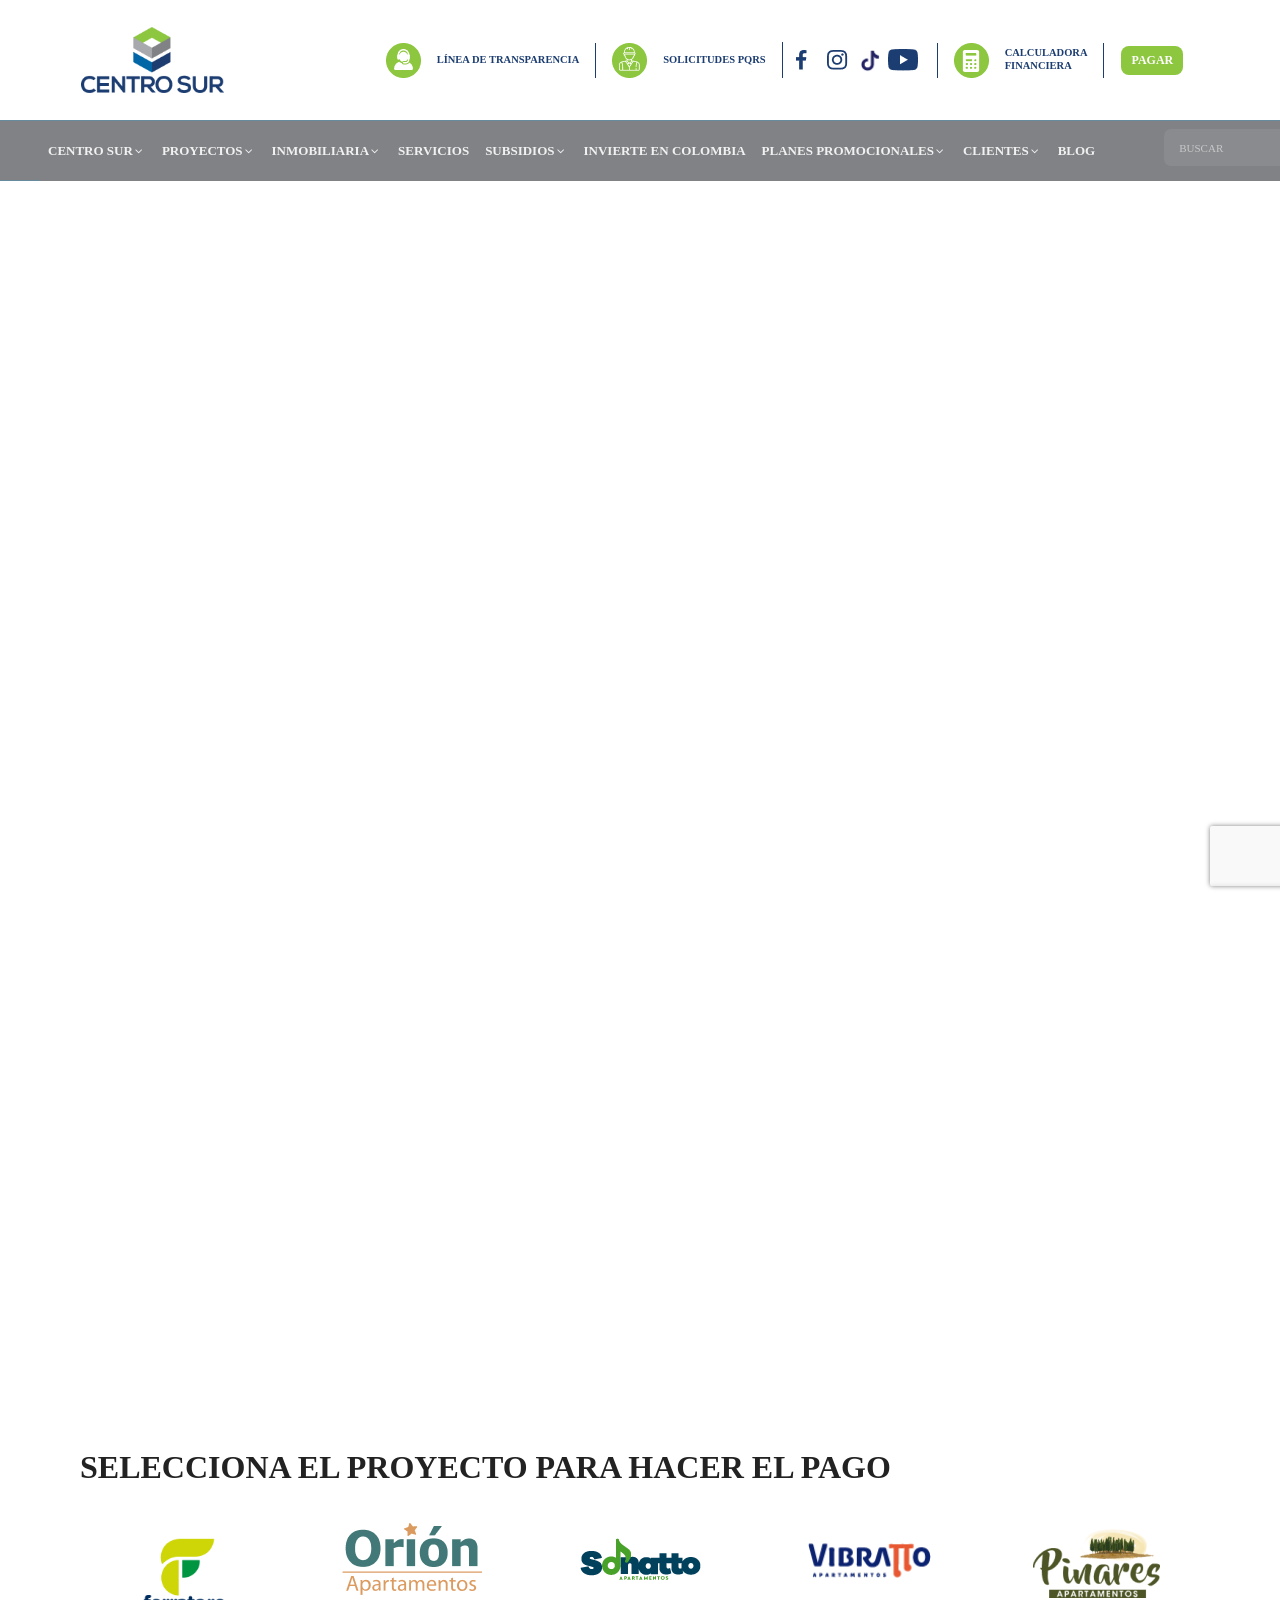
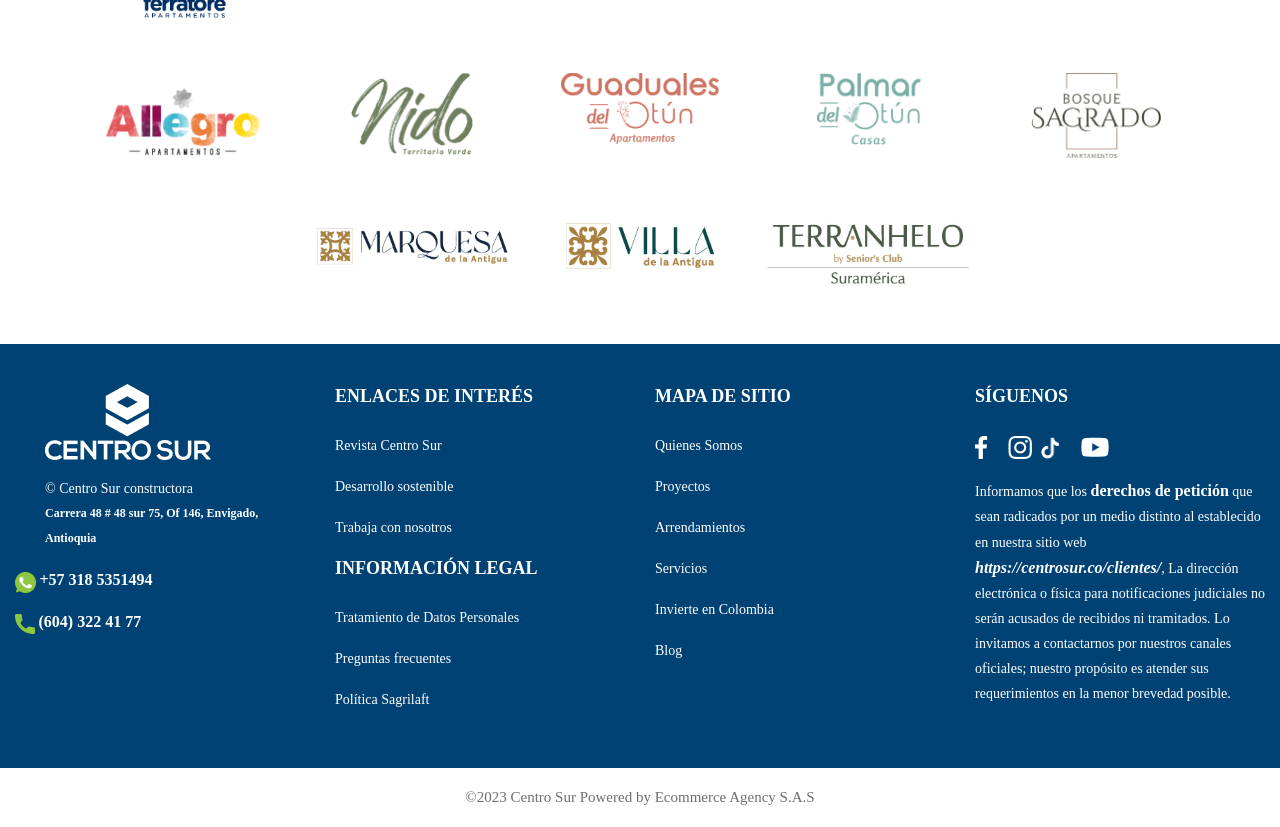
==== el_inicio_de_un_gran_sueno.html @ 5457655a "Creacion del formulario de pagos 'Otros Pagos'" ====
<!DOCTYPE html>
<!-- saved from url=(0048)https://centrosur.co/el-inicio-de-un-gran-sueno/ -->
<html lang="es" class=" target webanimations no-multiplebgs supports subpixelfont cssvalid cssvmaxunit cssvwunit textshadow requestanimationframe raf cssanimations csspseudoanimations ellipsis cssmask no-overflowscrolling cssresize csstransforms3d csstransitions webpanimation"><head><meta http-equiv="Content-Type" content="text/html; charset=UTF-8"><meta http-equiv="origin-trial" content="A7vZI3v+Gz7JfuRolKNM4Aff6zaGuT7X0mf3wtoZTnKv6497cVMnhy03KDqX7kBz/q/[base64]">

<meta name="viewport" content="width=device-width, initial-scale=1.0">
<link rel="profile" href="https://gmpg.org/xfn/11">
<meta name="format-detection" content="telephone=no">
<style>.houzez-library-modal-btn {margin-left: 5px;background: #35AAE1;vertical-align: top;font-size: 0 !important;}.houzez-library-modal-btn:before {content: '';width: 16px;height: 16px;background-image: url('https://centrosur.co/wp-content/themes/houzez/img/studio-icon.png');background-position: center;background-size: contain;background-repeat: no-repeat;}#houzez-library-modal .houzez-elementor-template-library-template-name {text-align: right;flex: 1 0 0%;}</style>
<meta name="robots" content="index, follow, max-image-preview:large, max-snippet:-1, max-video-preview:-1">
<!-- Google Tag Manager for WordPress by gtm4wp.com -->
<script type="text/javascript" async="" charset="utf-8" src="./el_inicio_de_un_gran_sueño_files/recaptcha__es.js.descarga" crossorigin="anonymous" integrity="sha384-KmlGI4eTmZRNceSo7Iw34CIfEYtaqpffdqofwtH1eeB3Kw1sgZ+hGl8/RAN6g6q2"></script><script type="text/javascript" async="" src="./el_inicio_de_un_gran_sueño_files/identify_5cff1caf.js.descarga"></script><script type="text/javascript" async="" src="./el_inicio_de_un_gran_sueño_files/main.MWJkOTJmOWRkMA.js.descarga" data-id="D87HB9JC77UE5M22PF10"></script><script type="text/javascript" async="" src="./el_inicio_de_un_gran_sueño_files/events.js.descarga"></script><script src="./el_inicio_de_un_gran_sueño_files/942080111896371" async=""></script><script src="./el_inicio_de_un_gran_sueño_files/2456277817779142" async=""></script><script async="" src="./el_inicio_de_un_gran_sueño_files/fbevents.js.descarga"></script><script type="text/javascript" async="" src="./el_inicio_de_un_gran_sueño_files/js"></script><script async="" src="./el_inicio_de_un_gran_sueño_files/gtm.js.descarga"></script><script async="" src="./el_inicio_de_un_gran_sueño_files/gtm.js.descarga"></script><script data-cfasync="false" data-pagespeed-no-defer="">
var gtm4wp_datalayer_name = "dataLayer";
var dataLayer = dataLayer || [];
const gtm4wp_scrollerscript_debugmode         = false;
const gtm4wp_scrollerscript_callbacktime      = 100;
const gtm4wp_scrollerscript_readerlocation    = 150;
const gtm4wp_scrollerscript_contentelementid  = "content";
const gtm4wp_scrollerscript_scannertime       = 60;
</script>
<!-- End Google Tag Manager for WordPress by gtm4wp.com -->
<!-- This site is optimized with the Yoast SEO plugin v26.8 - https://yoast.com/product/yoast-seo-wordpress/ -->
<title>El inicio de un gran sueño | Constructora Centro Sur</title>
<link rel="canonical" href="https://centrosur.co/el-inicio-de-un-gran-sueno/">
<meta property="og:locale" content="es_ES">
<meta property="og:type" content="article">
<meta property="og:title" content="El inicio de un gran sueño | Constructora Centro Sur">
<meta property="og:description" content="SELECCIONA EL PROYECTO PARA HACER EL PAGO">
<meta property="og:url" content="https://centrosur.co/el-inicio-de-un-gran-sueno/">
<meta property="og:site_name" content="Constructora Centro Sur">
<meta property="article:publisher" content="https://www.facebook.com/centrosurconstructora/">
<meta property="article:modified_time" content="2026-05-23T10:37:59+00:00">
<meta property="og:image" content="https://centrosur.co/wp-content/uploads/2023/01/logo-ferratore-plan-referidos.png">
<meta name="twitter:card" content="summary_large_image">
<script type="application/ld+json" class="yoast-schema-graph">{"@context":"https://schema.org","@graph":[{"@type":"WebPage","@id":"https://centrosur.co/el-inicio-de-un-gran-sueno/","url":"https://centrosur.co/el-inicio-de-un-gran-sueno/","name":"El inicio de un gran sueño | Constructora Centro Sur","isPartOf":{"@id":"https://centrosur.co/#website"},"primaryImageOfPage":{"@id":"https://centrosur.co/el-inicio-de-un-gran-sueno/#primaryimage"},"image":{"@id":"https://centrosur.co/el-inicio-de-un-gran-sueno/#primaryimage"},"thumbnailUrl":"https://centrosur.co/wp-content/uploads/2023/01/logo-ferratore-plan-referidos.png","datePublished":"2021-08-30T01:48:56+00:00","dateModified":"2026-05-23T10:37:59+00:00","inLanguage":"es","potentialAction":[{"@type":"ReadAction","target":["https://centrosur.co/el-inicio-de-un-gran-sueno/"]}]},{"@type":"ImageObject","inLanguage":"es","@id":"https://centrosur.co/el-inicio-de-un-gran-sueno/#primaryimage","url":"https://centrosur.co/wp-content/uploads/2023/01/logo-ferratore-plan-referidos.png","contentUrl":"https://centrosur.co/wp-content/uploads/2023/01/logo-ferratore-plan-referidos.png","width":277,"height":147,"caption":"apartamentos-en-venta-la-estrella-antioquia"},{"@type":"WebSite","@id":"https://centrosur.co/#website","url":"https://centrosur.co/","name":"Constructora Centro Sur","description":"En Centro Sur nos encargamos de la construcción de proyectos de vivienda, comercial e industrial. Hacemos realidad el sueño de tener casa propia.","potentialAction":[{"@type":"SearchAction","target":{"@type":"EntryPoint","urlTemplate":"https://centrosur.co/?s={search_term_string}"},"query-input":{"@type":"PropertyValueSpecification","valueRequired":true,"valueName":"search_term_string"}}],"inLanguage":"es"}]}</script>
<!-- / Yoast SEO plugin. -->
<link rel="dns-prefetch" href="https://unpkg.com/">
<link rel="dns-prefetch" href="https://fonts.googleapis.com/">
<link rel="preconnect" href="https://fonts.gstatic.com/" crossorigin="">
<link rel="alternate" type="application/rss+xml" title="Constructora Centro Sur » Feed" href="https://centrosur.co/feed/">
<link rel="alternate" type="application/rss+xml" title="Constructora Centro Sur » Feed de los comentarios" href="https://centrosur.co/comments/feed/">
<link rel="alternate" title="oEmbed (JSON)" type="application/json+oembed" href="https://centrosur.co/wp-json/oembed/1.0/embed?url=https%3A%2F%2Fcentrosur.co%2Fel-inicio-de-un-gran-sueno%2F">
<link rel="alternate" title="oEmbed (XML)" type="text/xml+oembed" href="https://centrosur.co/wp-json/oembed/1.0/embed?url=https%3A%2F%2Fcentrosur.co%2Fel-inicio-de-un-gran-sueno%2F&amp;format=xml">
<style>.calculatorContainer{visibility: hidden;}.showCalculator{visibility: visible !important;display:block;}</style>
<script async="" src="./el_inicio_de_un_gran_sueño_files/hotjar-2729280.js.descarga"></script><script type="text/javascript" src="./el_inicio_de_un_gran_sueño_files/be.js.descarga"></script><script async="" src="./el_inicio_de_un_gran_sueño_files/modules.6a0f3932cb1341a35c18.js.descarga" charset="utf-8"></script></head><body class="wp-singular page-template page-template-elementor_header_footer page page-id-20889 wp-theme-houzez wp-child-theme-houzez-child mega-menu-main-menu metaslider-plugin houzez-theme houzez-footer-position transparent-no houzez-header-none elementor-default elementor-template-full-width elementor-kit-3172 elementor-page elementor-page-20889 e--ua-blink e--ua-chrome e--ua-webkit rs-safari cmplz-functional cmplz-eu cmplz-optin" data-elementor-device-mode="desktop"><div id="divWpVue" class="container"><div id="calculatorModal" tabindex="-1" aria-labelledby="exampleModalLabel" aria-hidden="true" data-bs-backdrop="static" data-bs-keyboard="false" class="modal calculatorContainer"><div class="modal-dialog"><div class="modal-content"><div class="modal-header headerOptions"><button type="button" data-bs-dismiss="modal" aria-label="Close" class="btn_close pull-right">X Cerrar</button></div> <div class="col-md-12 headerCalc"><div class="row"><div class="mx-auto col-md-9"><div class="img-thumbnail iconCalc"><img src="./el_inicio_de_un_gran_sueño_files/ico-calc.png" alt="" class="calculatorIcon mr-1"></div> <div class="titleCalc"><p class="extrabold">Calculadora Financiera</p> <p class="subTexts text-center"></p></div></div></div></div> <div class="mx-auto modal-body bodyCalc"><div class="row"><div role="alert" class="col-md-12 col-xs-12 alert alert-danger text-center" style="display: none;">

</div></div> <div class="row"><div class="mb-3 pl-3 pr-3 col-12 col-md-9 formInput"><label for="tpAmortizacion" class="form-label">Tipos de financiación</label> <select id="tpAmortizacion" required="required" class="form-control"><option value="[object Object]">Crédito Vivienda en UVR - VIS</option><option value="[object Object]">Crédito Vivienda en UVR - NO VIS</option><option value="[object Object]">Crédito Vivienda en PESOS - VIS</option><option value="[object Object]">Crédito Vivienda en PESOS - NO VIS</option><option value="[object Object]">Leasing Habitacional</option></select></div> <div class="mb-3 col-6 col-md-3 formInput"><label for="ctdAnos" class="form-label">Años</label> <input placeholder="1" type="tel" id="ctdAnos" class="form-control"> <p class="subHelp">Min: 1 / Max: 1</p></div> <div class="mb-3 col-6 col-md-12 formInput"><label for="vlrInmueble" class="form-label">Valor del inmueble</label> <input placeholder="" type="tel" id="vlrInmueble" required="required" class="form-control"> <p class="subHelp" style="display: none;">Valor minimo inmueble 0 SMLMV </p></div></div> <div class="row"><div class="mb-3 col-6 col-md-3 formInput"><label for="prctgInicial" class="form-label">% de inicial</label> <select id="prctgInicial" required="required" class="form-control"><option value="20">20%</option><option value="25">25%</option><option value="30">30%</option><option value="35">35%</option><option value="40">40%</option><option value="45">45%</option><option value="50">50%</option><option value="55">55%</option><option value="60">60%</option></select></div> <div class="mb-3 col-6 col-md-4 formInput"><label for="vlrInicial" class="form-label">Cuota inicial (20%)</label> <input placeholder="$00.000.000" disabled="disabled" type="tel" id="vlrInicial" class="form-control"></div> <div class="mb-3 col-12 col-md-5 formInput"><label for="vlrFinanciar" class="form-label">Valor a financiar (MAX. 80%)</label> <input placeholder="$ Valor a financiar" disabled="disabled" type="tel" id="vlrFinanciar" class="form-control"> <p class="subHelp">Max: 80%</p></div> <div class="mx-auto col-md-8"><button class="btn btn-block btn-green center calculateButton">Calcular</button></div></div></div> <div class="modal-footer calculatorFooter container-fluid"><div class="row mb-2 pb-2"><div class="col-md-5 col-12 resultContainer"><span>Valor del inmueble</span> <input placeholder="" type="tel" id="vlrInmueble" class="form-control"></div> <div class="col-md-5 col-6 mb-3 resultContainer"><span>Cuota inicial (20%)</span> <input placeholder="$00.000.000" disabled="disabled" type="tel" id="vlrInicial" class="form-control"></div> <div class="col-md-2 col-6 mb-3 resultContainer"><span>Años</span> <p>1</p></div></div> <div class="row mb-2 pb-2"><div class="col-md-6 col-6 resultContainer"><span>Tipo de amortización</span> <p>Seleccione una opción</p></div> <div class="col-md-6 col-6 resultContainer"><span>Valor a financiar (MAX. 80%)</span> <input placeholder="$ Valor a financiar" disabled="disabled" type="tel" id="vlrFinanciar" class="form-control"></div></div> <div class="row mb-2 pb-2"><div class="col-md-6 col-6 resultContainer"><span>Seguro de vida</span> <input placeholder="$ Seguro de vida" disabled="disabled" type="tel" id="seguroVida" class="form-control"></div> <div class="col-md-6 col-6 resultContainer"><span>Seguro incendio y terremoto </span> <input placeholder="$ Seguro Indendio y terremoto" disabled="disabled" type="tel" id="seguroIncendioTerremoto" class="form-control"></div></div> <div class="row calculateResults mt-2 mb-2 pt-2 pb-3" style="display: none;"><div class="col-md-7 col-7 resultContainer"><span>Valor cuota mensual </span> <input placeholder="$ Cuota mensual" disabled="disabled" type="tel" id="cuotaMensual" class="form-control"></div> <div class="col-md-5 col-5 resultContainer"><span>Tasa de interés</span> <p> 0 % E.A.</p></div></div> <div class="row disclaimerFooter"><div class="mx-auto col-md-10"><p class="disclaimerTexts text-center">
*Los datos de tasa de interes de los bancos utilizados por la calculadora corresponden a los suministrados por la superfinanciera. Para más detalles consulte con el banco
</p> <p class="disclaimerTexts text-center">
*Los valores de seguros de vida, incendio y terremotos son estimados, esto depende de cada cliente o entidad bancaria.                            
</p></div></div></div></div></div></div></div><style id="wp-img-auto-sizes-contain-inline-css" type="text/css">
img:is([sizes=auto i],[sizes^="auto," i]){contain-intrinsic-size:3000px 1500px}
/*# sourceURL=wp-img-auto-sizes-contain-inline-css */
</style>
<!-- <link rel='stylesheet' id='acy_front_messages_css-css' href='https://centrosur.co/wp-content/plugins/acymailing/media/css/front/messages.min.css?v=1769552247&#038;ver=6.9.4' type='text/css' media='all' /> -->
<link rel="stylesheet" type="text/css" href="./el_inicio_de_un_gran_sueño_files/fr45w.css" media="all">
<style id="classic-theme-styles-inline-css" type="text/css">
/*! This file is auto-generated */
.wp-block-button__link{color:#fff;background-color:#32373c;border-radius:9999px;box-shadow:none;text-decoration:none;padding:calc(.667em + 2px) calc(1.333em + 2px);font-size:1.125em}.wp-block-file__button{background:#32373c;color:#fff;text-decoration:none}
/*# sourceURL=/wp-includes/css/classic-themes.min.css */
</style>
<style id="joinchat-button-style-inline-css" type="text/css">
.wp-block-joinchat-button{border:none!important;text-align:center}.wp-block-joinchat-button figure{display:table;margin:0 auto;padding:0}.wp-block-joinchat-button figcaption{font:normal normal 400 .6em/2em var(--wp--preset--font-family--system-font,sans-serif);margin:0;padding:0}.wp-block-joinchat-button .joinchat-button__qr{background-color:#fff;border:6px solid #25d366;border-radius:30px;box-sizing:content-box;display:block;height:200px;margin:auto;overflow:hidden;padding:10px;width:200px}.wp-block-joinchat-button .joinchat-button__qr canvas,.wp-block-joinchat-button .joinchat-button__qr img{display:block;margin:auto}.wp-block-joinchat-button .joinchat-button__link{align-items:center;background-color:#25d366;border:6px solid #25d366;border-radius:30px;display:inline-flex;flex-flow:row nowrap;justify-content:center;line-height:1.25em;margin:0 auto;text-decoration:none}.wp-block-joinchat-button .joinchat-button__link:before{background:transparent var(--joinchat-ico) no-repeat center;background-size:100%;content:"";display:block;height:1.5em;margin:-.75em .75em -.75em 0;width:1.5em}.wp-block-joinchat-button figure+.joinchat-button__link{margin-top:10px}@media (orientation:landscape)and (min-height:481px),(orientation:portrait)and (min-width:481px){.wp-block-joinchat-button.joinchat-button--qr-only figure+.joinchat-button__link{display:none}}@media (max-width:480px),(orientation:landscape)and (max-height:480px){.wp-block-joinchat-button figure{display:none}}
/*# sourceURL=https://centrosur.co/wp-content/plugins/creame-whatsapp-me/gutenberg/build/style-index.css */
</style>
<style id="global-styles-inline-css" type="text/css">
:root{--wp--preset--aspect-ratio--square: 1;--wp--preset--aspect-ratio--4-3: 4/3;--wp--preset--aspect-ratio--3-4: 3/4;--wp--preset--aspect-ratio--3-2: 3/2;--wp--preset--aspect-ratio--2-3: 2/3;--wp--preset--aspect-ratio--16-9: 16/9;--wp--preset--aspect-ratio--9-16: 9/16;--wp--preset--color--black: #000000;--wp--preset--color--cyan-bluish-gray: #abb8c3;--wp--preset--color--white: #ffffff;--wp--preset--color--pale-pink: #f78da7;--wp--preset--color--vivid-red: #cf2e2e;--wp--preset--color--luminous-vivid-orange: #ff6900;--wp--preset--color--luminous-vivid-amber: #fcb900;--wp--preset--color--light-green-cyan: #7bdcb5;--wp--preset--color--vivid-green-cyan: #00d084;--wp--preset--color--pale-cyan-blue: #8ed1fc;--wp--preset--color--vivid-cyan-blue: #0693e3;--wp--preset--color--vivid-purple: #9b51e0;--wp--preset--gradient--vivid-cyan-blue-to-vivid-purple: linear-gradient(135deg,rgb(6,147,227) 0%,rgb(155,81,224) 100%);--wp--preset--gradient--light-green-cyan-to-vivid-green-cyan: linear-gradient(135deg,rgb(122,220,180) 0%,rgb(0,208,130) 100%);--wp--preset--gradient--luminous-vivid-amber-to-luminous-vivid-orange: linear-gradient(135deg,rgb(252,185,0) 0%,rgb(255,105,0) 100%);--wp--preset--gradient--luminous-vivid-orange-to-vivid-red: linear-gradient(135deg,rgb(255,105,0) 0%,rgb(207,46,46) 100%);--wp--preset--gradient--very-light-gray-to-cyan-bluish-gray: linear-gradient(135deg,rgb(238,238,238) 0%,rgb(169,184,195) 100%);--wp--preset--gradient--cool-to-warm-spectrum: linear-gradient(135deg,rgb(74,234,220) 0%,rgb(151,120,209) 20%,rgb(207,42,186) 40%,rgb(238,44,130) 60%,rgb(251,105,98) 80%,rgb(254,248,76) 100%);--wp--preset--gradient--blush-light-purple: linear-gradient(135deg,rgb(255,206,236) 0%,rgb(152,150,240) 100%);--wp--preset--gradient--blush-bordeaux: linear-gradient(135deg,rgb(254,205,165) 0%,rgb(254,45,45) 50%,rgb(107,0,62) 100%);--wp--preset--gradient--luminous-dusk: linear-gradient(135deg,rgb(255,203,112) 0%,rgb(199,81,192) 50%,rgb(65,88,208) 100%);--wp--preset--gradient--pale-ocean: linear-gradient(135deg,rgb(255,245,203) 0%,rgb(182,227,212) 50%,rgb(51,167,181) 100%);--wp--preset--gradient--electric-grass: linear-gradient(135deg,rgb(202,248,128) 0%,rgb(113,206,126) 100%);--wp--preset--gradient--midnight: linear-gradient(135deg,rgb(2,3,129) 0%,rgb(40,116,252) 100%);--wp--preset--font-size--small: 13px;--wp--preset--font-size--medium: 20px;--wp--preset--font-size--large: 36px;--wp--preset--font-size--x-large: 42px;--wp--preset--spacing--20: 0.44rem;--wp--preset--spacing--30: 0.67rem;--wp--preset--spacing--40: 1rem;--wp--preset--spacing--50: 1.5rem;--wp--preset--spacing--60: 2.25rem;--wp--preset--spacing--70: 3.38rem;--wp--preset--spacing--80: 5.06rem;--wp--preset--shadow--natural: 6px 6px 9px rgba(0, 0, 0, 0.2);--wp--preset--shadow--deep: 12px 12px 50px rgba(0, 0, 0, 0.4);--wp--preset--shadow--sharp: 6px 6px 0px rgba(0, 0, 0, 0.2);--wp--preset--shadow--outlined: 6px 6px 0px -3px rgb(255, 255, 255), 6px 6px rgb(0, 0, 0);--wp--preset--shadow--crisp: 6px 6px 0px rgb(0, 0, 0);}:where(.is-layout-flex){gap: 0.5em;}:where(.is-layout-grid){gap: 0.5em;}body .is-layout-flex{display: flex;}.is-layout-flex{flex-wrap: wrap;align-items: center;}.is-layout-flex > :is(*, div){margin: 0;}body .is-layout-grid{display: grid;}.is-layout-grid > :is(*, div){margin: 0;}:where(.wp-block-columns.is-layout-flex){gap: 2em;}:where(.wp-block-columns.is-layout-grid){gap: 2em;}:where(.wp-block-post-template.is-layout-flex){gap: 1.25em;}:where(.wp-block-post-template.is-layout-grid){gap: 1.25em;}.has-black-color{color: var(--wp--preset--color--black) !important;}.has-cyan-bluish-gray-color{color: var(--wp--preset--color--cyan-bluish-gray) !important;}.has-white-color{color: var(--wp--preset--color--white) !important;}.has-pale-pink-color{color: var(--wp--preset--color--pale-pink) !important;}.has-vivid-red-color{color: var(--wp--preset--color--vivid-red) !important;}.has-luminous-vivid-orange-color{color: var(--wp--preset--color--luminous-vivid-orange) !important;}.has-luminous-vivid-amber-color{color: var(--wp--preset--color--luminous-vivid-amber) !important;}.has-light-green-cyan-color{color: var(--wp--preset--color--light-green-cyan) !important;}.has-vivid-green-cyan-color{color: var(--wp--preset--color--vivid-green-cyan) !important;}.has-pale-cyan-blue-color{color: var(--wp--preset--color--pale-cyan-blue) !important;}.has-vivid-cyan-blue-color{color: var(--wp--preset--color--vivid-cyan-blue) !important;}.has-vivid-purple-color{color: var(--wp--preset--color--vivid-purple) !important;}.has-black-background-color{background-color: var(--wp--preset--color--black) !important;}.has-cyan-bluish-gray-background-color{background-color: var(--wp--preset--color--cyan-bluish-gray) !important;}.has-white-background-color{background-color: var(--wp--preset--color--white) !important;}.has-pale-pink-background-color{background-color: var(--wp--preset--color--pale-pink) !important;}.has-vivid-red-background-color{background-color: var(--wp--preset--color--vivid-red) !important;}.has-luminous-vivid-orange-background-color{background-color: var(--wp--preset--color--luminous-vivid-orange) !important;}.has-luminous-vivid-amber-background-color{background-color: var(--wp--preset--color--luminous-vivid-amber) !important;}.has-light-green-cyan-background-color{background-color: var(--wp--preset--color--light-green-cyan) !important;}.has-vivid-green-cyan-background-color{background-color: var(--wp--preset--color--vivid-green-cyan) !important;}.has-pale-cyan-blue-background-color{background-color: var(--wp--preset--color--pale-cyan-blue) !important;}.has-vivid-cyan-blue-background-color{background-color: var(--wp--preset--color--vivid-cyan-blue) !important;}.has-vivid-purple-background-color{background-color: var(--wp--preset--color--vivid-purple) !important;}.has-black-border-color{border-color: var(--wp--preset--color--black) !important;}.has-cyan-bluish-gray-border-color{border-color: var(--wp--preset--color--cyan-bluish-gray) !important;}.has-white-border-color{border-color: var(--wp--preset--color--white) !important;}.has-pale-pink-border-color{border-color: var(--wp--preset--color--pale-pink) !important;}.has-vivid-red-border-color{border-color: var(--wp--preset--color--vivid-red) !important;}.has-luminous-vivid-orange-border-color{border-color: var(--wp--preset--color--luminous-vivid-orange) !important;}.has-luminous-vivid-amber-border-color{border-color: var(--wp--preset--color--luminous-vivid-amber) !important;}.has-light-green-cyan-border-color{border-color: var(--wp--preset--color--light-green-cyan) !important;}.has-vivid-green-cyan-border-color{border-color: var(--wp--preset--color--vivid-green-cyan) !important;}.has-pale-cyan-blue-border-color{border-color: var(--wp--preset--color--pale-cyan-blue) !important;}.has-vivid-cyan-blue-border-color{border-color: var(--wp--preset--color--vivid-cyan-blue) !important;}.has-vivid-purple-border-color{border-color: var(--wp--preset--color--vivid-purple) !important;}.has-vivid-cyan-blue-to-vivid-purple-gradient-background{background: var(--wp--preset--gradient--vivid-cyan-blue-to-vivid-purple) !important;}.has-light-green-cyan-to-vivid-green-cyan-gradient-background{background: var(--wp--preset--gradient--light-green-cyan-to-vivid-green-cyan) !important;}.has-luminous-vivid-amber-to-luminous-vivid-orange-gradient-background{background: var(--wp--preset--gradient--luminous-vivid-amber-to-luminous-vivid-orange) !important;}.has-luminous-vivid-orange-to-vivid-red-gradient-background{background: var(--wp--preset--gradient--luminous-vivid-orange-to-vivid-red) !important;}.has-very-light-gray-to-cyan-bluish-gray-gradient-background{background: var(--wp--preset--gradient--very-light-gray-to-cyan-bluish-gray) !important;}.has-cool-to-warm-spectrum-gradient-background{background: var(--wp--preset--gradient--cool-to-warm-spectrum) !important;}.has-blush-light-purple-gradient-background{background: var(--wp--preset--gradient--blush-light-purple) !important;}.has-blush-bordeaux-gradient-background{background: var(--wp--preset--gradient--blush-bordeaux) !important;}.has-luminous-dusk-gradient-background{background: var(--wp--preset--gradient--luminous-dusk) !important;}.has-pale-ocean-gradient-background{background: var(--wp--preset--gradient--pale-ocean) !important;}.has-electric-grass-gradient-background{background: var(--wp--preset--gradient--electric-grass) !important;}.has-midnight-gradient-background{background: var(--wp--preset--gradient--midnight) !important;}.has-small-font-size{font-size: var(--wp--preset--font-size--small) !important;}.has-medium-font-size{font-size: var(--wp--preset--font-size--medium) !important;}.has-large-font-size{font-size: var(--wp--preset--font-size--large) !important;}.has-x-large-font-size{font-size: var(--wp--preset--font-size--x-large) !important;}
:where(.wp-block-post-template.is-layout-flex){gap: 1.25em;}:where(.wp-block-post-template.is-layout-grid){gap: 1.25em;}
:where(.wp-block-term-template.is-layout-flex){gap: 1.25em;}:where(.wp-block-term-template.is-layout-grid){gap: 1.25em;}
:where(.wp-block-columns.is-layout-flex){gap: 2em;}:where(.wp-block-columns.is-layout-grid){gap: 2em;}
:root :where(.wp-block-pullquote){font-size: 1.5em;line-height: 1.6;}
/*# sourceURL=global-styles-inline-css */
</style>
<!-- <link rel='stylesheet' id='contact-form-7-css' href='https://centrosur.co/wp-content/plugins/contact-form-7/includes/css/styles.css?ver=6.1.4' type='text/css' media='all' /> -->
<!-- <link rel='stylesheet' id='owlcss-css' href='https://centrosur.co/wp-content/plugins/lgx-owl-carousel/public/assets/lib/owl.carousel2/owl.carousel.css?ver=2.0.0' type='text/css' media='all' /> -->
<!-- <link rel='stylesheet' id='owltheme-css' href='https://centrosur.co/wp-content/plugins/lgx-owl-carousel/public/assets/lib/owl.carousel2/owl.theme.default.min.css?ver=2.0.0' type='text/css' media='all' /> -->
<!-- <link rel='stylesheet' id='lgx-owl-carousel-css' href='https://centrosur.co/wp-content/plugins/lgx-owl-carousel/public/assets/css/lgx-owl-carousel-public.css?ver=2.0.0' type='text/css' media='all' /> -->
<!-- <link rel='stylesheet' id='modal-window-css' href='https://centrosur.co/wp-content/plugins/modal-window/public/assets/css/modal.min.css?ver=6.2.3' type='text/css' media='all' /> -->
<!-- <link rel='stylesheet' id='social_share_button_style-css' href='https://centrosur.co/wp-content/plugins/social-share-button/assets/front/css/style.css?ver=1.0.0' type='text/css' media='all' /> -->
<!-- <link rel='stylesheet' id='fontawesome-5-css' href='https://centrosur.co/wp-content/plugins/social-share-button/assets/global/css/fontawesome-5.min.css?ver=5.0.0' type='text/css' media='all' /> -->
<!-- <link rel='stylesheet' id='wpcf7-redirect-script-frontend-css' href='https://centrosur.co/wp-content/plugins/wpcf7-redirect/build/assets/frontend-script.css?ver=2c532d7e2be36f6af233' type='text/css' media='all' /> -->
<!-- <link rel='stylesheet' id='simplelightbox-0-css' href='https://centrosur.co/wp-content/plugins/nextgen-gallery/static/Lightbox/simplelightbox/simple-lightbox.css?ver=4.0.4' type='text/css' media='all' /> -->
<!-- <link rel='stylesheet' id='cmplz-general-css' href='https://centrosur.co/wp-content/plugins/complianz-gdpr/assets/css/cookieblocker.min.css?ver=1766962030' type='text/css' media='all' /> -->
<!-- <link rel='stylesheet' id='megamenu-css' href='https://centrosur.co/wp-content/uploads/maxmegamenu/style.css?ver=412c00' type='text/css' media='all' /> -->
<!-- <link rel='stylesheet' id='dashicons-css' href='https://centrosur.co/wp-includes/css/dashicons.min.css?ver=6.9.4' type='text/css' media='all' /> -->
<!-- <link rel='stylesheet' id='bootstrap-css' href='https://centrosur.co/wp-content/themes/houzez/css/bootstrap.min.css?ver=4.5.0' type='text/css' media='all' /> -->
<!-- <link rel='stylesheet' id='bootstrap-select-css' href='https://centrosur.co/wp-content/themes/houzez/css/bootstrap-select.min.css?ver=1.13.18' type='text/css' media='all' /> -->
<!-- <link rel='stylesheet' id='font-awesome-5-all-css' href='https://centrosur.co/wp-content/themes/houzez/css/font-awesome/css/all.min.css?ver=5.14.0' type='text/css' media='all' /> -->
<!-- <link rel='stylesheet' id='houzez-icons-css' href='https://centrosur.co/wp-content/themes/houzez/css/icons.css?ver=3.1.0' type='text/css' media='all' /> -->
<!-- <link rel='stylesheet' id='slick-min-css' href='https://centrosur.co/wp-content/themes/houzez/css/slick-min.css?ver=3.1.0' type='text/css' media='all' /> -->
<!-- <link rel='stylesheet' id='slick-theme-min-css' href='https://centrosur.co/wp-content/themes/houzez/css/slick-theme-min.css?ver=3.1.0' type='text/css' media='all' /> -->
<!-- <link rel='stylesheet' id='jquery-ui-css' href='https://centrosur.co/wp-content/themes/houzez/css/jquery-ui.min.css?ver=1.12.1' type='text/css' media='all' /> -->
<!-- <link rel='stylesheet' id='bootstrap-datepicker-css' href='https://centrosur.co/wp-content/themes/houzez/css/bootstrap-datepicker.min.css?ver=1.8.0' type='text/css' media='all' /> -->
<!-- <link rel='stylesheet' id='houzez-main-css' href='https://centrosur.co/wp-content/themes/houzez/css/main.css?ver=3.1.0' type='text/css' media='all' /> -->
<!-- <link rel='stylesheet' id='houzez-styling-options-css' href='https://centrosur.co/wp-content/themes/houzez/css/styling-options.css?ver=3.1.0' type='text/css' media='all' /> -->
<!-- <link rel='stylesheet' id='houzez-style-css' href='https://centrosur.co/wp-content/themes/houzez-child/style.css?ver=1778811904' type='text/css' media='all' /> -->
<link rel="stylesheet" type="text/css" href="./el_inicio_de_un_gran_sueño_files/fr4dl.css" media="all">
<style id="houzez-style-inline-css" type="text/css">
@media (min-width: 1200px) {
.container {
max-width: 1210px;
}
}
body {
font-family: Open Sans;
font-size: 15px;
font-weight: 300;
line-height: 25px;
text-transform: ;
}
.main-nav,
.dropdown-menu,
.login-register,
.btn.btn-create-listing,
.logged-in-nav,
.btn-phone-number {
font-family: Open Sans;
font-size: 14px;
font-weight: ;
text-align: ;
text-transform: ;
}
.btn,
.houzez-search-button,
.houzez-submit-button,
.form-control,
.bootstrap-select .text,
.sort-by-title,
.woocommerce ul.products li.product .button {
font-family: Open Sans;
font-size: 15px; 
}
h1, h2, h3, h4, h5, h6, .item-title {
font-family: Open Sans;
font-weight: ;
text-transform: ;
}
.post-content-wrap h1, .post-content-wrap h2, .post-content-wrap h3, .post-content-wrap h4, .post-content-wrap h5, .post-content-wrap h6 {
font-weight: ;
text-transform: ;
text-align: ; 
}
.top-bar-wrap {
font-family: Open Sans;
font-size: 15px;
font-weight: 300;
line-height: 25px;
text-align: ;
text-transform: ;   
}
.footer-wrap {
font-family: Open Sans;
font-size: 14px;
font-weight: 300;
line-height: 25px;
text-align: ;
text-transform: ;
}
.header-v1 .header-inner-wrap,
.header-v1 .navbar-logged-in-wrap {
line-height: 60px;
height: 60px; 
}
.header-v2 .header-top .navbar {
height: 110px; 
}
.header-v2 .header-bottom .header-inner-wrap,
.header-v2 .header-bottom .navbar-logged-in-wrap {
line-height: 54px;
height: 54px; 
}
.header-v3 .header-top .header-inner-wrap,
.header-v3 .header-top .header-contact-wrap {
height: 80px;
line-height: 80px; 
}
.header-v3 .header-bottom .header-inner-wrap,
.header-v3 .header-bottom .navbar-logged-in-wrap {
line-height: 54px;
height: 54px; 
}
.header-v4 .header-inner-wrap,
.header-v4 .navbar-logged-in-wrap {
line-height: 90px;
height: 90px; 
}
.header-v5 .header-top .header-inner-wrap,
.header-v5 .header-top .navbar-logged-in-wrap {
line-height: 110px;
height: 110px; 
}
.header-v5 .header-bottom .header-inner-wrap {
line-height: 54px;
height: 54px; 
}
.header-v6 .header-inner-wrap,
.header-v6 .navbar-logged-in-wrap {
height: 60px;
line-height: 60px; 
}
@media (min-width: 1200px) {
.header-v5 .header-top .container {
max-width: 1170px;
}
}
body,
.main-wrap,
.fw-property-documents-wrap h3 span, 
.fw-property-details-wrap h3 span {
background-color: #ffffff; 
}
.houzez-main-wrap-v2, .main-wrap.agent-detail-page-v2 {
background-color: #ffffff;
}
body,
.form-control,
.bootstrap-select .text,
.item-title a,
.listing-tabs .nav-tabs .nav-link,
.item-wrap-v2 .item-amenities li span,
.item-wrap-v2 .item-amenities li:before,
.item-parallax-wrap .item-price-wrap,
.list-view .item-body .item-price-wrap,
.property-slider-item .item-price-wrap,
.page-title-wrap .item-price-wrap,
.agent-information .agent-phone span a,
.property-overview-wrap ul li strong,
.mobile-property-title .item-price-wrap .item-price,
.fw-property-features-left li a,
.lightbox-content-wrap .item-price-wrap,
.blog-post-item-v1 .blog-post-title h3 a,
.blog-post-content-widget h4 a,
.property-item-widget .right-property-item-widget-wrap .item-price-wrap,
.login-register-form .modal-header .login-register-tabs .nav-link.active,
.agent-list-wrap .agent-list-content h2 a,
.agent-list-wrap .agent-list-contact li a,
.agent-contacts-wrap li a,
.menu-edit-property li a,
.statistic-referrals-list li a,
.chart-nav .nav-pills .nav-link,
.dashboard-table-properties td .property-payment-status,
.dashboard-mobile-edit-menu-wrap .bootstrap-select > .dropdown-toggle.bs-placeholder,
.payment-method-block .radio-tab .control-text,
.post-title-wrap h2 a,
.lead-nav-tab.nav-pills .nav-link,
.deals-nav-tab.nav-pills .nav-link,
.btn-light-grey-outlined:hover,
button:not(.bs-placeholder) .filter-option-inner-inner,
.fw-property-floor-plans-wrap .floor-plans-tabs a,
.products > .product > .item-body > a,
.woocommerce ul.products li.product .price,
.woocommerce div.product p.price, 
.woocommerce div.product span.price,
.woocommerce #reviews #comments ol.commentlist li .meta,
.woocommerce-MyAccount-navigation ul li a,
.activitiy-item-close-button a,
.property-section-wrap li a {
color: #222222; 
}
a,
a:hover,
a:active,
a:focus,
.primary-text,
.btn-clear,
.btn-apply,
.btn-primary-outlined,
.btn-primary-outlined:before,
.item-title a:hover,
.sort-by .bootstrap-select .bs-placeholder,
.sort-by .bootstrap-select > .btn,
.sort-by .bootstrap-select > .btn:active,
.page-link,
.page-link:hover,
.accordion-title:before,
.blog-post-content-widget h4 a:hover,
.agent-list-wrap .agent-list-content h2 a:hover,
.agent-list-wrap .agent-list-contact li a:hover,
.agent-contacts-wrap li a:hover,
.agent-nav-wrap .nav-pills .nav-link,
.dashboard-side-menu-wrap .side-menu-dropdown a.active,
.menu-edit-property li a.active,
.menu-edit-property li a:hover,
.dashboard-statistic-block h3 .fa,
.statistic-referrals-list li a:hover,
.chart-nav .nav-pills .nav-link.active,
.board-message-icon-wrap.active,
.post-title-wrap h2 a:hover,
.listing-switch-view .switch-btn.active,
.item-wrap-v6 .item-price-wrap,
.listing-v6 .list-view .item-body .item-price-wrap,
.woocommerce nav.woocommerce-pagination ul li a, 
.woocommerce nav.woocommerce-pagination ul li span,
.woocommerce-MyAccount-navigation ul li a:hover,
.property-schedule-tour-form-wrap .control input:checked ~ .control__indicator,
.property-schedule-tour-form-wrap .control:hover,
.property-walkscore-wrap-v2 .score-details .houzez-icon,
.login-register .btn-icon-login-register + .dropdown-menu a,
.activitiy-item-close-button a:hover,
.property-section-wrap li a:hover,
.agent-detail-page-v2 .agent-nav-wrap .nav-link.active,
.property-lightbox-v2-sections-navigation .slick-prev, 
.property-lightbox-v2-sections-navigation .slick-next,
.property-lightbox-v2-sections-navigation .slick-slide.current-section,
.property-lightbox-v2-sections-navigation .nav-link.active,
.agent-detail-page-v2 .listing-tabs .nav-link.active {
color: #00aeff; 
}
.agent-list-position a {
color: #00aeff; 
}
.control input:checked ~ .control__indicator,
.top-banner-wrap .nav-pills .nav-link,
.btn-primary-outlined:hover,
.page-item.active .page-link,
.slick-prev:hover,
.slick-prev:focus,
.slick-next:hover,
.slick-next:focus,
.mobile-property-tools .nav-pills .nav-link.active,
.login-register-form .modal-header,
.agent-nav-wrap .nav-pills .nav-link.active,
.board-message-icon-wrap .notification-circle,
.primary-label,
.fc-event, .fc-event-dot,
.compare-table .table-hover > tbody > tr:hover,
.post-tag,
.datepicker table tr td.active.active,
.datepicker table tr td.active.disabled,
.datepicker table tr td.active.disabled.active,
.datepicker table tr td.active.disabled.disabled,
.datepicker table tr td.active.disabled:active,
.datepicker table tr td.active.disabled:hover,
.datepicker table tr td.active.disabled:hover.active,
.datepicker table tr td.active.disabled:hover.disabled,
.datepicker table tr td.active.disabled:hover:active,
.datepicker table tr td.active.disabled:hover:hover,
.datepicker table tr td.active.disabled:hover[disabled],
.datepicker table tr td.active.disabled[disabled],
.datepicker table tr td.active:active,
.datepicker table tr td.active:hover,
.datepicker table tr td.active:hover.active,
.datepicker table tr td.active:hover.disabled,
.datepicker table tr td.active:hover:active,
.datepicker table tr td.active:hover:hover,
.datepicker table tr td.active:hover[disabled],
.datepicker table tr td.active[disabled],
.ui-slider-horizontal .ui-slider-range,
.btn-bubble {
background-color: #00aeff; 
}
.control input:checked ~ .control__indicator,
.btn-primary-outlined,
.page-item.active .page-link,
.mobile-property-tools .nav-pills .nav-link.active,
.agent-nav-wrap .nav-pills .nav-link,
.agent-nav-wrap .nav-pills .nav-link.active,
.chart-nav .nav-pills .nav-link.active,
.dashaboard-snake-nav .step-block.active,
.fc-event,
.fc-event-dot,
.property-schedule-tour-form-wrap .control input:checked ~ .control__indicator,
.agent-detail-page-v2 .agent-nav-wrap .nav-link.active {
border-color: #00aeff; 
}
.slick-arrow:hover {
background-color: rgba(0, 174, 255, 0.65); 
}
.slick-arrow {
background-color: #00aeff; 
}
.property-banner .nav-pills .nav-link.active {
background-color: rgba(0, 174, 255, 0.65) !important; 
}
.property-navigation-wrap a.active {
color: #00aeff;
-webkit-box-shadow: inset 0 -3px #00aeff;
box-shadow: inset 0 -3px #00aeff; 
}
.btn-primary,
.fc-button-primary,
.woocommerce nav.woocommerce-pagination ul li a:focus, 
.woocommerce nav.woocommerce-pagination ul li a:hover, 
.woocommerce nav.woocommerce-pagination ul li span.current {
color: #fff;
background-color: #00aeff;
border-color: #00aeff; 
}
.btn-primary:focus, .btn-primary:focus:active,
.fc-button-primary:focus,
.fc-button-primary:focus:active {
color: #fff;
background-color: #00aeff;
border-color: #00aeff; 
}
.btn-primary:hover,
.fc-button-primary:hover {
color: #fff;
background-color: #33beff;
border-color: #33beff; 
}
.btn-primary:active, 
.btn-primary:not(:disabled):not(:disabled):active,
.fc-button-primary:active,
.fc-button-primary:not(:disabled):not(:disabled):active {
color: #fff;
background-color: #33beff;
border-color: #33beff; 
}
.btn-secondary,
.woocommerce span.onsale,
.woocommerce ul.products li.product .button,
.woocommerce #respond input#submit.alt, 
.woocommerce a.button.alt, 
.woocommerce button.button.alt, 
.woocommerce input.button.alt,
.woocommerce #review_form #respond .form-submit input,
.woocommerce #respond input#submit, 
.woocommerce a.button, 
.woocommerce button.button, 
.woocommerce input.button {
color: #fff;
background-color: #28a745;
border-color: #28a745; 
}
.woocommerce ul.products li.product .button:focus,
.woocommerce ul.products li.product .button:active,
.woocommerce #respond input#submit.alt:focus, 
.woocommerce a.button.alt:focus, 
.woocommerce button.button.alt:focus, 
.woocommerce input.button.alt:focus,
.woocommerce #respond input#submit.alt:active, 
.woocommerce a.button.alt:active, 
.woocommerce button.button.alt:active, 
.woocommerce input.button.alt:active,
.woocommerce #review_form #respond .form-submit input:focus,
.woocommerce #review_form #respond .form-submit input:active,
.woocommerce #respond input#submit:active, 
.woocommerce a.button:active, 
.woocommerce button.button:active, 
.woocommerce input.button:active,
.woocommerce #respond input#submit:focus, 
.woocommerce a.button:focus, 
.woocommerce button.button:focus, 
.woocommerce input.button:focus {
color: #fff;
background-color: #28a745;
border-color: #28a745; 
}
.btn-secondary:hover,
.woocommerce ul.products li.product .button:hover,
.woocommerce #respond input#submit.alt:hover, 
.woocommerce a.button.alt:hover, 
.woocommerce button.button.alt:hover, 
.woocommerce input.button.alt:hover,
.woocommerce #review_form #respond .form-submit input:hover,
.woocommerce #respond input#submit:hover, 
.woocommerce a.button:hover, 
.woocommerce button.button:hover, 
.woocommerce input.button:hover {
color: #fff;
background-color: #34ce57;
border-color: #34ce57; 
}
.btn-secondary:active, 
.btn-secondary:not(:disabled):not(:disabled):active {
color: #fff;
background-color: #34ce57;
border-color: #34ce57; 
}
.btn-primary-outlined {
color: #00aeff;
background-color: transparent;
border-color: #00aeff; 
}
.btn-primary-outlined:focus, .btn-primary-outlined:focus:active {
color: #00aeff;
background-color: transparent;
border-color: #00aeff; 
}
.btn-primary-outlined:hover {
color: #fff;
background-color: #33beff;
border-color: #33beff; 
}
.btn-primary-outlined:active, .btn-primary-outlined:not(:disabled):not(:disabled):active {
color: #00aeff;
background-color: rgba(26, 26, 26, 0);
border-color: #33beff; 
}
.btn-secondary-outlined {
color: #28a745;
background-color: transparent;
border-color: #28a745; 
}
.btn-secondary-outlined:focus, .btn-secondary-outlined:focus:active {
color: #28a745;
background-color: transparent;
border-color: #28a745; 
}
.btn-secondary-outlined:hover {
color: #fff;
background-color: #34ce57;
border-color: #34ce57; 
}
.btn-secondary-outlined:active, .btn-secondary-outlined:not(:disabled):not(:disabled):active {
color: #28a745;
background-color: rgba(26, 26, 26, 0);
border-color: #34ce57; 
}
.btn-call {
color: #28a745;
background-color: transparent;
border-color: #28a745; 
}
.btn-call:focus, .btn-call:focus:active {
color: #28a745;
background-color: transparent;
border-color: #28a745; 
}
.btn-call:hover {
color: #28a745;
background-color: rgba(26, 26, 26, 0);
border-color: #34ce57; 
}
.btn-call:active, .btn-call:not(:disabled):not(:disabled):active {
color: #28a745;
background-color: rgba(26, 26, 26, 0);
border-color: #34ce57; 
}
.icon-delete .btn-loader:after{
border-color: #00aeff transparent #00aeff transparent
}
.header-v1 {
background-color: #004274;
border-bottom: 1px solid #004274; 
}
.header-v1 a.nav-link {
color: #FFFFFF; 
}
.header-v1 a.nav-link:hover,
.header-v1 a.nav-link:active {
color: #00aeff;
background-color: rgba(0, 174, 255, 0.1); 
}
.header-desktop .main-nav .nav-link {
letter-spacing: 0px;
}
.header-v2 .header-top,
.header-v5 .header-top,
.header-v2 .header-contact-wrap {
background-color: #ffffff; 
}
.header-v2 .header-bottom, 
.header-v5 .header-bottom {
background-color: #004274;
}
.header-v2 .header-contact-wrap .header-contact-right, .header-v2 .header-contact-wrap .header-contact-right a, .header-contact-right a:hover, header-contact-right a:active {
color: #004274; 
}
.header-v2 .header-contact-left {
color: #004274; 
}
.header-v2 .header-bottom,
.header-v2 .navbar-nav > li,
.header-v2 .navbar-nav > li:first-of-type,
.header-v5 .header-bottom,
.header-v5 .navbar-nav > li,
.header-v5 .navbar-nav > li:first-of-type {
border-color: rgba(0, 174, 255, 0.2);
}
.header-v2 a.nav-link,
.header-v5 a.nav-link {
color: #ffffff; 
}
.header-v2 a.nav-link:hover,
.header-v2 a.nav-link:active,
.header-v5 a.nav-link:hover,
.header-v5 a.nav-link:active {
color: #00aeff;
background-color: rgba(0, 174, 255, 0.1); 
}
.header-v2 .header-contact-right a:hover, 
.header-v2 .header-contact-right a:active,
.header-v3 .header-contact-right a:hover, 
.header-v3 .header-contact-right a:active {
background-color: transparent;
}
.header-v2 .header-social-icons a,
.header-v5 .header-social-icons a {
color: #004274; 
}
.header-v3 .header-top {
background-color: #004274; 
}
.header-v3 .header-bottom {
background-color: #004274; 
}
.header-v3 .header-contact,
.header-v3-mobile {
background-color: #00aeff;
color: #ffffff; 
}
.header-v3 .header-bottom,
.header-v3 .login-register,
.header-v3 .navbar-nav > li,
.header-v3 .navbar-nav > li:first-of-type {
border-color: rgba(0, 174, 239, 0.2); 
}
.header-v3 a.nav-link, 
.header-v3 .header-contact-right a:hover, .header-v3 .header-contact-right a:active {
color: #FFFFFF; 
}
.header-v3 a.nav-link:hover,
.header-v3 a.nav-link:active {
color: #00aeff;
background-color: rgba(0, 174, 255, 0.1); 
}
.header-v3 .header-social-icons a {
color: #004274; 
}
.header-v4 {
background-color: #ffffff; 
}
.header-v4 a.nav-link {
color: #004274; 
}
.header-v4 a.nav-link:hover,
.header-v4 a.nav-link:active {
color: #00aeef;
background-color: rgba(0, 174, 255, 0.1); 
}
.header-v6 .header-top {
background-color: #004274; 
}
.header-v6 a.nav-link {
color: #FFFFFF; 
}
.header-v6 a.nav-link:hover,
.header-v6 a.nav-link:active {
color: #00aeff;
background-color: rgba(0, 174, 255, 0.1); 
}
.header-v6 .header-social-icons a {
color: #FFFFFF; 
}
.header-mobile {
background-color: #004274; 
}
.header-mobile .toggle-button-left,
.header-mobile .toggle-button-right {
color: #FFFFFF; 
}
.nav-mobile .logged-in-nav a,
.nav-mobile .main-nav,
.nav-mobile .navi-login-register {
background-color: #ffffff; 
}
.nav-mobile .logged-in-nav a,
.nav-mobile .main-nav .nav-item .nav-item a,
.nav-mobile .main-nav .nav-item a,
.navi-login-register .main-nav .nav-item a {
color: #004274;
border-bottom: 1px solid #dce0e0;
background-color: #ffffff;
}
.nav-mobile .btn-create-listing,
.navi-login-register .btn-create-listing {
color: #fff;
border: 1px solid #00aeff;
background-color: #00aeff; 
}
.nav-mobile .btn-create-listing:hover, .nav-mobile .btn-create-listing:active,
.navi-login-register .btn-create-listing:hover,
.navi-login-register .btn-create-listing:active {
color: #fff;
border: 1px solid #00aeff;
background-color: rgba(0, 174, 255, 0.65); 
}
.header-transparent-wrap .header-v4 {
background-color: transparent;
border-bottom: 1px solid rgba(255, 255, 255, 0.3); 
}
.header-transparent-wrap .header-v4 a {
color: #ffffff; 
}
.header-transparent-wrap .header-v4 a:hover,
.header-transparent-wrap .header-v4 a:active {
color: #00aeef;
background-color: rgba(255, 255, 255, 0.1); 
}
.main-nav .navbar-nav .nav-item .dropdown-menu,
.login-register .login-register-nav li .dropdown-menu {
background-color: rgba(255, 255, 255, 0.95); 
}
.login-register .login-register-nav li .dropdown-menu:before {
border-left-color: rgba(255, 255, 255, 0.95);
border-top-color: rgba(255, 255, 255, 0.95);
}
.main-nav .navbar-nav .nav-item .nav-item a,
.login-register .login-register-nav li .dropdown-menu .nav-item a {
color: #004274;
border-bottom: 1px solid #dce0e0; 
}
.main-nav .navbar-nav .nav-item .nav-item a:hover,
.main-nav .navbar-nav .nav-item .nav-item a:active,
.login-register .login-register-nav li .dropdown-menu .nav-item a:hover {
color: #00aeff; 
}
.main-nav .navbar-nav .nav-item .nav-item a:hover,
.main-nav .navbar-nav .nav-item .nav-item a:active,
.login-register .login-register-nav li .dropdown-menu .nav-item a:hover {
background-color: rgba(0, 174, 255, 0.1);
}
.header-main-wrap .btn-create-listing {
color: #ffffff;
border: 1px solid #00aeff;
background-color: #00aeff; 
}
.header-main-wrap .btn-create-listing:hover,
.header-main-wrap .btn-create-listing:active {
color: rgba(255, 255, 255, 0.99);
border: 1px solid #00aeff;
background-color: rgba(0, 174, 255, 0.65); 
}
.header-transparent-wrap .header-v4 .btn-create-listing {
color: #ffffff;
border: 1px solid #ffffff;
background-color: rgba(255, 255, 255, 0.2); 
}
.header-transparent-wrap .header-v4 .btn-create-listing:hover,
.header-transparent-wrap .header-v4 .btn-create-listing:active {
color: rgba(255,255,255,1);
border: 1px solid #00AEEF;
background-color: rgba(0, 174, 255, 0.65); 
}
.header-transparent-wrap .logged-in-nav a,
.logged-in-nav a {
color: #004274;
border-color: #dce0e0;
background-color: #FFFFFF; 
}
.header-transparent-wrap .logged-in-nav a:hover,
.header-transparent-wrap .logged-in-nav a:active,
.logged-in-nav a:hover,
.logged-in-nav a:active {
color: #00aeff;
background-color: rgba(0, 174, 255, 0.1);
border-color: #dce0e0; 
}
.form-control::-webkit-input-placeholder,
.search-banner-wrap ::-webkit-input-placeholder,
.advanced-search ::-webkit-input-placeholder,
.advanced-search-banner-wrap ::-webkit-input-placeholder,
.overlay-search-advanced-module ::-webkit-input-placeholder {
color: #a1a7a8; 
}
.bootstrap-select > .dropdown-toggle.bs-placeholder, 
.bootstrap-select > .dropdown-toggle.bs-placeholder:active, 
.bootstrap-select > .dropdown-toggle.bs-placeholder:focus, 
.bootstrap-select > .dropdown-toggle.bs-placeholder:hover {
color: #a1a7a8; 
}
.form-control::placeholder,
.search-banner-wrap ::-webkit-input-placeholder,
.advanced-search ::-webkit-input-placeholder,
.advanced-search-banner-wrap ::-webkit-input-placeholder,
.overlay-search-advanced-module ::-webkit-input-placeholder {
color: #a1a7a8; 
}
.search-banner-wrap ::-moz-placeholder,
.advanced-search ::-moz-placeholder,
.advanced-search-banner-wrap ::-moz-placeholder,
.overlay-search-advanced-module ::-moz-placeholder {
color: #a1a7a8; 
}
.search-banner-wrap :-ms-input-placeholder,
.advanced-search :-ms-input-placeholder,
.advanced-search-banner-wrap ::-ms-input-placeholder,
.overlay-search-advanced-module ::-ms-input-placeholder {
color: #a1a7a8; 
}
.search-banner-wrap :-moz-placeholder,
.advanced-search :-moz-placeholder,
.advanced-search-banner-wrap :-moz-placeholder,
.overlay-search-advanced-module :-moz-placeholder {
color: #a1a7a8; 
}
.advanced-search .form-control,
.advanced-search .bootstrap-select > .btn,
.location-trigger,
.vertical-search-wrap .form-control,
.vertical-search-wrap .bootstrap-select > .btn,
.step-search-wrap .form-control,
.step-search-wrap .bootstrap-select > .btn,
.advanced-search-banner-wrap .form-control,
.advanced-search-banner-wrap .bootstrap-select > .btn,
.search-banner-wrap .form-control,
.search-banner-wrap .bootstrap-select > .btn,
.overlay-search-advanced-module .form-control,
.overlay-search-advanced-module .bootstrap-select > .btn,
.advanced-search-v2 .advanced-search-btn,
.advanced-search-v2 .advanced-search-btn:hover {
border-color: #dce0e0; 
}
.advanced-search-nav,
.search-expandable,
.overlay-search-advanced-module {
background-color: #FFFFFF; 
}
.btn-search {
color: #ffffff;
background-color: #28a745;
border-color: #28a745;
}
.btn-search:hover, .btn-search:active  {
color: #ffffff;
background-color: #34ce57;
border-color: #34ce57;
}
.advanced-search-btn {
color: #00aeff;
background-color: #ffffff;
border-color: #dce0e0; 
}
.advanced-search-btn:hover, .advanced-search-btn:active {
color: #ffffff;
background-color: #00aeff;
border-color: #00aeff; 
}
.advanced-search-btn:focus {
color: #00aeff;
background-color: #ffffff;
border-color: #dce0e0; 
}
.search-expandable-label {
color: #ffffff;
background-color: #00aeff;
}
.advanced-search-nav {
padding-top: 10px;
padding-bottom: 10px;
}
.features-list-wrap .control--checkbox,
.features-list-wrap .control--radio,
.range-text, 
.features-list-wrap .control--checkbox, 
.features-list-wrap .btn-features-list, 
.overlay-search-advanced-module .search-title, 
.overlay-search-advanced-module .overlay-search-module-close {
color: #222222;
}
.advanced-search-half-map {
background-color: #FFFFFF; 
}
.advanced-search-half-map .range-text, 
.advanced-search-half-map .features-list-wrap .control--checkbox, 
.advanced-search-half-map .features-list-wrap .btn-features-list {
color: #222222;
}
.save-search-btn {
border-color: #28a745 ;
background-color: #28a745 ;
color: #ffffff ;
}
.save-search-btn:hover,
.save-search-btn:active {
border-color: #28a745;
background-color: #28a745 ;
color: #ffffff ;
}
.label-featured {
background-color: #77c720;
color: #ffffff; 
}
.dashboard-side-wrap {
background-color: #002B4B; 
}
.side-menu a {
color: #839EB2; 
}
.side-menu a.active,
.side-menu .side-menu-parent-selected > a,
.side-menu-dropdown a,
.side-menu a:hover {
color: #ffffff; 
}
.dashboard-side-menu-wrap .side-menu-dropdown a.active {
color: #00aeff
}
.detail-wrap {
background-color: rgba(0,174,255,0.1);
border-color: #00aeff; 
}
.top-bar-wrap,
.top-bar-wrap .dropdown-menu,
.switcher-wrap .dropdown-menu {
background-color: #000000;
}
.top-bar-wrap a,
.top-bar-contact,
.top-bar-slogan,
.top-bar-wrap .btn,
.top-bar-wrap .dropdown-menu,
.switcher-wrap .dropdown-menu,
.top-bar-wrap .navbar-toggler {
color: #ffffff;
}
.top-bar-wrap a:hover,
.top-bar-wrap a:active,
.top-bar-wrap .btn:hover,
.top-bar-wrap .btn:active,
.top-bar-wrap .dropdown-menu li:hover,
.top-bar-wrap .dropdown-menu li:active,
.switcher-wrap .dropdown-menu li:hover,
.switcher-wrap .dropdown-menu li:active {
color: rgba(0,174,239,0.75);
}
.class-energy-indicator:nth-child(1) {
background-color: #33a357;
}
.class-energy-indicator:nth-child(2) {
background-color: #79b752;
}
.class-energy-indicator:nth-child(3) {
background-color: #c3d545;
}
.class-energy-indicator:nth-child(4) {
background-color: #fff12c;
}
.class-energy-indicator:nth-child(5) {
background-color: #edb731;
}
.class-energy-indicator:nth-child(6) {
background-color: #d66f2c;
}
.class-energy-indicator:nth-child(7) {
background-color: #cc232a;
}
.class-energy-indicator:nth-child(8) {
background-color: #cc232a;
}
.class-energy-indicator:nth-child(9) {
background-color: #cc232a;
}
.class-energy-indicator:nth-child(10) {
background-color: #cc232a;
}
.agent-detail-page-v2 .agent-profile-wrap { background-color:#0e4c7b }
.agent-detail-page-v2 .agent-list-position a, .agent-detail-page-v2 .agent-profile-header h1, .agent-detail-page-v2 .rating-score-text, .agent-detail-page-v2 .agent-profile-address address, .agent-detail-page-v2 .badge-success { color:#ffffff }
.agent-detail-page-v2 .all-reviews, .agent-detail-page-v2 .agent-profile-cta a { color:#00aeff }
.footer-top-wrap {
background-color: #004274; 
}
.footer-bottom-wrap {
background-color: #00335A; 
}
.footer-top-wrap,
.footer-top-wrap a,
.footer-bottom-wrap,
.footer-bottom-wrap a,
.footer-top-wrap .property-item-widget .right-property-item-widget-wrap .item-amenities,
.footer-top-wrap .property-item-widget .right-property-item-widget-wrap .item-price-wrap,
.footer-top-wrap .blog-post-content-widget h4 a,
.footer-top-wrap .blog-post-content-widget,
.footer-top-wrap .form-tools .control,
.footer-top-wrap .slick-dots li.slick-active button:before,
.footer-top-wrap .slick-dots li button::before,
.footer-top-wrap .widget ul:not(.item-amenities):not(.item-price-wrap):not(.contact-list):not(.dropdown-menu):not(.nav-tabs) li span {
color: #ffffff; 
}
.footer-top-wrap a:hover,
.footer-bottom-wrap a:hover,
.footer-top-wrap .blog-post-content-widget h4 a:hover {
color: rgba(0,174,255,1); 
}
.houzez-osm-cluster {
background-image: url(https://centrosur.co/wp-content/themes/houzez/img/map/cluster-icon.png);
text-align: center;
color: #fff;
width: 48px;
height: 48px;
line-height: 48px;
}
.quitarespaciomenospy5 {
margin: -5rem auto;
}				
.contenedoddd{
margin-bottom: -40px;
}
.desaparecerformulario + #asesor_info{
display: none;
}
@media(max-width: 575px){
.contenedoddd{
margin-bottom: 0px;
}
}
/*# sourceURL=houzez-style-inline-css */
</style>
<!-- <link rel='stylesheet' id='pscrollbar-css' href='https://centrosur.co/wp-content/plugins/quadmenu/assets/frontend/pscrollbar/perfect-scrollbar.min.css?ver=3.3.2' type='text/css' media='all' /> -->
<!-- <link rel='stylesheet' id='owlcarousel-css' href='https://centrosur.co/wp-content/plugins/quadmenu/assets/frontend/owlcarousel/owl.carousel.min.css?ver=3.3.2' type='text/css' media='all' /> -->
<!-- <link rel='stylesheet' id='quadmenu-normalize-css' href='https://centrosur.co/wp-content/plugins/quadmenu/assets/frontend/css/quadmenu-normalize.css?ver=3.3.2' type='text/css' media='all' /> -->
<!-- <link rel='stylesheet' id='quadmenu-widgets-css' href='https://centrosur.co/wp-content/uploads/houzez-child/quadmenu-widgets.css?ver=1744258041' type='text/css' media='all' /> -->
<!-- <link rel='stylesheet' id='quadmenu-css' href='https://centrosur.co/wp-content/plugins/quadmenu/build/frontend/style.css?ver=3.3.2' type='text/css' media='all' /> -->
<!-- <link rel='stylesheet' id='quadmenu-locations-css' href='https://centrosur.co/wp-content/uploads/houzez-child/quadmenu-locations.css?ver=1744258040' type='text/css' media='all' /> -->
<!-- <link rel='stylesheet' id='heateor_sss_frontend_css-css' href='https://centrosur.co/wp-content/plugins/sassy-social-share/public/css/sassy-social-share-public.css?ver=3.3.79' type='text/css' media='all' /> -->
<link rel="stylesheet" type="text/css" href="./el_inicio_de_un_gran_sueño_files/fr45w(1).css" media="all">
<style id="heateor_sss_frontend_css-inline-css" type="text/css">
.heateor_sss_button_instagram span.heateor_sss_svg,a.heateor_sss_instagram span.heateor_sss_svg{background:radial-gradient(circle at 30% 107%,#fdf497 0,#fdf497 5%,#fd5949 45%,#d6249f 60%,#285aeb 90%)}.heateor_sss_horizontal_sharing .heateor_sss_svg,.heateor_sss_standard_follow_icons_container .heateor_sss_svg{color:#fff;border-width:0px;border-style:solid;border-color:transparent}.heateor_sss_horizontal_sharing .heateorSssTCBackground{color:#666}.heateor_sss_horizontal_sharing span.heateor_sss_svg:hover,.heateor_sss_standard_follow_icons_container span.heateor_sss_svg:hover{border-color:transparent;}.heateor_sss_vertical_sharing span.heateor_sss_svg,.heateor_sss_floating_follow_icons_container span.heateor_sss_svg{color:#fff;border-width:0px;border-style:solid;border-color:transparent;}.heateor_sss_vertical_sharing .heateorSssTCBackground{color:#666;}.heateor_sss_vertical_sharing span.heateor_sss_svg:hover,.heateor_sss_floating_follow_icons_container span.heateor_sss_svg:hover{border-color:transparent;}@media screen and (max-width:783px) {.heateor_sss_vertical_sharing{display:none!important}}div.heateor_sss_mobile_footer{display:none;}@media screen and (max-width:783px){div.heateor_sss_bottom_sharing .heateorSssTCBackground{background-color:white}div.heateor_sss_bottom_sharing{width:100%!important;left:0!important;}div.heateor_sss_bottom_sharing a{width:11.111111111111% !important;}div.heateor_sss_bottom_sharing .heateor_sss_svg{width: 100% !important;}div.heateor_sss_bottom_sharing div.heateorSssTotalShareCount{font-size:1em!important;line-height:28px!important}div.heateor_sss_bottom_sharing div.heateorSssTotalShareText{font-size:.7em!important;line-height:0px!important}div.heateor_sss_mobile_footer{display:block;height:40px;}.heateor_sss_bottom_sharing{padding:0!important;display:block!important;width:auto!important;bottom:-2px!important;top: auto!important;}.heateor_sss_bottom_sharing .heateor_sss_square_count{line-height:inherit;}.heateor_sss_bottom_sharing .heateorSssSharingArrow{display:none;}.heateor_sss_bottom_sharing .heateorSssTCBackground{margin-right:1.1em!important}}
/*# sourceURL=heateor_sss_frontend_css-inline-css */
</style>
<!-- <link rel='stylesheet' id='elementor-icons-css' href='https://centrosur.co/wp-content/plugins/elementor/assets/lib/eicons/css/elementor-icons.min.css?ver=5.46.0' type='text/css' media='all' /> -->
<!-- <link rel='stylesheet' id='elementor-frontend-css' href='https://centrosur.co/wp-content/plugins/elementor/assets/css/frontend.min.css?ver=3.34.3' type='text/css' media='all' /> -->
<link rel="stylesheet" type="text/css" href="./el_inicio_de_un_gran_sueño_files/fr4e3.css" media="all">
<link rel="stylesheet" id="elementor-post-3172-css" href="./el_inicio_de_un_gran_sueño_files/post-3172.css" type="text/css" media="all">
<!-- <link rel='stylesheet' id='elementor-pro-css' href='https://centrosur.co/wp-content/plugins/elementor-pro/assets/css/frontend.min.css?ver=3.16.1' type='text/css' media='all' /> -->
<!-- <link rel='stylesheet' id='font-awesome-4-shim-css' href='https://centrosur.co/wp-content/plugins/elementor/assets/lib/font-awesome/css/v4-shims.min.css?ver=3.34.3' type='text/css' media='all' /> -->
<!-- <link rel='stylesheet' id='widget-spacer-css' href='https://centrosur.co/wp-content/plugins/elementor/assets/css/widget-spacer.min.css?ver=3.34.3' type='text/css' media='all' /> -->
<!-- <link rel='stylesheet' id='widget-heading-css' href='https://centrosur.co/wp-content/plugins/elementor/assets/css/widget-heading.min.css?ver=3.34.3' type='text/css' media='all' /> -->
<!-- <link rel='stylesheet' id='widget-image-css' href='https://centrosur.co/wp-content/plugins/elementor/assets/css/widget-image.min.css?ver=3.34.3' type='text/css' media='all' /> -->
<link rel="stylesheet" type="text/css" href="./el_inicio_de_un_gran_sueño_files/ftavq.css" media="all">
<link rel="stylesheet" id="elementor-post-20889-css" href="./el_inicio_de_un_gran_sueño_files/post-20889.css" type="text/css" media="all">
<!-- <link rel='stylesheet' id='ekit-widget-styles-css' href='https://centrosur.co/wp-content/plugins/elementskit-lite/widgets/init/assets/css/widget-styles.css?ver=3.7.8' type='text/css' media='all' /> -->
<!-- <link rel='stylesheet' id='ekit-responsive-css' href='https://centrosur.co/wp-content/plugins/elementskit-lite/widgets/init/assets/css/responsive.css?ver=3.7.8' type='text/css' media='all' /> -->
<!-- <link rel='stylesheet' id='eael-general-css' href='https://centrosur.co/wp-content/plugins/essential-addons-for-elementor-lite/assets/front-end/css/view/general.min.css?ver=6.5.9' type='text/css' media='all' /> -->
<link rel="stylesheet" type="text/css" href="./el_inicio_de_un_gran_sueño_files/fr4e3(1).css" media="all">
<link rel="preload" as="style" href="./el_inicio_de_un_gran_sueño_files/css"><link rel="stylesheet" href="./el_inicio_de_un_gran_sueño_files/css" media="all" onload="this.media=&#39;all&#39;"><noscript><link rel="stylesheet" href="https://fonts.googleapis.com/css?family=Open%20Sans&#038;ver=6.9.4" /></noscript><link rel="preload" as="style" href="./el_inicio_de_un_gran_sueño_files/css(1)"><link rel="stylesheet" href="./el_inicio_de_un_gran_sueño_files/css(1)" media="all" onload="this.media=&#39;all&#39;"><noscript><link rel="stylesheet" href="https://fonts.googleapis.com/css?family=Open%20Sans:300,400,600,700,800,300italic,400italic,600italic,700italic,800italic&#038;display=swap&#038;ver=6.9.4" /></noscript><!-- <link rel='stylesheet' id='elementor-gf-local-roboto-css' href='https://centrosur.co/wp-content/uploads/elementor/google-fonts/css/roboto.css?ver=1743193825' type='text/css' media='all' /> -->
<!-- <link rel='stylesheet' id='elementor-gf-local-robotoslab-css' href='https://centrosur.co/wp-content/uploads/elementor/google-fonts/css/robotoslab.css?ver=1743193829' type='text/css' media='all' /> -->
<!-- <link rel='stylesheet' id='elementor-gf-local-opensans-css' href='https://centrosur.co/wp-content/uploads/elementor/google-fonts/css/opensans.css?ver=1743193845' type='text/css' media='all' /> -->
<link rel="stylesheet" type="text/css" href="./el_inicio_de_un_gran_sueño_files/fr4dn.css" media="all">
<script type="text/javascript" id="acy_front_messages_js-js-before">
/* <![CDATA[ */
var ACYM_AJAX_START = "https://centrosur.co/wp-admin/admin-ajax.php";
var ACYM_AJAX_PARAMS = "?action=acymailing_router&noheader=1&nocache=1779543056";
var ACYM_AJAX = ACYM_AJAX_START + ACYM_AJAX_PARAMS;
//# sourceURL=acy_front_messages_js-js-before
/* ]]> */
</script>
<script src="./el_inicio_de_un_gran_sueño_files/fr45w.js.descarga" type="text/javascript"></script>
<!-- <script type="text/javascript" src="https://centrosur.co/wp-content/plugins/acymailing/media/js/front/messages.min.js?v=1769552247&amp;ver=6.9.4" id="acy_front_messages_js-js"></script> -->
<!-- <script type="text/javascript" src="https://centrosur.co/wp-includes/js/jquery/jquery.min.js?ver=3.7.1" id="jquery-core-js"></script> -->
<!-- <script type="text/javascript" src="https://centrosur.co/wp-includes/js/jquery/jquery-migrate.min.js?ver=3.4.1" id="jquery-migrate-js"></script> -->
<script type="text/javascript" id="calculator_js-js-extra">
/* <![CDATA[ */
var directory_uri = {"plugin_dir":"https://centrosur.co/wp-content/plugins/centrosur-calculator/"};
//# sourceURL=calculator_js-js-extra
/* ]]> */
</script>
<script src="./el_inicio_de_un_gran_sueño_files/fr45w(1).js.descarga" type="text/javascript"></script>
<!-- <script type="text/javascript" src="https://centrosur.co/wp-content/plugins/centrosur-calculator/calculator-front.js?ver=6.9.4" id="calculator_js-js"></script> -->
<script type="text/javascript" src="./el_inicio_de_un_gran_sueño_files/accounting.umd.js.descarga" id="wpvue_lib_accounting-js"></script>
<script type="text/javascript" src="./el_inicio_de_un_gran_sueño_files/vue-numeric" id="wpvue_vue_numeric-js"></script>
<script type="text/javascript" id="cf7rl-redirect_method-js-extra">
/* <![CDATA[ */
var cf7rl_ajax_object = {"cf7rl_ajax_url":"https://centrosur.co/wp-admin/admin-ajax.php","cf7rl_forms":"[\"|21064|url|https:\\/\\/centrosur.co\\/gracias\\/|0|\"]","cf7rl_nonce":"f0004c3008"};
//# sourceURL=cf7rl-redirect_method-js-extra
/* ]]> */
</script>
<script src="./el_inicio_de_un_gran_sueño_files/fr45w(2).js.descarga" type="text/javascript"></script>
<!-- <script type="text/javascript" src="https://centrosur.co/wp-content/plugins/cf7-redirect-thank-you-page/assets/js/redirect_method.js" id="cf7rl-redirect_method-js"></script> -->
<!-- <script type="text/javascript" src="//centrosur.co/wp-content/plugins/revslider/sr6/assets/js/rbtools.min.js?ver=6.7.20" async id="tp-tools-js"></script> -->
<!-- <script type="text/javascript" src="//centrosur.co/wp-content/plugins/revslider/sr6/assets/js/rs6.min.js?ver=6.7.20" async id="revmin-js"></script> -->
<script type="text/javascript" id="social_share_button_front_js-js-extra">
/* <![CDATA[ */
var social_share_button_ajax = {"social_share_button_ajaxurl":"https://centrosur.co/wp-admin/admin-ajax.php"};
//# sourceURL=social_share_button_front_js-js-extra
/* ]]> */
</script>
<script src="./el_inicio_de_un_gran_sueño_files/fr45w(3).js.descarga" type="text/javascript"></script>
<!-- <script type="text/javascript" src="https://centrosur.co/wp-content/plugins/social-share-button/assets/front/js/scripts.js?ver=1.0.0" id="social_share_button_front_js-js"></script> -->
<script type="text/javascript" id="photocrati_ajax-js-extra">
/* <![CDATA[ */
var photocrati_ajax = {"url":"https://centrosur.co/index.php?photocrati_ajax=1","rest_url":"https://centrosur.co/wp-json/","wp_home_url":"https://centrosur.co","wp_site_url":"https://centrosur.co","wp_root_url":"https://centrosur.co","wp_plugins_url":"https://centrosur.co/wp-content/plugins","wp_content_url":"https://centrosur.co/wp-content","wp_includes_url":"https://centrosur.co/wp-includes/","ngg_param_slug":"nggallery","rest_nonce":"a868e6ab60"};
//# sourceURL=photocrati_ajax-js-extra
/* ]]> */
</script>
<script src="./el_inicio_de_un_gran_sueño_files/fr45w(4).js.descarga" type="text/javascript"></script>
<!-- <script type="text/javascript" src="https://centrosur.co/wp-content/plugins/nextgen-gallery/static/Legacy/ajax.min.js?ver=4.0.4" id="photocrati_ajax-js"></script> -->
<!-- <script type="text/javascript" src="https://centrosur.co/wp-content/plugins/duracelltomi-google-tag-manager/dist/js/analytics-talk-content-tracking.js?ver=1.22.3" id="gtm4wp-scroll-tracking-js"></script> -->
<!-- <script type="text/javascript" src="https://centrosur.co/wp-content/plugins/lgx-owl-carousel/public/assets/lib/owl.carousel2/owl.carousel.js?ver=2.0.0" id="lgxowljs-js"></script> -->
<script type="text/javascript" id="lgx-owl-carousel-js-extra">
/* <![CDATA[ */
var lgxcarousel = {"owl_navigationTextL":"https://centrosur.co/wp-content/plugins/lgx-owl-carousel/public/assets/img/arrow-left.png","owl_navigationTextR":"https://centrosur.co/wp-content/plugins/lgx-owl-carousel/public/assets/img/arrow-right.png"};
//# sourceURL=lgx-owl-carousel-js-extra
/* ]]> */
</script>
<script src="./el_inicio_de_un_gran_sueño_files/fr4dn.js.descarga" type="text/javascript"></script>
<!-- <script type="text/javascript" src="https://centrosur.co/wp-content/plugins/lgx-owl-carousel/public/assets/js/lgx-owl-carousel-public.js?ver=2.0.0" id="lgx-owl-carousel-js"></script> -->
<!-- <script type="text/javascript" src="https://centrosur.co/wp-content/plugins/elementor/assets/lib/font-awesome/js/v4-shims.min.js?ver=3.34.3" id="font-awesome-4-shim-js"></script> -->
<link rel="https://api.w.org/" href="https://centrosur.co/wp-json/"><link rel="alternate" title="JSON" type="application/json" href="https://centrosur.co/wp-json/wp/v2/pages/20889"><link rel="EditURI" type="application/rsd+xml" title="RSD" href="https://centrosur.co/xmlrpc.php?rsd">
<link rel="shortlink" href="https://centrosur.co/?p=20889">
<meta name="generator" content="Redux 4.5.10"><style> .lgx-carousel-section .lgx-carousel .owl-video-tn{height: 350px; width: 100%;} </style>			<style>.cmplz-hidden {
display: none !important;
}</style>
<!-- Google Tag Manager for WordPress by gtm4wp.com -->
<!-- GTM Container placement set to automatic -->
<script data-cfasync="false" data-pagespeed-no-defer="">
var dataLayer_content = {"pagePostType":"page","pagePostType2":"single-page","pagePostAuthor":"Admin","pagePostTerms":{"meta":{"fave_listing_page_content_area":0,"fave_prop_no":9,"fave_properties_sort":"d_date","fave_listings_tabs":"disable","fave_properties_min_beds":0,"fave_properties_min_baths":0,"fave_agency_orderby":"none","fave_agency_order":"ASC","fave_agent_orderby":"none","fave_agent_order":"ASC","fave_header_type":"none","fave_page_header_image_opacity":0.35,"fave_page_header_search":0,"fave_header_full_screen":0,"fave_adv_search_enable":"global","fave_adv_search":"hide","fave_adv_search_pos":"under_menu","fave_page_title":"show","fave_page_breadcrumb":"show","fave_page_sidebar":"right_sidebar","fave_page_background":"yes","fave_main_menu_trans":"no"}},"postFormat":"standard"};
dataLayer.push( dataLayer_content );
</script>
<script data-cfasync="false" data-pagespeed-no-defer="">
(function(w,d,s,l,i){w[l]=w[l]||[];w[l].push({'gtm.start':
new Date().getTime(),event:'gtm.js'});var f=d.getElementsByTagName(s)[0],
j=d.createElement(s),dl=l!='dataLayer'?'&l='+l:'';j.async=true;j.src=
'//www.googletagmanager.com/gtm.js?id='+i+dl;f.parentNode.insertBefore(j,f);
})(window,document,'script','dataLayer','GTM-NR3S8RJ');
</script>
<!-- End Google Tag Manager for WordPress by gtm4wp.com --><!-- Favicon --><link rel="shortcut icon" href="https://centrosur.co/wp-content/uploads/2021/06/favico.png"><!-- Hotjar Tracking Code for https://centrosur.co/ -->
<script>
(function(h,o,t,j,a,r){
h.hj=h.hj||function(){(h.hj.q=h.hj.q||[]).push(arguments)};
h._hjSettings={hjid:2729280,hjsv:6};
a=o.getElementsByTagName('head')[0];
r=o.createElement('script');r.async=1;
r.src=t+h._hjSettings.hjid+j+h._hjSettings.hjsv;
a.appendChild(r);
})(window,document,'https://static.hotjar.com/c/hotjar-','.js?sv=');
</script>
<script type="application/ld+json">
{
"@context": "https://schema.org",
"@type": "RealEstateAgent",
"address": {
"@type": "PostalAddress",
"addressCountry": "Colombia",
"addressLocality": "Envigado",
"addressRegion": "Antioquia",
"streetAddress": "Carrera 48 # 48 sur 75, Of 1468"
},
"brand": {
"@type": "Organization",
"url": "https://centrosur.co/",
"name": "Centro Sur"
},
"serviceArea": "Colombia",
"description": "En Centro Sur S.A. estamos comprometidos con el desarrollo, construcción, gerencia, promoción y comercialización de servicios y proyectos inmobiliarios y de infraestructura.",
"name": "Centro Sur",
"telephone": "+57 318 5351494"
}
</script>
<meta name="viewport" content="width=device-width, initial-scale=1.0">
<meta name="generator" content="Elementor 3.34.3; features: additional_custom_breakpoints; settings: css_print_method-external, google_font-enabled, font_display-auto">
<style>
.e-con.e-parent:nth-of-type(n+4):not(.e-lazyloaded):not(.e-no-lazyload),
.e-con.e-parent:nth-of-type(n+4):not(.e-lazyloaded):not(.e-no-lazyload) * {
background-image: none !important;
}
@media screen and (max-height: 1024px) {
.e-con.e-parent:nth-of-type(n+3):not(.e-lazyloaded):not(.e-no-lazyload),
.e-con.e-parent:nth-of-type(n+3):not(.e-lazyloaded):not(.e-no-lazyload) * {
background-image: none !important;
}
}
@media screen and (max-height: 640px) {
.e-con.e-parent:nth-of-type(n+2):not(.e-lazyloaded):not(.e-no-lazyload),
.e-con.e-parent:nth-of-type(n+2):not(.e-lazyloaded):not(.e-no-lazyload) * {
background-image: none !important;
}
}
</style>
<style class="wpcode-css-snippet">/* General Styles */
.custom-accordion, .nav-tabs {
width: 100%;
font-family: Arial, sans-serif;
}
.custom-accordion-item, .tab-content {
border: 1px solid #d5d8dc;
border-radius: 5px;
margin-bottom: 10px;
background: #fff;
transition: all 0.3s ease;
}
.custom-tab-title {
padding: 15px 20px;
font-weight: 700;
cursor: pointer;
display: flex;
align-items: center;
gap: 5px;
color: #fff;
background: #8ec641;
transition: background 0.3s ease;
}
.custom-tab-title:hover {
background: #1B2C66;
}
/* Icon Styles */
.custom-accordion-icon::before {
content: '+';
font-size: 1.2em;
color: inherit;
transition: content 0.3s ease;
}
.custom-tab-title.active .custom-accordion-icon::before {
content: '-';
}
/* Accordion Content */
.custom-tab-content {
max-height: 0;
padding: 0 20px;
overflow: hidden;
color: #333;
transition: max-height 0.5s ease, padding 0.5s ease;
}
.custom-tab-content.show {
max-height: 500px; /* Ajustar según necesidad */
padding: 15px 20px;
}
/* Tabs Styles */
.nav-tabs {
border-right: 2px solid #e5e5e5;
padding: 0;
}
.nav-tabs .nav-link {
font-size: 16px;
font-weight: 500;
padding: 12px 20px;
background: #f9f9f9;
color: #333;
border: none;
border-bottom: 1px solid #e5e5e5;
transition: all 0.3s ease;
text-transform: capitalize;
}
.nav-tabs .nav-link.active {
background: #1b2c66;
color: #fff;
font-weight: bold;
border-left: 4px solid #8dc63f;
}
.nav-tabs .nav-link:hover {
background: #f0f0f0;
color: #1b2c66;
}
/* Tab Content */
.tab-content {
padding: 20px;
border-left: none;
border-radius: 0 5px 5px 0;
box-shadow: 0 3px 6px rgba(0, 0, 0, 0.1);
}
.tab-content h3 {
font-size: 24px;
font-weight: bold;
color: #1b2c66;
margin-bottom: 10px;
}
.tab-content p {
font-size: 16px;
color: #666;
line-height: 1.6;
}
/* Responsive Design */
@media (max-width: 768px) {
.nav-tabs {
border-right: none;
border-bottom: 2px solid #e5e5e5;
}
.tab-content {
border-radius: 5px;
box-shadow: none;
}
}
</style><style class="wpcode-css-snippet">/* Estilos del acordeón */
.custom-accordion {
width: 100%;
font-family: Arial, sans-serif;
}
.custom-accordion-item {
border: 1px solid #d5d8dc;
border-radius: 5px;
margin-bottom: 10px;
overflow: hidden;
}
.custom-tab-title {
padding: 15px 20px;
font-weight: 700;
cursor: pointer;
background: #1B2C66;
color: #333;
display: flex;
justify-content: flex-start;
gap: 5px;
align-items: center;
position: relative;
transition: background 0.3s ease;
}
.custom-accordion-title{
color: #fff;
}
.custom-accordion-title:hover{
color: #fff;
}
.custom-tab-title:hover {
background: #1B2C66;
}
.custom-accordion-icon::before {
content: '+';
font-size: 1.2em;
color: #fff; /* Color del icono */
transition: content 0.3s ease;
}
.custom-tab-title.active .custom-accordion-icon::before {
content: '-';
}
.custom-tab-content {
max-height: 0;
padding: 0 20px;
background: #fff;
overflow: hidden;
transition: max-height 0.5s ease, padding 0.5s ease;
color: #333;
}
.custom-tab-content.show {
max-height: 500px; /* Ajusta según sea necesario */
padding: 15px 20px;
}
</style><script>document.addEventListener('DOMContentLoaded', function() {
const titles = document.querySelectorAll('.custom-tab-title');
titles.forEach(title => {
title.addEventListener('click', function() {
const isActive = this.classList.contains('active');
const content = this.nextElementSibling;
// Ocultar otros ítems
document.querySelectorAll('.custom-accordion-item').forEach(item => {
if (item !== this.parentElement) {
item.querySelector('.custom-tab-title').classList.remove('active');
item.querySelector('.custom-tab-content').classList.remove('show');
}
});
// Alternar el ítem actual
if (isActive) {
this.classList.remove('active');
content.classList.remove('show');
} else {
this.classList.add('active');
content.classList.add('show');
}
});
});
});
</script><meta name="generator" content="Powered by Slider Revolution 6.7.20 - responsive, Mobile-Friendly Slider Plugin for WordPress with comfortable drag and drop interface.">
<link rel="icon" href="https://centrosur.co/wp-content/uploads/2021/06/cropped-favico-32x32.png" sizes="32x32">
<link rel="icon" href="https://centrosur.co/wp-content/uploads/2021/06/cropped-favico-192x192.png" sizes="192x192">
<link rel="apple-touch-icon" href="https://centrosur.co/wp-content/uploads/2021/06/cropped-favico-180x180.png">
<meta name="msapplication-TileImage" content="https://centrosur.co/wp-content/uploads/2021/06/cropped-favico-270x270.png">
<script>function setREVStartSize(e){
//window.requestAnimationFrame(function() {
window.RSIW = window.RSIW===undefined ? window.innerWidth : window.RSIW;
window.RSIH = window.RSIH===undefined ? window.innerHeight : window.RSIH;
try {
var pw = document.getElementById(e.c).parentNode.offsetWidth,
newh;
pw = pw===0 || isNaN(pw) || (e.l=="fullwidth" || e.layout=="fullwidth") ? window.RSIW : pw;
e.tabw = e.tabw===undefined ? 0 : parseInt(e.tabw);
e.thumbw = e.thumbw===undefined ? 0 : parseInt(e.thumbw);
e.tabh = e.tabh===undefined ? 0 : parseInt(e.tabh);
e.thumbh = e.thumbh===undefined ? 0 : parseInt(e.thumbh);
e.tabhide = e.tabhide===undefined ? 0 : parseInt(e.tabhide);
e.thumbhide = e.thumbhide===undefined ? 0 : parseInt(e.thumbhide);
e.mh = e.mh===undefined || e.mh=="" || e.mh==="auto" ? 0 : parseInt(e.mh,0);
if(e.layout==="fullscreen" || e.l==="fullscreen")
newh = Math.max(e.mh,window.RSIH);
else{
e.gw = Array.isArray(e.gw) ? e.gw : [e.gw];
for (var i in e.rl) if (e.gw[i]===undefined || e.gw[i]===0) e.gw[i] = e.gw[i-1];
e.gh = e.el===undefined || e.el==="" || (Array.isArray(e.el) && e.el.length==0)? e.gh : e.el;
e.gh = Array.isArray(e.gh) ? e.gh : [e.gh];
for (var i in e.rl) if (e.gh[i]===undefined || e.gh[i]===0) e.gh[i] = e.gh[i-1];
var nl = new Array(e.rl.length),
ix = 0,
sl;
e.tabw = e.tabhide>=pw ? 0 : e.tabw;
e.thumbw = e.thumbhide>=pw ? 0 : e.thumbw;
e.tabh = e.tabhide>=pw ? 0 : e.tabh;
e.thumbh = e.thumbhide>=pw ? 0 : e.thumbh;
for (var i in e.rl) nl[i] = e.rl[i]<window.RSIW ? 0 : e.rl[i];
sl = nl[0];
for (var i in nl) if (sl>nl[i] && nl[i]>0) { sl = nl[i]; ix=i;}
var m = pw>(e.gw[ix]+e.tabw+e.thumbw) ? 1 : (pw-(e.tabw+e.thumbw)) / (e.gw[ix]);
newh =  (e.gh[ix] * m) + (e.tabh + e.thumbh);
}
var el = document.getElementById(e.c);
if (el!==null && el) el.style.height = newh+"px";
el = document.getElementById(e.c+"_wrapper");
if (el!==null && el) {
el.style.height = newh+"px";
el.style.display = "block";
}
} catch(e){
console.log("Failure at Presize of Slider:" + e)
}
//});
};</script>
<style type="text/css" id="wp-custom-css">
.menuarriendos{
max-width:100% !important
}
.menuarriendos > ul.sub-menu {
display: none !important;
column-count: 2 !important;
column-gap: 50px !important;
position: absolute !important;
right: 0px !important;
left: 210px !important;
background-color: white !important;
padding: 15px !important;
z-index: 2 !important;
top: -38px !important;
width: 282px !important;
}
.menuarriendos > ul.sub-menu:hover {
display: block !important;;
}
.menuarriendos:hover > ul.sub-menu {
display: block !important;
margin-left: -100px !important;
width:400px !important
}
.menuarriendos p {
width: 100px;
padding: 0px;
margin: 0px;
font-weight: 500;
}
.menuventas{
max-width:100% !important
}
.menuventas > ul.sub-menu {
column-count: 2;
column-gap: 50px;
display:none !important;
column-count: 2 !important;
column-gap: 50px !important;
position: absolute !important;
right: 0px !important;
left: 210px !important;
background-color: white !important;
padding: 15px !important;
z-index: 2 !important;
top: -38px !important;
width: 282px !important;
}
.menuventas > ul.sub-menu:hover {
display: block !important;
}
.menuventas:hover > ul.sub-menu {
display: block !important;
margin-left: -100px !important;
width:400px !important
}
.menuventas p {
width: 100px;
padding: 0px;
margin: 0px;
font-weight: 500;
}
.menu-item-3240{
max-width:100% !important
}
.menu-item-3240 > ul.sub-menu {
column-count: 2;
column-gap: 50px;
display:none !important;
column-count: 2 !important;
column-gap: 50px !important;
position: absolute !important;
right: 0px !important;
left: 107px !important;
background-color: white !important;
padding: 15px !important;
z-index: 2 !important;
top: -35px !important;
width: 320px !important;
height: 260px !important;
}
.menu-item-3240 > ul.sub-menu:hover {
display: block !important;
}
.menu-item-3240:hover > ul.sub-menu {
display: block !important;
}
.menu-item-3240 p {
width: 100px;
padding: 0px;
margin: 0px;
font-weight: 500;
}		</style>
<style type="text/css">/** Mega Menu CSS: fs **/</style>
<!-- Google Tag Manager -->
<script>(function(w,d,s,l,i){w[l]=w[l]||[];w[l].push({'gtm.start':
new Date().getTime(),event:'gtm.js'});var f=d.getElementsByTagName(s)[0],
j=d.createElement(s),dl=l!='dataLayer'?'&l='+l:'';j.async=true;j.src=
'https://www.googletagmanager.com/gtm.js?id='+i+dl;f.parentNode.insertBefore(j,f);
})(window,document,'script','dataLayer','GTM-NR3S8RJ');</script>
<!-- End Google Tag Manager -->


<!-- Google Tag Manager (noscript) -->
<noscript><iframe src="https://www.googletagmanager.com/ns.html?id=GTM-NR3S8RJ"
height="0" width="0" style="display:none;visibility:hidden"></iframe></noscript>
<!-- End Google Tag Manager (noscript) -->
<!-- GTM Container placement set to automatic -->
<!-- Google Tag Manager (noscript) -->
<noscript><iframe src="https://www.googletagmanager.com/ns.html?id=GTM-NR3S8RJ" height="0" width="0" style="display:none;visibility:hidden" aria-hidden="true"></iframe></noscript>
<!-- End Google Tag Manager (noscript) -->
<div class="nav-mobile">
<div class="main-nav navbar slideout-menu slideout-menu-left" id="nav-mobile">
<nav id="quadmenu" class="quadmenu-default_theme quadmenu-v3.3.2 quadmenu-align-right quadmenu-divider-hide quadmenu-carets-show quadmenu-background-color quadmenu-mobile-shadow-show quadmenu-dropdown-shadow-show quadmenu-hover-ripple quadmenu-is-embed quadmenu-notouch quadmenu-is-horizontal js" data-template="embed" data-theme="default_theme" data-unwrap="0" data-breakpoint="768">
<div class="quadmenu-container">
<div id="quadmenu_0" class="quadmenu-navbar-collapse collapsed in">
<ul class="quadmenu-navbar-nav"><li id="menu-item-22034" class="quadmenu-item-22034 quadmenu-item quadmenu-item-object-mega quadmenu-item-has-children quadmenu-item-type-mega quadmenu-item-level-0 quadmenu-dropdown quadmenu-has-caret quadmenu-has-title quadmenu-has-link quadmenu-dropdown-right dropdown-maxheight">				<a href="https://centrosur.co/el-inicio-de-un-gran-sueno/#" class="quadmenu-dropdown-toggle hoverintent">
<span class="quadmenu-item-content">
<span class="quadmenu-caret"></span>
<span class="quadmenu-text  hover t_1000">Centro Sur</span>
</span>
</a>
<div id="dropdown-22034" class="quadmenu_btt t_300 quadmenu-dropdown-menu quadmenu-dropdown-stretch-boxed">
<ul class="quadmenu-row">
<li id="menu-item-548200" class="quadmenu-item-548200 quadmenu-item quadmenu-item-object-column quadmenu-item-has-children quadmenu-item-type-column col-xs-12 col-sm-6">		<div id="dropdown-548200" class="">
<ul>
<li id="menu-item-22043" class="quadmenu-item-22043 quadmenu-item quadmenu-item-object-widget quadmenu-item-type-widget">		<div class="quadmenu-item-widget widget widget_nav_menu">
<div class="menu-menu-centro-sur-container"><ul id="menu-menu-centro-sur" class="menu"><li id="menu-item-22037" class="menu-item menu-item-type-post_type menu-item-object-page menu-item-22037"><a href="https://centrosur.co/quienes-somos/">Quiénes somos</a></li>
<li id="menu-item-22038" class="menu-item menu-item-type-post_type menu-item-object-page menu-item-22038"><a href="https://centrosur.co/desarrollo-sostenible/">Desarrollo sostenible</a></li>
<li id="menu-item-548194" class="menu-item menu-item-type-custom menu-item-object-custom menu-item-548194"><a href="https://centrosur.co/trabaja-con-nosotros/">Trabaja con nosotros</a></li>
</ul></div>		</div>
</li>		</ul>
</div>
</li><li id="menu-item-548201" class="quadmenu-item-548201 quadmenu-item quadmenu-item-object-column quadmenu-item-has-children quadmenu-item-type-column col-xs-12 col-sm-6">		<div id="dropdown-548201" class="">
<ul>
<li id="menu-item-22044" class="quadmenu-item-22044 quadmenu-item quadmenu-item-object-widget quadmenu-item-type-widget">		<div class="quadmenu-item-widget widget widget_media_image">
<img width="300" height="230" src="./el_inicio_de_un_gran_sueño_files/megamenu-quienes-somos1-300x230.jpg" class="image wp-image-151995  attachment-medium size-medium" alt="" style="max-width: 100%; height: auto;" decoding="async" srcset="https://centrosur.co/wp-content/uploads/2022/07/megamenu-quienes-somos1-300x230.jpg 300w, https://centrosur.co/wp-content/uploads/2022/07/megamenu-quienes-somos1.jpg 422w" sizes="(max-width: 300px) 100vw, 300px">		</div>
</li>		</ul>
</div>
</li>		</ul>
</div>
</li><li id="menu-item-3255" class="quadmenu-item-3255 quadmenu-item quadmenu-item-object-mega quadmenu-item-has-children quadmenu-item-type-mega quadmenu-item-level-0 quadmenu-dropdown quadmenu-has-caret quadmenu-has-title quadmenu-has-link quadmenu-dropdown-right dropdown-maxheight">				<a href="https://centrosur.co/el-inicio-de-un-gran-sueno/#" class="quadmenu-dropdown-toggle hoverintent">
<span class="quadmenu-item-content">
<span class="quadmenu-caret"></span>
<span class="quadmenu-text  hover t_1000">Proyectos</span>
</span>
</a>
<div id="dropdown-3255" class="quadmenu_btt t_300 quadmenu-dropdown-menu quadmenu-dropdown-stretch-boxed">
<ul class="quadmenu-row">
<li id="menu-item-3256" class="quadmenu-item-3256 quadmenu-item quadmenu-item-object-column quadmenu-item-has-children quadmenu-item-type-column col-xs-12 col-sm-4">		<div id="dropdown-3256" class="">
<ul>
<li id="menu-item-3258" class="quadmenu-item-3258 quadmenu-item quadmenu-item-object-widget quadmenu-item-type-widget">		<div class="quadmenu-item-widget widget widget_nav_menu">
<div class="menu-proyectos-container"><ul id="menu-proyectos" class="menu"><li id="menu-item-3240" class="menu-item menu-item-type-custom menu-item-object-custom menu-item-has-children menu-item-3240"><a href="https://centrosur.co/proyectos/">En venta</a>
<ul class="sub-menu">
<li id="menu-item-510136" class="menu-item menu-item-type-custom menu-item-object-custom menu-item-has-children menu-item-510136"><a href="https://centrosur.co/sur-de-medellin"><p>Sur de Medellín</p></a>
<ul class="sub-menu">
<li id="menu-item-510155" class="menu-item menu-item-type-post_type menu-item-object-page menu-item-510155"><a href="https://centrosur.co/proyectos/sabaneta/">Sabaneta</a></li>
<li id="menu-item-510157" class="menu-item menu-item-type-post_type menu-item-object-page menu-item-510157"><a href="https://centrosur.co/proyectos/la-estrella/">La Estrella</a></li>
<li id="menu-item-510158" class="menu-item menu-item-type-post_type menu-item-object-page menu-item-510158"><a href="https://centrosur.co/proyectos/envigado/">Envigado</a></li>
<li id="menu-item-1546897" class="menu-item menu-item-type-post_type menu-item-object-page menu-item-1546897"><a href="https://centrosur.co/proyectos/itagui/">Itagüi</a></li>
</ul>
</li>
<li id="menu-item-510137" class="menu-item menu-item-type-custom menu-item-object-custom menu-item-has-children menu-item-510137"><a href="https://centrosur.co/norte"><p>Norte</p></a>
<ul class="sub-menu">
<li id="menu-item-510142" class="menu-item menu-item-type-post_type menu-item-object-page menu-item-510142"><a href="https://centrosur.co/proyectos/copacabana/">Copacabana</a></li>
</ul>
</li>
<li id="menu-item-510138" class="menu-item menu-item-type-custom menu-item-object-custom menu-item-has-children menu-item-510138"><a href="https://centrosur.co/oriente"><p>Oriente</p></a>
<ul class="sub-menu">
<li id="menu-item-510156" class="menu-item menu-item-type-post_type menu-item-object-page menu-item-510156"><a href="https://centrosur.co/proyectos/rionegro/">Rionegro</a></li>
</ul>
</li>
<li id="menu-item-510139" class="menu-item menu-item-type-custom menu-item-object-custom menu-item-has-children menu-item-510139"><a href="https://centrosur.co/eje-cafetero"><p>Eje Cafetero</p></a>
<ul class="sub-menu">
<li id="menu-item-510159" class="menu-item menu-item-type-post_type menu-item-object-page menu-item-510159"><a href="https://centrosur.co/proyectos/dosquebradas/">Dosquebradas</a></li>
</ul>
</li>
</ul>
</li>
<li id="menu-item-22743" class="hide-menu-option menu-item menu-item-type-post_type menu-item-object-page menu-item-22743"><a href="https://centrosur.co/proyectos-construidos/">Construidos</a></li>
<li id="menu-item-21352" class="hide-menu-option menu-item menu-item-type-post_type menu-item-object-page menu-item-21352"><a href="https://centrosur.co/proyectos-futuros/">Futuros</a></li>
</ul></div>		</div>
</li>		</ul>
</div>
</li><li id="menu-item-3257" class="quadmenu-item-3257 quadmenu-item quadmenu-item-object-column quadmenu-item-has-children quadmenu-item-type-column col-xs-12 col-sm-8">		<div id="dropdown-3257" class="">
<ul>
<li id="menu-item-3259" class="quadmenu-item-3259 quadmenu-item quadmenu-item-object-widget quadmenu-item-type-widget">		<div class="quadmenu-item-widget widget widget_media_image">
<img width="300" height="230" src="./el_inicio_de_un_gran_sueño_files/megamenu-proyectos-300x230.jpg" class="image wp-image-151996  attachment-medium size-medium" alt="" style="max-width: 100%; height: auto;" decoding="async" srcset="https://centrosur.co/wp-content/uploads/2022/07/megamenu-proyectos-300x230.jpg 300w, https://centrosur.co/wp-content/uploads/2022/07/megamenu-proyectos.jpg 422w" sizes="(max-width: 300px) 100vw, 300px">		</div>
</li>		</ul>
</div>
</li>		</ul>
</div>
</li><li id="menu-item-22045" class="quadmenu-item-22045 quadmenu-item quadmenu-item-object-mega quadmenu-item-has-children quadmenu-item-type-mega quadmenu-item-level-0 quadmenu-dropdown quadmenu-has-caret quadmenu-has-title quadmenu-has-link quadmenu-dropdown-right dropdown-maxheight">				<a href="https://centrosur.co/el-inicio-de-un-gran-sueno/#" class="quadmenu-dropdown-toggle hoverintent">
<span class="quadmenu-item-content">
<span class="quadmenu-caret"></span>
<span class="quadmenu-text  hover t_1000">Inmobiliaria</span>
</span>
</a>
<div id="dropdown-22045" class="quadmenu_btt t_300 quadmenu-dropdown-menu quadmenu-dropdown-stretch-boxed">
<ul class="quadmenu-row">
<li id="menu-item-22046" class="quadmenu-item-22046 quadmenu-item quadmenu-item-object-column quadmenu-item-has-children quadmenu-item-type-column col-xs-12 col-sm-4">		<div id="dropdown-22046" class="">
<ul>
<li id="menu-item-22048" class="quadmenu-item-22048 quadmenu-item quadmenu-item-object-widget quadmenu-item-type-widget">		<div class="quadmenu-item-widget widget widget_nav_menu">
<div class="menu-menu-arrendamientos-container"><ul id="menu-menu-arrendamientos" class="menu"><li id="menu-item-22050" class="menuarriendos menu-item menu-item-type-custom menu-item-object-custom menu-item-has-children menu-item-22050"><a href="https://centrosur.co/arrendamientos/">Arrienda</a>
<ul class="sub-menu">
<li id="menu-item-405441" class="menu-item menu-item-type-custom menu-item-object-custom menu-item-has-children menu-item-405441"><a href="https://centrosur.co/el-inicio-de-un-gran-sueno/#"><p>Sur de Medellín</p></a>
<ul class="sub-menu">
<li id="menu-item-405444" class="menu-item menu-item-type-post_type menu-item-object-page menu-item-405444"><a href="https://centrosur.co/arriendo/sabaneta/">Sabaneta</a></li>
<li id="menu-item-405443" class="menu-item menu-item-type-post_type menu-item-object-page menu-item-405443"><a href="https://centrosur.co/arriendo/la-estrella/">La Estrella</a></li>
<li id="menu-item-405442" class="menu-item menu-item-type-post_type menu-item-object-page menu-item-405442"><a href="https://centrosur.co/arriendo/envigado/">Envigado</a></li>
</ul>
</li>
<li id="menu-item-405445" class="menu-item menu-item-type-custom menu-item-object-custom menu-item-has-children menu-item-405445"><a href="https://centrosur.co/el-inicio-de-un-gran-sueno/#"><p>Norte</p></a>
<ul class="sub-menu">
<li id="menu-item-405525" class="menu-item menu-item-type-post_type menu-item-object-page menu-item-405525"><a href="https://centrosur.co/arriendo/copacabana/">Copacabana</a></li>
</ul>
</li>
<li id="menu-item-405447" class="menu-item menu-item-type-custom menu-item-object-custom menu-item-has-children menu-item-405447"><a href="https://centrosur.co/el-inicio-de-un-gran-sueno/#"><p>Oriente</p></a>
<ul class="sub-menu">
<li id="menu-item-676154" class="menu-item menu-item-type-post_type menu-item-object-page menu-item-676154"><a href="https://centrosur.co/arriendo/el-retiro/">El Retiro</a></li>
<li id="menu-item-674535" class="menu-item menu-item-type-post_type menu-item-object-page menu-item-674535"><a href="https://centrosur.co/arriendo/la-ceja/">La Ceja</a></li>
<li id="menu-item-405448" class="menu-item menu-item-type-post_type menu-item-object-page menu-item-405448"><a href="https://centrosur.co/arriendo/rionegro/">Rionegro</a></li>
</ul>
</li>
<li id="menu-item-405449" class="menu-item menu-item-type-custom menu-item-object-custom menu-item-has-children menu-item-405449"><a href="https://centrosur.co/el-inicio-de-un-gran-sueno/#"><p>Eje Cafetero</p></a>
<ul class="sub-menu">
<li id="menu-item-405522" class="menu-item menu-item-type-post_type menu-item-object-page menu-item-405522"><a href="https://centrosur.co/arriendo/dosquebradas/">Dosquebradas</a></li>
</ul>
</li>
</ul>
</li>
<li id="menu-item-22738" class="menuventas menu-item menu-item-type-post_type menu-item-object-page menu-item-has-children menu-item-22738"><a href="https://centrosur.co/propiedades-en-venta/">Casas y apartamentos usados en venta</a>
<ul class="sub-menu">
<li id="menu-item-405532" class="menu-item menu-item-type-custom menu-item-object-custom menu-item-has-children menu-item-405532"><a href="https://centrosur.co/el-inicio-de-un-gran-sueno/#"><p>Sur de Medellín</p></a>
<ul class="sub-menu">
<li id="menu-item-405531" class="menu-item menu-item-type-post_type menu-item-object-page menu-item-405531"><a href="https://centrosur.co/venta/sabaneta/">Sabaneta</a></li>
<li id="menu-item-405530" class="menu-item menu-item-type-post_type menu-item-object-page menu-item-405530"><a href="https://centrosur.co/venta/la-estrella/">La Estrella</a></li>
<li id="menu-item-405529" class="menu-item menu-item-type-post_type menu-item-object-page menu-item-405529"><a href="https://centrosur.co/venta/envigado/">Envigado</a></li>
</ul>
</li>
<li id="menu-item-405533" class="menu-item menu-item-type-custom menu-item-object-custom menu-item-has-children menu-item-405533"><a href="https://centrosur.co/el-inicio-de-un-gran-sueno/#"><p>Norte</p></a>
<ul class="sub-menu">
<li id="menu-item-405528" class="menu-item menu-item-type-post_type menu-item-object-page menu-item-405528"><a href="https://centrosur.co/venta/copacabana/">Copacabana</a></li>
</ul>
</li>
<li id="menu-item-405534" class="menu-item menu-item-type-custom menu-item-object-custom menu-item-has-children menu-item-405534"><a href="https://centrosur.co/el-inicio-de-un-gran-sueno/#"><p>Oriente</p></a>
<ul class="sub-menu">
<li id="menu-item-676155" class="menu-item menu-item-type-post_type menu-item-object-page menu-item-676155"><a href="https://centrosur.co/venta/el-retiro/">El Retiro</a></li>
<li id="menu-item-674536" class="menu-item menu-item-type-post_type menu-item-object-page menu-item-674536"><a href="https://centrosur.co/venta/la-ceja/">La Ceja</a></li>
<li id="menu-item-405526" class="menu-item menu-item-type-post_type menu-item-object-page menu-item-405526"><a href="https://centrosur.co/venta/rionegro/">Rionegro</a></li>
</ul>
</li>
<li id="menu-item-405535" class="menu-item menu-item-type-custom menu-item-object-custom menu-item-has-children menu-item-405535"><a href="https://centrosur.co/el-inicio-de-un-gran-sueno/#"><p>Eje Cafetero</p></a>
<ul class="sub-menu">
<li id="menu-item-405527" class="menu-item menu-item-type-post_type menu-item-object-page menu-item-405527"><a href="https://centrosur.co/venta/dosquebradas/">Dosquebradas</a></li>
</ul>
</li>
</ul>
</li>
<li id="menu-item-22053" class="menu-item menu-item-type-custom menu-item-object-custom menu-item-22053"><a href="https://centrosur.co/contactanos/">Consigna tu inmueble</a></li>
<li id="menu-item-22054" class="menu-item menu-item-type-custom menu-item-object-custom menu-item-22054"><a href="https://centrosur.co/portal-clientes/">Portal Clientes</a></li>
<li id="menu-item-447856" class="menu-item menu-item-type-custom menu-item-object-custom menu-item-447856"><a href="https://simidocs.siminmobiliarias.com/base/simired/simidocsapi1.0/index.php?inmo=893&amp;tipo=2" target="_blank">Arrendatario</a></li>
<li id="menu-item-447857" class="menu-item menu-item-type-custom menu-item-object-custom menu-item-447857"><a href="https://simidocs.siminmobiliarias.com/base/simired/simidocsapi1.0/index.php?inmo=893&amp;tipo=1" target="_blank">Propietario</a></li>
<li id="menu-item-624850" class="menu-item menu-item-type-custom menu-item-object-custom menu-item-624850"><a href="https://centrosur.co/tratamiento-de-datos-personales-centro-sur-inmobiliaria/">Tratamiento de datos personales</a></li>
</ul></div>		</div>
</li>		</ul>
</div>
</li><li id="menu-item-22047" class="quadmenu-item-22047 quadmenu-item quadmenu-item-object-column quadmenu-item-has-children quadmenu-item-type-column col-xs-12 col-sm-8">		<div id="dropdown-22047" class="">
<ul>
<li id="menu-item-22049" class="quadmenu-item-22049 quadmenu-item quadmenu-item-object-widget quadmenu-item-type-widget">		<div class="quadmenu-item-widget widget widget_media_image">
<img width="300" height="230" src="./el_inicio_de_un_gran_sueño_files/megamenu-arrendamietos-300x230.jpg" class="image wp-image-151993  attachment-medium size-medium" alt="" style="max-width: 100%; height: auto;" decoding="async" srcset="https://centrosur.co/wp-content/uploads/2022/07/megamenu-arrendamietos-300x230.jpg 300w, https://centrosur.co/wp-content/uploads/2022/07/megamenu-arrendamietos.jpg 422w" sizes="(max-width: 300px) 100vw, 300px">		</div>
</li>		</ul>
</div>
</li>		</ul>
</div>
</li><li id="menu-item-21402" class="quadmenu-item-21402 quadmenu-item quadmenu-item-object-page quadmenu-item-type-post_type quadmenu-item-type-post_type quadmenu-item-level-0 quadmenu-has-title quadmenu-has-link quadmenu-has-background quadmenu-dropdown-right">				<a href="https://centrosur.co/servicios-centro-sur/">
<span class="quadmenu-item-content">
<span class="quadmenu-text  hover t_1000">Servicios</span>
</span>
</a>
</li><li id="menu-item-22058" class="quadmenu-item-22058 quadmenu-item quadmenu-item-object-mega quadmenu-item-has-children quadmenu-item-type-mega quadmenu-item-level-0 quadmenu-dropdown quadmenu-has-caret quadmenu-has-title quadmenu-has-link quadmenu-dropdown-right dropdown-maxheight">				<a href="https://centrosur.co/el-inicio-de-un-gran-sueno/" class="quadmenu-dropdown-toggle hoverintent">
<span class="quadmenu-item-content">
<span class="quadmenu-caret"></span>
<span class="quadmenu-text  hover t_1000">Subsidios</span>
</span>
</a>
<div id="dropdown-22058" class="quadmenu_btt t_300 quadmenu-dropdown-menu quadmenu-dropdown-stretch-boxed">
<ul class="quadmenu-row">
<li id="menu-item-22063" class="quadmenu-item-22063 quadmenu-item quadmenu-item-object-column quadmenu-item-has-children quadmenu-item-type-column col-xs-12 col-sm-4">		<div id="dropdown-22063" class="">
<ul>
<li id="menu-item-22065" class="quadmenu-item-22065 quadmenu-item quadmenu-item-object-widget quadmenu-item-type-widget">		<div class="quadmenu-item-widget widget widget_nav_menu">
<div class="menu-menu-subsidios-container"><ul id="menu-menu-subsidios" class="menu"><li id="menu-item-22062" class="menu-item menu-item-type-post_type menu-item-object-page menu-item-22062"><a href="https://centrosur.co/subsidio-cajas-de-compensacion/">Cajas de compensación</a></li>
<li id="menu-item-520362" class="menu-item menu-item-type-custom menu-item-object-custom menu-item-520362"><a href="https://centrosur.co/subsidios-municipales/">Municipales</a></li>
</ul></div>		</div>
</li>		</ul>
</div>
</li><li id="menu-item-22064" class="quadmenu-item-22064 quadmenu-item quadmenu-item-object-column quadmenu-item-has-children quadmenu-item-type-column col-xs-12 col-sm-8">		<div id="dropdown-22064" class="">
<ul>
<li id="menu-item-22066" class="quadmenu-item-22066 quadmenu-item quadmenu-item-object-widget quadmenu-item-type-widget">		<div class="quadmenu-item-widget widget widget_media_image">
<img width="300" height="230" src="./el_inicio_de_un_gran_sueño_files/banner-mega-menu-subsidios-300x230.jpg" class="image wp-image-28318  attachment-medium size-medium" alt="" style="max-width: 100%; height: auto;" decoding="async" srcset="https://centrosur.co/wp-content/uploads/2021/10/banner-mega-menu-subsidios-300x230.jpg 300w, https://centrosur.co/wp-content/uploads/2021/10/banner-mega-menu-subsidios.jpg 422w" sizes="(max-width: 300px) 100vw, 300px">		</div>
</li>		</ul>
</div>
</li>		</ul>
</div>
</li><li id="menu-item-21389" class="quadmenu-item-21389 quadmenu-item quadmenu-item-object-page quadmenu-item-type-post_type quadmenu-item-type-post_type quadmenu-item-level-0 quadmenu-has-title quadmenu-has-link quadmenu-has-background quadmenu-dropdown-right">				<a href="https://centrosur.co/invertir-en-propiedad-raiz/">
<span class="quadmenu-item-content">
<span class="quadmenu-text  hover t_1000">Invierte en colombia</span>
</span>
</a>
</li><li id="menu-item-22067" class="quadmenu-item-22067 quadmenu-item quadmenu-item-object-mega quadmenu-item-has-children quadmenu-item-type-mega quadmenu-item-level-0 quadmenu-dropdown quadmenu-has-caret quadmenu-has-title quadmenu-has-link quadmenu-dropdown-right dropdown-maxheight">				<a href="https://centrosur.co/el-inicio-de-un-gran-sueno/" class="quadmenu-dropdown-toggle hoverintent">
<span class="quadmenu-item-content">
<span class="quadmenu-caret"></span>
<span class="quadmenu-text  hover t_1000">Planes promocionales</span>
</span>
</a>
<div id="dropdown-22067" class="quadmenu_btt t_300 quadmenu-dropdown-menu quadmenu-dropdown-stretch-boxed">
<ul class="quadmenu-row">
<li id="menu-item-22073" class="quadmenu-item-22073 quadmenu-item quadmenu-item-object-column quadmenu-item-has-children quadmenu-item-type-column col-xs-12 col-sm-4">		<div id="dropdown-22073" class="">
<ul>
<li id="menu-item-22076" class="quadmenu-item-22076 quadmenu-item quadmenu-item-object-widget quadmenu-item-type-widget">		<div class="quadmenu-item-widget widget widget_nav_menu">
<div class="menu-menu-planes-promocionales-container"><ul id="menu-menu-planes-promocionales" class="menu"><li id="menu-item-22068" class="menu-item menu-item-type-post_type menu-item-object-page menu-item-22068"><a href="https://centrosur.co/plan-referidos/">Referidos</a></li>
<li id="menu-item-211101" class="menu-item menu-item-type-post_type menu-item-object-page menu-item-211101"><a href="https://centrosur.co/cliente-fiel-2/">Cliente Fiel</a></li>
<li id="menu-item-22071" class="menu-item menu-item-type-post_type menu-item-object-page menu-item-22071"><a href="https://centrosur.co/empleado-grupo-bolivar/">Empleado Grupo Bolívar</a></li>
<li id="menu-item-22072" class="menu-item menu-item-type-post_type menu-item-object-page menu-item-22072"><a href="https://centrosur.co/empleado-banco-de-occidente/">Empleado Banco de Occidente</a></li>
<li id="menu-item-408961" class="menu-item menu-item-type-custom menu-item-object-custom menu-item-408961"><a href="https://centrosur.co/creer-para-crecer-comprar-vivienda-si-es-posible/">Creer para crecer</a></li>
<li id="menu-item-542687" class="menu-item menu-item-type-custom menu-item-object-custom menu-item-542687"><a href="https://centrosur.co/campanas/">Campañas</a></li>
</ul></div>		</div>
</li>		</ul>
</div>
</li><li id="menu-item-22074" class="quadmenu-item-22074 quadmenu-item quadmenu-item-object-column quadmenu-item-has-children quadmenu-item-type-column col-xs-12 col-sm-8">		<div id="dropdown-22074" class="">
<ul>
<li id="menu-item-22075" class="quadmenu-item-22075 quadmenu-item quadmenu-item-object-widget quadmenu-item-type-widget">		<div class="quadmenu-item-widget widget widget_media_image">
<img width="300" height="230" src="./el_inicio_de_un_gran_sueño_files/banner-mega-menu-planes-promocionales-300x230.jpg" class="image wp-image-28319  attachment-medium size-medium" alt="" style="max-width: 100%; height: auto;" decoding="async" srcset="https://centrosur.co/wp-content/uploads/2021/10/banner-mega-menu-planes-promocionales-300x230.jpg 300w, https://centrosur.co/wp-content/uploads/2021/10/banner-mega-menu-planes-promocionales.jpg 422w" sizes="(max-width: 300px) 100vw, 300px">		</div>
</li>		</ul>
</div>
</li>		</ul>
</div>
</li><li id="menu-item-23995" class="quadmenu-item-23995 quadmenu-item quadmenu-item-object-custom quadmenu-item-has-children quadmenu-item-type-default quadmenu-item-level-0 quadmenu-dropdown quadmenu-has-caret quadmenu-has-title quadmenu-has-link quadmenu-has-background quadmenu-dropdown-right">				<a href="https://centrosur.co/el-inicio-de-un-gran-sueno/#" class="quadmenu-dropdown-toggle hoverintent">
<span class="quadmenu-item-content">
<span class="quadmenu-caret"></span>
<span class="quadmenu-text  hover t_1000">Clientes</span>
</span>
</a>
<div id="dropdown-23995" class="quadmenu_btt t_300 quadmenu-dropdown-menu">
<ul>
<li id="menu-item-548198" class="quadmenu-item-548198 quadmenu-item quadmenu-item-object-custom quadmenu-item-type-default quadmenu-item-level-1 quadmenu-has-title quadmenu-has-link quadmenu-has-background quadmenu-dropdown-right">				<a href="https://centrosur.co/solicitudes-pqrs/">
<span class="quadmenu-item-content">
<span class="quadmenu-text  hover t_1000">Solicitudes PQRS</span>
</span>
</a>
</li><li id="menu-item-23955" class="quadmenu-item-23955 quadmenu-item quadmenu-item-object-page quadmenu-item-type-post_type quadmenu-item-type-post_type quadmenu-item-level-1 quadmenu-has-title quadmenu-has-link quadmenu-has-background quadmenu-dropdown-right">				<a href="https://centrosur.co/tratamiento-datos/">
<span class="quadmenu-item-content">
<span class="quadmenu-text  hover t_1000">Tratamiento de datos personales</span>
</span>
</a>
</li><li id="menu-item-23957" class="quadmenu-item-23957 quadmenu-item quadmenu-item-object-page quadmenu-item-type-post_type quadmenu-item-type-post_type quadmenu-item-level-1 quadmenu-has-title quadmenu-has-link quadmenu-has-background quadmenu-dropdown-right">				<a href="https://centrosur.co/preguntas-frecuentes/">
<span class="quadmenu-item-content">
<span class="quadmenu-text  hover t_1000">Preguntas frecuentes</span>
</span>
</a>
</li><li id="menu-item-329258" class="quadmenu-item-329258 quadmenu-item quadmenu-item-object-custom quadmenu-item-type-default quadmenu-item-level-1 quadmenu-has-title quadmenu-has-link quadmenu-has-background quadmenu-dropdown-right">				<a target="_blank" href="https://centrosur.co/wp-content/uploads/2024/05/Manual-de-garantias-Constructora-Centro-Sur.pdf">
<span class="quadmenu-item-content">
<span class="quadmenu-text  hover t_1000">Manual de garantías</span>
</span>
</a>
</li>		</ul>
</div>
</li><li id="menu-item-22739" class="quadmenu-item-22739 quadmenu-item quadmenu-item-object-page quadmenu-item-type-post_type quadmenu-item-type-post_type quadmenu-item-level-0 quadmenu-has-title quadmenu-has-link quadmenu-has-background quadmenu-dropdown-right">				<a href="https://centrosur.co/blog/">
<span class="quadmenu-item-content">
<span class="quadmenu-text  hover t_1000">Blog</span>
</span>
</a>
</li><li id="menu-item-3254" class="quadmenu-item-3254 quadmenu-item quadmenu-item-object-search quadmenu-item-type-search quadmenu-item-level-0 quadmenu-has-title quadmenu-has-background quadmenu-dropdown-right    ">		<form role="search" method="get" id="searchform_1869796647" action="https://centrosur.co/">
<span class="quadmenu-item-content">
<input type="text" id="s_1869796647" name="s" value="" placeholder="Buscar">

</span></form></li></ul>	</div>
</div>
</nav>	    </div><!-- main-nav -->
<nav class="navi-login-register slideout-menu slideout-menu-right" id="navi-user">
<a class="btn btn-create-listing" href="https://centrosur.co/el-inicio-de-un-gran-sueno/">Create a Listing</a>
</nav><!-- .navi -->
</div><!-- nav-mobile -->
<main id="main-wrap" class="main-wrap main-wrap-js slideout-panel slideout-panel-left slideout-panel-right">
<header class="header-main-wrap ">
<div class="toolbar">
<div class="preheader" id="divWpVue">
<a href="https://centrosur.co/">
<img src="./el_inicio_de_un_gran_sueño_files/logo.png" alt="Logo" class="logo">
</a>
<div class="sub">
<div class="services noborderleft">
<img src="./el_inicio_de_un_gran_sueño_files/ico-call.png" alt="Call Icon">
<a href="https://centrosur.co/linea-transparencia/">
<p>LÍNEA DE TRANSPARENCIA</p>
</a>
</div>
<div class="services borderLeft">
<img src="./el_inicio_de_un_gran_sueño_files/ico-job.png" alt="Job Icon">
<p>
<a href="https://centrosur.co/solicitudes-pqrs/" style="color:#1C3D71">SOLICITUDES PQRS</a>
</p>
</div>
<div class="social">
<a href="https://www.facebook.com/centrosurconstructora/" target="_blank">
<img src="./el_inicio_de_un_gran_sueño_files/face.png" alt="Facebook">
</a>
<a href="https://www.instagram.com/centrosurconstructora/" target="_blank">
<img src="./el_inicio_de_un_gran_sueño_files/insta.png" alt="Instagram">
</a>
<a href="https://www.tiktok.com/@centrosurconstructora" target="_blank">
<img src="./el_inicio_de_un_gran_sueño_files/icono-tiktok.png" width="20px" style="margin-left: 5px; margin-top: 7px" alt="TikTok">
</a>
<a href="https://www.youtube.com/channel/UCVus1im_hQjwNQsD8jQmIhg" target="_blank">
<img src="./el_inicio_de_un_gran_sueño_files/you.png" style="margin-left: 5px;" alt="YouTube">
</a>
</div><div class="services border-left borderright padright calcbtn" id="calculator " data-bs-toggle="modal" data-bs-target="#calculatorModal" style="display: inherit"><img src="./el_inicio_de_un_gran_sueño_files/ico-calc.png"> <p class="extrabold">CALCULADORA<br>FINANCIERA</p></div>
<div class="payment-button noborderleft">
<button id="paybutton-menu">PAGAR</button>
<div class="submenu" id="submenuPay">
<ul>
<li><a href="https://centrosur.co/el-inicio-de-un-gran-sueno/">Tu cuota</a></li>
<li><a href="https://centrosur.co/facil-comodo-y-seguro/">Separación de tu inmueble</a></li>
<li><a href="https://www.psepagos.co/PSEHostingUI/ShowTicketOffice.aspx?ID=9983" target="_blank">Otros pagos</a></li>
<li><a style="color: #1c3d71" href="https://pagos.palomma.com/centrosur" target="_blank">Arrendamientos</a></li>
</ul>
</div>
</div>
</div>
</div>
</div>
<div class="header-desktop header-v2">
<!--<div class="header-top">
<div class="container">
<div class="header-inner-wrap">
<div class="navbar d-flex align-items-center">
</div>
</div>
</div>
</div>-->
<div id="header-section" class="header-bottom" data-sticky="0">
<div class="container">
<div class="header-inner-wrap">
<div class="navbar d-flex align-items-center">
<nav class="main-nav on-hover-menu navbar-expand-lg flex-grow-1">
<nav id="quadmenu" class="quadmenu-default_theme quadmenu-v3.3.2 quadmenu-align-right quadmenu-divider-hide quadmenu-carets-show quadmenu-background-color quadmenu-mobile-shadow-show quadmenu-dropdown-shadow-show quadmenu-hover-ripple quadmenu-is-embed quadmenu-notouch quadmenu-is-horizontal js" data-template="embed" data-theme="default_theme" data-unwrap="0" data-breakpoint="768">
<div class="quadmenu-container">
<div id="quadmenu_1" class="quadmenu-navbar-collapse collapsed in">
<ul class="quadmenu-navbar-nav"><li id="menu-item-22034" class="quadmenu-item-22034 quadmenu-item quadmenu-item-object-mega quadmenu-item-has-children quadmenu-item-type-mega quadmenu-item-level-0 quadmenu-dropdown quadmenu-has-caret quadmenu-has-title quadmenu-has-link quadmenu-dropdown-right dropdown-maxheight">				<a href="https://centrosur.co/el-inicio-de-un-gran-sueno/#" class="quadmenu-dropdown-toggle hoverintent">
<span class="quadmenu-item-content">
<span class="quadmenu-caret"></span>
<span class="quadmenu-text  hover t_1000">Centro Sur</span>
</span>
</a>
<div id="dropdown-22034" class="quadmenu_btt t_300 quadmenu-dropdown-menu quadmenu-dropdown-stretch-boxed">
<ul class="quadmenu-row">
<li id="menu-item-548200" class="quadmenu-item-548200 quadmenu-item quadmenu-item-object-column quadmenu-item-has-children quadmenu-item-type-column col-xs-12 col-sm-6">		<div id="dropdown-548200" class="">
<ul>
<li id="menu-item-22043" class="quadmenu-item-22043 quadmenu-item quadmenu-item-object-widget quadmenu-item-type-widget">		<div class="quadmenu-item-widget widget widget_nav_menu">
<div class="menu-menu-centro-sur-container"><ul id="menu-menu-centro-sur-1" class="menu"><li class="menu-item menu-item-type-post_type menu-item-object-page menu-item-22037"><a href="https://centrosur.co/quienes-somos/">Quiénes somos</a></li>
<li class="menu-item menu-item-type-post_type menu-item-object-page menu-item-22038"><a href="https://centrosur.co/desarrollo-sostenible/">Desarrollo sostenible</a></li>
<li class="menu-item menu-item-type-custom menu-item-object-custom menu-item-548194"><a href="https://centrosur.co/trabaja-con-nosotros/">Trabaja con nosotros</a></li>
</ul></div>		</div>
</li>		</ul>
</div>
</li><li id="menu-item-548201" class="quadmenu-item-548201 quadmenu-item quadmenu-item-object-column quadmenu-item-has-children quadmenu-item-type-column col-xs-12 col-sm-6">		<div id="dropdown-548201" class="">
<ul>
<li id="menu-item-22044" class="quadmenu-item-22044 quadmenu-item quadmenu-item-object-widget quadmenu-item-type-widget">		<div class="quadmenu-item-widget widget widget_media_image">
<img width="300" height="230" src="./el_inicio_de_un_gran_sueño_files/megamenu-quienes-somos1-300x230.jpg" class="image wp-image-151995  attachment-medium size-medium" alt="" style="max-width: 100%; height: auto;" decoding="async" srcset="https://centrosur.co/wp-content/uploads/2022/07/megamenu-quienes-somos1-300x230.jpg 300w, https://centrosur.co/wp-content/uploads/2022/07/megamenu-quienes-somos1.jpg 422w" sizes="(max-width: 300px) 100vw, 300px">		</div>
</li>		</ul>
</div>
</li>		</ul>
</div>
</li><li id="menu-item-3255" class="quadmenu-item-3255 quadmenu-item quadmenu-item-object-mega quadmenu-item-has-children quadmenu-item-type-mega quadmenu-item-level-0 quadmenu-dropdown quadmenu-has-caret quadmenu-has-title quadmenu-has-link quadmenu-dropdown-right dropdown-maxheight">				<a href="https://centrosur.co/el-inicio-de-un-gran-sueno/#" class="quadmenu-dropdown-toggle hoverintent">
<span class="quadmenu-item-content">
<span class="quadmenu-caret"></span>
<span class="quadmenu-text  hover t_1000">Proyectos</span>
</span>
</a>
<div id="dropdown-3255" class="quadmenu_btt t_300 quadmenu-dropdown-menu quadmenu-dropdown-stretch-boxed">
<ul class="quadmenu-row">
<li id="menu-item-3256" class="quadmenu-item-3256 quadmenu-item quadmenu-item-object-column quadmenu-item-has-children quadmenu-item-type-column col-xs-12 col-sm-4">		<div id="dropdown-3256" class="">
<ul>
<li id="menu-item-3258" class="quadmenu-item-3258 quadmenu-item quadmenu-item-object-widget quadmenu-item-type-widget">		<div class="quadmenu-item-widget widget widget_nav_menu">
<div class="menu-proyectos-container"><ul id="menu-proyectos-1" class="menu"><li class="menu-item menu-item-type-custom menu-item-object-custom menu-item-has-children menu-item-3240"><a href="https://centrosur.co/proyectos/">En venta</a>
<ul class="sub-menu">
<li class="menu-item menu-item-type-custom menu-item-object-custom menu-item-has-children menu-item-510136"><a href="https://centrosur.co/sur-de-medellin"><p>Sur de Medellín</p></a>
<ul class="sub-menu">
<li class="menu-item menu-item-type-post_type menu-item-object-page menu-item-510155"><a href="https://centrosur.co/proyectos/sabaneta/">Sabaneta</a></li>
<li class="menu-item menu-item-type-post_type menu-item-object-page menu-item-510157"><a href="https://centrosur.co/proyectos/la-estrella/">La Estrella</a></li>
<li class="menu-item menu-item-type-post_type menu-item-object-page menu-item-510158"><a href="https://centrosur.co/proyectos/envigado/">Envigado</a></li>
<li class="menu-item menu-item-type-post_type menu-item-object-page menu-item-1546897"><a href="https://centrosur.co/proyectos/itagui/">Itagüi</a></li>
</ul>
</li>
<li class="menu-item menu-item-type-custom menu-item-object-custom menu-item-has-children menu-item-510137"><a href="https://centrosur.co/norte"><p>Norte</p></a>
<ul class="sub-menu">
<li class="menu-item menu-item-type-post_type menu-item-object-page menu-item-510142"><a href="https://centrosur.co/proyectos/copacabana/">Copacabana</a></li>
</ul>
</li>
<li class="menu-item menu-item-type-custom menu-item-object-custom menu-item-has-children menu-item-510138"><a href="https://centrosur.co/oriente"><p>Oriente</p></a>
<ul class="sub-menu">
<li class="menu-item menu-item-type-post_type menu-item-object-page menu-item-510156"><a href="https://centrosur.co/proyectos/rionegro/">Rionegro</a></li>
</ul>
</li>
<li class="menu-item menu-item-type-custom menu-item-object-custom menu-item-has-children menu-item-510139"><a href="https://centrosur.co/eje-cafetero"><p>Eje Cafetero</p></a>
<ul class="sub-menu">
<li class="menu-item menu-item-type-post_type menu-item-object-page menu-item-510159"><a href="https://centrosur.co/proyectos/dosquebradas/">Dosquebradas</a></li>
</ul>
</li>
</ul>
</li>
<li class="hide-menu-option menu-item menu-item-type-post_type menu-item-object-page menu-item-22743"><a href="https://centrosur.co/proyectos-construidos/">Construidos</a></li>
<li class="hide-menu-option menu-item menu-item-type-post_type menu-item-object-page menu-item-21352"><a href="https://centrosur.co/proyectos-futuros/">Futuros</a></li>
</ul></div>		</div>
</li>		</ul>
</div>
</li><li id="menu-item-3257" class="quadmenu-item-3257 quadmenu-item quadmenu-item-object-column quadmenu-item-has-children quadmenu-item-type-column col-xs-12 col-sm-8">		<div id="dropdown-3257" class="">
<ul>
<li id="menu-item-3259" class="quadmenu-item-3259 quadmenu-item quadmenu-item-object-widget quadmenu-item-type-widget">		<div class="quadmenu-item-widget widget widget_media_image">
<img width="300" height="230" src="./el_inicio_de_un_gran_sueño_files/megamenu-proyectos-300x230.jpg" class="image wp-image-151996  attachment-medium size-medium" alt="" style="max-width: 100%; height: auto;" decoding="async" srcset="https://centrosur.co/wp-content/uploads/2022/07/megamenu-proyectos-300x230.jpg 300w, https://centrosur.co/wp-content/uploads/2022/07/megamenu-proyectos.jpg 422w" sizes="(max-width: 300px) 100vw, 300px">		</div>
</li>		</ul>
</div>
</li>		</ul>
</div>
</li><li id="menu-item-22045" class="quadmenu-item-22045 quadmenu-item quadmenu-item-object-mega quadmenu-item-has-children quadmenu-item-type-mega quadmenu-item-level-0 quadmenu-dropdown quadmenu-has-caret quadmenu-has-title quadmenu-has-link quadmenu-dropdown-right dropdown-maxheight">				<a href="https://centrosur.co/el-inicio-de-un-gran-sueno/#" class="quadmenu-dropdown-toggle hoverintent">
<span class="quadmenu-item-content">
<span class="quadmenu-caret"></span>
<span class="quadmenu-text  hover t_1000">Inmobiliaria</span>
</span>
</a>
<div id="dropdown-22045" class="quadmenu_btt t_300 quadmenu-dropdown-menu quadmenu-dropdown-stretch-boxed">
<ul class="quadmenu-row">
<li id="menu-item-22046" class="quadmenu-item-22046 quadmenu-item quadmenu-item-object-column quadmenu-item-has-children quadmenu-item-type-column col-xs-12 col-sm-4">		<div id="dropdown-22046" class="">
<ul>
<li id="menu-item-22048" class="quadmenu-item-22048 quadmenu-item quadmenu-item-object-widget quadmenu-item-type-widget">		<div class="quadmenu-item-widget widget widget_nav_menu">
<div class="menu-menu-arrendamientos-container"><ul id="menu-menu-arrendamientos-1" class="menu"><li class="menuarriendos menu-item menu-item-type-custom menu-item-object-custom menu-item-has-children menu-item-22050"><a href="https://centrosur.co/arrendamientos/">Arrienda</a>
<ul class="sub-menu">
<li class="menu-item menu-item-type-custom menu-item-object-custom menu-item-has-children menu-item-405441"><a href="https://centrosur.co/el-inicio-de-un-gran-sueno/#"><p>Sur de Medellín</p></a>
<ul class="sub-menu">
<li class="menu-item menu-item-type-post_type menu-item-object-page menu-item-405444"><a href="https://centrosur.co/arriendo/sabaneta/">Sabaneta</a></li>
<li class="menu-item menu-item-type-post_type menu-item-object-page menu-item-405443"><a href="https://centrosur.co/arriendo/la-estrella/">La Estrella</a></li>
<li class="menu-item menu-item-type-post_type menu-item-object-page menu-item-405442"><a href="https://centrosur.co/arriendo/envigado/">Envigado</a></li>
</ul>
</li>
<li class="menu-item menu-item-type-custom menu-item-object-custom menu-item-has-children menu-item-405445"><a href="https://centrosur.co/el-inicio-de-un-gran-sueno/#"><p>Norte</p></a>
<ul class="sub-menu">
<li class="menu-item menu-item-type-post_type menu-item-object-page menu-item-405525"><a href="https://centrosur.co/arriendo/copacabana/">Copacabana</a></li>
</ul>
</li>
<li class="menu-item menu-item-type-custom menu-item-object-custom menu-item-has-children menu-item-405447"><a href="https://centrosur.co/el-inicio-de-un-gran-sueno/#"><p>Oriente</p></a>
<ul class="sub-menu">
<li class="menu-item menu-item-type-post_type menu-item-object-page menu-item-676154"><a href="https://centrosur.co/arriendo/el-retiro/">El Retiro</a></li>
<li class="menu-item menu-item-type-post_type menu-item-object-page menu-item-674535"><a href="https://centrosur.co/arriendo/la-ceja/">La Ceja</a></li>
<li class="menu-item menu-item-type-post_type menu-item-object-page menu-item-405448"><a href="https://centrosur.co/arriendo/rionegro/">Rionegro</a></li>
</ul>
</li>
<li class="menu-item menu-item-type-custom menu-item-object-custom menu-item-has-children menu-item-405449"><a href="https://centrosur.co/el-inicio-de-un-gran-sueno/#"><p>Eje Cafetero</p></a>
<ul class="sub-menu">
<li class="menu-item menu-item-type-post_type menu-item-object-page menu-item-405522"><a href="https://centrosur.co/arriendo/dosquebradas/">Dosquebradas</a></li>
</ul>
</li>
</ul>
</li>
<li class="menuventas menu-item menu-item-type-post_type menu-item-object-page menu-item-has-children menu-item-22738"><a href="https://centrosur.co/propiedades-en-venta/">Casas y apartamentos usados en venta</a>
<ul class="sub-menu">
<li class="menu-item menu-item-type-custom menu-item-object-custom menu-item-has-children menu-item-405532"><a href="https://centrosur.co/el-inicio-de-un-gran-sueno/#"><p>Sur de Medellín</p></a>
<ul class="sub-menu">
<li class="menu-item menu-item-type-post_type menu-item-object-page menu-item-405531"><a href="https://centrosur.co/venta/sabaneta/">Sabaneta</a></li>
<li class="menu-item menu-item-type-post_type menu-item-object-page menu-item-405530"><a href="https://centrosur.co/venta/la-estrella/">La Estrella</a></li>
<li class="menu-item menu-item-type-post_type menu-item-object-page menu-item-405529"><a href="https://centrosur.co/venta/envigado/">Envigado</a></li>
</ul>
</li>
<li class="menu-item menu-item-type-custom menu-item-object-custom menu-item-has-children menu-item-405533"><a href="https://centrosur.co/el-inicio-de-un-gran-sueno/#"><p>Norte</p></a>
<ul class="sub-menu">
<li class="menu-item menu-item-type-post_type menu-item-object-page menu-item-405528"><a href="https://centrosur.co/venta/copacabana/">Copacabana</a></li>
</ul>
</li>
<li class="menu-item menu-item-type-custom menu-item-object-custom menu-item-has-children menu-item-405534"><a href="https://centrosur.co/el-inicio-de-un-gran-sueno/#"><p>Oriente</p></a>
<ul class="sub-menu">
<li class="menu-item menu-item-type-post_type menu-item-object-page menu-item-676155"><a href="https://centrosur.co/venta/el-retiro/">El Retiro</a></li>
<li class="menu-item menu-item-type-post_type menu-item-object-page menu-item-674536"><a href="https://centrosur.co/venta/la-ceja/">La Ceja</a></li>
<li class="menu-item menu-item-type-post_type menu-item-object-page menu-item-405526"><a href="https://centrosur.co/venta/rionegro/">Rionegro</a></li>
</ul>
</li>
<li class="menu-item menu-item-type-custom menu-item-object-custom menu-item-has-children menu-item-405535"><a href="https://centrosur.co/el-inicio-de-un-gran-sueno/#"><p>Eje Cafetero</p></a>
<ul class="sub-menu">
<li class="menu-item menu-item-type-post_type menu-item-object-page menu-item-405527"><a href="https://centrosur.co/venta/dosquebradas/">Dosquebradas</a></li>
</ul>
</li>
</ul>
</li>
<li class="menu-item menu-item-type-custom menu-item-object-custom menu-item-22053"><a href="https://centrosur.co/contactanos/">Consigna tu inmueble</a></li>
<li class="menu-item menu-item-type-custom menu-item-object-custom menu-item-22054"><a href="https://centrosur.co/portal-clientes/">Portal Clientes</a></li>
<li class="menu-item menu-item-type-custom menu-item-object-custom menu-item-447856"><a href="https://simidocs.siminmobiliarias.com/base/simired/simidocsapi1.0/index.php?inmo=893&amp;tipo=2" target="_blank">Arrendatario</a></li>
<li class="menu-item menu-item-type-custom menu-item-object-custom menu-item-447857"><a href="https://simidocs.siminmobiliarias.com/base/simired/simidocsapi1.0/index.php?inmo=893&amp;tipo=1" target="_blank">Propietario</a></li>
<li class="menu-item menu-item-type-custom menu-item-object-custom menu-item-624850"><a href="https://centrosur.co/tratamiento-de-datos-personales-centro-sur-inmobiliaria/">Tratamiento de datos personales</a></li>
</ul></div>		</div>
</li>		</ul>
</div>
</li><li id="menu-item-22047" class="quadmenu-item-22047 quadmenu-item quadmenu-item-object-column quadmenu-item-has-children quadmenu-item-type-column col-xs-12 col-sm-8">		<div id="dropdown-22047" class="">
<ul>
<li id="menu-item-22049" class="quadmenu-item-22049 quadmenu-item quadmenu-item-object-widget quadmenu-item-type-widget">		<div class="quadmenu-item-widget widget widget_media_image">
<img width="300" height="230" src="./el_inicio_de_un_gran_sueño_files/megamenu-arrendamietos-300x230.jpg" class="image wp-image-151993  attachment-medium size-medium" alt="" style="max-width: 100%; height: auto;" decoding="async" srcset="https://centrosur.co/wp-content/uploads/2022/07/megamenu-arrendamietos-300x230.jpg 300w, https://centrosur.co/wp-content/uploads/2022/07/megamenu-arrendamietos.jpg 422w" sizes="(max-width: 300px) 100vw, 300px">		</div>
</li>		</ul>
</div>
</li>		</ul>
</div>
</li><li id="menu-item-21402" class="quadmenu-item-21402 quadmenu-item quadmenu-item-object-page quadmenu-item-type-post_type quadmenu-item-type-post_type quadmenu-item-level-0 quadmenu-has-title quadmenu-has-link quadmenu-has-background quadmenu-dropdown-right">				<a href="https://centrosur.co/servicios-centro-sur/">
<span class="quadmenu-item-content">
<span class="quadmenu-text  hover t_1000">Servicios</span>
</span>
</a>
</li><li id="menu-item-22058" class="quadmenu-item-22058 quadmenu-item quadmenu-item-object-mega quadmenu-item-has-children quadmenu-item-type-mega quadmenu-item-level-0 quadmenu-dropdown quadmenu-has-caret quadmenu-has-title quadmenu-has-link quadmenu-dropdown-right dropdown-maxheight">				<a href="https://centrosur.co/el-inicio-de-un-gran-sueno/" class="quadmenu-dropdown-toggle hoverintent">
<span class="quadmenu-item-content">
<span class="quadmenu-caret"></span>
<span class="quadmenu-text  hover t_1000">Subsidios</span>
</span>
</a>
<div id="dropdown-22058" class="quadmenu_btt t_300 quadmenu-dropdown-menu quadmenu-dropdown-stretch-boxed">
<ul class="quadmenu-row">
<li id="menu-item-22063" class="quadmenu-item-22063 quadmenu-item quadmenu-item-object-column quadmenu-item-has-children quadmenu-item-type-column col-xs-12 col-sm-4">		<div id="dropdown-22063" class="">
<ul>
<li id="menu-item-22065" class="quadmenu-item-22065 quadmenu-item quadmenu-item-object-widget quadmenu-item-type-widget">		<div class="quadmenu-item-widget widget widget_nav_menu">
<div class="menu-menu-subsidios-container"><ul id="menu-menu-subsidios-1" class="menu"><li class="menu-item menu-item-type-post_type menu-item-object-page menu-item-22062"><a href="https://centrosur.co/subsidio-cajas-de-compensacion/">Cajas de compensación</a></li>
<li class="menu-item menu-item-type-custom menu-item-object-custom menu-item-520362"><a href="https://centrosur.co/subsidios-municipales/">Municipales</a></li>
</ul></div>		</div>
</li>		</ul>
</div>
</li><li id="menu-item-22064" class="quadmenu-item-22064 quadmenu-item quadmenu-item-object-column quadmenu-item-has-children quadmenu-item-type-column col-xs-12 col-sm-8">		<div id="dropdown-22064" class="">
<ul>
<li id="menu-item-22066" class="quadmenu-item-22066 quadmenu-item quadmenu-item-object-widget quadmenu-item-type-widget">		<div class="quadmenu-item-widget widget widget_media_image">
<img width="300" height="230" src="./el_inicio_de_un_gran_sueño_files/banner-mega-menu-subsidios-300x230.jpg" class="image wp-image-28318  attachment-medium size-medium" alt="" style="max-width: 100%; height: auto;" decoding="async" srcset="https://centrosur.co/wp-content/uploads/2021/10/banner-mega-menu-subsidios-300x230.jpg 300w, https://centrosur.co/wp-content/uploads/2021/10/banner-mega-menu-subsidios.jpg 422w" sizes="(max-width: 300px) 100vw, 300px">		</div>
</li>		</ul>
</div>
</li>		</ul>
</div>
</li><li id="menu-item-21389" class="quadmenu-item-21389 quadmenu-item quadmenu-item-object-page quadmenu-item-type-post_type quadmenu-item-type-post_type quadmenu-item-level-0 quadmenu-has-title quadmenu-has-link quadmenu-has-background quadmenu-dropdown-right">				<a href="https://centrosur.co/invertir-en-propiedad-raiz/">
<span class="quadmenu-item-content">
<span class="quadmenu-text  hover t_1000">Invierte en colombia</span>
</span>
</a>
</li><li id="menu-item-22067" class="quadmenu-item-22067 quadmenu-item quadmenu-item-object-mega quadmenu-item-has-children quadmenu-item-type-mega quadmenu-item-level-0 quadmenu-dropdown quadmenu-has-caret quadmenu-has-title quadmenu-has-link quadmenu-dropdown-right dropdown-maxheight">				<a href="https://centrosur.co/el-inicio-de-un-gran-sueno/" class="quadmenu-dropdown-toggle hoverintent">
<span class="quadmenu-item-content">
<span class="quadmenu-caret"></span>
<span class="quadmenu-text  hover t_1000">Planes promocionales</span>
</span>
</a>
<div id="dropdown-22067" class="quadmenu_btt t_300 quadmenu-dropdown-menu quadmenu-dropdown-stretch-boxed">
<ul class="quadmenu-row ps-container ps-theme-default" data-ps-id="a677dbb2-94a4-4a4e-27f8-c8dc3ea2ed48" style="height: 292px; overflow-y: auto;">
<li id="menu-item-22073" class="quadmenu-item-22073 quadmenu-item quadmenu-item-object-column quadmenu-item-has-children quadmenu-item-type-column col-xs-12 col-sm-4">		<div id="dropdown-22073" class="">
<ul>
<li id="menu-item-22076" class="quadmenu-item-22076 quadmenu-item quadmenu-item-object-widget quadmenu-item-type-widget">		<div class="quadmenu-item-widget widget widget_nav_menu">
<div class="menu-menu-planes-promocionales-container"><ul id="menu-menu-planes-promocionales-1" class="menu"><li class="menu-item menu-item-type-post_type menu-item-object-page menu-item-22068"><a href="https://centrosur.co/plan-referidos/">Referidos</a></li>
<li class="menu-item menu-item-type-post_type menu-item-object-page menu-item-211101"><a href="https://centrosur.co/cliente-fiel-2/">Cliente Fiel</a></li>
<li class="menu-item menu-item-type-post_type menu-item-object-page menu-item-22071"><a href="https://centrosur.co/empleado-grupo-bolivar/">Empleado Grupo Bolívar</a></li>
<li class="menu-item menu-item-type-post_type menu-item-object-page menu-item-22072"><a href="https://centrosur.co/empleado-banco-de-occidente/">Empleado Banco de Occidente</a></li>
<li class="menu-item menu-item-type-custom menu-item-object-custom menu-item-408961"><a href="https://centrosur.co/creer-para-crecer-comprar-vivienda-si-es-posible/">Creer para crecer</a></li>
<li class="menu-item menu-item-type-custom menu-item-object-custom menu-item-542687"><a href="https://centrosur.co/campanas/">Campañas</a></li>
</ul></div>		</div>
</li>		</ul>
</div>
</li><li id="menu-item-22074" class="quadmenu-item-22074 quadmenu-item quadmenu-item-object-column quadmenu-item-has-children quadmenu-item-type-column col-xs-12 col-sm-8">		<div id="dropdown-22074" class="">
<ul>
<li id="menu-item-22075" class="quadmenu-item-22075 quadmenu-item quadmenu-item-object-widget quadmenu-item-type-widget">		<div class="quadmenu-item-widget widget widget_media_image">
<img width="300" height="230" src="./el_inicio_de_un_gran_sueño_files/banner-mega-menu-planes-promocionales-300x230.jpg" class="image wp-image-28319  attachment-medium size-medium" alt="" style="max-width: 100%; height: auto;" decoding="async" srcset="https://centrosur.co/wp-content/uploads/2021/10/banner-mega-menu-planes-promocionales-300x230.jpg 300w, https://centrosur.co/wp-content/uploads/2021/10/banner-mega-menu-planes-promocionales.jpg 422w" sizes="(max-width: 300px) 100vw, 300px">		</div>
</li>		</ul>
</div>
</li>		<div class="ps-scrollbar-x-rail" style="left: 0px; bottom: 3px;"><div class="ps-scrollbar-x" tabindex="0" style="left: 0px; width: 0px;"></div></div><div class="ps-scrollbar-y-rail" style="top: 0px; right: 3px;"><div class="ps-scrollbar-y" tabindex="0" style="top: 0px; height: 0px;"></div></div></ul>
</div>
</li><li id="menu-item-23995" class="quadmenu-item-23995 quadmenu-item quadmenu-item-object-custom quadmenu-item-has-children quadmenu-item-type-default quadmenu-item-level-0 quadmenu-dropdown quadmenu-has-caret quadmenu-has-title quadmenu-has-link quadmenu-has-background quadmenu-dropdown-right">				<a href="https://centrosur.co/el-inicio-de-un-gran-sueno/#" class="quadmenu-dropdown-toggle hoverintent">
<span class="quadmenu-item-content">
<span class="quadmenu-caret"></span>
<span class="quadmenu-text  hover t_1000">Clientes</span>
</span>
</a>
<div id="dropdown-23995" class="quadmenu_btt t_300 quadmenu-dropdown-menu">
<ul>
<li id="menu-item-548198" class="quadmenu-item-548198 quadmenu-item quadmenu-item-object-custom quadmenu-item-type-default quadmenu-item-level-1 quadmenu-has-title quadmenu-has-link quadmenu-has-background quadmenu-dropdown-right">				<a href="https://centrosur.co/solicitudes-pqrs/">
<span class="quadmenu-item-content">
<span class="quadmenu-text  hover t_1000">Solicitudes PQRS</span>
</span>
</a>
</li><li id="menu-item-23955" class="quadmenu-item-23955 quadmenu-item quadmenu-item-object-page quadmenu-item-type-post_type quadmenu-item-type-post_type quadmenu-item-level-1 quadmenu-has-title quadmenu-has-link quadmenu-has-background quadmenu-dropdown-right">				<a href="https://centrosur.co/tratamiento-datos/">
<span class="quadmenu-item-content">
<span class="quadmenu-text  hover t_1000">Tratamiento de datos personales</span>
</span>
</a>
</li><li id="menu-item-23957" class="quadmenu-item-23957 quadmenu-item quadmenu-item-object-page quadmenu-item-type-post_type quadmenu-item-type-post_type quadmenu-item-level-1 quadmenu-has-title quadmenu-has-link quadmenu-has-background quadmenu-dropdown-right">				<a href="https://centrosur.co/preguntas-frecuentes/">
<span class="quadmenu-item-content">
<span class="quadmenu-text  hover t_1000">Preguntas frecuentes</span>
</span>
</a>
</li><li id="menu-item-329258" class="quadmenu-item-329258 quadmenu-item quadmenu-item-object-custom quadmenu-item-type-default quadmenu-item-level-1 quadmenu-has-title quadmenu-has-link quadmenu-has-background quadmenu-dropdown-right">				<a target="_blank" href="https://centrosur.co/wp-content/uploads/2024/05/Manual-de-garantias-Constructora-Centro-Sur.pdf">
<span class="quadmenu-item-content">
<span class="quadmenu-text  hover t_1000">Manual de garantías</span>
</span>
</a>
</li>		</ul>
</div>
</li><li id="menu-item-22739" class="quadmenu-item-22739 quadmenu-item quadmenu-item-object-page quadmenu-item-type-post_type quadmenu-item-type-post_type quadmenu-item-level-0 quadmenu-has-title quadmenu-has-link quadmenu-has-background quadmenu-dropdown-right">				<a href="https://centrosur.co/blog/">
<span class="quadmenu-item-content">
<span class="quadmenu-text  hover t_1000">Blog</span>
</span>
</a>
</li><li id="menu-item-3254" class="quadmenu-item-3254 quadmenu-item quadmenu-item-object-search quadmenu-item-type-search quadmenu-item-level-0 quadmenu-has-title quadmenu-has-background quadmenu-dropdown-right    ">		<form role="search" method="get" id="searchform_1782439848" action="https://centrosur.co/">
<span class="quadmenu-item-content">
<input type="text" id="s_1782439848" name="s" value="" placeholder="Buscar">

</span></form></li></ul>	</div>
</div>
</nav>	                    </nav><!-- main-nav -->
<div class="login-register">
<ul class="login-register-nav">
<li>
</li>
</ul>
</div>
</div><!-- navbar -->
</div>
</div>
</div><!-- .header-bottom -->
</div><!-- .header-v2 -->
<div class="header-v2 header-v2-mobile">
<div class="header-contact-wrap navbar-expand-lg d-flex align-items-center justify-content-between">
<div class="header-contact header-contact-4 d-flex align-items-center">
</div><!-- .header-contact -->
</div><!-- .header-contact-wrap -->
</div><!-- header-v2-mobile -->
<div class="mobile-nav">
<img src="./el_inicio_de_un_gran_sueño_files/menu.png" alt="Menu" class="menu-mobile" id="leftMenu">
<a href="https://centrosur.co/"><img src="./el_inicio_de_un_gran_sueño_files/logo(1).png" alt="Centrosur" class="mobile-logo"></a>
<div class="payment-button">
<button id="paybuttonMenuMobile">PAGAR</button>
</div>
</div>
<div class="sideNavContainer" id="mySideNav">
<div class="sideMenu">
<div class="cabezote">
<p>MENÚ</p>
<img src="./el_inicio_de_un_gran_sueño_files/close.png" alt="close button" width="16" height="16" id="closeLeftMenuMobile">
</div>
<div class="sideNav">
<div class="demo_menu_mobile">
<input type="checkbox" id="group1">
<label for="group1">CENTRO SUR </label>
<div class="content">
<a href="https://centrosur.co/quienes-somos/"><p>Quiénes Somos</p></a>
<a href="https://centrosur.co/desarrollo-sostenible/"><p>Desarrollo Sostenible</p></a>
<a href="https://centrosur.co/gestion-social/"><p>Gestion Social</p></a>
<a href="https://centrosur.co/manos-a-la-obra/"><p>Manos a la Obra</p></a>
<a href="https://centrosur.co/plan-de-bienestar/"><p>Plan Bienestar</p></a>
<a href="https://centrosur.co/centro-sur-solidaria/"><p>Centro Sur Solidaria</p></a>
</div>
<input type="checkbox" id="group2">
<label for="group2">PROYECTOS </label>
<div class="content">
<a href="https://centrosur.co/proyectos/"><p>En venta</p></a>
<a href="https://centrosur.co/proyectos-construidos/"><p>Construidos</p></a>
<a href="https://centrosur.co/proyectos-futuros/"><p>Futuros</p></a>
</div>
<input type="checkbox" id="group3">
<label for="group3">Inmobiliaria </label>
<div class="content">
<a href="https://centrosur.co/apartamentos-para-arrendar/"><p>Arrienda</p></a>
<a href="https://centrosur.co/el-inicio-de-un-gran-sueno/propiedades-en-venta/"><p>Casas y apartamentos usados en venta</p></a>
<a href="https://centrosur.co/contactanos/"><p>Consigna tu inmueble</p></a>
<a href="https://centrosur.co/portal-clientes/"><p>Portal clientes</p></a>
<a href="https://simidocs.siminmobiliarias.com/base/simired/simidocsapi1.0/index.php?inmo=893&amp;tipo=2" target="_blank"><p>Arrendatario </p></a>
<a href="https://simidocs.siminmobiliarias.com/base/simired/simidocsapi1.0/index.php?inmo=893&amp;tipo=1"><p>Propietario</p></a>
<a href="https://centrosur.co/tratamiento-de-datos-personales-centro-sur-inmobiliaria/"><p>Tratamiento de datos personales</p></a>
</div>
<label class="noico"><a href="https://centrosur.co/servicios-centro-sur/">SERVICIOS </a></label>
<input type="checkbox" id="group4">
<label for="group4">SUBSIDIOS </label>
<div class="content">
<a href="https://centrosur.co/subsidio-mi-casa-ya/"><p>Mi Casa Ya</p></a>
<a href="https://centrosur.co/subsidio-cajas-de-compensacion/"><p>Cajas de compensación</p></a>
<a href="https://centrosur.co/subsidio-concurrente/"><p>Concurrente</p></a>
<a href="https://centrosur.co/subsidios-municipales/"><p>Municipales</p></a>
</div>
<label class="noico"><a href="https://centrosur.co/invertir-en-propiedad-raiz/">INVIERTE EN COLOMBIA </a></label>
<input type="checkbox" id="group5">
<label for="group5">PLANES PROMOCIONALES </label>
<div class="content">
<!-- <a href="/plan-estrena-ya/"><p>Estrena ya</p></a> -->
<a href="https://centrosur.co/plan-referidos/"><p>Referidos</p></a>
<a href="https://centrosur.co/plan-cliente-fiel/"><p>Cliente fiel</p></a>
<a href="https://centrosur.co/empleado-grupo-bolivar/"><p>Empleado grupo bolivar</p></a>
<a href="https://centrosur.co/empleado-banco-de-occidente/"><p>Empleado banco de occidente</p></a>
<a href="https://centrosur.co/creer-para-crecer-comprar-vivienda-si-es-posible/"><p>Creer para crecer</p></a>
<a href="https://centrosur.co/campanas/"><p>Campañas</p></a>
</div>
<input type="checkbox" id="group6">
<label for="group6">CLIENTES</label>
<div class="content">
<a href="https://centrosur.co/clientes/"><p>Portal clientes</p></a>
<a href="https://centrosur.co/tratamiento-datos/"><p>Tratamiento de datos personales</p></a>
<a href="https://centrosur.co/preguntas-frecuentes/"><p>Preguntas frecuentes</p></a>
<a href="https://centrosur.co/wp-content/uploads/2024/05/Manual-de-garantias-Constructora-Centro-Sur.pdf"><p>Manual de garantías</p></a>
</div>
<label class="noico"><a href="https://centrosur.co/blog/">BLOG </a></label>
</div>
<hr>
<div class="sub">
<div class="services">
<img src="./el_inicio_de_un_gran_sueño_files/ico-call(1).png">
<a href="https://centrosur.co/linea-transparencia/"><p>LÍNEA DE TRANSPARENCIA</p></a>
</div>
<div class="services">
<img src="./el_inicio_de_un_gran_sueño_files/ico-job(1).png">
<a href="https://centrosur.co/solicitudes-pqrs/"><p> SOLICITUDES PQRS</p></a>
</div><div class="services border-left borderright padright calcbtn" id="calculator " data-bs-toggle="modal" data-bs-target="#calculatorModal" style="display: inherit"><img src="./el_inicio_de_un_gran_sueño_files/ico-calc.png"> <p class="extrabold">CALCULADORA<br>FINANCIERA</p></div>
<div class="social">
<a href="https://www.facebook.com/centrosurconstructora/" target="_blank"><img src="./el_inicio_de_un_gran_sueño_files/face(1).png"></a>
<a href="https://www.instagram.com/centrosurconstructora/" target="_blank"><img src="./el_inicio_de_un_gran_sueño_files/insta(1).png"></a>
<a href="https://www.tiktok.com/@centrosurconstructora" target="_blank"><img src="./el_inicio_de_un_gran_sueño_files/icono-tiktok.png" width="17px" style="margin-left: 5px; margin-top: 7px"></a>
<a href="https://www.youtube.com/channel/UCVus1im_hQjwNQsD8jQmIhg" target="_blank"><img src="./el_inicio_de_un_gran_sueño_files/you(1).png"></a>
</div>
<br><br>
</div>
</div>
</div>
</div>
<div class="sideNavContainer-right" id="sideNavContainer-right">
<div class="sideMenu-right">
<div class="cabezote-right">
<p>PAGAR</p>
<img id="closePaymentMobile" src="./el_inicio_de_un_gran_sueño_files/close(1).png" alt="close button" width="16" height="16">
</div>
<div class="sideNav-right">
<ul>
<li>
<a href="https://centrosur.co/el-inicio-de-un-gran-sueno/"><p>PAGO CUOTA</p></a>
</li>
<li>
<a href="https://centrosur.co/facil-comodo-y-seguro/"><p>PAGO SEPARACIÓN INMUEBLE</p></a>
</li>
<li>
<a href="https://www.psepagos.co/PSEHostingUI/ShowTicketOffice.aspx?ID=9983" target="_blank"><p>OTROS PAGOS</p></a>
</li>
<li><a style="color: #1c3d71" href="https://pagos.palomma.com/centrosur" target="_blank">ARRENDAMIENTOS</a></li>
</ul>
</div>
</div>
</div>
</header><!-- .header-main-wrap -->
<div data-elementor-type="wp-page" data-elementor-id="20889" class="elementor elementor-20889" data-elementor-post-type="page">
<section class="elementor-section elementor-top-section elementor-element elementor-element-4a3d5f0 elementor-section-boxed elementor-section-height-default elementor-section-height-default" data-id="4a3d5f0" data-element_type="section">
<div class="elementor-container elementor-column-gap-default">
<div class="elementor-column elementor-col-100 elementor-top-column elementor-element elementor-element-0f91406" data-id="0f91406" data-element_type="column">
<div class="elementor-widget-wrap elementor-element-populated">
<div class="elementor-element elementor-element-285e4ad elementor-widget elementor-widget-slider_revolution" data-id="285e4ad" data-element_type="widget" data-widget_type="slider_revolution.default">
<div class="elementor-widget-container">
<div class="wp-block-themepunch-revslider">
<!-- START El inicio de un gran sueño REVOLUTION SLIDER 6.7.20 -->
<rs-fullwidth-wrap id="rev_slider_31_1_forcefullwidth" style="margin-top:0px;margin-bottom:0px;"><rs-module-wrap id="rev_slider_31_1_wrapper" data-source="gallery" style="visibility: visible; background: transparent; padding: 0px; margin: 0px auto; height: 610px; display: block; width: 1351px; position: absolute; overflow: visible; left: -116px; transform: translate(0px, 0px); top: 0px;"><rs-module id="rev_slider_31_1" style="height: 610px; width: 1351px; max-height: 610px;" data-version="6.7.20" data-idcheck="true" class="revslider-initialised rev_redraw_on_blurfocus" data-slideactive="rs-35">

<rs-progress style="visibility:hidden;"><rs-progress-bar style="background: rgba(255, 255, 255, 0.5);"></rs-progress-bar></rs-progress><rs-slides style="overflow: hidden; position: absolute; visibility: visible; max-height: none; height: 100%; width: 100%;">
<rs-slide style="position: absolute; display: block; overflow: hidden; height: 100%; width: 100%; z-index: 20; opacity: 1; visibility: inherit;" data-key="rs-35" data-title="Slide" data-anim="adpr:false;" data-in="o:0;" data-out="a:false;" data-originalindex="1" data-origindex="0" data-description="" data-sba="" data-scroll-based="false" data-owidth="1920" data-oheight="441" data-rspausetimeronce="0" data-isactiveslide="true"><rs-sbg-px><rs-sbg-wrap data-key="rs-35" data-owidth="1920" data-oheight="441"><!--Runtime Modification - Img tag is Still Available for SEO Goals in Source - <img fetchpriority="high" decoding="async" src="//centrosur.co/wp-content/plugins/revslider/sr6/assets/assets/dummy.png" alt="" title="pag_inicio" width="1920" height="441" class="rev-slidebg tp-rs-img rs-lazyload" data-lazyload="//centrosur.co/wp-content/uploads/2021/08/pag_inicio.png" data-no-retina="">--><rs-sbg data-lazyload="//centrosur.co/wp-content/uploads/2021/08/pag_inicio.png" class="" data-bgcolor="transparent" style="width: 100%; height: 100%;" data-src-rs-ref="//centrosur.co/wp-content/uploads/2021/08/pag_inicio.png"><canvas width="1351" height="610" style="width: 100%; height: 100%; background-color: transparent; opacity: 1; filter: none;"></canvas></rs-sbg></rs-sbg-wrap></rs-sbg-px>

<!--
--><rs-layer-wrap class="rs-parallax-wrap" style="position: absolute; display: block; pointer-events: auto; left: -252.5px; top: -14px; z-index: 8; visibility: visible; perspective: 601px;"><rs-layer id="slider-31-slide-35-layer-0" data-type="image" data-rsp_ch="on" data-xy="xo:-308px,-308px,-308px,-118px;yo:-14px,-14px,-14px,-4px;" data-text="w:normal;s:20,20,20,7;l:0,0,0,9;" data-dim="w:2203px,2203px,2203px,852px;h:631px,631px,631px,243px;" data-vbility="t,t,t,f" data-frame_999="o:0;st:w;" style="z-index: 8; color: rgb(255, 255, 255); width: 2203px; height: 631px; min-height: 0px; min-width: 0px; max-height: none; max-width: none; backdrop-filter: none; filter: none; transform-origin: 50% 50%; opacity: 1; transform: translate(0px, 0px); visibility: visible;" class="rs-layer" data-idcheck="true" data-stylerecorder="true" data-initialised="true"><img decoding="async" src="./el_inicio_de_un_gran_sueño_files/banner-paga-tu-cuota.jpg" alt="" class="tp-rs-img rs-lazyload" width="1920" height="550" data-lazyload="//centrosur.co/wp-content/uploads/2022/04/banner-paga-tu-cuota.jpg" data-no-retina="" data-src-rs-ref="//centrosur.co/wp-content/uploads/2022/04/banner-paga-tu-cuota.jpg" style="position: relative; height: 100%; width: 100%;"> 
</rs-layer></rs-layer-wrap><!--
--><rs-layer-wrap class="rs-parallax-wrap rs-layer-hidden" style="position: absolute; display: block; pointer-events: auto; left: 385.5px; top: 12px; z-index: 9; visibility: visible; perspective: 601px;"><rs-layer id="slider-31-slide-35-layer-1" data-type="image" data-rsp_ch="on" data-xy="xo:330px,330px,330px,-7px;yo:12px,12px,12px,-13px;" data-text="w:normal;s:20,20,20,7;l:0,0,0,9;" data-dim="w:416px,416px,416px,549px;h:366px,366px,366px,483px;" data-vbility="f,f,f,t" data-frame_999="o:0;st:w;" style="z-index: 9; color: rgb(255, 255, 255); width: 416px; height: 366px; min-height: 0px; min-width: 0px; max-height: none; max-width: none; backdrop-filter: none; filter: none; transform-origin: 50% 50%; opacity: 1; transform: translate(0px, 0px); visibility: visible;" class="rs-layer" data-idcheck="true" data-stylerecorder="true" data-initialised="true"><img decoding="async" src="./el_inicio_de_un_gran_sueño_files/banner-paga-tu-cuota-mobile.jpg" alt="" class="tp-rs-img rs-lazyload" width="416" height="366" data-lazyload="//centrosur.co/wp-content/uploads/2022/04/banner-paga-tu-cuota-mobile.jpg" data-no-retina="" data-src-rs-ref="//centrosur.co/wp-content/uploads/2022/04/banner-paga-tu-cuota-mobile.jpg" style="position: relative; height: 100%; width: 100%;"> 
</rs-layer></rs-layer-wrap><!--
-->					</rs-slide>
</rs-slides></rs-module>

<script>
setREVStartSize({c: 'rev_slider_31_1',rl:[1240,1240,1240,480],el:[610,610,610,453],gw:[1240,1240,1240,480],gh:[610,610,610,453],type:'hero',justify:'',layout:'fullwidth',mh:"0"});if (window.RS_MODULES!==undefined && window.RS_MODULES.modules!==undefined && window.RS_MODULES.modules["revslider311"]!==undefined) {window.RS_MODULES.modules["revslider311"].once = false;window.revapi31 = undefined;if (window.RS_MODULES.checkMinimal!==undefined) window.RS_MODULES.checkMinimal()}
</script>
</rs-module-wrap><rs-fw-forcer style="height:610px"></rs-fw-forcer></rs-fullwidth-wrap>
<!-- END REVOLUTION SLIDER -->
</div>
</div>
</div>
</div>
</div>
</div>
</section>
<section class="elementor-section elementor-top-section elementor-element elementor-element-2472263 elementor-section-boxed elementor-section-height-default elementor-section-height-default" data-id="2472263" data-element_type="section">
<div class="elementor-container elementor-column-gap-default">
<div class="elementor-column elementor-col-100 elementor-top-column elementor-element elementor-element-c60f0ff" data-id="c60f0ff" data-element_type="column">
<div class="elementor-widget-wrap elementor-element-populated">
<div class="elementor-element elementor-element-c960705 elementor-widget elementor-widget-spacer" data-id="c960705" data-element_type="widget" data-widget_type="spacer.default">
<div class="elementor-widget-container">
<div class="elementor-spacer">
<div class="elementor-spacer-inner"></div>
</div>
</div>
</div>
</div>
</div>
</div>
</section>
<section class="elementor-section elementor-top-section elementor-element elementor-element-433a21d elementor-section-boxed elementor-section-height-default elementor-section-height-default" data-id="433a21d" data-element_type="section">
<div class="elementor-container elementor-column-gap-default">
<div class="elementor-column elementor-col-100 elementor-top-column elementor-element elementor-element-8c7ffe6" data-id="8c7ffe6" data-element_type="column">
<div class="elementor-widget-wrap elementor-element-populated">
<div class="elementor-element elementor-element-3d5bd82 elementor-widget__width-initial elementor-widget elementor-widget-heading" data-id="3d5bd82" data-element_type="widget" data-widget_type="heading.default">
<div class="elementor-widget-container">
<h2 class="elementor-heading-title elementor-size-default">SELECCIONA EL PROYECTO PARA HACER EL PAGO</h2>				</div>
</div>
</div>
</div>
</div>
</section>
<section class="elementor-section elementor-top-section elementor-element elementor-element-540d77d elementor-section-boxed elementor-section-height-default elementor-section-height-default" data-id="540d77d" data-element_type="section">
<div class="elementor-container elementor-column-gap-default">
<div class="elementor-column elementor-col-100 elementor-top-column elementor-element elementor-element-86a8869" data-id="86a8869" data-element_type="column">
<div class="elementor-widget-wrap elementor-element-populated">
<div class="elementor-element elementor-element-94cb9e8 elementor-widget elementor-widget-spacer" data-id="94cb9e8" data-element_type="widget" data-widget_type="spacer.default">
<div class="elementor-widget-container">
<div class="elementor-spacer">
<div class="elementor-spacer-inner"></div>
</div>
</div>
</div>
</div>
</div>
</div>
</section>
<section class="elementor-section elementor-top-section elementor-element elementor-element-b2bb082 elementor-section-boxed elementor-section-height-default elementor-section-height-default" data-id="b2bb082" data-element_type="section">
<div class="elementor-container elementor-column-gap-default">
<div class="elementor-column elementor-col-20 elementor-top-column elementor-element elementor-element-2155d33" data-id="2155d33" data-element_type="column">
<div class="elementor-widget-wrap elementor-element-populated">
<div class="elementor-element elementor-element-31beb99 elementor-widget elementor-widget-image" data-id="31beb99" data-element_type="widget" data-widget_type="image.default">
<div class="elementor-widget-container">
<a href="https://micrositios.avalpaycenter.com/fiducredicorp-vista-mp/login?embtrk=8c2hr-R-268607508-R-bd3ek-R-8a:im84" target="_blank">
<img loading="lazy" decoding="async" width="277" height="147" src="./el_inicio_de_un_gran_sueño_files/logo-ferratore-plan-referidos.png" class="attachment-medium size-medium wp-image-259375" alt="apartamentos-en-venta-la-estrella-antioquia" srcset="">								</a>
</div>
</div>
</div>
</div>
<div class="elementor-column elementor-col-20 elementor-top-column elementor-element elementor-element-6931f13" data-id="6931f13" data-element_type="column">
<div class="elementor-widget-wrap elementor-element-populated">
<div class="elementor-element elementor-element-3bdfcdb elementor-widget elementor-widget-image" data-id="3bdfcdb" data-element_type="widget" data-widget_type="image.default">
<div class="elementor-widget-container">
<a href="https://www.fidubogota.com/home" target="_blank">
<img decoding="async" src="./el_inicio_de_un_gran_sueño_files/logo1-2-ql649ifptyeca80n44yzq0gdij8iopqsxsf6zqzljk.png" title="logo1" alt="logo1" loading="lazy">								</a>
</div>
</div>
</div>
</div>
<div class="elementor-column elementor-col-20 elementor-top-column elementor-element elementor-element-74db8f5" data-id="74db8f5" data-element_type="column">
<div class="elementor-widget-wrap elementor-element-populated">
<div class="elementor-element elementor-element-15be09b elementor-widget elementor-widget-image" data-id="15be09b" data-element_type="widget" data-widget_type="image.default">
<div class="elementor-widget-container">
<a href="https://micrositios.avalpaycenter.com/fiducredicorp-vista-mp/login?embtrk=8c2hr-R-268607508-R-bd3ek-R-8a:im84" target="_blank">
<img decoding="async" src="./el_inicio_de_un_gran_sueño_files/logo-sonatto-pagos-ql6486hxytrckmocd5p281m7q8i63l7mwx73513mzo.png" title="logo-sonatto-pagos" alt="logo-sonatto-pagos" loading="lazy">								</a>
</div>
</div>
</div>
</div>
<div class="elementor-column elementor-col-20 elementor-top-column elementor-element elementor-element-ae0ed7d" data-id="ae0ed7d" data-element_type="column">
<div class="elementor-widget-wrap elementor-element-populated">
<div class="elementor-element elementor-element-8b44477 elementor-widget elementor-widget-image" data-id="8b44477" data-element_type="widget" data-widget_type="image.default">
<div class="elementor-widget-container">
<a href="https://micrositios.avalpaycenter.com/fiducredicorp-vista-mp/login?embtrk=8c2hr-R-268607508-R-bd3ek-R-8a:im84" target="_blank">
<img decoding="async" src="./el_inicio_de_un_gran_sueño_files/logo-vibratto-pagos-ql6486hxzpc2lmgrwrxczamvquek5rk1emfm1j1msu.png" title="logo-vibratto-pagos" alt="logo-vibratto-pagos" loading="lazy">								</a>
</div>
</div>
</div>
</div>
<div class="elementor-column elementor-col-20 elementor-top-column elementor-element elementor-element-4e518c1" data-id="4e518c1" data-element_type="column">
<div class="elementor-widget-wrap elementor-element-populated">
<div class="elementor-element elementor-element-18d11eb elementor-widget elementor-widget-image" data-id="18d11eb" data-element_type="widget" data-widget_type="image.default">
<div class="elementor-widget-container">
<a href="https://www.fidubogota.com/home" target="_blank">
<img decoding="async" src="./el_inicio_de_un_gran_sueño_files/logo_pinares-ql649ifpo95p1qj54unc0gje1hua2bucl7pdin2jzi.png" title="logo_pinares" alt="logo_pinares" loading="lazy">								</a>
</div>
</div>
</div>
</div>
</div>
</section>
<section class="elementor-section elementor-top-section elementor-element elementor-element-fc70834 elementor-section-boxed elementor-section-height-default elementor-section-height-default" data-id="fc70834" data-element_type="section">
<div class="elementor-container elementor-column-gap-default">
<div class="elementor-column elementor-col-100 elementor-top-column elementor-element elementor-element-cac0620" data-id="cac0620" data-element_type="column">
<div class="elementor-widget-wrap elementor-element-populated">
<div class="elementor-element elementor-element-f44e803 elementor-hidden-tablet elementor-hidden-phone elementor-widget elementor-widget-spacer" data-id="f44e803" data-element_type="widget" data-widget_type="spacer.default">
<div class="elementor-widget-container">
<div class="elementor-spacer">
<div class="elementor-spacer-inner"></div>
</div>
</div>
</div>
</div>
</div>
</div>
</section>
<section class="elementor-section elementor-top-section elementor-element elementor-element-9e96ec9 elementor-section-boxed elementor-section-height-default elementor-section-height-default" data-id="9e96ec9" data-element_type="section">
<div class="elementor-container elementor-column-gap-default">
<div class="elementor-column elementor-col-20 elementor-top-column elementor-element elementor-element-3759002" data-id="3759002" data-element_type="column">
<div class="elementor-widget-wrap elementor-element-populated">
<div class="elementor-element elementor-element-20ec8b3 elementor-widget elementor-widget-image" data-id="20ec8b3" data-element_type="widget" data-widget_type="image.default">
<div class="elementor-widget-container">
<a href="https://micrositios.avalpaycenter.com/fiducredicorp-vista-mp/login?embtrk=8c2hr-R-268607508-R-bd3ek-R-8a:im84" target="_blank">
<img decoding="async" src="./el_inicio_de_un_gran_sueño_files/logo_allegro-ql649ifq4hb43dfyahbanmkhdsdbj144vozxdc12wi.png" title="logo_allegro" alt="logo_allegro" loading="lazy">								</a>
</div>
</div>
</div>
</div>
<div class="elementor-column elementor-col-20 elementor-top-column elementor-element elementor-element-16ea720" data-id="16ea720" data-element_type="column">
<div class="elementor-widget-wrap elementor-element-populated">
<div class="elementor-element elementor-element-e85d83b elementor-widget elementor-widget-image" data-id="e85d83b" data-element_type="widget" data-widget_type="image.default">
<div class="elementor-widget-container">
<a href="https://micrositios.avalpaycenter.com/fiducredicorp-vista-mp/login?embtrk=8c2hr-R-268607508-R-bd3ek-R-8a:im84" target="_blank">
<img decoding="async" src="./el_inicio_de_un_gran_sueño_files/logo6-ql649ifpm27xx87dc18vbwp2mw1lonbi7fxnnixho4.png" title="logo6" alt="logo6" loading="lazy">								</a>
</div>
</div>
</div>
</div>
<div class="elementor-column elementor-col-20 elementor-top-column elementor-element elementor-element-f7e5da1" data-id="f7e5da1" data-element_type="column">
<div class="elementor-widget-wrap elementor-element-populated">
<div class="elementor-element elementor-element-c75b4bb elementor-widget elementor-widget-image" data-id="c75b4bb" data-element_type="widget" data-widget_type="image.default">
<div class="elementor-widget-container">
<a href="https://portalpagos.davivienda.com/#/cargos/fiduciaria" target="_blank">
<img decoding="async" src="./el_inicio_de_un_gran_sueño_files/logo_guaduales-ql649hhvv0ji5wfgqkrt429x18m8w0jkrmcnfnvg3q.png" title="logo_guaduales" alt="logo_guaduales" loading="lazy">								</a>
</div>
</div>
</div>
</div>
<div class="elementor-column elementor-col-20 elementor-top-column elementor-element elementor-element-4af39af" data-id="4af39af" data-element_type="column">
<div class="elementor-widget-wrap elementor-element-populated">
<div class="elementor-element elementor-element-f5e58af elementor-widget elementor-widget-image" data-id="f5e58af" data-element_type="widget" data-widget_type="image.default">
<div class="elementor-widget-container">
<a href="https://www.alianzaenlinea.com.co/recaudos/login" target="_blank">
<img decoding="async" src="./el_inicio_de_un_gran_sueño_files/logo7-ql649ifpeltsdq8c357fyvegab7x3nt7sdqmjslt74.png" title="logo7" alt="logo7" loading="lazy">								</a>
</div>
</div>
</div>
</div>
<div class="elementor-column elementor-col-20 elementor-top-column elementor-element elementor-element-02d90cc" data-id="02d90cc" data-element_type="column">
<div class="elementor-widget-wrap elementor-element-populated">
<div class="elementor-element elementor-element-bb59be7 elementor-widget elementor-widget-image" data-id="bb59be7" data-element_type="widget" data-widget_type="image.default">
<div class="elementor-widget-container">
<a href="https://www.fidubogota.com/home" target="_blank">
<img decoding="async" src="./el_inicio_de_un_gran_sueño_files/logo10-ql649ifppkiu17d3ii62cwrqpbn5xcp468vr9ipgws.png" title="logo10" alt="logo10" loading="lazy">								</a>
</div>
</div>
</div>
</div>
</div>
</section>
<section class="elementor-section elementor-top-section elementor-element elementor-element-5029eab elementor-section-boxed elementor-section-height-default elementor-section-height-default" data-id="5029eab" data-element_type="section">
<div class="elementor-container elementor-column-gap-default">
<div class="elementor-column elementor-col-100 elementor-top-column elementor-element elementor-element-d576106" data-id="d576106" data-element_type="column">
<div class="elementor-widget-wrap elementor-element-populated">
<div class="elementor-element elementor-element-bec0387 elementor-hidden-tablet elementor-hidden-phone elementor-widget elementor-widget-spacer" data-id="bec0387" data-element_type="widget" data-widget_type="spacer.default">
<div class="elementor-widget-container">
<div class="elementor-spacer">
<div class="elementor-spacer-inner"></div>
</div>
</div>
</div>
</div>
</div>
</div>
</section>
<section class="elementor-section elementor-top-section elementor-element elementor-element-7fc64b0 elementor-section-boxed elementor-section-height-default elementor-section-height-default" data-id="7fc64b0" data-element_type="section">
<div class="elementor-container elementor-column-gap-default">
<div class="elementor-column elementor-col-20 elementor-top-column elementor-element elementor-element-ac01695" data-id="ac01695" data-element_type="column">
<div class="elementor-widget-wrap">
</div>
</div>
<div class="elementor-column elementor-col-20 elementor-top-column elementor-element elementor-element-ab244bf" data-id="ab244bf" data-element_type="column">
<div class="elementor-widget-wrap elementor-element-populated">
<div class="elementor-element elementor-element-afb744e elementor-widget elementor-widget-image" data-id="afb744e" data-element_type="widget" data-widget_type="image.default">
<div class="elementor-widget-container">
<a href="https://fidubogota.placetopay.com/business-lines/real-estate" target="_blank">
<img loading="lazy" decoding="async" width="300" height="90" src="./el_inicio_de_un_gran_sueño_files/logos-marquesa-de-la-antigua-constructora-centro-sur.jpg" class="attachment-full size-full wp-image-1562517" alt="Marquesa de La Antigua Constructora Centro Sur" srcset="">								</a>
</div>
</div>
</div>
</div>
<div class="elementor-column elementor-col-20 elementor-top-column elementor-element elementor-element-2a7b187" data-id="2a7b187" data-element_type="column">
<div class="elementor-widget-wrap elementor-element-populated">
<div class="elementor-element elementor-element-fc129f0 elementor-widget elementor-widget-image" data-id="fc129f0" data-element_type="widget" data-widget_type="image.default">
<div class="elementor-widget-container">
<a href="https://fidubogota.placetopay.com/business-lines/real-estate" target="_blank">
<img loading="lazy" decoding="async" width="300" height="90" src="./el_inicio_de_un_gran_sueño_files/logos-villa-de-la-antigua-constructora-centro-sur.jpg" class="attachment-full size-full wp-image-1562516" alt="Villa de La Antigua Constructora Centro Sur" srcset="">								</a>
</div>
</div>
</div>
</div>
<div class="elementor-column elementor-col-20 elementor-top-column elementor-element elementor-element-555582e" data-id="555582e" data-element_type="column">
<div class="elementor-widget-wrap elementor-element-populated">
<div class="elementor-element elementor-element-aa9634a elementor-widget elementor-widget-image" data-id="aa9634a" data-element_type="widget" data-widget_type="image.default">
<div class="elementor-widget-container">
<a href="https://pagos.palomma.com/centrosurconstructora/auth/login" target="_blank">
<img loading="lazy" decoding="async" width="300" height="114" src="./el_inicio_de_un_gran_sueño_files/Logo-Terranhelo-Seniors-Club-Constructora-Centro-Sur.jpg" class="attachment-full size-full wp-image-1562524" alt="" srcset="">								</a>
</div>
</div>
</div>
</div>
<div class="elementor-column elementor-col-20 elementor-top-column elementor-element elementor-element-bd2e43d" data-id="bd2e43d" data-element_type="column">
<div class="elementor-widget-wrap elementor-element-populated">
<div class="elementor-element elementor-element-16319c2 elementor-hidden-tablet elementor-hidden-phone elementor-widget elementor-widget-spacer" data-id="16319c2" data-element_type="widget" data-widget_type="spacer.default">
<div class="elementor-widget-container">
<div class="elementor-spacer">
<div class="elementor-spacer-inner"></div>
</div>
</div>
</div>
<div class="elementor-element elementor-element-7a60dda elementor-hidden-tablet elementor-hidden-phone elementor-widget elementor-widget-spacer" data-id="7a60dda" data-element_type="widget" data-widget_type="spacer.default">
<div class="elementor-widget-container">
<div class="elementor-spacer">
<div class="elementor-spacer-inner"></div>
</div>
</div>
</div>
</div>
</div>
</div>
</section>
<section class="elementor-section elementor-top-section elementor-element elementor-element-773f88f elementor-section-boxed elementor-section-height-default elementor-section-height-default" data-id="773f88f" data-element_type="section">
<div class="elementor-container elementor-column-gap-default">
<div class="elementor-column elementor-col-100 elementor-top-column elementor-element elementor-element-744e1da" data-id="744e1da" data-element_type="column">
<div class="elementor-widget-wrap">
</div>
</div>
</div>
</section>
<section class="elementor-section elementor-top-section elementor-element elementor-element-051216d elementor-section-boxed elementor-section-height-default elementor-section-height-default" data-id="051216d" data-element_type="section">
<div class="elementor-container elementor-column-gap-default">
<div class="elementor-column elementor-col-100 elementor-top-column elementor-element elementor-element-1b858be" data-id="1b858be" data-element_type="column">
<div class="elementor-widget-wrap elementor-element-populated">
<div class="elementor-element elementor-element-89135b2 elementor-hidden-tablet elementor-hidden-phone elementor-widget elementor-widget-spacer" data-id="89135b2" data-element_type="widget" data-widget_type="spacer.default">
<div class="elementor-widget-container">
<div class="elementor-spacer">
<div class="elementor-spacer-inner"></div>
</div>
</div>
</div>
</div>
</div>
</div>
</section>
<section class="elementor-section elementor-top-section elementor-element elementor-element-8338fda elementor-section-boxed elementor-section-height-default elementor-section-height-default" data-id="8338fda" data-element_type="section">
<div class="elementor-container elementor-column-gap-default">
<div class="elementor-column elementor-col-100 elementor-top-column elementor-element elementor-element-1a009e4" data-id="1a009e4" data-element_type="column">
<div class="elementor-widget-wrap elementor-element-populated">
<div class="elementor-element elementor-element-38cf994 elementor-hidden-tablet elementor-hidden-phone elementor-widget elementor-widget-spacer" data-id="38cf994" data-element_type="widget" data-widget_type="spacer.default">
<div class="elementor-widget-container">
<div class="elementor-spacer">
<div class="elementor-spacer-inner"></div>
</div>
</div>
</div>
</div>
</div>
</div>
</section>
</div>
</main><!-- .main-wrap start in header.php-->
<footer class="footer-wrap footer-wrap-v1">
<div class="footer-top-wrap">
<div class="container">
<div class="row">
<div class="col-md-3 col-sm-6"><div id="text-10" class="footer-widget widget widget-wrap widget_text">			<div class="textwidget"><div class="footer_fix_mobile">
<p><img loading="lazy" decoding="async" class="alignnone size-full wp-image-3178" src="./el_inicio_de_un_gran_sueño_files/logo-footer.png" alt="" width="166" height="76"></p>
<p>© Centro Sur constructora</p>
<p class="footerdireccion">Carrera 48 # 48 sur 75, Of 146, Envigado, Antioquia</p>
<div class="footer-icons">
<p><img loading="lazy" decoding="async" class="alignnone size-full wp-image-3181" src="./el_inicio_de_un_gran_sueño_files/whatsapp-2.png" alt="" width="21" height="21"> <a href="https://wa.me/573185351494" target="_blank" rel="noopener"><strong>+57 318 5351494</strong></a></p>
<p><img loading="lazy" decoding="async" class="alignnone size-full wp-image-3180" src="./el_inicio_de_un_gran_sueño_files/phone.png" alt="" width="20" height="20"> <a href="tel:6043224177" target="_blank" rel="noopener"><strong>(604) 322 41 77</strong></a></p>
<p><img loading="lazy" decoding="async" style="display: none;" class="alignnone size-full wp-image-3179" src="./el_inicio_de_un_gran_sueño_files/mail.png" alt="" width="22" height="22"> <a style="display: none;" href="mailto:canaldigital@centrosur.co" target="_blank" rel="noopener"><strong>canaldigital@centrosur.co</strong></a></p>
</div>
</div>
</div>
</div></div><div class="col-md-3 col-sm-6"><div id="custom_html-3" class="widget_text footer-widget widget widget-wrap widget_custom_html"><div class="textwidget custom-html-widget"><div class="demo">
<input type="checkbox" id="title1">
<label for="title1">ENLACES DE INTERÉS </label>
<div class="content">
<a href="https://centrosur.co/wp-content/uploads/2026/03/CS-Revista-corporativa-edicion-2026-1-Mar24-DIGITAL-1.pdf" target="_blank"><p>Revista Centro Sur</p></a>
<a href="https://centrosur.co/desarrollo-sostenible/" target="_blank"><p>Desarrollo sostenible</p></a>
<a href="https://centrosur.co/trabaja-con-nosotros/" target="_blank"><p>Trabaja con nosotros</p></a>
</div>
<input type="checkbox" id="title2">
<label for="title2">INFORMACIÓN LEGAL </label>
<div class="content">
<a href="https://centrosur.co/tratamiento-datos/" target="_blank"><p>Tratamiento de Datos Personales</p></a>
<a href="https://centrosur.co/preguntas-frecuentes/" target="_blank"><p>Preguntas frecuentes</p></a>
<a href="https://centrosur.co/wp-content/uploads/2025/06/6.Politica-Sagrilaft-V6-04-2025.pdf" target="_blank"><p>Política Sagrilaft</p></a>
</div>
<input type="checkbox" id="title3">
<label for="title3">MAPA DE SITIO </label>
<div class="content">
<a href="https://centrosur.co/quienes-somos/" target="_blank"><p>Quienes Somos</p></a>
<a href="https://centrosur.co/proyectos/" target="_blank"><p>Proyectos</p></a>
<a href="https://centrosur.co/arrendamientos/" target="_blank"><p>Arrendamientos</p></a>
<a href="https://centrosur.co/servicios-centro-sur/" target="_blank"><p>Servicios</p></a>
<!--<a href="/subsidio-nuevo-frech-no-vis/" target="_blank"><p>Subsidios</p></a>-->
<a href="https://centrosur.co/invertir-en-propiedad-raiz/" target="_blank"><p>Invierte en Colombia </p></a>
<!--<a href="/plan-estrena-ya/" target="_blank"><p>Planes promocionales</p></a>-->
<a href="https://centrosur.co/blog/" target="_blank"><p>Blog</p></a>
</div>
</div></div></div><div id="text-8" class="footer-widget widget widget-wrap widget_text"><div class="widget-header"><h3 class="widget-title">ENLACES DE INTERÉS</h3></div>			<div class="textwidget"><div class="hide-mobile">
<p><a href="https://centrosur.co/wp-content/uploads/2026/03/CS-Revista-corporativa-edicion-2026-1-Mar24-DIGITAL-1.pdf" target="_blank" rel="noopener">Revista Centro Sur</a></p>
<p><a href="https://centrosur.co/desarrollo-sostenible/" target="_blank" rel="noopener">Desarrollo sostenible</a></p>
<p><a href="https://centrosur.co/trabaja-con-nosotros/" target="_blank" rel="noopener">Trabaja con nosotros</a></p>
</div>
</div>
</div><div id="text-11" class="footer-widget widget widget-wrap widget_text"><div class="widget-header"><h3 class="widget-title">INFORMACIÓN LEGAL</h3></div>			<div class="textwidget"><div class="hide-mobile">
<p><a href="https://centrosur.co/tratamiento-datos/" target="_blank" rel="noopener">Tratamiento de Datos Personales</a></p>
<p><a href="https://centrosur.co/preguntas-frecuentes/" target="_blank" rel="noopener">Preguntas frecuentes</a></p>
<p><a href="https://centrosur.co/wp-content/uploads/2025/06/6.Politica-Sagrilaft-V6-04-2025.pdf" target="_blank" rel="noopener">Política Sagrilaft</a></p>
</div>
</div>
</div></div><div class="col-md-3 col-sm-6"><div id="text-7" class="footer-widget widget widget-wrap widget_text"><div class="widget-header"><h3 class="widget-title">MAPA DE SITIO</h3></div>			<div class="textwidget"><div class="hide-mobile">
<p><a href="https://centrosur.co/quienes-somos/" target="_blank" rel="noopener">Quienes Somos </a></p>
<p><a href="https://centrosur.co/proyectos/" target="_blank" rel="noopener">Proyectos</a></p>
<p><a href="https://centrosur.co/arrendamientos/" target="_blank" rel="noopener">Arrendamientos</a></p>
<p><a href="https://centrosur.co/servicios-centro-sur/" target="_blank" rel="noopener">Servicios</a></p>
<p><!--<a href="/subsidio-nuevo-frech-no-vis/" target="_blank" rel="noopener">Subsidios</a>--></p>
<p><a href="https://centrosur.co/invertir-en-propiedad-raiz/" target="_blank" rel="noopener">Invierte en Colombia</a></p>
<p><!--<a href="/plan-estrena-ya/" target="_blank" rel="noopener">Planes promocionales</a>--></p>
<p><a href="https://centrosur.co/blog/" target="_blank" rel="noopener">Blog</a></p>
<div></div>
</div>
</div>
</div></div><div class="col-md-3 col-sm-6"><div id="text-5" class="footer-widget widget widget-wrap widget_text"><div class="widget-header"><h3 class="widget-title">SÍGUENOS</h3></div>			<div class="textwidget"><p><a href="https://www.facebook.com/centrosurconstructora/" target="_blanck"><img loading="lazy" decoding="async" class="alignnone size-full wp-image-13" src="./el_inicio_de_un_gran_sueño_files/face(2).png" alt="" width="13" height="23"></a>  <a href="https://www.instagram.com/centrosurconstructora/" target="_blanck"> <img loading="lazy" decoding="async" class="alignnone size-full wp-image-14" style="margin-left: 16px;" src="./el_inicio_de_un_gran_sueño_files/insta(2).png" alt="" width="24" height="23"></a>  <a href="https://www.tiktok.com/@centrosurconstructora" target="_blank" rel="noopener"><img decoding="async" style="margin-left: 5px; margin-top: 0px;" src="./el_inicio_de_un_gran_sueño_files/icono-tiktok-blanco.png" width="20px"> </a><a href="https://www.youtube.com/channel/UCVus1im_hQjwNQsD8jQmIhg" target="_blanck"> <img loading="lazy" decoding="async" class="alignnone size-full wp-image-17" style="margin-left: 16px;" src="./el_inicio_de_un_gran_sueño_files/youtube.png" alt="" width="30" height="29"></a></p>
<p>Informamos que los <strong>derechos de petición</strong> que sean radicados por un medio distinto al establecido en nuestra sitio web<em><a id="m_-8605038600724656288LPlnk" href="https://centrosur.co/clientes/" target="_blank" rel="noopener" data-saferedirecturl="https://www.google.com/url?q=https://centrosur.co/clientes/&amp;source=gmail&amp;ust=1728490515679000&amp;usg=AOvVaw1KsobKxyYoZ4IeJ7Yf0PS9"><strong> https://centrosur.co/clientes/</strong></a><wbr>,</em> La dirección electrónica o física para notificaciones judiciales no serán acusados de recibidos ni tramitados. Lo invitamos a contactarnos por nuestros canales oficiales; nuestro propósito es atender sus requerimientos en la menor brevedad posible.</p>
</div>
</div></div>		</div><!-- row -->
</div><!-- container -->
</div><!-- footer-top-wrap -->
<div class="suport_footer">©2023 Centro Sur Powered by Ecommerce Agency S.A.S </div>
<div class="footer-bottom-wrap footer-bottom-wrap-v1">
<div class="container">
<div class="d-flex justify-content-between">
<div class="footer-copyright">
© Houzez - All rights reserved</div><!-- footer-copyright -->
<div class="footer-nav">
</div>
</div><!-- d-flex -->
</div><!-- container -->
</div><!-- footer-top-wrap --></footer><div id="compare-property-panel" class="compare-property-panel compare-property-panel-vertical compare-property-panel-right">
<button class="compare-property-label" style="display: none;">
<span class="compare-count compare-label"></span>
<i class="houzez-icon icon-move-left-right"></i>
</button>
<p><strong>Comparar listados</strong></p>
<div class="compare-wrap">
</div>
<a href="https://centrosur.co/el-inicio-de-un-gran-sueno/?ids=" class="compare-btn btn btn-primary btn-full-width mb-2">Comparar</a>
<button class="btn btn-grey-outlined btn-full-width close-compare-panel">Cerrar</button>
</div><div class="modal fade login-register-form" id="login-register-form" tabindex="-1" role="dialog">
<div class="modal-dialog" role="document">
<div class="modal-content">
<div class="modal-header">
<div class="login-register-tabs">
<ul class="nav nav-tabs">
<li class="nav-item">
<a class="modal-toggle-1 nav-link" data-toggle="tab" href="https://centrosur.co/el-inicio-de-un-gran-sueno/#login-form-tab" role="tab">Iniciar sesión</a>
</li>
</ul>    
</div><!-- login-register-tabs -->
<button type="button" class="close" data-dismiss="modal" aria-label="Close">
<span aria-hidden="true">×</span>
</button>
</div><!-- modal-header -->
<div class="modal-body">
<div class="tab-content">
<div class="tab-pane fade login-form-tab" id="login-form-tab" role="tabpanel">
<div id="hz-login-messages" class="hz-social-messages"></div>
<form>
<div class="login-form-wrap">
<div class="form-group">
<div class="form-group-field username-field">
<input class="form-control" name="username" placeholder="Nombre de usuario o correo electrónico" type="text">
</div><!-- input-group -->
</div><!-- form-group -->
<div class="form-group">
<div class="form-group-field password-field">
<input class="form-control" name="password" placeholder="Contraseña" type="password">
</div><!-- input-group -->
</div><!-- form-group -->
</div><!-- login-form-wrap -->
<div class="form-tools">
<div class="d-flex">
<label class="control control--checkbox flex-grow-1">
<input name="remember" type="checkbox">Recuérdame                <span class="control__indicator"></span>
</label>
<a href="https://centrosur.co/el-inicio-de-un-gran-sueno/#" data-toggle="modal" data-target="#reset-password-form" data-dismiss="modal">¿Perdiste tu contraseña?</a>
</div><!-- d-flex -->    
</div><!-- form-tools -->
<input type="hidden" id="houzez_login_security" name="houzez_login_security" value="38c4f2b2b6"><input type="hidden" name="_wp_http_referer" value="/el-inicio-de-un-gran-sueno/">    <input type="hidden" name="action" id="login_action" value="houzez_login">
<input type="hidden" name="redirect_to" value="https://centrosur.co/el-inicio-de-un-gran-sueno/?login=success">
<button id="houzez-login-btn" type="submit" class="btn btn-primary btn-full-width">
<span class="btn-loader houzez-loader-js"></span>        Iniciar sesión        
</button>
</form>
</div><!-- login-form-tab -->
<div class="tab-pane fade register-form-tab" id="register-form-tab" role="tabpanel">
<div id="hz-register-messages" class="hz-social-messages"></div>
El registro de usuarios está deshabilitado para fines de demostración.                    </div><!-- register-form-tab -->
</div><!-- tab-content -->
</div><!-- modal-body -->
</div><!-- modal-content -->
</div><!-- modal-dialog -->
</div><!-- login-register-form --><div class="modal fade reset-password-form" id="reset-password-form" tabindex="-1" role="dialog">
<div class="modal-dialog" role="document">
<div class="modal-content">
<div class="modal-header">
<h5 class="modal-title">Restablecer la contraseña</h5>
<button type="button" class="close" data-dismiss="modal" aria-label="Close">
<span aria-hidden="true">×</span>
</button>
</div><!-- modal-header -->
<div class="modal-body">
<div id="reset_pass_msg"></div>
<p>Por favor ingrese su nombre de usuario o dirección de correo electrónico. Recibirá un enlace para crear una nueva contraseña por correo electrónico.</p>
<form>
<div class="form-group">
<input type="text" class="form-control forgot-password" name="user_login_forgot" id="user_login_forgot" placeholder="Ingrese su nombre de usuario o correo electrónico">
</div>
<input type="hidden" id="fave_resetpassword_security" name="fave_resetpassword_security" value="7f3200b648"><input type="hidden" name="_wp_http_referer" value="/el-inicio-de-un-gran-sueno/">                    <button type="button" id="houzez_forgetpass" class="btn btn-primary btn-block">
<span class="btn-loader houzez-loader-js"></span>                        Obtener nueva contraseña                    </button>
</form>
</div><!-- modal-body -->
</div><!-- modal-content -->
</div><!-- modal-dialog -->
</div><!-- login-register-form --><div class="property-lightbox">
<div class="modal fade" id="houzez-listing-lightbox" tabindex="-1" role="dialog">
<div class="modal-dialog modal-dialog-centered" role="document">
<div id="hz-listing-model-content" class="modal-content">
</div><!-- modal-content -->
</div><!-- modal-dialog -->
</div><!-- modal -->
</div><!-- property-lightbox -->
<script>
window.RS_MODULES = window.RS_MODULES || {};
window.RS_MODULES.modules = window.RS_MODULES.modules || {};
window.RS_MODULES.waiting = window.RS_MODULES.waiting || [];
window.RS_MODULES.defered = false;
window.RS_MODULES.moduleWaiting = window.RS_MODULES.moduleWaiting || {};
window.RS_MODULES.type = 'compiled';
</script>
<script type="speculationrules">
{"prefetch":[{"source":"document","where":{"and":[{"href_matches":"/*"},{"not":{"href_matches":["/wp-*.php","/wp-admin/*","/wp-content/uploads/*","/wp-content/*","/wp-content/plugins/*","/wp-content/themes/houzez-child/*","/wp-content/themes/houzez/*","/*\\?(.+)"]}},{"not":{"selector_matches":"a[rel~=\"nofollow\"]"}},{"not":{"selector_matches":".no-prefetch, .no-prefetch a"}}]},"eagerness":"conservative"}]}
</script>
<!-- Consent Management powered by Complianz | GDPR/CCPA Cookie Consent https://wordpress.org/plugins/complianz-gdpr -->
<div id="cmplz-cookiebanner-container"><div class="cmplz-cookiebanner cmplz-hidden banner-1 bottom-right-view-preferences optin cmplz-bottom-right cmplz-categories-type-view-preferences" aria-modal="true" data-nosnippet="true" role="dialog" aria-live="polite" aria-labelledby="cmplz-header-1-optin" aria-describedby="cmplz-message-1-optin">
<div class="cmplz-header">
<div class="cmplz-logo"></div>
<div class="cmplz-title" id="cmplz-header-1-optin">Gestionar el consentimiento de las cookies</div>
<div class="cmplz-close" tabindex="0" role="button" aria-label="Cerrar ventana">
<svg aria-hidden="true" focusable="false" data-prefix="fas" data-icon="times" class="svg-inline--fa fa-times fa-w-11" role="img" xmlns="http://www.w3.org/2000/svg" viewBox="0 0 352 512"><path fill="currentColor" d="M242.72 256l100.07-100.07c12.28-12.28 12.28-32.19 0-44.48l-22.24-22.24c-12.28-12.28-32.19-12.28-44.48 0L176 189.28 75.93 89.21c-12.28-12.28-32.19-12.28-44.48 0L9.21 111.45c-12.28 12.28-12.28 32.19 0 44.48L109.28 256 9.21 356.07c-12.28 12.28-12.28 32.19 0 44.48l22.24 22.24c12.28 12.28 32.2 12.28 44.48 0L176 322.72l100.07 100.07c12.28 12.28 32.2 12.28 44.48 0l22.24-22.24c12.28-12.28 12.28-32.19 0-44.48L242.72 256z"></path></svg>
</div>
</div>
<div class="cmplz-divider cmplz-divider-header"></div>
<div class="cmplz-body">
<div class="cmplz-message" id="cmplz-message-1-optin">Para ofrecer las mejores experiencias, utilizamos tecnologías como las cookies para almacenar y/o acceder a la información del dispositivo. El consentimiento de estas tecnologías nos permitirá procesar datos como el comportamiento de navegación o las identificaciones únicas en este sitio. No consentir o retirar el consentimiento, puede afectar negativamente a ciertas características y funciones.</div>
<!-- categories start -->
<div class="cmplz-categories">
<details class="cmplz-category cmplz-functional">
<summary>
<span class="cmplz-category-header">
<span class="cmplz-category-title">Funcional</span>
<span class="cmplz-always-active">
<span class="cmplz-banner-checkbox">
<input type="checkbox" id="cmplz-functional-optin" data-category="cmplz_functional" class="cmplz-consent-checkbox cmplz-functional" size="40" value="1">
<label class="cmplz-label" for="cmplz-functional-optin"><span class="screen-reader-text">Funcional</span></label>
</span>
Siempre activo							</span>
<span class="cmplz-icon cmplz-open">
<svg xmlns="http://www.w3.org/2000/svg" viewBox="0 0 448 512" height="18"><path d="M224 416c-8.188 0-16.38-3.125-22.62-9.375l-192-192c-12.5-12.5-12.5-32.75 0-45.25s32.75-12.5 45.25 0L224 338.8l169.4-169.4c12.5-12.5 32.75-12.5 45.25 0s12.5 32.75 0 45.25l-192 192C240.4 412.9 232.2 416 224 416z"></path></svg>
</span>
</span>
</summary>
<div class="cmplz-description">
<span class="cmplz-description-functional">El almacenamiento o acceso técnico es estrictamente necesario para el propósito legítimo de permitir el uso de un servicio específico explícitamente solicitado por el abonado o usuario, o con el único propósito de llevar a cabo la transmisión de una comunicación a través de una red de comunicaciones electrónicas.</span>
</div>
</details>
<details class="cmplz-category cmplz-preferences">
<summary>
<span class="cmplz-category-header">
<span class="cmplz-category-title">Preferencias</span>
<span class="cmplz-banner-checkbox">
<input type="checkbox" id="cmplz-preferences-optin" data-category="cmplz_preferences" class="cmplz-consent-checkbox cmplz-preferences" size="40" value="1">
<label class="cmplz-label" for="cmplz-preferences-optin"><span class="screen-reader-text">Preferencias</span></label>
</span>
<span class="cmplz-icon cmplz-open">
<svg xmlns="http://www.w3.org/2000/svg" viewBox="0 0 448 512" height="18"><path d="M224 416c-8.188 0-16.38-3.125-22.62-9.375l-192-192c-12.5-12.5-12.5-32.75 0-45.25s32.75-12.5 45.25 0L224 338.8l169.4-169.4c12.5-12.5 32.75-12.5 45.25 0s12.5 32.75 0 45.25l-192 192C240.4 412.9 232.2 416 224 416z"></path></svg>
</span>
</span>
</summary>
<div class="cmplz-description">
<span class="cmplz-description-preferences">El almacenamiento o acceso técnico es necesario para la finalidad legítima de almacenar preferencias no solicitadas por el abonado o usuario.</span>
</div>
</details>
<details class="cmplz-category cmplz-statistics">
<summary>
<span class="cmplz-category-header">
<span class="cmplz-category-title">Estadísticas</span>
<span class="cmplz-banner-checkbox">
<input type="checkbox" id="cmplz-statistics-optin" data-category="cmplz_statistics" class="cmplz-consent-checkbox cmplz-statistics" size="40" value="1">
<label class="cmplz-label" for="cmplz-statistics-optin"><span class="screen-reader-text">Estadísticas</span></label>
</span>
<span class="cmplz-icon cmplz-open">
<svg xmlns="http://www.w3.org/2000/svg" viewBox="0 0 448 512" height="18"><path d="M224 416c-8.188 0-16.38-3.125-22.62-9.375l-192-192c-12.5-12.5-12.5-32.75 0-45.25s32.75-12.5 45.25 0L224 338.8l169.4-169.4c12.5-12.5 32.75-12.5 45.25 0s12.5 32.75 0 45.25l-192 192C240.4 412.9 232.2 416 224 416z"></path></svg>
</span>
</span>
</summary>
<div class="cmplz-description">
<span class="cmplz-description-statistics">El almacenamiento o acceso técnico que es utilizado exclusivamente con fines estadísticos.</span>
<span class="cmplz-description-statistics-anonymous">El almacenamiento o acceso técnico que se utiliza exclusivamente con fines estadísticos anónimos. Sin un requerimiento, el cumplimiento voluntario por parte de tu proveedor de servicios de Internet, o los registros adicionales de un tercero, la información almacenada o recuperada sólo para este propósito no se puede utilizar para identificarte.</span>
</div>
</details>
<details class="cmplz-category cmplz-marketing">
<summary>
<span class="cmplz-category-header">
<span class="cmplz-category-title">Marketing</span>
<span class="cmplz-banner-checkbox">
<input type="checkbox" id="cmplz-marketing-optin" data-category="cmplz_marketing" class="cmplz-consent-checkbox cmplz-marketing" size="40" value="1">
<label class="cmplz-label" for="cmplz-marketing-optin"><span class="screen-reader-text">Marketing</span></label>
</span>
<span class="cmplz-icon cmplz-open">
<svg xmlns="http://www.w3.org/2000/svg" viewBox="0 0 448 512" height="18"><path d="M224 416c-8.188 0-16.38-3.125-22.62-9.375l-192-192c-12.5-12.5-12.5-32.75 0-45.25s32.75-12.5 45.25 0L224 338.8l169.4-169.4c12.5-12.5 32.75-12.5 45.25 0s12.5 32.75 0 45.25l-192 192C240.4 412.9 232.2 416 224 416z"></path></svg>
</span>
</span>
</summary>
<div class="cmplz-description">
<span class="cmplz-description-marketing">El almacenamiento o acceso técnico es necesario para crear perfiles de usuario para enviar publicidad, o para rastrear al usuario en una web o en varias web con fines de marketing similares.</span>
</div>
</details>
</div><!-- categories end -->
</div>
<div class="cmplz-links cmplz-information">
<ul>
<li><a class="cmplz-link cmplz-manage-options cookie-statement" href="https://centrosur.co/el-inicio-de-un-gran-sueno/#" data-relative_url="#cmplz-manage-consent-container">Administrar opciones</a></li>
<li><a class="cmplz-link cmplz-manage-third-parties cookie-statement" href="https://centrosur.co/el-inicio-de-un-gran-sueno/#" data-relative_url="#cmplz-cookies-overview">Gestionar los servicios</a></li>
<li><a class="cmplz-link cmplz-manage-vendors tcf cookie-statement" href="https://centrosur.co/el-inicio-de-un-gran-sueno/#" data-relative_url="#cmplz-tcf-wrapper">Gestionar {vendor_count} proveedores</a></li>
<li><a class="cmplz-link cmplz-external cmplz-read-more-purposes tcf" target="_blank" rel="noopener noreferrer nofollow" href="https://cookiedatabase.org/tcf/purposes/" aria-label="Lee más acerca de los fines de TCF en la base de datos de cookies">Leer más sobre estos propósitos</a></li>
</ul>
</div>
<div class="cmplz-divider cmplz-footer"></div>
<div class="cmplz-buttons">
<button class="cmplz-btn cmplz-accept">Aceptar</button>
<button class="cmplz-btn cmplz-deny">Denegar</button>
<button class="cmplz-btn cmplz-view-preferences">Ver preferencias</button>
<button class="cmplz-btn cmplz-save-preferences">Guardar preferencias</button>
<a class="cmplz-btn cmplz-manage-options tcf cookie-statement" href="https://centrosur.co/el-inicio-de-un-gran-sueno/#" data-relative_url="#cmplz-manage-consent-container">Ver preferencias</a>
</div>
<div class="cmplz-documents cmplz-links">
<ul>
<li><a class="cmplz-link cookie-statement" href="https://centrosur.co/el-inicio-de-un-gran-sueno/#" data-relative_url="">{title}</a></li>
<li><a class="cmplz-link privacy-statement" href="https://centrosur.co/el-inicio-de-un-gran-sueno/#" data-relative_url="">{title}</a></li>
<li><a class="cmplz-link impressum" href="https://centrosur.co/el-inicio-de-un-gran-sueno/#" data-relative_url="">{title}</a></li>
</ul>
</div>
</div>
</div>
<div id="cmplz-manage-consent" data-nosnippet="true"><button class="cmplz-btn cmplz-hidden cmplz-manage-consent manage-consent-1">Gestionar consentimiento</button>
</div>			<script>
const lazyloadRunObserver = () => {
const lazyloadBackgrounds = document.querySelectorAll( `.e-con.e-parent:not(.e-lazyloaded)` );
const lazyloadBackgroundObserver = new IntersectionObserver( ( entries ) => {
entries.forEach( ( entry ) => {
if ( entry.isIntersecting ) {
let lazyloadBackground = entry.target;
if( lazyloadBackground ) {
lazyloadBackground.classList.add( 'e-lazyloaded' );
}
lazyloadBackgroundObserver.unobserve( entry.target );
}
});
}, { rootMargin: '200px 0px 200px 0px' } );
lazyloadBackgrounds.forEach( ( lazyloadBackground ) => {
lazyloadBackgroundObserver.observe( lazyloadBackground );
} );
};
const events = [
'DOMContentLoaded',
'elementor/lazyload/observe',
];
events.forEach( ( event ) => {
document.addEventListener( event, lazyloadRunObserver );
} );
</script>
<link href="./el_inicio_de_un_gran_sueño_files/css(2)" rel="stylesheet" property="stylesheet" media="all" type="text/css">
<script>
if(typeof revslider_showDoubleJqueryError === "undefined") {function revslider_showDoubleJqueryError(sliderID) {console.log("You have some jquery.js library include that comes after the Slider Revolution files js inclusion.");console.log("To fix this, you can:");console.log("1. Set 'Module General Options' -> 'Advanced' -> 'jQuery & OutPut Filters' -> 'Put JS to Body' to on");console.log("2. Find the double jQuery.js inclusion and remove it");return "Double Included jQuery Library";}}
</script>
<!-- <link rel='stylesheet' id='elementor-icons-ekiticons-css' href='https://centrosur.co/wp-content/plugins/elementskit-lite/modules/elementskit-icon-pack/assets/css/ekiticons.css?ver=3.7.8' type='text/css' media='all' /> -->
<!-- <link rel='stylesheet' id='rs-plugin-settings-css' href='//centrosur.co/wp-content/plugins/revslider/sr6/assets/css/rs6.css?ver=6.7.20' type='text/css' media='all' /> -->
<link rel="stylesheet" type="text/css" href="./el_inicio_de_un_gran_sueño_files/fr4eo.css" media="all">
<style id="rs-plugin-settings-inline-css" type="text/css">
#rs-demo-id {}
/*# sourceURL=rs-plugin-settings-inline-css */
</style>
<script type="text/javascript" src="./el_inicio_de_un_gran_sueño_files/hooks.min.js.descarga" id="wp-hooks-js"></script>
<script type="text/javascript" src="./el_inicio_de_un_gran_sueño_files/i18n.min.js.descarga" id="wp-i18n-js"></script>
<script type="text/javascript" id="wp-i18n-js-after">
/* <![CDATA[ */
wp.i18n.setLocaleData( { 'text direction\u0004ltr': [ 'ltr' ] } );
//# sourceURL=wp-i18n-js-after
/* ]]> */
</script>
<script type="text/javascript" src="./el_inicio_de_un_gran_sueño_files/index.js.descarga" id="swv-js"></script>
<script type="text/javascript" id="contact-form-7-js-translations">
/* <![CDATA[ */
( function( domain, translations ) {
var localeData = translations.locale_data[ domain ] || translations.locale_data.messages;
localeData[""].domain = domain;
wp.i18n.setLocaleData( localeData, domain );
} )( "contact-form-7", {"translation-revision-date":"2025-12-01 15:45:40+0000","generator":"GlotPress\/4.0.3","domain":"messages","locale_data":{"messages":{"":{"domain":"messages","plural-forms":"nplurals=2; plural=n != 1;","lang":"es"},"This contact form is placed in the wrong place.":["Este formulario de contacto est\u00e1 situado en el lugar incorrecto."],"Error:":["Error:"]}},"comment":{"reference":"includes\/js\/index.js"}} );
//# sourceURL=contact-form-7-js-translations
/* ]]> */
</script>
<script type="text/javascript" id="contact-form-7-js-before">
/* <![CDATA[ */
var wpcf7 = {
"api": {
"root": "https:\/\/centrosur.co\/wp-json\/",
"namespace": "contact-form-7\/v1"
}
};
//# sourceURL=contact-form-7-js-before
/* ]]> */
</script>
<script type="text/javascript" src="./el_inicio_de_un_gran_sueño_files/index(1).js.descarga" id="contact-form-7-js"></script>
<script type="text/javascript" id="wpcf7-redirect-script-js-extra">
/* <![CDATA[ */
var wpcf7r = {"ajax_url":"https://centrosur.co/wp-admin/admin-ajax.php"};
//# sourceURL=wpcf7-redirect-script-js-extra
/* ]]> */
</script>
<script type="text/javascript" src="./el_inicio_de_un_gran_sueño_files/frontend-script.js.descarga" id="wpcf7-redirect-script-js"></script>
<script type="text/javascript" id="ngg_common-js-extra">
/* <![CDATA[ */
var nextgen_lightbox_settings = {"static_path":"https:\/\/centrosur.co\/wp-content\/plugins\/nextgen-gallery\/static\/Lightbox\/{placeholder}","context":"nextgen_and_wp_images"};
//# sourceURL=ngg_common-js-extra
/* ]]> */
</script>
<script type="text/javascript" src="./el_inicio_de_un_gran_sueño_files/common.js.descarga" id="ngg_common-js"></script>
<script type="text/javascript" src="./el_inicio_de_un_gran_sueño_files/lightbox_context.js.descarga" id="ngg_lightbox_context-js"></script>
<script type="text/javascript" src="./el_inicio_de_un_gran_sueño_files/simple-lightbox.js.descarga" id="simplelightbox-0-js"></script>
<script type="text/javascript" src="./el_inicio_de_un_gran_sueño_files/nextgen_simple_lightbox_init.js.descarga" id="simplelightbox-1-js"></script>
<script type="text/javascript" src="./el_inicio_de_un_gran_sueño_files/gtm4wp-contact-form-7-tracker.js.descarga" id="gtm4wp-contact-form-7-tracker-js"></script>
<script type="text/javascript" src="./el_inicio_de_un_gran_sueño_files/gtm4wp-form-move-tracker.js.descarga" id="gtm4wp-form-move-tracker-js"></script>
<script type="text/javascript" id="custom-ajax-script-js-extra">
/* <![CDATA[ */
var ajaxurl = "https://centrosur.co/wp-admin/admin-ajax.php";
//# sourceURL=custom-ajax-script-js-extra
/* ]]> */
</script>
<script type="text/javascript" src="./el_inicio_de_un_gran_sueño_files/custom-ajax.js.descarga" id="custom-ajax-script-js"></script><script type="text/javascript" id="" charset="">function loadScript(b){var c=document.getElementsByTagName("head")[0],a=document.createElement("script");a.type="text/javascript";a.src="https://tracker.metricool.com/resources/be.js";a.onreadystatechange=b;a.onload=b;c.appendChild(a)}loadScript(function(){beTracker.t({hash:"85ef601e8545bbc5d5da35e7b4f03ef4"})});</script>
<script type="text/javascript" id="" charset="">document.addEventListener("wpcf7mailsent",function(a){var b=document.getElementById(a.detail.contactFormId).getAttribute("name");window.dataLayer.push({event:"cf7submission",formId:a.detail.contactFormId,formName:b});setTimeout(function(){location.replace(location.pathname+"?gracias-"+b)},1E3)});</script>

<script type="text/javascript" id="" charset="">!function(b,e,f,g,a,c,d){b.fbq||(a=b.fbq=function(){a.callMethod?a.callMethod.apply(a,arguments):a.queue.push(arguments)},b._fbq||(b._fbq=a),a.push=a,a.loaded=!0,a.version="2.0",a.queue=[],c=e.createElement(f),c.async=!0,c.src=g,d=e.getElementsByTagName(f)[0],d.parentNode.insertBefore(c,d))}(window,document,"script","https://connect.facebook.net/en_US/fbevents.js");fbq("init","2456277817779142");fbq("set","agent","tmgoogletagmanager","2456277817779142");fbq("track","PageView");</script>
<noscript><img height="1" width="1" style="display:none" src="https://www.facebook.com/tr?id=2456277817779142&amp;ev=PageView&amp;noscript=1"></noscript>

<script type="text/javascript" id="" charset="">!function(b,e,f,g,a,c,d){b.fbq||(a=b.fbq=function(){a.callMethod?a.callMethod.apply(a,arguments):a.queue.push(arguments)},b._fbq||(b._fbq=a),a.push=a,a.loaded=!0,a.version="2.0",a.queue=[],c=e.createElement(f),c.async=!0,c.src=g,d=e.getElementsByTagName(f)[0],d.parentNode.insertBefore(c,d))}(window,document,"script","https://connect.facebook.net/en_US/fbevents.js");fbq("init","942080111896371");fbq("track","PageView");</script>
<noscript><img height="1" width="1" style="display:none" src="https://www.facebook.com/tr?id=942080111896371&amp;ev=PageView&amp;noscript=1"></noscript>

<script type="text/javascript" id="" charset="">!function(d,g,e){d.TiktokAnalyticsObject=e;var a=d[e]=d[e]||[];a.methods="page track identify instances debug on off once ready alias group enableCookie disableCookie holdConsent revokeConsent grantConsent".split(" ");a.setAndDefer=function(b,c){b[c]=function(){b.push([c].concat(Array.prototype.slice.call(arguments,0)))}};for(d=0;d<a.methods.length;d++)a.setAndDefer(a,a.methods[d]);a.instance=function(b){b=a._i[b]||[];for(var c=0;c<a.methods.length;c++)a.setAndDefer(b,a.methods[c]);return b};a.load=
function(b,c){var f="https://analytics.tiktok.com/i18n/pixel/events.js";a._i=a._i||{};a._i[b]=[];a._i[b]._u=f;a._t=a._t||{};a._t[b]=+new Date;a._o=a._o||{};a._o[b]=c||{};c=document.createElement("script");c.type="text/javascript";c.async=!0;c.src=f+"?sdkid\x3d"+b+"\x26lib\x3d"+e;b=document.getElementsByTagName("script")[0];b.parentNode.insertBefore(c,b)};a.load("D87HB9JC77UE5M22PF10");a.page()}(window,document,"ttq");</script>

<script type="text/javascript" src="./el_inicio_de_un_gran_sueño_files/bootstrap.bundle.min.js.descarga" id="bootstrap-js"></script>
<script type="text/javascript" src="./el_inicio_de_un_gran_sueño_files/bootstrap-select.min.js.descarga" id="bootstrap-select-js"></script>
<script type="text/javascript" src="./el_inicio_de_un_gran_sueño_files/modernizr.custom.js.descarga" id="modernizr-js"></script>
<script type="text/javascript" src="./el_inicio_de_un_gran_sueño_files/slideout.min.js.descarga" id="slideout-js"></script>
<script type="text/javascript" src="./el_inicio_de_un_gran_sueño_files/theia-sticky-sidebar.min.js.descarga" id="theia-sticky-sidebar-js"></script>
<script type="text/javascript" src="./el_inicio_de_un_gran_sueño_files/slick.min.js.descarga" id="slick-js"></script>
<script type="text/javascript" src="./el_inicio_de_un_gran_sueño_files/core.min.js.descarga" id="jquery-ui-core-js"></script>
<script type="text/javascript" src="./el_inicio_de_un_gran_sueño_files/menu.min.js.descarga" id="jquery-ui-menu-js"></script>
<script type="text/javascript" src="./el_inicio_de_un_gran_sueño_files/dom-ready.min.js.descarga" id="wp-dom-ready-js"></script>
<script type="text/javascript" id="wp-a11y-js-translations">
/* <![CDATA[ */
( function( domain, translations ) {
var localeData = translations.locale_data[ domain ] || translations.locale_data.messages;
localeData[""].domain = domain;
wp.i18n.setLocaleData( localeData, domain );
} )( "default", {"translation-revision-date":"2026-03-28 00:00:14+0000","generator":"GlotPress\/4.0.3","domain":"messages","locale_data":{"messages":{"":{"domain":"messages","plural-forms":"nplurals=2; plural=n != 1;","lang":"es"},"Notifications":["Avisos"]}},"comment":{"reference":"wp-includes\/js\/dist\/a11y.js"}} );
//# sourceURL=wp-a11y-js-translations
/* ]]> */
</script>
<script type="text/javascript" src="./el_inicio_de_un_gran_sueño_files/a11y.min.js.descarga" id="wp-a11y-js"></script>
<script type="text/javascript" src="./el_inicio_de_un_gran_sueño_files/autocomplete.min.js.descarga" id="jquery-ui-autocomplete-js"></script>
<script type="text/javascript" src="./el_inicio_de_un_gran_sueño_files/mouse.min.js.descarga" id="jquery-ui-mouse-js"></script>
<script type="text/javascript" src="./el_inicio_de_un_gran_sueño_files/slider.min.js.descarga" id="jquery-ui-slider-js"></script>
<script type="text/javascript" id="houzez-custom-js-extra">
/* <![CDATA[ */
var houzez_vars = {"admin_url":"https://centrosur.co/wp-admin/","houzez_rtl":"no","user_id":"0","redirect_type":"same_page","login_redirect":"https://centrosur.co/el-inicio-de-un-gran-sueno/","property_gallery_popup_type":"houzez","wp_is_mobile":"","default_lat":"25.686540","default_long":"-80.431345","houzez_is_splash":"","prop_detail_nav":"no","add_to_favorite_login_required":"0","disable_property_gallery":"1","grid_gallery_behaviour":"on_hover","is_singular_property":"","search_position":"under_nav","login_loading":"Enviando informaci\u00f3n del usuario, espere ...","not_found":"No encontramos ning\u00fan resultado","houzez_map_system":"osm","for_rent":"","for_rent_price_slider":"arriendo","search_min_price_range":"0","search_max_price_range":"3500000000","search_min_price_range_for_rent":"0","search_max_price_range_for_rent":"90000000","get_min_price":"0","get_max_price":"0","currency_position":"before","currency_symbol":"$","decimals":"0","decimal_point_separator":".","thousands_separator":".","is_halfmap":"","houzez_date_language":"","houzez_default_radius":"50","houzez_reCaptcha":"","geo_country_limit":"1","geocomplete_country":"CO","is_edit_property":"","processing_text":"Procesando .. por favor espere...","halfmap_layout":"","prev_text":"Anterior","next_text":"Siguiente","keyword_search_field":"prop_address","keyword_autocomplete":"0","autosearch_text":"Buscando...","paypal_connecting":"Conectando a PayPal, por favor espere ... ","transparent_logo":"","is_transparent":"","is_top_header":"0","simple_logo":"https://centrosur.co/wp-content/uploads/2021/06/logo.png","retina_logo":"","mobile_logo":"","retina_logo_mobile":"","retina_logo_mobile_splash":"","custom_logo_splash":"","retina_logo_splash":"","monthly_payment":"Pago mensual","weekly_payment":"Pago semanal","bi_weekly_payment":"Pago quincenal","compare_url":"","favorite_url":"","template_thankyou":"https://centrosur.co/","compare_page_not_found":"Por favor crear una p\u00e1gina usando la plantilla de \"Comparar Propiedades\"","compare_limit":"La comparaci\u00f3n m\u00e1xima de art\u00edculos es de 4","compare_add_icon":"","compare_remove_icon":"","add_compare_text":"Agregar para comparar","remove_compare_text":"Remover para comparar","is_mapbox":"osm","api_mapbox":"","is_marker_cluster":"1","g_recaptha_version":"v2","s_country":"","s_state":"","s_city":"","s_areas":"","woo_checkout_url":"","agent_redirection":""};
//# sourceURL=houzez-custom-js-extra
/* ]]> */
</script>
<script type="text/javascript" src="./el_inicio_de_un_gran_sueño_files/custom.js.descarga" id="houzez-custom-js"></script>
<script type="text/javascript" src="./el_inicio_de_un_gran_sueño_files/perfect-scrollbar.jquery.min.js.descarga" id="pscrollbar-js"></script>
<script type="text/javascript" src="./el_inicio_de_un_gran_sueño_files/owl.carousel.min.js.descarga" id="owlcarousel-js"></script>
<script type="text/javascript" src="./el_inicio_de_un_gran_sueño_files/hoverIntent.min.js.descarga" id="hoverIntent-js"></script>
<script type="text/javascript" id="quadmenu-js-extra">
/* <![CDATA[ */
var quadmenu = {"ajaxurl":"https://centrosur.co/wp-admin/admin-ajax.php","gutter":"30"};
//# sourceURL=quadmenu-js-extra
/* ]]> */
</script>
<script type="text/javascript" src="./el_inicio_de_un_gran_sueño_files/index(2).js.descarga" id="quadmenu-js"></script>
<script type="text/javascript" src="./el_inicio_de_un_gran_sueño_files/frontend-script(1).js.descarga" id="elementskit-framework-js-frontend-js"></script>
<script type="text/javascript" id="elementskit-framework-js-frontend-js-after">
/* <![CDATA[ */
var elementskit = {
resturl: 'https://centrosur.co/wp-json/elementskit/v1/',
}
//# sourceURL=elementskit-framework-js-frontend-js-after
/* ]]> */
</script>
<script type="text/javascript" src="./el_inicio_de_un_gran_sueño_files/widget-scripts.js.descarga" id="ekit-widget-scripts-js"></script>
<script type="text/javascript" id="heateor_sss_sharing_js-js-before">
/* <![CDATA[ */
function heateorSssLoadEvent(e) {var t=window.onload;if (typeof window.onload!="function") {window.onload=e}else{window.onload=function() {t();e()}}};	var heateorSssSharingAjaxUrl = 'https://centrosur.co/wp-admin/admin-ajax.php', heateorSssCloseIconPath = 'https://centrosur.co/wp-content/plugins/sassy-social-share/public/../images/close.png', heateorSssPluginIconPath = 'https://centrosur.co/wp-content/plugins/sassy-social-share/public/../images/logo.png', heateorSssHorizontalSharingCountEnable = 0, heateorSssVerticalSharingCountEnable = 0, heateorSssSharingOffset = -10; var heateorSssMobileStickySharingEnabled = 1;var heateorSssCopyLinkMessage = "Enlace copiado.";var heateorSssUrlCountFetched = [], heateorSssSharesText = 'Compartidos', heateorSssShareText = 'Compartir';function heateorSssPopup(e) {window.open(e,"popUpWindow","height=400,width=600,left=400,top=100,resizable,scrollbars,toolbar=0,personalbar=0,menubar=no,location=no,directories=no,status")}
//# sourceURL=heateor_sss_sharing_js-js-before
/* ]]> */
</script>
<script type="text/javascript" src="./el_inicio_de_un_gran_sueño_files/sassy-social-share-public.js.descarga" id="heateor_sss_sharing_js-js"></script>
<script type="text/javascript" src="./el_inicio_de_un_gran_sueño_files/api.js.descarga" id="google-recaptcha-js"></script>
<script type="text/javascript" src="./el_inicio_de_un_gran_sueño_files/wp-polyfill.min.js.descarga" id="wp-polyfill-js"></script>
<script type="text/javascript" id="wpcf7-recaptcha-js-before">
/* <![CDATA[ */
var wpcf7_recaptcha = {
"sitekey": "6LdK_yAdAAAAAKTIlRFYwodIfp8l_OV1qdUoExlf",
"actions": {
"homepage": "homepage",
"contactform": "contactform"
}
};
//# sourceURL=wpcf7-recaptcha-js-before
/* ]]> */
</script>
<script type="text/javascript" src="./el_inicio_de_un_gran_sueño_files/index(3).js.descarga" id="wpcf7-recaptcha-js"></script>
<script type="text/javascript" src="./el_inicio_de_un_gran_sueño_files/webpack.runtime.min.js.descarga" id="elementor-webpack-runtime-js"></script>
<script type="text/javascript" src="./el_inicio_de_un_gran_sueño_files/frontend-modules.min.js.descarga" id="elementor-frontend-modules-js"></script>
<script type="text/javascript" id="elementor-frontend-js-extra">
/* <![CDATA[ */
var EAELImageMaskingConfig = {"svg_dir_url":"https://centrosur.co/wp-content/plugins/essential-addons-for-elementor-lite/assets/front-end/img/image-masking/svg-shapes/"};
//# sourceURL=elementor-frontend-js-extra
/* ]]> */
</script>
<script type="text/javascript" id="elementor-frontend-js-before">
/* <![CDATA[ */
var elementorFrontendConfig = {"environmentMode":{"edit":false,"wpPreview":false,"isScriptDebug":false},"i18n":{"shareOnFacebook":"Compartir en Facebook","shareOnTwitter":"Compartir en Twitter","pinIt":"Pinear","download":"Descargar","downloadImage":"Descargar imagen","fullscreen":"Pantalla completa","zoom":"Zoom","share":"Compartir","playVideo":"Reproducir v\u00eddeo","previous":"Anterior","next":"Siguiente","close":"Cerrar","a11yCarouselPrevSlideMessage":"Diapositiva anterior","a11yCarouselNextSlideMessage":"Diapositiva siguiente","a11yCarouselFirstSlideMessage":"Esta es la primera diapositiva","a11yCarouselLastSlideMessage":"Esta es la \u00faltima diapositiva","a11yCarouselPaginationBulletMessage":"Ir a la diapositiva"},"is_rtl":false,"breakpoints":{"xs":0,"sm":480,"md":768,"lg":1025,"xl":1440,"xxl":1600},"responsive":{"breakpoints":{"mobile":{"label":"M\u00f3vil vertical","value":767,"default_value":767,"direction":"max","is_enabled":true},"mobile_extra":{"label":"M\u00f3vil horizontal","value":880,"default_value":880,"direction":"max","is_enabled":false},"tablet":{"label":"Tableta vertical","value":1024,"default_value":1024,"direction":"max","is_enabled":true},"tablet_extra":{"label":"Tableta horizontal","value":1200,"default_value":1200,"direction":"max","is_enabled":false},"laptop":{"label":"Port\u00e1til","value":1366,"default_value":1366,"direction":"max","is_enabled":false},"widescreen":{"label":"Pantalla grande","value":2400,"default_value":2400,"direction":"min","is_enabled":false}},
"hasCustomBreakpoints":false},"version":"3.34.3","is_static":false,"experimentalFeatures":{"additional_custom_breakpoints":true,"theme_builder_v2":true,"home_screen":true,"global_classes_should_enforce_capabilities":true,"e_variables":true,"cloud-library":true,"e_opt_in_v4_page":true,"e_interactions":true,"e_editor_one":true,"import-export-customization":true,"page-transitions":true,"notes":true,"form-submissions":true,"e_scroll_snap":true},"urls":{"assets":"https:\/\/centrosur.co\/wp-content\/plugins\/elementor\/assets\/","ajaxurl":"https:\/\/centrosur.co\/wp-admin\/admin-ajax.php","uploadUrl":"https:\/\/centrosur.co\/wp-content\/uploads"},"nonces":{"floatingButtonsClickTracking":"96cd6d636f"},"swiperClass":"swiper","settings":{"page":[],"editorPreferences":[]},"kit":{"active_breakpoints":["viewport_mobile","viewport_tablet"],"global_image_lightbox":"yes","lightbox_enable_counter":"yes","lightbox_enable_fullscreen":"yes","lightbox_enable_zoom":"yes","lightbox_enable_share":"yes","lightbox_title_src":"title","lightbox_description_src":"description"},"post":{"id":20889,"title":"El%20inicio%20de%20un%20gran%20sue%C3%B1o%20%7C%20Constructora%20Centro%20Sur","excerpt":"","featuredImage":false}};
//# sourceURL=elementor-frontend-js-before
/* ]]> */
</script>
<script type="text/javascript" src="./el_inicio_de_un_gran_sueño_files/frontend.min.js.descarga" id="elementor-frontend-js"></script><span id="elementor-device-mode" class="elementor-screen-only"></span>
<script type="text/javascript" id="centrosur-dynamic-price-max-js-extra">
/* <![CDATA[ */
var CNSR_LISTING_CTX = {"status":[],"city":[],"type":[]};
//# sourceURL=centrosur-dynamic-price-max-js-extra
/* ]]> */
</script>
<script type="text/javascript" src="./el_inicio_de_un_gran_sueño_files/dynamic-price-max.js.descarga" id="centrosur-dynamic-price-max-js"></script>
<script type="text/javascript" id="eael-general-js-extra">
/* <![CDATA[ */
var localize = {"ajaxurl":"https://centrosur.co/wp-admin/admin-ajax.php","nonce":"1d9a65889f","i18n":{"added":"A\u00f1adido","compare":"Comparar","loading":"Cargando..."},"eael_translate_text":{"required_text":"es un campo obligatorio","invalid_text":"No v\u00e1lido","billing_text":"Facturaci\u00f3n","shipping_text":"Env\u00edo","fg_mfp_counter_text":"de"},"page_permalink":"https://centrosur.co/el-inicio-de-un-gran-sueno/","cart_redirectition":"","cart_page_url":"","el_breakpoints":{"mobile":{"label":"M\u00f3vil vertical","value":767,"default_value":767,"direction":"max","is_enabled":true},"mobile_extra":{"label":"M\u00f3vil horizontal","value":880,"default_value":880,"direction":"max","is_enabled":false},"tablet":{"label":"Tableta vertical","value":1024,"default_value":1024,"direction":"max","is_enabled":true},"tablet_extra":{"label":"Tableta horizontal","value":1200,"default_value":1200,"direction":"max","is_enabled":false},"laptop":{"label":"Port\u00e1til","value":1366,"default_value":1366,"direction":"max","is_enabled":false},"widescreen":{"label":"Pantalla grande","value":2400,"default_value":2400,"direction":"min","is_enabled":false}}};
//# sourceURL=eael-general-js-extra
/* ]]> */
</script>
<script type="text/javascript" src="./el_inicio_de_un_gran_sueño_files/general.min.js.descarga" id="eael-general-js"></script>
<script type="text/javascript" src="./el_inicio_de_un_gran_sueño_files/maxmegamenu.js.descarga" id="megamenu-js"></script>
<script type="text/javascript" id="cmplz-cookiebanner-js-extra">
/* <![CDATA[ */
var complianz = {"prefix":"cmplz_","user_banner_id":"1","set_cookies":[],"block_ajax_content":"","banner_version":"71150","version":"7.4.4.2","store_consent":"","do_not_track_enabled":"1","consenttype":"optin","region":"eu","geoip":"","dismiss_timeout":"","disable_cookiebanner":"","soft_cookiewall":"","dismiss_on_scroll":"","cookie_expiry":"365","url":"https://centrosur.co/wp-json/complianz/v1/","locale":"lang=es&locale=es_ES","set_cookies_on_root":"","cookie_domain":"","current_policy_id":"13","cookie_path":"/","categories":{"statistics":"estad\u00edsticas","marketing":"m\u00e1rketing"},"tcf_active":"","placeholdertext":"Haz clic para aceptar cookies de marketing y permitir este contenido","css_file":"https://centrosur.co/wp-content/uploads/complianz/css/banner-{banner_id}-{type}.css?v=71150","page_links":{"eu":{"cookie-statement":{"title":"","url":"https://centrosur.co/5-pasos-para-comprar-apartamento/"}}},"tm_categories":"1","forceEnableStats":"","preview":"","clean_cookies":"","aria_label":"Haz clic para aceptar cookies de marketing y permitir este contenido"};
//# sourceURL=cmplz-cookiebanner-js-extra
/* ]]> */
</script>
<script defer="" type="text/javascript" src="./el_inicio_de_un_gran_sueño_files/complianz.min.js.descarga" id="cmplz-cookiebanner-js"></script>
<script type="text/javascript" id="cmplz-cookiebanner-js-after">
/* <![CDATA[ */
if ('undefined' != typeof window.jQuery) {
jQuery(document).ready(function ($) {
$(document).on('elementor/popup/show', () => {
let rev_cats = cmplz_categories.reverse();
for (let key in rev_cats) {
if (rev_cats.hasOwnProperty(key)) {
let category = cmplz_categories[key];
if (cmplz_has_consent(category)) {
document.querySelectorAll('[data-category="' + category + '"]').forEach(obj => {
cmplz_remove_placeholder(obj);
});
}
}
}
let services = cmplz_get_services_on_page();
for (let key in services) {
if (services.hasOwnProperty(key)) {
let service = services[key].service;
let category = services[key].category;
if (cmplz_has_service_consent(service, category)) {
document.querySelectorAll('[data-service="' + service + '"]').forEach(obj => {
cmplz_remove_placeholder(obj);
});
}
}
}
});
});
}
document.addEventListener("cmplz_enable_category", function(consentData) {
var category = consentData.detail.category;
var services = consentData.detail.services;
var blockedContentContainers = [];
let selectorVideo = '.cmplz-elementor-widget-video-playlist[data-category="'+category+'"],.elementor-widget-video[data-category="'+category+'"]';
let selectorGeneric = '[data-cmplz-elementor-href][data-category="'+category+'"]';
for (var skey in services) {
if (services.hasOwnProperty(skey)) {
let service = skey;
selectorVideo +=',.cmplz-elementor-widget-video-playlist[data-service="'+service+'"],.elementor-widget-video[data-service="'+service+'"]';
selectorGeneric +=',[data-cmplz-elementor-href][data-service="'+service+'"]';
}
}
document.querySelectorAll(selectorVideo).forEach(obj => {
let elementService = obj.getAttribute('data-service');
if ( cmplz_is_service_denied(elementService) ) {
return;
}
if (obj.classList.contains('cmplz-elementor-activated')) return;
obj.classList.add('cmplz-elementor-activated');
if ( obj.hasAttribute('data-cmplz_elementor_widget_type') ){
let attr = obj.getAttribute('data-cmplz_elementor_widget_type');
obj.classList.removeAttribute('data-cmplz_elementor_widget_type');
obj.classList.setAttribute('data-widget_type', attr);
}
if (obj.classList.contains('cmplz-elementor-widget-video-playlist')) {
obj.classList.remove('cmplz-elementor-widget-video-playlist');
obj.classList.add('elementor-widget-video-playlist');
}
obj.setAttribute('data-settings', obj.getAttribute('data-cmplz-elementor-settings'));
blockedContentContainers.push(obj);
});
document.querySelectorAll(selectorGeneric).forEach(obj => {
let elementService = obj.getAttribute('data-service');
if ( cmplz_is_service_denied(elementService) ) {
return;
}
if (obj.classList.contains('cmplz-elementor-activated')) return;
if (obj.classList.contains('cmplz-fb-video')) {
obj.classList.remove('cmplz-fb-video');
obj.classList.add('fb-video');
}
obj.classList.add('cmplz-elementor-activated');
obj.setAttribute('data-href', obj.getAttribute('data-cmplz-elementor-href'));
blockedContentContainers.push(obj.closest('.elementor-widget'));
});
/**
* Trigger the widgets in Elementor
*/
for (var key in blockedContentContainers) {
if (blockedContentContainers.hasOwnProperty(key) && blockedContentContainers[key] !== undefined) {
let blockedContentContainer = blockedContentContainers[key];
if (elementorFrontend.elementsHandler) {
elementorFrontend.elementsHandler.runReadyTrigger(blockedContentContainer)
}
var cssIndex = blockedContentContainer.getAttribute('data-placeholder_class_index');
blockedContentContainer.classList.remove('cmplz-blocked-content-container');
blockedContentContainer.classList.remove('cmplz-placeholder-' + cssIndex);
}
}
});
//# sourceURL=cmplz-cookiebanner-js-after
/* ]]> */
</script>
<script type="text/javascript" src="./el_inicio_de_un_gran_sueño_files/bootstrap.bundle.min(1).js.descarga" id="wp_bootstrapjs-js"></script>
<script type="text/javascript" src="./el_inicio_de_un_gran_sueño_files/vue.js.descarga" id="wpvue_vuejs-js"></script>
<script type="text/javascript" id="vue_calculator-js-extra">
/* <![CDATA[ */
var directory_uri = {"plugin_dir":"https://centrosur.co/wp-content/plugins/centrosur-calculator/","plugin_path":"/mnt/bkp-vol/html/cntrsr/wp-content/plugins/centrosur-calculator/"};
//# sourceURL=vue_calculator-js-extra
/* ]]> */
</script>
<script type="text/javascript" src="./el_inicio_de_un_gran_sueño_files/vue-calculator.js.descarga" id="vue_calculator-js"></script>
<script type="text/javascript" src="./el_inicio_de_un_gran_sueño_files/webpack-pro.runtime.min.js.descarga" id="elementor-pro-webpack-runtime-js"></script>
<script type="text/javascript" id="elementor-pro-frontend-js-before">
/* <![CDATA[ */
var ElementorProFrontendConfig = {"ajaxurl":"https:\/\/centrosur.co\/wp-admin\/admin-ajax.php","nonce":"d96cf5c089","urls":{"assets":"https:\/\/centrosur.co\/wp-content\/plugins\/elementor-pro\/assets\/","rest":"https:\/\/centrosur.co\/wp-json\/"},"shareButtonsNetworks":{"facebook":{"title":"Facebook","has_counter":true},"twitter":{"title":"Twitter"},"linkedin":{"title":"LinkedIn","has_counter":true},"pinterest":{"title":"Pinterest","has_counter":true},"reddit":{"title":"Reddit","has_counter":true},"vk":{"title":"VK","has_counter":true},"odnoklassniki":{"title":"OK","has_counter":true},"tumblr":{"title":"Tumblr"},"digg":{"title":"Digg"},"skype":{"title":"Skype"},"stumbleupon":{"title":"StumbleUpon","has_counter":true},"mix":{"title":"Mix"},"telegram":{"title":"Telegram"},"pocket":{"title":"Pocket","has_counter":true},"xing":{"title":"XING","has_counter":true},"whatsapp":{"title":"WhatsApp"},"email":{"title":"Email"},"print":{"title":"Print"}},
"facebook_sdk":{"lang":"es_ES","app_id":""},"lottie":{"defaultAnimationUrl":"https:\/\/centrosur.co\/wp-content\/plugins\/elementor-pro\/modules\/lottie\/assets\/animations\/default.json"}};
//# sourceURL=elementor-pro-frontend-js-before
/* ]]> */
</script>
<script type="text/javascript" src="./el_inicio_de_un_gran_sueño_files/frontend.min(1).js.descarga" id="elementor-pro-frontend-js"></script>
<script type="text/javascript" src="./el_inicio_de_un_gran_sueño_files/preloaded-elements-handlers.min.js.descarga" id="pro-preloaded-elements-handlers-js"></script><svg style="display: none;" class="e-font-icon-svg-symbols"></svg>
<script type="text/javascript" src="./el_inicio_de_un_gran_sueño_files/animate-circle.min.js.descarga" id="animate-circle-js"></script>
<script type="text/javascript" id="elementskit-elementor-js-extra">
/* <![CDATA[ */
var ekit_config = {"ajaxurl":"https://centrosur.co/wp-admin/admin-ajax.php","nonce":"3fe16a0f68"};
//# sourceURL=elementskit-elementor-js-extra
/* ]]> */
</script>
<script type="text/javascript" src="./el_inicio_de_un_gran_sueño_files/elementor.js.descarga" id="elementskit-elementor-js"></script>
<script id="rs-initialisation-scripts">
var	tpj = jQuery;
var	revapi31;
if(window.RS_MODULES === undefined) window.RS_MODULES = {};
if(RS_MODULES.modules === undefined) RS_MODULES.modules = {};
RS_MODULES.modules["revslider311"] = {once: RS_MODULES.modules["revslider311"]!==undefined ? RS_MODULES.modules["revslider311"].once : undefined, init:function() {
window.revapi31 = window.revapi31===undefined || window.revapi31===null || window.revapi31.length===0  ? document.getElementById("rev_slider_31_1") : window.revapi31;
if(window.revapi31 === null || window.revapi31 === undefined || window.revapi31.length==0) { window.revapi31initTry = window.revapi31initTry ===undefined ? 0 : window.revapi31initTry+1; if (window.revapi31initTry<20) requestAnimationFrame(function() {RS_MODULES.modules["revslider311"].init()}); return;}
window.revapi31 = jQuery(window.revapi31);
if(window.revapi31.revolution==undefined){ revslider_showDoubleJqueryError("rev_slider_31_1"); return;}
revapi31.revolutionInit({
revapi:"revapi31",
sliderType:"hero",
DPR:"dpr",
sliderLayout:"fullwidth",
visibilityLevels:"1240,1240,1240,480",
gridwidth:"1240,1240,1240,480",
gridheight:"610,610,610,453",
lazyType:"smart",
perspective:600,
perspectiveType:"global",
editorheight:"610,768,960,453",
responsiveLevels:"1240,1240,1240,480",
progressBar:{disableProgressBar:true},
navigation: {
onHoverStop:false
},
viewPort: {
global:true,
globalDist:"-200px",
enable:false
},
fallbacks: {
allowHTML5AutoPlayOnAndroid:true
},
});
}} // End of RevInitScript
if (window.RS_MODULES.checkMinimal!==undefined) { window.RS_MODULES.checkMinimal();};
</script>
<!-- This site uses the Google Analytics by MonsterInsights plugin v9.11.1 - Using Analytics tracking - https://www.monsterinsights.com/ -->
<!-- Nota: MonsterInsights no está actualmente configurado en este sitio. El dueño del sitio necesita identificarse usando su cuenta de Google Analytics en el panel de ajustes de MonsterInsights. -->
<!-- No tracking code set -->
<!-- / Google Analytics by MonsterInsights -->

<p id="a11y-speak-intro-text" class="a11y-speak-intro-text" style="position:absolute;margin:-1px;padding:0;height:1px;width:1px;overflow:hidden;clip-path:inset(50%);border:0;word-wrap:normal !important;" hidden="">Avisos</p><div id="a11y-speak-assertive" class="a11y-speak-region" style="position:absolute;margin:-1px;padding:0;height:1px;width:1px;overflow:hidden;clip-path:inset(50%);border:0;word-wrap:normal !important;" aria-live="assertive" aria-relevant="additions text" aria-atomic="true"></div><div id="a11y-speak-polite" class="a11y-speak-region" style="position:absolute;margin:-1px;padding:0;height:1px;width:1px;overflow:hidden;clip-path:inset(50%);border:0;word-wrap:normal !important;" aria-live="polite" aria-relevant="additions text" aria-atomic="true"></div><div><div class="grecaptcha-badge" data-style="bottomright" style="width: 256px; height: 60px; display: block; transition: right 0.3s; position: fixed; bottom: 14px; right: -186px; box-shadow: gray 0px 0px 5px; border-radius: 2px; overflow: hidden;"><div class="grecaptcha-logo"><iframe title="reCAPTCHA" width="256" height="60" role="presentation" name="a-casihshvoir8" frameborder="0" scrolling="no" sandbox="allow-forms allow-popups allow-same-origin allow-scripts allow-top-navigation allow-modals allow-popups-to-escape-sandbox allow-storage-access-by-user-activation" src="./el_inicio_de_un_gran_sueño_files/anchor.html"></iframe></div><div class="grecaptcha-error"></div><textarea id="g-recaptcha-response-100000" name="g-recaptcha-response" class="g-recaptcha-response" style="width: 250px; height: 40px; border: 1px solid rgb(193, 193, 193); margin: 10px 25px; padding: 0px; resize: none; display: none;"></textarea></div><iframe style="display: none;" src="./el_inicio_de_un_gran_sueño_files/saved_resource(1).html"></iframe></div><iframe id="_hjSafeContext_34845189" title="_hjSafeContext" tabindex="-1" aria-hidden="true" src="./el_inicio_de_un_gran_sueño_files/saved_resource(2).html" style="display: none !important; width: 1px !important; height: 1px !important; opacity: 0 !important; pointer-events: none !important;"></iframe></body></html>
---- el_inicio_de_un_gran_sueño_files/fr45w.css ----
@media screen and (max-width:639px){#acym__callout__container{width:100%;top:0}#acym__callout__container .acym_callout{margin-bottom:0;width:100%}}#acym__callout__container{right:0;top:45px;position:fixed;width:400px;max-width:100%;z-index:1000000}#acym__callout__container .acym_callout_close{width:17px;height:18px;cursor:pointer;display:inline;margin-left:auto;background-color:transparent;color:#6d6d6d;padding:0}#acym__callout__container .acym_callout{padding:15px;margin-left:640px;margin-right:-640px;margin-bottom:1rem;max-width:100%;-moz-transition-property:margin-left,margin-right;-o-transition-property:margin-left,margin-right;-webkit-transition-property:margin-left,margin-right;transition-property:margin-left,margin-right;-moz-transition-duration:1s;-o-transition-duration:1s;-webkit-transition-duration:1s;transition-duration:1s;width:400px;overflow:hidden;border-radius:4px 0 0 4px;border:none;box-shadow:2px 2px 15px 2px #ebebeb;float:right;display:flex;opacity:1;word-wrap:break-word;word-break:break-word}#acym__callout__container .acym_callout i{margin:auto!important;border-radius:50px;height:50px;width:50px;line-height:50px;text-align:center;font-size:16px}#acym__callout__container .acym_callout p{float:right;font-size:14px;width:calc(100% - 120px);margin:1rem 0 1rem 1rem}.acym__callout__front__success{background-color:#ebfcf4}.acym__callout__front__warning{background-color:#fff6e9}.acym__callout__front__error{background-color:#ffedef}.acym__callout__front__info{background-color:#eef1ff}.acym_front_message,.acym_front_message_error,.acym_front_message_success,.acym_front_message_warning{padding:1em!important;margin-bottom:10px;z-index:10}.acym_front_message_success{color:#130;background-color:#dfc}.acym_front_message_warning{color:#3c3200;background-color:#fff8d4}.acym_front_message_error{color:#400;background-color:#fdd}
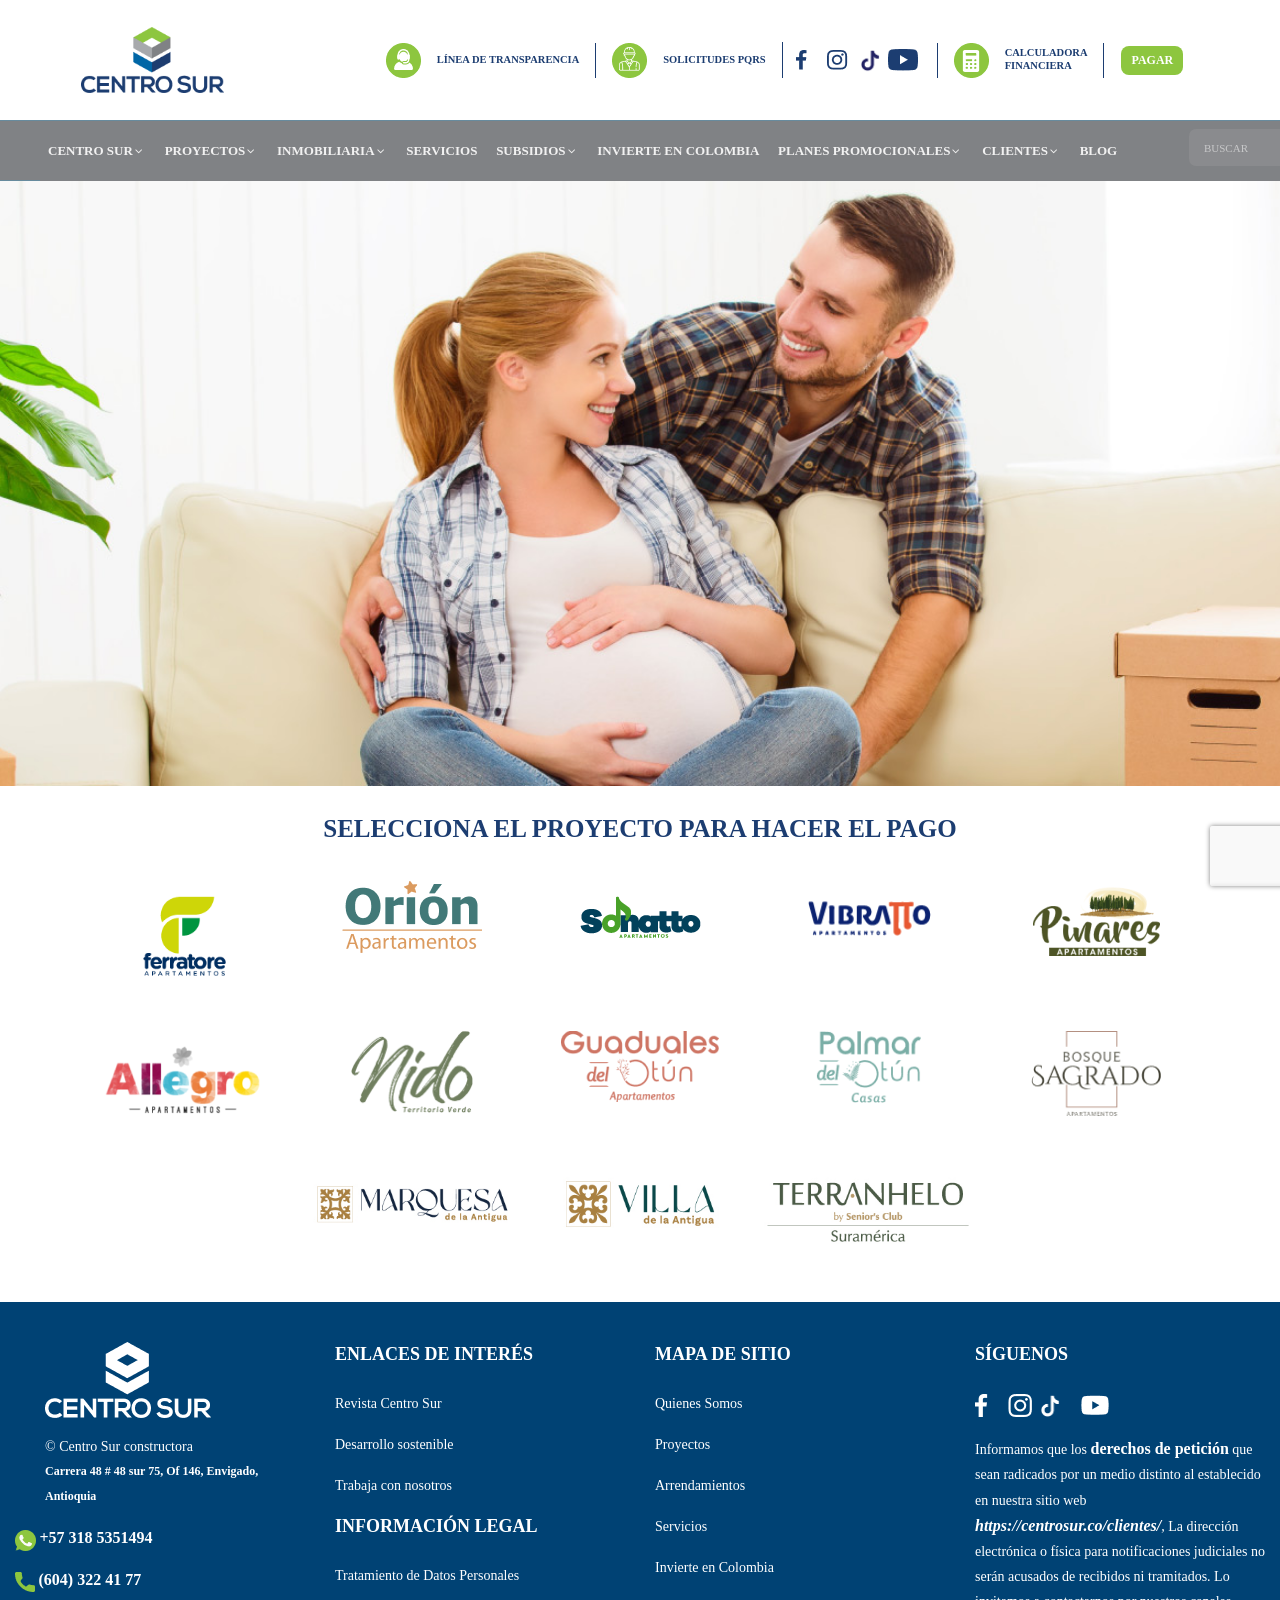
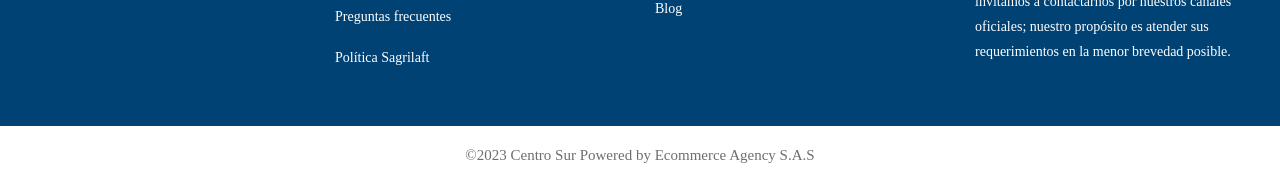
==== commit 864bd2ac: "Modificacion del responsive del banner de la pagina de 'inicio de un granc sueño'" ====
--- a/el_inicio_de_un_gran_sueno.html
+++ b/el_inicio_de_un_gran_sueno.html
@@ -1,1122 +1,2048 @@
 <!DOCTYPE html>
 <!-- saved from url=(0048)https://centrosur.co/el-inicio-de-un-gran-sueno/ -->
-<html lang="es" class=" target webanimations no-multiplebgs supports subpixelfont cssvalid cssvmaxunit cssvwunit textshadow requestanimationframe raf cssanimations csspseudoanimations ellipsis cssmask no-overflowscrolling cssresize csstransforms3d csstransitions webpanimation"><head><meta http-equiv="Content-Type" content="text/html; charset=UTF-8"><meta http-equiv="origin-trial" content="A7vZI3v+Gz7JfuRolKNM4Aff6zaGuT7X0mf3wtoZTnKv6497cVMnhy03KDqX7kBz/q/[base64]">
-
-<meta name="viewport" content="width=device-width, initial-scale=1.0">
-<link rel="profile" href="https://gmpg.org/xfn/11">
-<meta name="format-detection" content="telephone=no">
-<style>.houzez-library-modal-btn {margin-left: 5px;background: #35AAE1;vertical-align: top;font-size: 0 !important;}.houzez-library-modal-btn:before {content: '';width: 16px;height: 16px;background-image: url('https://centrosur.co/wp-content/themes/houzez/img/studio-icon.png');background-position: center;background-size: contain;background-repeat: no-repeat;}#houzez-library-modal .houzez-elementor-template-library-template-name {text-align: right;flex: 1 0 0%;}</style>
-<meta name="robots" content="index, follow, max-image-preview:large, max-snippet:-1, max-video-preview:-1">
-<!-- Google Tag Manager for WordPress by gtm4wp.com -->
-<script type="text/javascript" async="" charset="utf-8" src="./el_inicio_de_un_gran_sueño_files/recaptcha__es.js.descarga" crossorigin="anonymous" integrity="sha384-KmlGI4eTmZRNceSo7Iw34CIfEYtaqpffdqofwtH1eeB3Kw1sgZ+hGl8/RAN6g6q2"></script><script type="text/javascript" async="" src="./el_inicio_de_un_gran_sueño_files/identify_5cff1caf.js.descarga"></script><script type="text/javascript" async="" src="./el_inicio_de_un_gran_sueño_files/main.MWJkOTJmOWRkMA.js.descarga" data-id="D87HB9JC77UE5M22PF10"></script><script type="text/javascript" async="" src="./el_inicio_de_un_gran_sueño_files/events.js.descarga"></script><script src="./el_inicio_de_un_gran_sueño_files/942080111896371" async=""></script><script src="./el_inicio_de_un_gran_sueño_files/2456277817779142" async=""></script><script async="" src="./el_inicio_de_un_gran_sueño_files/fbevents.js.descarga"></script><script type="text/javascript" async="" src="./el_inicio_de_un_gran_sueño_files/js"></script><script async="" src="./el_inicio_de_un_gran_sueño_files/gtm.js.descarga"></script><script async="" src="./el_inicio_de_un_gran_sueño_files/gtm.js.descarga"></script><script data-cfasync="false" data-pagespeed-no-defer="">
-var gtm4wp_datalayer_name = "dataLayer";
-var dataLayer = dataLayer || [];
-const gtm4wp_scrollerscript_debugmode         = false;
-const gtm4wp_scrollerscript_callbacktime      = 100;
-const gtm4wp_scrollerscript_readerlocation    = 150;
-const gtm4wp_scrollerscript_contentelementid  = "content";
-const gtm4wp_scrollerscript_scannertime       = 60;
-</script>
-<!-- End Google Tag Manager for WordPress by gtm4wp.com -->
-<!-- This site is optimized with the Yoast SEO plugin v26.8 - https://yoast.com/product/yoast-seo-wordpress/ -->
-<title>El inicio de un gran sueño | Constructora Centro Sur</title>
-<link rel="canonical" href="https://centrosur.co/el-inicio-de-un-gran-sueno/">
-<meta property="og:locale" content="es_ES">
-<meta property="og:type" content="article">
-<meta property="og:title" content="El inicio de un gran sueño | Constructora Centro Sur">
-<meta property="og:description" content="SELECCIONA EL PROYECTO PARA HACER EL PAGO">
-<meta property="og:url" content="https://centrosur.co/el-inicio-de-un-gran-sueno/">
-<meta property="og:site_name" content="Constructora Centro Sur">
-<meta property="article:publisher" content="https://www.facebook.com/centrosurconstructora/">
-<meta property="article:modified_time" content="2026-05-23T10:37:59+00:00">
-<meta property="og:image" content="https://centrosur.co/wp-content/uploads/2023/01/logo-ferratore-plan-referidos.png">
-<meta name="twitter:card" content="summary_large_image">
-<script type="application/ld+json" class="yoast-schema-graph">{"@context":"https://schema.org","@graph":[{"@type":"WebPage","@id":"https://centrosur.co/el-inicio-de-un-gran-sueno/","url":"https://centrosur.co/el-inicio-de-un-gran-sueno/","name":"El inicio de un gran sueño | Constructora Centro Sur","isPartOf":{"@id":"https://centrosur.co/#website"},"primaryImageOfPage":{"@id":"https://centrosur.co/el-inicio-de-un-gran-sueno/#primaryimage"},"image":{"@id":"https://centrosur.co/el-inicio-de-un-gran-sueno/#primaryimage"},"thumbnailUrl":"https://centrosur.co/wp-content/uploads/2023/01/logo-ferratore-plan-referidos.png","datePublished":"2021-08-30T01:48:56+00:00","dateModified":"2026-05-23T10:37:59+00:00","inLanguage":"es","potentialAction":[{"@type":"ReadAction","target":["https://centrosur.co/el-inicio-de-un-gran-sueno/"]}]},{"@type":"ImageObject","inLanguage":"es","@id":"https://centrosur.co/el-inicio-de-un-gran-sueno/#primaryimage","url":"https://centrosur.co/wp-content/uploads/2023/01/logo-ferratore-plan-referidos.png","contentUrl":"https://centrosur.co/wp-content/uploads/2023/01/logo-ferratore-plan-referidos.png","width":277,"height":147,"caption":"apartamentos-en-venta-la-estrella-antioquia"},{"@type":"WebSite","@id":"https://centrosur.co/#website","url":"https://centrosur.co/","name":"Constructora Centro Sur","description":"En Centro Sur nos encargamos de la construcción de proyectos de vivienda, comercial e industrial. Hacemos realidad el sueño de tener casa propia.","potentialAction":[{"@type":"SearchAction","target":{"@type":"EntryPoint","urlTemplate":"https://centrosur.co/?s={search_term_string}"},"query-input":{"@type":"PropertyValueSpecification","valueRequired":true,"valueName":"search_term_string"}}],"inLanguage":"es"}]}</script>
-<!-- / Yoast SEO plugin. -->
-<link rel="dns-prefetch" href="https://unpkg.com/">
-<link rel="dns-prefetch" href="https://fonts.googleapis.com/">
-<link rel="preconnect" href="https://fonts.gstatic.com/" crossorigin="">
-<link rel="alternate" type="application/rss+xml" title="Constructora Centro Sur » Feed" href="https://centrosur.co/feed/">
-<link rel="alternate" type="application/rss+xml" title="Constructora Centro Sur » Feed de los comentarios" href="https://centrosur.co/comments/feed/">
-<link rel="alternate" title="oEmbed (JSON)" type="application/json+oembed" href="https://centrosur.co/wp-json/oembed/1.0/embed?url=https%3A%2F%2Fcentrosur.co%2Fel-inicio-de-un-gran-sueno%2F">
-<link rel="alternate" title="oEmbed (XML)" type="text/xml+oembed" href="https://centrosur.co/wp-json/oembed/1.0/embed?url=https%3A%2F%2Fcentrosur.co%2Fel-inicio-de-un-gran-sueno%2F&amp;format=xml">
-<style>.calculatorContainer{visibility: hidden;}.showCalculator{visibility: visible !important;display:block;}</style>
-<script async="" src="./el_inicio_de_un_gran_sueño_files/hotjar-2729280.js.descarga"></script><script type="text/javascript" src="./el_inicio_de_un_gran_sueño_files/be.js.descarga"></script><script async="" src="./el_inicio_de_un_gran_sueño_files/modules.6a0f3932cb1341a35c18.js.descarga" charset="utf-8"></script></head><body class="wp-singular page-template page-template-elementor_header_footer page page-id-20889 wp-theme-houzez wp-child-theme-houzez-child mega-menu-main-menu metaslider-plugin houzez-theme houzez-footer-position transparent-no houzez-header-none elementor-default elementor-template-full-width elementor-kit-3172 elementor-page elementor-page-20889 e--ua-blink e--ua-chrome e--ua-webkit rs-safari cmplz-functional cmplz-eu cmplz-optin" data-elementor-device-mode="desktop"><div id="divWpVue" class="container"><div id="calculatorModal" tabindex="-1" aria-labelledby="exampleModalLabel" aria-hidden="true" data-bs-backdrop="static" data-bs-keyboard="false" class="modal calculatorContainer"><div class="modal-dialog"><div class="modal-content"><div class="modal-header headerOptions"><button type="button" data-bs-dismiss="modal" aria-label="Close" class="btn_close pull-right">X Cerrar</button></div> <div class="col-md-12 headerCalc"><div class="row"><div class="mx-auto col-md-9"><div class="img-thumbnail iconCalc"><img src="./el_inicio_de_un_gran_sueño_files/ico-calc.png" alt="" class="calculatorIcon mr-1"></div> <div class="titleCalc"><p class="extrabold">Calculadora Financiera</p> <p class="subTexts text-center"></p></div></div></div></div> <div class="mx-auto modal-body bodyCalc"><div class="row"><div role="alert" class="col-md-12 col-xs-12 alert alert-danger text-center" style="display: none;">
-
-</div></div> <div class="row"><div class="mb-3 pl-3 pr-3 col-12 col-md-9 formInput"><label for="tpAmortizacion" class="form-label">Tipos de financiación</label> <select id="tpAmortizacion" required="required" class="form-control"><option value="[object Object]">Crédito Vivienda en UVR - VIS</option><option value="[object Object]">Crédito Vivienda en UVR - NO VIS</option><option value="[object Object]">Crédito Vivienda en PESOS - VIS</option><option value="[object Object]">Crédito Vivienda en PESOS - NO VIS</option><option value="[object Object]">Leasing Habitacional</option></select></div> <div class="mb-3 col-6 col-md-3 formInput"><label for="ctdAnos" class="form-label">Años</label> <input placeholder="1" type="tel" id="ctdAnos" class="form-control"> <p class="subHelp">Min: 1 / Max: 1</p></div> <div class="mb-3 col-6 col-md-12 formInput"><label for="vlrInmueble" class="form-label">Valor del inmueble</label> <input placeholder="" type="tel" id="vlrInmueble" required="required" class="form-control"> <p class="subHelp" style="display: none;">Valor minimo inmueble 0 SMLMV </p></div></div> <div class="row"><div class="mb-3 col-6 col-md-3 formInput"><label for="prctgInicial" class="form-label">% de inicial</label> <select id="prctgInicial" required="required" class="form-control"><option value="20">20%</option><option value="25">25%</option><option value="30">30%</option><option value="35">35%</option><option value="40">40%</option><option value="45">45%</option><option value="50">50%</option><option value="55">55%</option><option value="60">60%</option></select></div> <div class="mb-3 col-6 col-md-4 formInput"><label for="vlrInicial" class="form-label">Cuota inicial (20%)</label> <input placeholder="$00.000.000" disabled="disabled" type="tel" id="vlrInicial" class="form-control"></div> <div class="mb-3 col-12 col-md-5 formInput"><label for="vlrFinanciar" class="form-label">Valor a financiar (MAX. 80%)</label> <input placeholder="$ Valor a financiar" disabled="disabled" type="tel" id="vlrFinanciar" class="form-control"> <p class="subHelp">Max: 80%</p></div> <div class="mx-auto col-md-8"><button class="btn btn-block btn-green center calculateButton">Calcular</button></div></div></div> <div class="modal-footer calculatorFooter container-fluid"><div class="row mb-2 pb-2"><div class="col-md-5 col-12 resultContainer"><span>Valor del inmueble</span> <input placeholder="" type="tel" id="vlrInmueble" class="form-control"></div> <div class="col-md-5 col-6 mb-3 resultContainer"><span>Cuota inicial (20%)</span> <input placeholder="$00.000.000" disabled="disabled" type="tel" id="vlrInicial" class="form-control"></div> <div class="col-md-2 col-6 mb-3 resultContainer"><span>Años</span> <p>1</p></div></div> <div class="row mb-2 pb-2"><div class="col-md-6 col-6 resultContainer"><span>Tipo de amortización</span> <p>Seleccione una opción</p></div> <div class="col-md-6 col-6 resultContainer"><span>Valor a financiar (MAX. 80%)</span> <input placeholder="$ Valor a financiar" disabled="disabled" type="tel" id="vlrFinanciar" class="form-control"></div></div> <div class="row mb-2 pb-2"><div class="col-md-6 col-6 resultContainer"><span>Seguro de vida</span> <input placeholder="$ Seguro de vida" disabled="disabled" type="tel" id="seguroVida" class="form-control"></div> <div class="col-md-6 col-6 resultContainer"><span>Seguro incendio y terremoto </span> <input placeholder="$ Seguro Indendio y terremoto" disabled="disabled" type="tel" id="seguroIncendioTerremoto" class="form-control"></div></div> <div class="row calculateResults mt-2 mb-2 pt-2 pb-3" style="display: none;"><div class="col-md-7 col-7 resultContainer"><span>Valor cuota mensual </span> <input placeholder="$ Cuota mensual" disabled="disabled" type="tel" id="cuotaMensual" class="form-control"></div> <div class="col-md-5 col-5 resultContainer"><span>Tasa de interés</span> <p> 0 % E.A.</p></div></div> <div class="row disclaimerFooter"><div class="mx-auto col-md-10"><p class="disclaimerTexts text-center">
-*Los datos de tasa de interes de los bancos utilizados por la calculadora corresponden a los suministrados por la superfinanciera. Para más detalles consulte con el banco
-</p> <p class="disclaimerTexts text-center">
-*Los valores de seguros de vida, incendio y terremotos son estimados, esto depende de cada cliente o entidad bancaria.                            
-</p></div></div></div></div></div></div></div><style id="wp-img-auto-sizes-contain-inline-css" type="text/css">
-img:is([sizes=auto i],[sizes^="auto," i]){contain-intrinsic-size:3000px 1500px}
-/*# sourceURL=wp-img-auto-sizes-contain-inline-css */
-</style>
-<!-- <link rel='stylesheet' id='acy_front_messages_css-css' href='https://centrosur.co/wp-content/plugins/acymailing/media/css/front/messages.min.css?v=1769552247&#038;ver=6.9.4' type='text/css' media='all' /> -->
-<link rel="stylesheet" type="text/css" href="./el_inicio_de_un_gran_sueño_files/fr45w.css" media="all">
-<style id="classic-theme-styles-inline-css" type="text/css">
-/*! This file is auto-generated */
-.wp-block-button__link{color:#fff;background-color:#32373c;border-radius:9999px;box-shadow:none;text-decoration:none;padding:calc(.667em + 2px) calc(1.333em + 2px);font-size:1.125em}.wp-block-file__button{background:#32373c;color:#fff;text-decoration:none}
-/*# sourceURL=/wp-includes/css/classic-themes.min.css */
-</style>
-<style id="joinchat-button-style-inline-css" type="text/css">
-.wp-block-joinchat-button{border:none!important;text-align:center}.wp-block-joinchat-button figure{display:table;margin:0 auto;padding:0}.wp-block-joinchat-button figcaption{font:normal normal 400 .6em/2em var(--wp--preset--font-family--system-font,sans-serif);margin:0;padding:0}.wp-block-joinchat-button .joinchat-button__qr{background-color:#fff;border:6px solid #25d366;border-radius:30px;box-sizing:content-box;display:block;height:200px;margin:auto;overflow:hidden;padding:10px;width:200px}.wp-block-joinchat-button .joinchat-button__qr canvas,.wp-block-joinchat-button .joinchat-button__qr img{display:block;margin:auto}.wp-block-joinchat-button .joinchat-button__link{align-items:center;background-color:#25d366;border:6px solid #25d366;border-radius:30px;display:inline-flex;flex-flow:row nowrap;justify-content:center;line-height:1.25em;margin:0 auto;text-decoration:none}.wp-block-joinchat-button .joinchat-button__link:before{background:transparent var(--joinchat-ico) no-repeat center;background-size:100%;content:"";display:block;height:1.5em;margin:-.75em .75em -.75em 0;width:1.5em}.wp-block-joinchat-button figure+.joinchat-button__link{margin-top:10px}@media (orientation:landscape)and (min-height:481px),(orientation:portrait)and (min-width:481px){.wp-block-joinchat-button.joinchat-button--qr-only figure+.joinchat-button__link{display:none}}@media (max-width:480px),(orientation:landscape)and (max-height:480px){.wp-block-joinchat-button figure{display:none}}
-/*# sourceURL=https://centrosur.co/wp-content/plugins/creame-whatsapp-me/gutenberg/build/style-index.css */
-</style>
-<style id="global-styles-inline-css" type="text/css">
-:root{--wp--preset--aspect-ratio--square: 1;--wp--preset--aspect-ratio--4-3: 4/3;--wp--preset--aspect-ratio--3-4: 3/4;--wp--preset--aspect-ratio--3-2: 3/2;--wp--preset--aspect-ratio--2-3: 2/3;--wp--preset--aspect-ratio--16-9: 16/9;--wp--preset--aspect-ratio--9-16: 9/16;--wp--preset--color--black: #000000;--wp--preset--color--cyan-bluish-gray: #abb8c3;--wp--preset--color--white: #ffffff;--wp--preset--color--pale-pink: #f78da7;--wp--preset--color--vivid-red: #cf2e2e;--wp--preset--color--luminous-vivid-orange: #ff6900;--wp--preset--color--luminous-vivid-amber: #fcb900;--wp--preset--color--light-green-cyan: #7bdcb5;--wp--preset--color--vivid-green-cyan: #00d084;--wp--preset--color--pale-cyan-blue: #8ed1fc;--wp--preset--color--vivid-cyan-blue: #0693e3;--wp--preset--color--vivid-purple: #9b51e0;--wp--preset--gradient--vivid-cyan-blue-to-vivid-purple: linear-gradient(135deg,rgb(6,147,227) 0%,rgb(155,81,224) 100%);--wp--preset--gradient--light-green-cyan-to-vivid-green-cyan: linear-gradient(135deg,rgb(122,220,180) 0%,rgb(0,208,130) 100%);--wp--preset--gradient--luminous-vivid-amber-to-luminous-vivid-orange: linear-gradient(135deg,rgb(252,185,0) 0%,rgb(255,105,0) 100%);--wp--preset--gradient--luminous-vivid-orange-to-vivid-red: linear-gradient(135deg,rgb(255,105,0) 0%,rgb(207,46,46) 100%);--wp--preset--gradient--very-light-gray-to-cyan-bluish-gray: linear-gradient(135deg,rgb(238,238,238) 0%,rgb(169,184,195) 100%);--wp--preset--gradient--cool-to-warm-spectrum: linear-gradient(135deg,rgb(74,234,220) 0%,rgb(151,120,209) 20%,rgb(207,42,186) 40%,rgb(238,44,130) 60%,rgb(251,105,98) 80%,rgb(254,248,76) 100%);--wp--preset--gradient--blush-light-purple: linear-gradient(135deg,rgb(255,206,236) 0%,rgb(152,150,240) 100%);--wp--preset--gradient--blush-bordeaux: linear-gradient(135deg,rgb(254,205,165) 0%,rgb(254,45,45) 50%,rgb(107,0,62) 100%);--wp--preset--gradient--luminous-dusk: linear-gradient(135deg,rgb(255,203,112) 0%,rgb(199,81,192) 50%,rgb(65,88,208) 100%);--wp--preset--gradient--pale-ocean: linear-gradient(135deg,rgb(255,245,203) 0%,rgb(182,227,212) 50%,rgb(51,167,181) 100%);--wp--preset--gradient--electric-grass: linear-gradient(135deg,rgb(202,248,128) 0%,rgb(113,206,126) 100%);--wp--preset--gradient--midnight: linear-gradient(135deg,rgb(2,3,129) 0%,rgb(40,116,252) 100%);--wp--preset--font-size--small: 13px;--wp--preset--font-size--medium: 20px;--wp--preset--font-size--large: 36px;--wp--preset--font-size--x-large: 42px;--wp--preset--spacing--20: 0.44rem;--wp--preset--spacing--30: 0.67rem;--wp--preset--spacing--40: 1rem;--wp--preset--spacing--50: 1.5rem;--wp--preset--spacing--60: 2.25rem;--wp--preset--spacing--70: 3.38rem;--wp--preset--spacing--80: 5.06rem;--wp--preset--shadow--natural: 6px 6px 9px rgba(0, 0, 0, 0.2);--wp--preset--shadow--deep: 12px 12px 50px rgba(0, 0, 0, 0.4);--wp--preset--shadow--sharp: 6px 6px 0px rgba(0, 0, 0, 0.2);--wp--preset--shadow--outlined: 6px 6px 0px -3px rgb(255, 255, 255), 6px 6px rgb(0, 0, 0);--wp--preset--shadow--crisp: 6px 6px 0px rgb(0, 0, 0);}:where(.is-layout-flex){gap: 0.5em;}:where(.is-layout-grid){gap: 0.5em;}body .is-layout-flex{display: flex;}.is-layout-flex{flex-wrap: wrap;align-items: center;}.is-layout-flex > :is(*, div){margin: 0;}body .is-layout-grid{display: grid;}.is-layout-grid > :is(*, div){margin: 0;}:where(.wp-block-columns.is-layout-flex){gap: 2em;}:where(.wp-block-columns.is-layout-grid){gap: 2em;}:where(.wp-block-post-template.is-layout-flex){gap: 1.25em;}:where(.wp-block-post-template.is-layout-grid){gap: 1.25em;}.has-black-color{color: var(--wp--preset--color--black) !important;}.has-cyan-bluish-gray-color{color: var(--wp--preset--color--cyan-bluish-gray) !important;}.has-white-color{color: var(--wp--preset--color--white) !important;}.has-pale-pink-color{color: var(--wp--preset--color--pale-pink) !important;}.has-vivid-red-color{color: var(--wp--preset--color--vivid-red) !important;}.has-luminous-vivid-orange-color{color: var(--wp--preset--color--luminous-vivid-orange) !important;}.has-luminous-vivid-amber-color{color: var(--wp--preset--color--luminous-vivid-amber) !important;}.has-light-green-cyan-color{color: var(--wp--preset--color--light-green-cyan) !important;}.has-vivid-green-cyan-color{color: var(--wp--preset--color--vivid-green-cyan) !important;}.has-pale-cyan-blue-color{color: var(--wp--preset--color--pale-cyan-blue) !important;}.has-vivid-cyan-blue-color{color: var(--wp--preset--color--vivid-cyan-blue) !important;}.has-vivid-purple-color{color: var(--wp--preset--color--vivid-purple) !important;}.has-black-background-color{background-color: var(--wp--preset--color--black) !important;}.has-cyan-bluish-gray-background-color{background-color: var(--wp--preset--color--cyan-bluish-gray) !important;}.has-white-background-color{background-color: var(--wp--preset--color--white) !important;}.has-pale-pink-background-color{background-color: var(--wp--preset--color--pale-pink) !important;}.has-vivid-red-background-color{background-color: var(--wp--preset--color--vivid-red) !important;}.has-luminous-vivid-orange-background-color{background-color: var(--wp--preset--color--luminous-vivid-orange) !important;}.has-luminous-vivid-amber-background-color{background-color: var(--wp--preset--color--luminous-vivid-amber) !important;}.has-light-green-cyan-background-color{background-color: var(--wp--preset--color--light-green-cyan) !important;}.has-vivid-green-cyan-background-color{background-color: var(--wp--preset--color--vivid-green-cyan) !important;}.has-pale-cyan-blue-background-color{background-color: var(--wp--preset--color--pale-cyan-blue) !important;}.has-vivid-cyan-blue-background-color{background-color: var(--wp--preset--color--vivid-cyan-blue) !important;}.has-vivid-purple-background-color{background-color: var(--wp--preset--color--vivid-purple) !important;}.has-black-border-color{border-color: var(--wp--preset--color--black) !important;}.has-cyan-bluish-gray-border-color{border-color: var(--wp--preset--color--cyan-bluish-gray) !important;}.has-white-border-color{border-color: var(--wp--preset--color--white) !important;}.has-pale-pink-border-color{border-color: var(--wp--preset--color--pale-pink) !important;}.has-vivid-red-border-color{border-color: var(--wp--preset--color--vivid-red) !important;}.has-luminous-vivid-orange-border-color{border-color: var(--wp--preset--color--luminous-vivid-orange) !important;}.has-luminous-vivid-amber-border-color{border-color: var(--wp--preset--color--luminous-vivid-amber) !important;}.has-light-green-cyan-border-color{border-color: var(--wp--preset--color--light-green-cyan) !important;}.has-vivid-green-cyan-border-color{border-color: var(--wp--preset--color--vivid-green-cyan) !important;}.has-pale-cyan-blue-border-color{border-color: var(--wp--preset--color--pale-cyan-blue) !important;}.has-vivid-cyan-blue-border-color{border-color: var(--wp--preset--color--vivid-cyan-blue) !important;}.has-vivid-purple-border-color{border-color: var(--wp--preset--color--vivid-purple) !important;}.has-vivid-cyan-blue-to-vivid-purple-gradient-background{background: var(--wp--preset--gradient--vivid-cyan-blue-to-vivid-purple) !important;}.has-light-green-cyan-to-vivid-green-cyan-gradient-background{background: var(--wp--preset--gradient--light-green-cyan-to-vivid-green-cyan) !important;}.has-luminous-vivid-amber-to-luminous-vivid-orange-gradient-background{background: var(--wp--preset--gradient--luminous-vivid-amber-to-luminous-vivid-orange) !important;}.has-luminous-vivid-orange-to-vivid-red-gradient-background{background: var(--wp--preset--gradient--luminous-vivid-orange-to-vivid-red) !important;}.has-very-light-gray-to-cyan-bluish-gray-gradient-background{background: var(--wp--preset--gradient--very-light-gray-to-cyan-bluish-gray) !important;}.has-cool-to-warm-spectrum-gradient-background{background: var(--wp--preset--gradient--cool-to-warm-spectrum) !important;}.has-blush-light-purple-gradient-background{background: var(--wp--preset--gradient--blush-light-purple) !important;}.has-blush-bordeaux-gradient-background{background: var(--wp--preset--gradient--blush-bordeaux) !important;}.has-luminous-dusk-gradient-background{background: var(--wp--preset--gradient--luminous-dusk) !important;}.has-pale-ocean-gradient-background{background: var(--wp--preset--gradient--pale-ocean) !important;}.has-electric-grass-gradient-background{background: var(--wp--preset--gradient--electric-grass) !important;}.has-midnight-gradient-background{background: var(--wp--preset--gradient--midnight) !important;}.has-small-font-size{font-size: var(--wp--preset--font-size--small) !important;}.has-medium-font-size{font-size: var(--wp--preset--font-size--medium) !important;}.has-large-font-size{font-size: var(--wp--preset--font-size--large) !important;}.has-x-large-font-size{font-size: var(--wp--preset--font-size--x-large) !important;}
-:where(.wp-block-post-template.is-layout-flex){gap: 1.25em;}:where(.wp-block-post-template.is-layout-grid){gap: 1.25em;}
-:where(.wp-block-term-template.is-layout-flex){gap: 1.25em;}:where(.wp-block-term-template.is-layout-grid){gap: 1.25em;}
-:where(.wp-block-columns.is-layout-flex){gap: 2em;}:where(.wp-block-columns.is-layout-grid){gap: 2em;}
-:root :where(.wp-block-pullquote){font-size: 1.5em;line-height: 1.6;}
-/*# sourceURL=global-styles-inline-css */
-</style>
-<!-- <link rel='stylesheet' id='contact-form-7-css' href='https://centrosur.co/wp-content/plugins/contact-form-7/includes/css/styles.css?ver=6.1.4' type='text/css' media='all' /> -->
-<!-- <link rel='stylesheet' id='owlcss-css' href='https://centrosur.co/wp-content/plugins/lgx-owl-carousel/public/assets/lib/owl.carousel2/owl.carousel.css?ver=2.0.0' type='text/css' media='all' /> -->
-<!-- <link rel='stylesheet' id='owltheme-css' href='https://centrosur.co/wp-content/plugins/lgx-owl-carousel/public/assets/lib/owl.carousel2/owl.theme.default.min.css?ver=2.0.0' type='text/css' media='all' /> -->
-<!-- <link rel='stylesheet' id='lgx-owl-carousel-css' href='https://centrosur.co/wp-content/plugins/lgx-owl-carousel/public/assets/css/lgx-owl-carousel-public.css?ver=2.0.0' type='text/css' media='all' /> -->
-<!-- <link rel='stylesheet' id='modal-window-css' href='https://centrosur.co/wp-content/plugins/modal-window/public/assets/css/modal.min.css?ver=6.2.3' type='text/css' media='all' /> -->
-<!-- <link rel='stylesheet' id='social_share_button_style-css' href='https://centrosur.co/wp-content/plugins/social-share-button/assets/front/css/style.css?ver=1.0.0' type='text/css' media='all' /> -->
-<!-- <link rel='stylesheet' id='fontawesome-5-css' href='https://centrosur.co/wp-content/plugins/social-share-button/assets/global/css/fontawesome-5.min.css?ver=5.0.0' type='text/css' media='all' /> -->
-<!-- <link rel='stylesheet' id='wpcf7-redirect-script-frontend-css' href='https://centrosur.co/wp-content/plugins/wpcf7-redirect/build/assets/frontend-script.css?ver=2c532d7e2be36f6af233' type='text/css' media='all' /> -->
-<!-- <link rel='stylesheet' id='simplelightbox-0-css' href='https://centrosur.co/wp-content/plugins/nextgen-gallery/static/Lightbox/simplelightbox/simple-lightbox.css?ver=4.0.4' type='text/css' media='all' /> -->
-<!-- <link rel='stylesheet' id='cmplz-general-css' href='https://centrosur.co/wp-content/plugins/complianz-gdpr/assets/css/cookieblocker.min.css?ver=1766962030' type='text/css' media='all' /> -->
-<!-- <link rel='stylesheet' id='megamenu-css' href='https://centrosur.co/wp-content/uploads/maxmegamenu/style.css?ver=412c00' type='text/css' media='all' /> -->
-<!-- <link rel='stylesheet' id='dashicons-css' href='https://centrosur.co/wp-includes/css/dashicons.min.css?ver=6.9.4' type='text/css' media='all' /> -->
-<!-- <link rel='stylesheet' id='bootstrap-css' href='https://centrosur.co/wp-content/themes/houzez/css/bootstrap.min.css?ver=4.5.0' type='text/css' media='all' /> -->
-<!-- <link rel='stylesheet' id='bootstrap-select-css' href='https://centrosur.co/wp-content/themes/houzez/css/bootstrap-select.min.css?ver=1.13.18' type='text/css' media='all' /> -->
-<!-- <link rel='stylesheet' id='font-awesome-5-all-css' href='https://centrosur.co/wp-content/themes/houzez/css/font-awesome/css/all.min.css?ver=5.14.0' type='text/css' media='all' /> -->
-<!-- <link rel='stylesheet' id='houzez-icons-css' href='https://centrosur.co/wp-content/themes/houzez/css/icons.css?ver=3.1.0' type='text/css' media='all' /> -->
-<!-- <link rel='stylesheet' id='slick-min-css' href='https://centrosur.co/wp-content/themes/houzez/css/slick-min.css?ver=3.1.0' type='text/css' media='all' /> -->
-<!-- <link rel='stylesheet' id='slick-theme-min-css' href='https://centrosur.co/wp-content/themes/houzez/css/slick-theme-min.css?ver=3.1.0' type='text/css' media='all' /> -->
-<!-- <link rel='stylesheet' id='jquery-ui-css' href='https://centrosur.co/wp-content/themes/houzez/css/jquery-ui.min.css?ver=1.12.1' type='text/css' media='all' /> -->
-<!-- <link rel='stylesheet' id='bootstrap-datepicker-css' href='https://centrosur.co/wp-content/themes/houzez/css/bootstrap-datepicker.min.css?ver=1.8.0' type='text/css' media='all' /> -->
-<!-- <link rel='stylesheet' id='houzez-main-css' href='https://centrosur.co/wp-content/themes/houzez/css/main.css?ver=3.1.0' type='text/css' media='all' /> -->
-<!-- <link rel='stylesheet' id='houzez-styling-options-css' href='https://centrosur.co/wp-content/themes/houzez/css/styling-options.css?ver=3.1.0' type='text/css' media='all' /> -->
-<!-- <link rel='stylesheet' id='houzez-style-css' href='https://centrosur.co/wp-content/themes/houzez-child/style.css?ver=1778811904' type='text/css' media='all' /> -->
-<link rel="stylesheet" type="text/css" href="./el_inicio_de_un_gran_sueño_files/fr4dl.css" media="all">
-<style id="houzez-style-inline-css" type="text/css">
-@media (min-width: 1200px) {
-.container {
-max-width: 1210px;
-}
-}
-body {
-font-family: Open Sans;
-font-size: 15px;
-font-weight: 300;
-line-height: 25px;
-text-transform: ;
-}
-.main-nav,
-.dropdown-menu,
-.login-register,
-.btn.btn-create-listing,
-.logged-in-nav,
-.btn-phone-number {
-font-family: Open Sans;
-font-size: 14px;
-font-weight: ;
-text-align: ;
-text-transform: ;
-}
-.btn,
-.houzez-search-button,
-.houzez-submit-button,
-.form-control,
-.bootstrap-select .text,
-.sort-by-title,
-.woocommerce ul.products li.product .button {
-font-family: Open Sans;
-font-size: 15px; 
-}
-h1, h2, h3, h4, h5, h6, .item-title {
-font-family: Open Sans;
-font-weight: ;
-text-transform: ;
-}
-.post-content-wrap h1, .post-content-wrap h2, .post-content-wrap h3, .post-content-wrap h4, .post-content-wrap h5, .post-content-wrap h6 {
-font-weight: ;
-text-transform: ;
-text-align: ; 
-}
-.top-bar-wrap {
-font-family: Open Sans;
-font-size: 15px;
-font-weight: 300;
-line-height: 25px;
-text-align: ;
-text-transform: ;   
-}
-.footer-wrap {
-font-family: Open Sans;
-font-size: 14px;
-font-weight: 300;
-line-height: 25px;
-text-align: ;
-text-transform: ;
-}
-.header-v1 .header-inner-wrap,
-.header-v1 .navbar-logged-in-wrap {
-line-height: 60px;
-height: 60px; 
-}
-.header-v2 .header-top .navbar {
-height: 110px; 
-}
-.header-v2 .header-bottom .header-inner-wrap,
-.header-v2 .header-bottom .navbar-logged-in-wrap {
-line-height: 54px;
-height: 54px; 
-}
-.header-v3 .header-top .header-inner-wrap,
-.header-v3 .header-top .header-contact-wrap {
-height: 80px;
-line-height: 80px; 
-}
-.header-v3 .header-bottom .header-inner-wrap,
-.header-v3 .header-bottom .navbar-logged-in-wrap {
-line-height: 54px;
-height: 54px; 
-}
-.header-v4 .header-inner-wrap,
-.header-v4 .navbar-logged-in-wrap {
-line-height: 90px;
-height: 90px; 
-}
-.header-v5 .header-top .header-inner-wrap,
-.header-v5 .header-top .navbar-logged-in-wrap {
-line-height: 110px;
-height: 110px; 
-}
-.header-v5 .header-bottom .header-inner-wrap {
-line-height: 54px;
-height: 54px; 
-}
-.header-v6 .header-inner-wrap,
-.header-v6 .navbar-logged-in-wrap {
-height: 60px;
-line-height: 60px; 
-}
-@media (min-width: 1200px) {
-.header-v5 .header-top .container {
-max-width: 1170px;
-}
-}
-body,
-.main-wrap,
-.fw-property-documents-wrap h3 span, 
-.fw-property-details-wrap h3 span {
-background-color: #ffffff; 
-}
-.houzez-main-wrap-v2, .main-wrap.agent-detail-page-v2 {
-background-color: #ffffff;
-}
-body,
-.form-control,
-.bootstrap-select .text,
-.item-title a,
-.listing-tabs .nav-tabs .nav-link,
-.item-wrap-v2 .item-amenities li span,
-.item-wrap-v2 .item-amenities li:before,
-.item-parallax-wrap .item-price-wrap,
-.list-view .item-body .item-price-wrap,
-.property-slider-item .item-price-wrap,
-.page-title-wrap .item-price-wrap,
-.agent-information .agent-phone span a,
-.property-overview-wrap ul li strong,
-.mobile-property-title .item-price-wrap .item-price,
-.fw-property-features-left li a,
-.lightbox-content-wrap .item-price-wrap,
-.blog-post-item-v1 .blog-post-title h3 a,
-.blog-post-content-widget h4 a,
-.property-item-widget .right-property-item-widget-wrap .item-price-wrap,
-.login-register-form .modal-header .login-register-tabs .nav-link.active,
-.agent-list-wrap .agent-list-content h2 a,
-.agent-list-wrap .agent-list-contact li a,
-.agent-contacts-wrap li a,
-.menu-edit-property li a,
-.statistic-referrals-list li a,
-.chart-nav .nav-pills .nav-link,
-.dashboard-table-properties td .property-payment-status,
-.dashboard-mobile-edit-menu-wrap .bootstrap-select > .dropdown-toggle.bs-placeholder,
-.payment-method-block .radio-tab .control-text,
-.post-title-wrap h2 a,
-.lead-nav-tab.nav-pills .nav-link,
-.deals-nav-tab.nav-pills .nav-link,
-.btn-light-grey-outlined:hover,
-button:not(.bs-placeholder) .filter-option-inner-inner,
-.fw-property-floor-plans-wrap .floor-plans-tabs a,
-.products > .product > .item-body > a,
-.woocommerce ul.products li.product .price,
-.woocommerce div.product p.price, 
-.woocommerce div.product span.price,
-.woocommerce #reviews #comments ol.commentlist li .meta,
-.woocommerce-MyAccount-navigation ul li a,
-.activitiy-item-close-button a,
-.property-section-wrap li a {
-color: #222222; 
-}
-a,
-a:hover,
-a:active,
-a:focus,
-.primary-text,
-.btn-clear,
-.btn-apply,
-.btn-primary-outlined,
-.btn-primary-outlined:before,
-.item-title a:hover,
-.sort-by .bootstrap-select .bs-placeholder,
-.sort-by .bootstrap-select > .btn,
-.sort-by .bootstrap-select > .btn:active,
-.page-link,
-.page-link:hover,
-.accordion-title:before,
-.blog-post-content-widget h4 a:hover,
-.agent-list-wrap .agent-list-content h2 a:hover,
-.agent-list-wrap .agent-list-contact li a:hover,
-.agent-contacts-wrap li a:hover,
-.agent-nav-wrap .nav-pills .nav-link,
-.dashboard-side-menu-wrap .side-menu-dropdown a.active,
-.menu-edit-property li a.active,
-.menu-edit-property li a:hover,
-.dashboard-statistic-block h3 .fa,
-.statistic-referrals-list li a:hover,
-.chart-nav .nav-pills .nav-link.active,
-.board-message-icon-wrap.active,
-.post-title-wrap h2 a:hover,
-.listing-switch-view .switch-btn.active,
-.item-wrap-v6 .item-price-wrap,
-.listing-v6 .list-view .item-body .item-price-wrap,
-.woocommerce nav.woocommerce-pagination ul li a, 
-.woocommerce nav.woocommerce-pagination ul li span,
-.woocommerce-MyAccount-navigation ul li a:hover,
-.property-schedule-tour-form-wrap .control input:checked ~ .control__indicator,
-.property-schedule-tour-form-wrap .control:hover,
-.property-walkscore-wrap-v2 .score-details .houzez-icon,
-.login-register .btn-icon-login-register + .dropdown-menu a,
-.activitiy-item-close-button a:hover,
-.property-section-wrap li a:hover,
-.agent-detail-page-v2 .agent-nav-wrap .nav-link.active,
-.property-lightbox-v2-sections-navigation .slick-prev, 
-.property-lightbox-v2-sections-navigation .slick-next,
-.property-lightbox-v2-sections-navigation .slick-slide.current-section,
-.property-lightbox-v2-sections-navigation .nav-link.active,
-.agent-detail-page-v2 .listing-tabs .nav-link.active {
-color: #00aeff; 
-}
-.agent-list-position a {
-color: #00aeff; 
-}
-.control input:checked ~ .control__indicator,
-.top-banner-wrap .nav-pills .nav-link,
-.btn-primary-outlined:hover,
-.page-item.active .page-link,
-.slick-prev:hover,
-.slick-prev:focus,
-.slick-next:hover,
-.slick-next:focus,
-.mobile-property-tools .nav-pills .nav-link.active,
-.login-register-form .modal-header,
-.agent-nav-wrap .nav-pills .nav-link.active,
-.board-message-icon-wrap .notification-circle,
-.primary-label,
-.fc-event, .fc-event-dot,
-.compare-table .table-hover > tbody > tr:hover,
-.post-tag,
-.datepicker table tr td.active.active,
-.datepicker table tr td.active.disabled,
-.datepicker table tr td.active.disabled.active,
-.datepicker table tr td.active.disabled.disabled,
-.datepicker table tr td.active.disabled:active,
-.datepicker table tr td.active.disabled:hover,
-.datepicker table tr td.active.disabled:hover.active,
-.datepicker table tr td.active.disabled:hover.disabled,
-.datepicker table tr td.active.disabled:hover:active,
-.datepicker table tr td.active.disabled:hover:hover,
-.datepicker table tr td.active.disabled:hover[disabled],
-.datepicker table tr td.active.disabled[disabled],
-.datepicker table tr td.active:active,
-.datepicker table tr td.active:hover,
-.datepicker table tr td.active:hover.active,
-.datepicker table tr td.active:hover.disabled,
-.datepicker table tr td.active:hover:active,
-.datepicker table tr td.active:hover:hover,
-.datepicker table tr td.active:hover[disabled],
-.datepicker table tr td.active[disabled],
-.ui-slider-horizontal .ui-slider-range,
-.btn-bubble {
-background-color: #00aeff; 
-}
-.control input:checked ~ .control__indicator,
-.btn-primary-outlined,
-.page-item.active .page-link,
-.mobile-property-tools .nav-pills .nav-link.active,
-.agent-nav-wrap .nav-pills .nav-link,
-.agent-nav-wrap .nav-pills .nav-link.active,
-.chart-nav .nav-pills .nav-link.active,
-.dashaboard-snake-nav .step-block.active,
-.fc-event,
-.fc-event-dot,
-.property-schedule-tour-form-wrap .control input:checked ~ .control__indicator,
-.agent-detail-page-v2 .agent-nav-wrap .nav-link.active {
-border-color: #00aeff; 
-}
-.slick-arrow:hover {
-background-color: rgba(0, 174, 255, 0.65); 
-}
-.slick-arrow {
-background-color: #00aeff; 
-}
-.property-banner .nav-pills .nav-link.active {
-background-color: rgba(0, 174, 255, 0.65) !important; 
-}
-.property-navigation-wrap a.active {
-color: #00aeff;
--webkit-box-shadow: inset 0 -3px #00aeff;
-box-shadow: inset 0 -3px #00aeff; 
-}
-.btn-primary,
-.fc-button-primary,
-.woocommerce nav.woocommerce-pagination ul li a:focus, 
-.woocommerce nav.woocommerce-pagination ul li a:hover, 
-.woocommerce nav.woocommerce-pagination ul li span.current {
-color: #fff;
-background-color: #00aeff;
-border-color: #00aeff; 
-}
-.btn-primary:focus, .btn-primary:focus:active,
-.fc-button-primary:focus,
-.fc-button-primary:focus:active {
-color: #fff;
-background-color: #00aeff;
-border-color: #00aeff; 
-}
-.btn-primary:hover,
-.fc-button-primary:hover {
-color: #fff;
-background-color: #33beff;
-border-color: #33beff; 
-}
-.btn-primary:active, 
-.btn-primary:not(:disabled):not(:disabled):active,
-.fc-button-primary:active,
-.fc-button-primary:not(:disabled):not(:disabled):active {
-color: #fff;
-background-color: #33beff;
-border-color: #33beff; 
-}
-.btn-secondary,
-.woocommerce span.onsale,
-.woocommerce ul.products li.product .button,
-.woocommerce #respond input#submit.alt, 
-.woocommerce a.button.alt, 
-.woocommerce button.button.alt, 
-.woocommerce input.button.alt,
-.woocommerce #review_form #respond .form-submit input,
-.woocommerce #respond input#submit, 
-.woocommerce a.button, 
-.woocommerce button.button, 
-.woocommerce input.button {
-color: #fff;
-background-color: #28a745;
-border-color: #28a745; 
-}
-.woocommerce ul.products li.product .button:focus,
-.woocommerce ul.products li.product .button:active,
-.woocommerce #respond input#submit.alt:focus, 
-.woocommerce a.button.alt:focus, 
-.woocommerce button.button.alt:focus, 
-.woocommerce input.button.alt:focus,
-.woocommerce #respond input#submit.alt:active, 
-.woocommerce a.button.alt:active, 
-.woocommerce button.button.alt:active, 
-.woocommerce input.button.alt:active,
-.woocommerce #review_form #respond .form-submit input:focus,
-.woocommerce #review_form #respond .form-submit input:active,
-.woocommerce #respond input#submit:active, 
-.woocommerce a.button:active, 
-.woocommerce button.button:active, 
-.woocommerce input.button:active,
-.woocommerce #respond input#submit:focus, 
-.woocommerce a.button:focus, 
-.woocommerce button.button:focus, 
-.woocommerce input.button:focus {
-color: #fff;
-background-color: #28a745;
-border-color: #28a745; 
-}
-.btn-secondary:hover,
-.woocommerce ul.products li.product .button:hover,
-.woocommerce #respond input#submit.alt:hover, 
-.woocommerce a.button.alt:hover, 
-.woocommerce button.button.alt:hover, 
-.woocommerce input.button.alt:hover,
-.woocommerce #review_form #respond .form-submit input:hover,
-.woocommerce #respond input#submit:hover, 
-.woocommerce a.button:hover, 
-.woocommerce button.button:hover, 
-.woocommerce input.button:hover {
-color: #fff;
-background-color: #34ce57;
-border-color: #34ce57; 
-}
-.btn-secondary:active, 
-.btn-secondary:not(:disabled):not(:disabled):active {
-color: #fff;
-background-color: #34ce57;
-border-color: #34ce57; 
-}
-.btn-primary-outlined {
-color: #00aeff;
-background-color: transparent;
-border-color: #00aeff; 
-}
-.btn-primary-outlined:focus, .btn-primary-outlined:focus:active {
-color: #00aeff;
-background-color: transparent;
-border-color: #00aeff; 
-}
-.btn-primary-outlined:hover {
-color: #fff;
-background-color: #33beff;
-border-color: #33beff; 
-}
-.btn-primary-outlined:active, .btn-primary-outlined:not(:disabled):not(:disabled):active {
-color: #00aeff;
-background-color: rgba(26, 26, 26, 0);
-border-color: #33beff; 
-}
-.btn-secondary-outlined {
-color: #28a745;
-background-color: transparent;
-border-color: #28a745; 
-}
-.btn-secondary-outlined:focus, .btn-secondary-outlined:focus:active {
-color: #28a745;
-background-color: transparent;
-border-color: #28a745; 
-}
-.btn-secondary-outlined:hover {
-color: #fff;
-background-color: #34ce57;
-border-color: #34ce57; 
-}
-.btn-secondary-outlined:active, .btn-secondary-outlined:not(:disabled):not(:disabled):active {
-color: #28a745;
-background-color: rgba(26, 26, 26, 0);
-border-color: #34ce57; 
-}
-.btn-call {
-color: #28a745;
-background-color: transparent;
-border-color: #28a745; 
-}
-.btn-call:focus, .btn-call:focus:active {
-color: #28a745;
-background-color: transparent;
-border-color: #28a745; 
-}
-.btn-call:hover {
-color: #28a745;
-background-color: rgba(26, 26, 26, 0);
-border-color: #34ce57; 
-}
-.btn-call:active, .btn-call:not(:disabled):not(:disabled):active {
-color: #28a745;
-background-color: rgba(26, 26, 26, 0);
-border-color: #34ce57; 
-}
-.icon-delete .btn-loader:after{
-border-color: #00aeff transparent #00aeff transparent
-}
-.header-v1 {
-background-color: #004274;
-border-bottom: 1px solid #004274; 
-}
-.header-v1 a.nav-link {
-color: #FFFFFF; 
-}
-.header-v1 a.nav-link:hover,
-.header-v1 a.nav-link:active {
-color: #00aeff;
-background-color: rgba(0, 174, 255, 0.1); 
-}
-.header-desktop .main-nav .nav-link {
-letter-spacing: 0px;
-}
-.header-v2 .header-top,
-.header-v5 .header-top,
-.header-v2 .header-contact-wrap {
-background-color: #ffffff; 
-}
-.header-v2 .header-bottom, 
-.header-v5 .header-bottom {
-background-color: #004274;
-}
-.header-v2 .header-contact-wrap .header-contact-right, .header-v2 .header-contact-wrap .header-contact-right a, .header-contact-right a:hover, header-contact-right a:active {
-color: #004274; 
-}
-.header-v2 .header-contact-left {
-color: #004274; 
-}
-.header-v2 .header-bottom,
-.header-v2 .navbar-nav > li,
-.header-v2 .navbar-nav > li:first-of-type,
-.header-v5 .header-bottom,
-.header-v5 .navbar-nav > li,
-.header-v5 .navbar-nav > li:first-of-type {
-border-color: rgba(0, 174, 255, 0.2);
-}
-.header-v2 a.nav-link,
-.header-v5 a.nav-link {
-color: #ffffff; 
-}
-.header-v2 a.nav-link:hover,
-.header-v2 a.nav-link:active,
-.header-v5 a.nav-link:hover,
-.header-v5 a.nav-link:active {
-color: #00aeff;
-background-color: rgba(0, 174, 255, 0.1); 
-}
-.header-v2 .header-contact-right a:hover, 
-.header-v2 .header-contact-right a:active,
-.header-v3 .header-contact-right a:hover, 
-.header-v3 .header-contact-right a:active {
-background-color: transparent;
-}
-.header-v2 .header-social-icons a,
-.header-v5 .header-social-icons a {
-color: #004274; 
-}
-.header-v3 .header-top {
-background-color: #004274; 
-}
-.header-v3 .header-bottom {
-background-color: #004274; 
-}
-.header-v3 .header-contact,
-.header-v3-mobile {
-background-color: #00aeff;
-color: #ffffff; 
-}
-.header-v3 .header-bottom,
-.header-v3 .login-register,
-.header-v3 .navbar-nav > li,
-.header-v3 .navbar-nav > li:first-of-type {
-border-color: rgba(0, 174, 239, 0.2); 
-}
-.header-v3 a.nav-link, 
-.header-v3 .header-contact-right a:hover, .header-v3 .header-contact-right a:active {
-color: #FFFFFF; 
-}
-.header-v3 a.nav-link:hover,
-.header-v3 a.nav-link:active {
-color: #00aeff;
-background-color: rgba(0, 174, 255, 0.1); 
-}
-.header-v3 .header-social-icons a {
-color: #004274; 
-}
-.header-v4 {
-background-color: #ffffff; 
-}
-.header-v4 a.nav-link {
-color: #004274; 
-}
-.header-v4 a.nav-link:hover,
-.header-v4 a.nav-link:active {
-color: #00aeef;
-background-color: rgba(0, 174, 255, 0.1); 
-}
-.header-v6 .header-top {
-background-color: #004274; 
-}
-.header-v6 a.nav-link {
-color: #FFFFFF; 
-}
-.header-v6 a.nav-link:hover,
-.header-v6 a.nav-link:active {
-color: #00aeff;
-background-color: rgba(0, 174, 255, 0.1); 
-}
-.header-v6 .header-social-icons a {
-color: #FFFFFF; 
-}
-.header-mobile {
-background-color: #004274; 
-}
-.header-mobile .toggle-button-left,
-.header-mobile .toggle-button-right {
-color: #FFFFFF; 
-}
-.nav-mobile .logged-in-nav a,
-.nav-mobile .main-nav,
-.nav-mobile .navi-login-register {
-background-color: #ffffff; 
-}
-.nav-mobile .logged-in-nav a,
-.nav-mobile .main-nav .nav-item .nav-item a,
-.nav-mobile .main-nav .nav-item a,
-.navi-login-register .main-nav .nav-item a {
-color: #004274;
-border-bottom: 1px solid #dce0e0;
-background-color: #ffffff;
-}
-.nav-mobile .btn-create-listing,
-.navi-login-register .btn-create-listing {
-color: #fff;
-border: 1px solid #00aeff;
-background-color: #00aeff; 
-}
-.nav-mobile .btn-create-listing:hover, .nav-mobile .btn-create-listing:active,
-.navi-login-register .btn-create-listing:hover,
-.navi-login-register .btn-create-listing:active {
-color: #fff;
-border: 1px solid #00aeff;
-background-color: rgba(0, 174, 255, 0.65); 
-}
-.header-transparent-wrap .header-v4 {
-background-color: transparent;
-border-bottom: 1px solid rgba(255, 255, 255, 0.3); 
-}
-.header-transparent-wrap .header-v4 a {
-color: #ffffff; 
-}
-.header-transparent-wrap .header-v4 a:hover,
-.header-transparent-wrap .header-v4 a:active {
-color: #00aeef;
-background-color: rgba(255, 255, 255, 0.1); 
-}
-.main-nav .navbar-nav .nav-item .dropdown-menu,
-.login-register .login-register-nav li .dropdown-menu {
-background-color: rgba(255, 255, 255, 0.95); 
-}
-.login-register .login-register-nav li .dropdown-menu:before {
-border-left-color: rgba(255, 255, 255, 0.95);
-border-top-color: rgba(255, 255, 255, 0.95);
-}
-.main-nav .navbar-nav .nav-item .nav-item a,
-.login-register .login-register-nav li .dropdown-menu .nav-item a {
-color: #004274;
-border-bottom: 1px solid #dce0e0; 
-}
-.main-nav .navbar-nav .nav-item .nav-item a:hover,
-.main-nav .navbar-nav .nav-item .nav-item a:active,
-.login-register .login-register-nav li .dropdown-menu .nav-item a:hover {
-color: #00aeff; 
-}
-.main-nav .navbar-nav .nav-item .nav-item a:hover,
-.main-nav .navbar-nav .nav-item .nav-item a:active,
-.login-register .login-register-nav li .dropdown-menu .nav-item a:hover {
-background-color: rgba(0, 174, 255, 0.1);
-}
-.header-main-wrap .btn-create-listing {
-color: #ffffff;
-border: 1px solid #00aeff;
-background-color: #00aeff; 
-}
-.header-main-wrap .btn-create-listing:hover,
-.header-main-wrap .btn-create-listing:active {
-color: rgba(255, 255, 255, 0.99);
-border: 1px solid #00aeff;
-background-color: rgba(0, 174, 255, 0.65); 
-}
-.header-transparent-wrap .header-v4 .btn-create-listing {
-color: #ffffff;
-border: 1px solid #ffffff;
-background-color: rgba(255, 255, 255, 0.2); 
-}
-.header-transparent-wrap .header-v4 .btn-create-listing:hover,
-.header-transparent-wrap .header-v4 .btn-create-listing:active {
-color: rgba(255,255,255,1);
-border: 1px solid #00AEEF;
-background-color: rgba(0, 174, 255, 0.65); 
-}
-.header-transparent-wrap .logged-in-nav a,
-.logged-in-nav a {
-color: #004274;
-border-color: #dce0e0;
-background-color: #FFFFFF; 
-}
-.header-transparent-wrap .logged-in-nav a:hover,
-.header-transparent-wrap .logged-in-nav a:active,
-.logged-in-nav a:hover,
-.logged-in-nav a:active {
-color: #00aeff;
-background-color: rgba(0, 174, 255, 0.1);
-border-color: #dce0e0; 
-}
-.form-control::-webkit-input-placeholder,
-.search-banner-wrap ::-webkit-input-placeholder,
-.advanced-search ::-webkit-input-placeholder,
-.advanced-search-banner-wrap ::-webkit-input-placeholder,
-.overlay-search-advanced-module ::-webkit-input-placeholder {
-color: #a1a7a8; 
-}
-.bootstrap-select > .dropdown-toggle.bs-placeholder, 
-.bootstrap-select > .dropdown-toggle.bs-placeholder:active, 
-.bootstrap-select > .dropdown-toggle.bs-placeholder:focus, 
-.bootstrap-select > .dropdown-toggle.bs-placeholder:hover {
-color: #a1a7a8; 
-}
-.form-control::placeholder,
-.search-banner-wrap ::-webkit-input-placeholder,
-.advanced-search ::-webkit-input-placeholder,
-.advanced-search-banner-wrap ::-webkit-input-placeholder,
-.overlay-search-advanced-module ::-webkit-input-placeholder {
-color: #a1a7a8; 
-}
-.search-banner-wrap ::-moz-placeholder,
-.advanced-search ::-moz-placeholder,
-.advanced-search-banner-wrap ::-moz-placeholder,
-.overlay-search-advanced-module ::-moz-placeholder {
-color: #a1a7a8; 
-}
-.search-banner-wrap :-ms-input-placeholder,
-.advanced-search :-ms-input-placeholder,
-.advanced-search-banner-wrap ::-ms-input-placeholder,
-.overlay-search-advanced-module ::-ms-input-placeholder {
-color: #a1a7a8; 
-}
-.search-banner-wrap :-moz-placeholder,
-.advanced-search :-moz-placeholder,
-.advanced-search-banner-wrap :-moz-placeholder,
-.overlay-search-advanced-module :-moz-placeholder {
-color: #a1a7a8; 
-}
-.advanced-search .form-control,
-.advanced-search .bootstrap-select > .btn,
-.location-trigger,
-.vertical-search-wrap .form-control,
-.vertical-search-wrap .bootstrap-select > .btn,
-.step-search-wrap .form-control,
-.step-search-wrap .bootstrap-select > .btn,
-.advanced-search-banner-wrap .form-control,
-.advanced-search-banner-wrap .bootstrap-select > .btn,
-.search-banner-wrap .form-control,
-.search-banner-wrap .bootstrap-select > .btn,
-.overlay-search-advanced-module .form-control,
-.overlay-search-advanced-module .bootstrap-select > .btn,
-.advanced-search-v2 .advanced-search-btn,
-.advanced-search-v2 .advanced-search-btn:hover {
-border-color: #dce0e0; 
-}
-.advanced-search-nav,
-.search-expandable,
-.overlay-search-advanced-module {
-background-color: #FFFFFF; 
-}
-.btn-search {
-color: #ffffff;
-background-color: #28a745;
-border-color: #28a745;
-}
-.btn-search:hover, .btn-search:active  {
-color: #ffffff;
-background-color: #34ce57;
-border-color: #34ce57;
-}
-.advanced-search-btn {
-color: #00aeff;
-background-color: #ffffff;
-border-color: #dce0e0; 
-}
-.advanced-search-btn:hover, .advanced-search-btn:active {
-color: #ffffff;
-background-color: #00aeff;
-border-color: #00aeff; 
-}
-.advanced-search-btn:focus {
-color: #00aeff;
-background-color: #ffffff;
-border-color: #dce0e0; 
-}
-.search-expandable-label {
-color: #ffffff;
-background-color: #00aeff;
-}
-.advanced-search-nav {
-padding-top: 10px;
-padding-bottom: 10px;
-}
-.features-list-wrap .control--checkbox,
-.features-list-wrap .control--radio,
-.range-text, 
-.features-list-wrap .control--checkbox, 
-.features-list-wrap .btn-features-list, 
-.overlay-search-advanced-module .search-title, 
-.overlay-search-advanced-module .overlay-search-module-close {
-color: #222222;
-}
-.advanced-search-half-map {
-background-color: #FFFFFF; 
-}
-.advanced-search-half-map .range-text, 
-.advanced-search-half-map .features-list-wrap .control--checkbox, 
-.advanced-search-half-map .features-list-wrap .btn-features-list {
-color: #222222;
-}
-.save-search-btn {
-border-color: #28a745 ;
-background-color: #28a745 ;
-color: #ffffff ;
-}
-.save-search-btn:hover,
-.save-search-btn:active {
-border-color: #28a745;
-background-color: #28a745 ;
-color: #ffffff ;
-}
-.label-featured {
-background-color: #77c720;
-color: #ffffff; 
-}
-.dashboard-side-wrap {
-background-color: #002B4B; 
-}
-.side-menu a {
-color: #839EB2; 
-}
-.side-menu a.active,
-.side-menu .side-menu-parent-selected > a,
-.side-menu-dropdown a,
-.side-menu a:hover {
-color: #ffffff; 
-}
-.dashboard-side-menu-wrap .side-menu-dropdown a.active {
-color: #00aeff
-}
-.detail-wrap {
-background-color: rgba(0,174,255,0.1);
-border-color: #00aeff; 
-}
-.top-bar-wrap,
-.top-bar-wrap .dropdown-menu,
-.switcher-wrap .dropdown-menu {
-background-color: #000000;
-}
-.top-bar-wrap a,
-.top-bar-contact,
-.top-bar-slogan,
-.top-bar-wrap .btn,
-.top-bar-wrap .dropdown-menu,
-.switcher-wrap .dropdown-menu,
-.top-bar-wrap .navbar-toggler {
-color: #ffffff;
-}
-.top-bar-wrap a:hover,
-.top-bar-wrap a:active,
-.top-bar-wrap .btn:hover,
-.top-bar-wrap .btn:active,
-.top-bar-wrap .dropdown-menu li:hover,
-.top-bar-wrap .dropdown-menu li:active,
-.switcher-wrap .dropdown-menu li:hover,
-.switcher-wrap .dropdown-menu li:active {
-color: rgba(0,174,239,0.75);
-}
-.class-energy-indicator:nth-child(1) {
-background-color: #33a357;
-}
-.class-energy-indicator:nth-child(2) {
-background-color: #79b752;
-}
-.class-energy-indicator:nth-child(3) {
-background-color: #c3d545;
-}
-.class-energy-indicator:nth-child(4) {
-background-color: #fff12c;
-}
-.class-energy-indicator:nth-child(5) {
-background-color: #edb731;
-}
-.class-energy-indicator:nth-child(6) {
-background-color: #d66f2c;
-}
-.class-energy-indicator:nth-child(7) {
-background-color: #cc232a;
-}
-.class-energy-indicator:nth-child(8) {
-background-color: #cc232a;
-}
-.class-energy-indicator:nth-child(9) {
-background-color: #cc232a;
-}
-.class-energy-indicator:nth-child(10) {
-background-color: #cc232a;
-}
-.agent-detail-page-v2 .agent-profile-wrap { background-color:#0e4c7b }
-.agent-detail-page-v2 .agent-list-position a, .agent-detail-page-v2 .agent-profile-header h1, .agent-detail-page-v2 .rating-score-text, .agent-detail-page-v2 .agent-profile-address address, .agent-detail-page-v2 .badge-success { color:#ffffff }
-.agent-detail-page-v2 .all-reviews, .agent-detail-page-v2 .agent-profile-cta a { color:#00aeff }
-.footer-top-wrap {
-background-color: #004274; 
-}
-.footer-bottom-wrap {
-background-color: #00335A; 
-}
-.footer-top-wrap,
-.footer-top-wrap a,
-.footer-bottom-wrap,
-.footer-bottom-wrap a,
-.footer-top-wrap .property-item-widget .right-property-item-widget-wrap .item-amenities,
-.footer-top-wrap .property-item-widget .right-property-item-widget-wrap .item-price-wrap,
-.footer-top-wrap .blog-post-content-widget h4 a,
-.footer-top-wrap .blog-post-content-widget,
-.footer-top-wrap .form-tools .control,
-.footer-top-wrap .slick-dots li.slick-active button:before,
-.footer-top-wrap .slick-dots li button::before,
-.footer-top-wrap .widget ul:not(.item-amenities):not(.item-price-wrap):not(.contact-list):not(.dropdown-menu):not(.nav-tabs) li span {
-color: #ffffff; 
-}
-.footer-top-wrap a:hover,
-.footer-bottom-wrap a:hover,
-.footer-top-wrap .blog-post-content-widget h4 a:hover {
-color: rgba(0,174,255,1); 
-}
-.houzez-osm-cluster {
-background-image: url(https://centrosur.co/wp-content/themes/houzez/img/map/cluster-icon.png);
-text-align: center;
-color: #fff;
-width: 48px;
-height: 48px;
-line-height: 48px;
-}
-.quitarespaciomenospy5 {
-margin: -5rem auto;
-}				
-.contenedoddd{
-margin-bottom: -40px;
-}
-.desaparecerformulario + #asesor_info{
-display: none;
-}
-@media(max-width: 575px){
-.contenedoddd{
-margin-bottom: 0px;
-}
-}
-/*# sourceURL=houzez-style-inline-css */
-</style>
-<!-- <link rel='stylesheet' id='pscrollbar-css' href='https://centrosur.co/wp-content/plugins/quadmenu/assets/frontend/pscrollbar/perfect-scrollbar.min.css?ver=3.3.2' type='text/css' media='all' /> -->
-<!-- <link rel='stylesheet' id='owlcarousel-css' href='https://centrosur.co/wp-content/plugins/quadmenu/assets/frontend/owlcarousel/owl.carousel.min.css?ver=3.3.2' type='text/css' media='all' /> -->
-<!-- <link rel='stylesheet' id='quadmenu-normalize-css' href='https://centrosur.co/wp-content/plugins/quadmenu/assets/frontend/css/quadmenu-normalize.css?ver=3.3.2' type='text/css' media='all' /> -->
-<!-- <link rel='stylesheet' id='quadmenu-widgets-css' href='https://centrosur.co/wp-content/uploads/houzez-child/quadmenu-widgets.css?ver=1744258041' type='text/css' media='all' /> -->
-<!-- <link rel='stylesheet' id='quadmenu-css' href='https://centrosur.co/wp-content/plugins/quadmenu/build/frontend/style.css?ver=3.3.2' type='text/css' media='all' /> -->
-<!-- <link rel='stylesheet' id='quadmenu-locations-css' href='https://centrosur.co/wp-content/uploads/houzez-child/quadmenu-locations.css?ver=1744258040' type='text/css' media='all' /> -->
-<!-- <link rel='stylesheet' id='heateor_sss_frontend_css-css' href='https://centrosur.co/wp-content/plugins/sassy-social-share/public/css/sassy-social-share-public.css?ver=3.3.79' type='text/css' media='all' /> -->
-<link rel="stylesheet" type="text/css" href="./el_inicio_de_un_gran_sueño_files/fr45w(1).css" media="all">
-<style id="heateor_sss_frontend_css-inline-css" type="text/css">
-.heateor_sss_button_instagram span.heateor_sss_svg,a.heateor_sss_instagram span.heateor_sss_svg{background:radial-gradient(circle at 30% 107%,#fdf497 0,#fdf497 5%,#fd5949 45%,#d6249f 60%,#285aeb 90%)}.heateor_sss_horizontal_sharing .heateor_sss_svg,.heateor_sss_standard_follow_icons_container .heateor_sss_svg{color:#fff;border-width:0px;border-style:solid;border-color:transparent}.heateor_sss_horizontal_sharing .heateorSssTCBackground{color:#666}.heateor_sss_horizontal_sharing span.heateor_sss_svg:hover,.heateor_sss_standard_follow_icons_container span.heateor_sss_svg:hover{border-color:transparent;}.heateor_sss_vertical_sharing span.heateor_sss_svg,.heateor_sss_floating_follow_icons_container span.heateor_sss_svg{color:#fff;border-width:0px;border-style:solid;border-color:transparent;}.heateor_sss_vertical_sharing .heateorSssTCBackground{color:#666;}.heateor_sss_vertical_sharing span.heateor_sss_svg:hover,.heateor_sss_floating_follow_icons_container span.heateor_sss_svg:hover{border-color:transparent;}@media screen and (max-width:783px) {.heateor_sss_vertical_sharing{display:none!important}}div.heateor_sss_mobile_footer{display:none;}@media screen and (max-width:783px){div.heateor_sss_bottom_sharing .heateorSssTCBackground{background-color:white}div.heateor_sss_bottom_sharing{width:100%!important;left:0!important;}div.heateor_sss_bottom_sharing a{width:11.111111111111% !important;}div.heateor_sss_bottom_sharing .heateor_sss_svg{width: 100% !important;}div.heateor_sss_bottom_sharing div.heateorSssTotalShareCount{font-size:1em!important;line-height:28px!important}div.heateor_sss_bottom_sharing div.heateorSssTotalShareText{font-size:.7em!important;line-height:0px!important}div.heateor_sss_mobile_footer{display:block;height:40px;}.heateor_sss_bottom_sharing{padding:0!important;display:block!important;width:auto!important;bottom:-2px!important;top: auto!important;}.heateor_sss_bottom_sharing .heateor_sss_square_count{line-height:inherit;}.heateor_sss_bottom_sharing .heateorSssSharingArrow{display:none;}.heateor_sss_bottom_sharing .heateorSssTCBackground{margin-right:1.1em!important}}
-/*# sourceURL=heateor_sss_frontend_css-inline-css */
-</style>
-<!-- <link rel='stylesheet' id='elementor-icons-css' href='https://centrosur.co/wp-content/plugins/elementor/assets/lib/eicons/css/elementor-icons.min.css?ver=5.46.0' type='text/css' media='all' /> -->
-<!-- <link rel='stylesheet' id='elementor-frontend-css' href='https://centrosur.co/wp-content/plugins/elementor/assets/css/frontend.min.css?ver=3.34.3' type='text/css' media='all' /> -->
-<link rel="stylesheet" type="text/css" href="./el_inicio_de_un_gran_sueño_files/fr4e3.css" media="all">
-<link rel="stylesheet" id="elementor-post-3172-css" href="./el_inicio_de_un_gran_sueño_files/post-3172.css" type="text/css" media="all">
-<!-- <link rel='stylesheet' id='elementor-pro-css' href='https://centrosur.co/wp-content/plugins/elementor-pro/assets/css/frontend.min.css?ver=3.16.1' type='text/css' media='all' /> -->
-<!-- <link rel='stylesheet' id='font-awesome-4-shim-css' href='https://centrosur.co/wp-content/plugins/elementor/assets/lib/font-awesome/css/v4-shims.min.css?ver=3.34.3' type='text/css' media='all' /> -->
-<!-- <link rel='stylesheet' id='widget-spacer-css' href='https://centrosur.co/wp-content/plugins/elementor/assets/css/widget-spacer.min.css?ver=3.34.3' type='text/css' media='all' /> -->
-<!-- <link rel='stylesheet' id='widget-heading-css' href='https://centrosur.co/wp-content/plugins/elementor/assets/css/widget-heading.min.css?ver=3.34.3' type='text/css' media='all' /> -->
-<!-- <link rel='stylesheet' id='widget-image-css' href='https://centrosur.co/wp-content/plugins/elementor/assets/css/widget-image.min.css?ver=3.34.3' type='text/css' media='all' /> -->
-<link rel="stylesheet" type="text/css" href="./el_inicio_de_un_gran_sueño_files/ftavq.css" media="all">
-<link rel="stylesheet" id="elementor-post-20889-css" href="./el_inicio_de_un_gran_sueño_files/post-20889.css" type="text/css" media="all">
-<!-- <link rel='stylesheet' id='ekit-widget-styles-css' href='https://centrosur.co/wp-content/plugins/elementskit-lite/widgets/init/assets/css/widget-styles.css?ver=3.7.8' type='text/css' media='all' /> -->
-<!-- <link rel='stylesheet' id='ekit-responsive-css' href='https://centrosur.co/wp-content/plugins/elementskit-lite/widgets/init/assets/css/responsive.css?ver=3.7.8' type='text/css' media='all' /> -->
-<!-- <link rel='stylesheet' id='eael-general-css' href='https://centrosur.co/wp-content/plugins/essential-addons-for-elementor-lite/assets/front-end/css/view/general.min.css?ver=6.5.9' type='text/css' media='all' /> -->
-<link rel="stylesheet" type="text/css" href="./el_inicio_de_un_gran_sueño_files/fr4e3(1).css" media="all">
-<link rel="preload" as="style" href="./el_inicio_de_un_gran_sueño_files/css"><link rel="stylesheet" href="./el_inicio_de_un_gran_sueño_files/css" media="all" onload="this.media=&#39;all&#39;"><noscript><link rel="stylesheet" href="https://fonts.googleapis.com/css?family=Open%20Sans&#038;ver=6.9.4" /></noscript><link rel="preload" as="style" href="./el_inicio_de_un_gran_sueño_files/css(1)"><link rel="stylesheet" href="./el_inicio_de_un_gran_sueño_files/css(1)" media="all" onload="this.media=&#39;all&#39;"><noscript><link rel="stylesheet" href="https://fonts.googleapis.com/css?family=Open%20Sans:300,400,600,700,800,300italic,400italic,600italic,700italic,800italic&#038;display=swap&#038;ver=6.9.4" /></noscript><!-- <link rel='stylesheet' id='elementor-gf-local-roboto-css' href='https://centrosur.co/wp-content/uploads/elementor/google-fonts/css/roboto.css?ver=1743193825' type='text/css' media='all' /> -->
-<!-- <link rel='stylesheet' id='elementor-gf-local-robotoslab-css' href='https://centrosur.co/wp-content/uploads/elementor/google-fonts/css/robotoslab.css?ver=1743193829' type='text/css' media='all' /> -->
-<!-- <link rel='stylesheet' id='elementor-gf-local-opensans-css' href='https://centrosur.co/wp-content/uploads/elementor/google-fonts/css/opensans.css?ver=1743193845' type='text/css' media='all' /> -->
-<link rel="stylesheet" type="text/css" href="./el_inicio_de_un_gran_sueño_files/fr4dn.css" media="all">
-<script type="text/javascript" id="acy_front_messages_js-js-before">
-/* <![CDATA[ */
-var ACYM_AJAX_START = "https://centrosur.co/wp-admin/admin-ajax.php";
-var ACYM_AJAX_PARAMS = "?action=acymailing_router&noheader=1&nocache=1779543056";
-var ACYM_AJAX = ACYM_AJAX_START + ACYM_AJAX_PARAMS;
-//# sourceURL=acy_front_messages_js-js-before
-/* ]]> */
-</script>
-<script src="./el_inicio_de_un_gran_sueño_files/fr45w.js.descarga" type="text/javascript"></script>
-<!-- <script type="text/javascript" src="https://centrosur.co/wp-content/plugins/acymailing/media/js/front/messages.min.js?v=1769552247&amp;ver=6.9.4" id="acy_front_messages_js-js"></script> -->
-<!-- <script type="text/javascript" src="https://centrosur.co/wp-includes/js/jquery/jquery.min.js?ver=3.7.1" id="jquery-core-js"></script> -->
-<!-- <script type="text/javascript" src="https://centrosur.co/wp-includes/js/jquery/jquery-migrate.min.js?ver=3.4.1" id="jquery-migrate-js"></script> -->
-<script type="text/javascript" id="calculator_js-js-extra">
-/* <![CDATA[ */
-var directory_uri = {"plugin_dir":"https://centrosur.co/wp-content/plugins/centrosur-calculator/"};
-//# sourceURL=calculator_js-js-extra
-/* ]]> */
-</script>
-<script src="./el_inicio_de_un_gran_sueño_files/fr45w(1).js.descarga" type="text/javascript"></script>
-<!-- <script type="text/javascript" src="https://centrosur.co/wp-content/plugins/centrosur-calculator/calculator-front.js?ver=6.9.4" id="calculator_js-js"></script> -->
-<script type="text/javascript" src="./el_inicio_de_un_gran_sueño_files/accounting.umd.js.descarga" id="wpvue_lib_accounting-js"></script>
-<script type="text/javascript" src="./el_inicio_de_un_gran_sueño_files/vue-numeric" id="wpvue_vue_numeric-js"></script>
-<script type="text/javascript" id="cf7rl-redirect_method-js-extra">
-/* <![CDATA[ */
-var cf7rl_ajax_object = {"cf7rl_ajax_url":"https://centrosur.co/wp-admin/admin-ajax.php","cf7rl_forms":"[\"|21064|url|https:\\/\\/centrosur.co\\/gracias\\/|0|\"]","cf7rl_nonce":"f0004c3008"};
-//# sourceURL=cf7rl-redirect_method-js-extra
-/* ]]> */
-</script>
-<script src="./el_inicio_de_un_gran_sueño_files/fr45w(2).js.descarga" type="text/javascript"></script>
-<!-- <script type="text/javascript" src="https://centrosur.co/wp-content/plugins/cf7-redirect-thank-you-page/assets/js/redirect_method.js" id="cf7rl-redirect_method-js"></script> -->
-<!-- <script type="text/javascript" src="//centrosur.co/wp-content/plugins/revslider/sr6/assets/js/rbtools.min.js?ver=6.7.20" async id="tp-tools-js"></script> -->
-<!-- <script type="text/javascript" src="//centrosur.co/wp-content/plugins/revslider/sr6/assets/js/rs6.min.js?ver=6.7.20" async id="revmin-js"></script> -->
-<script type="text/javascript" id="social_share_button_front_js-js-extra">
-/* <![CDATA[ */
-var social_share_button_ajax = {"social_share_button_ajaxurl":"https://centrosur.co/wp-admin/admin-ajax.php"};
-//# sourceURL=social_share_button_front_js-js-extra
-/* ]]> */
-</script>
-<script src="./el_inicio_de_un_gran_sueño_files/fr45w(3).js.descarga" type="text/javascript"></script>
-<!-- <script type="text/javascript" src="https://centrosur.co/wp-content/plugins/social-share-button/assets/front/js/scripts.js?ver=1.0.0" id="social_share_button_front_js-js"></script> -->
-<script type="text/javascript" id="photocrati_ajax-js-extra">
-/* <![CDATA[ */
-var photocrati_ajax = {"url":"https://centrosur.co/index.php?photocrati_ajax=1","rest_url":"https://centrosur.co/wp-json/","wp_home_url":"https://centrosur.co","wp_site_url":"https://centrosur.co","wp_root_url":"https://centrosur.co","wp_plugins_url":"https://centrosur.co/wp-content/plugins","wp_content_url":"https://centrosur.co/wp-content","wp_includes_url":"https://centrosur.co/wp-includes/","ngg_param_slug":"nggallery","rest_nonce":"a868e6ab60"};
-//# sourceURL=photocrati_ajax-js-extra
-/* ]]> */
-</script>
-<script src="./el_inicio_de_un_gran_sueño_files/fr45w(4).js.descarga" type="text/javascript"></script>
-<!-- <script type="text/javascript" src="https://centrosur.co/wp-content/plugins/nextgen-gallery/static/Legacy/ajax.min.js?ver=4.0.4" id="photocrati_ajax-js"></script> -->
-<!-- <script type="text/javascript" src="https://centrosur.co/wp-content/plugins/duracelltomi-google-tag-manager/dist/js/analytics-talk-content-tracking.js?ver=1.22.3" id="gtm4wp-scroll-tracking-js"></script> -->
-<!-- <script type="text/javascript" src="https://centrosur.co/wp-content/plugins/lgx-owl-carousel/public/assets/lib/owl.carousel2/owl.carousel.js?ver=2.0.0" id="lgxowljs-js"></script> -->
-<script type="text/javascript" id="lgx-owl-carousel-js-extra">
-/* <![CDATA[ */
-var lgxcarousel = {"owl_navigationTextL":"https://centrosur.co/wp-content/plugins/lgx-owl-carousel/public/assets/img/arrow-left.png","owl_navigationTextR":"https://centrosur.co/wp-content/plugins/lgx-owl-carousel/public/assets/img/arrow-right.png"};
-//# sourceURL=lgx-owl-carousel-js-extra
-/* ]]> */
-</script>
-<script src="./el_inicio_de_un_gran_sueño_files/fr4dn.js.descarga" type="text/javascript"></script>
-<!-- <script type="text/javascript" src="https://centrosur.co/wp-content/plugins/lgx-owl-carousel/public/assets/js/lgx-owl-carousel-public.js?ver=2.0.0" id="lgx-owl-carousel-js"></script> -->
-<!-- <script type="text/javascript" src="https://centrosur.co/wp-content/plugins/elementor/assets/lib/font-awesome/js/v4-shims.min.js?ver=3.34.3" id="font-awesome-4-shim-js"></script> -->
-<link rel="https://api.w.org/" href="https://centrosur.co/wp-json/"><link rel="alternate" title="JSON" type="application/json" href="https://centrosur.co/wp-json/wp/v2/pages/20889"><link rel="EditURI" type="application/rsd+xml" title="RSD" href="https://centrosur.co/xmlrpc.php?rsd">
-<link rel="shortlink" href="https://centrosur.co/?p=20889">
-<meta name="generator" content="Redux 4.5.10"><style> .lgx-carousel-section .lgx-carousel .owl-video-tn{height: 350px; width: 100%;} </style>			<style>.cmplz-hidden {
-display: none !important;
-}</style>
-<!-- Google Tag Manager for WordPress by gtm4wp.com -->
-<!-- GTM Container placement set to automatic -->
-<script data-cfasync="false" data-pagespeed-no-defer="">
-var dataLayer_content = {"pagePostType":"page","pagePostType2":"single-page","pagePostAuthor":"Admin","pagePostTerms":{"meta":{"fave_listing_page_content_area":0,"fave_prop_no":9,"fave_properties_sort":"d_date","fave_listings_tabs":"disable","fave_properties_min_beds":0,"fave_properties_min_baths":0,"fave_agency_orderby":"none","fave_agency_order":"ASC","fave_agent_orderby":"none","fave_agent_order":"ASC","fave_header_type":"none","fave_page_header_image_opacity":0.35,"fave_page_header_search":0,"fave_header_full_screen":0,"fave_adv_search_enable":"global","fave_adv_search":"hide","fave_adv_search_pos":"under_menu","fave_page_title":"show","fave_page_breadcrumb":"show","fave_page_sidebar":"right_sidebar","fave_page_background":"yes","fave_main_menu_trans":"no"}},"postFormat":"standard"};
-dataLayer.push( dataLayer_content );
-</script>
-<script data-cfasync="false" data-pagespeed-no-defer="">
-(function(w,d,s,l,i){w[l]=w[l]||[];w[l].push({'gtm.start':
-new Date().getTime(),event:'gtm.js'});var f=d.getElementsByTagName(s)[0],
-j=d.createElement(s),dl=l!='dataLayer'?'&l='+l:'';j.async=true;j.src=
-'//www.googletagmanager.com/gtm.js?id='+i+dl;f.parentNode.insertBefore(j,f);
-})(window,document,'script','dataLayer','GTM-NR3S8RJ');
-</script>
-<!-- End Google Tag Manager for WordPress by gtm4wp.com --><!-- Favicon --><link rel="shortcut icon" href="https://centrosur.co/wp-content/uploads/2021/06/favico.png"><!-- Hotjar Tracking Code for https://centrosur.co/ -->
-<script>
-(function(h,o,t,j,a,r){
-h.hj=h.hj||function(){(h.hj.q=h.hj.q||[]).push(arguments)};
-h._hjSettings={hjid:2729280,hjsv:6};
-a=o.getElementsByTagName('head')[0];
-r=o.createElement('script');r.async=1;
-r.src=t+h._hjSettings.hjid+j+h._hjSettings.hjsv;
-a.appendChild(r);
-})(window,document,'https://static.hotjar.com/c/hotjar-','.js?sv=');
-</script>
-<script type="application/ld+json">
+<html lang="es"
+    class=" target webanimations no-multiplebgs supports subpixelfont cssvalid cssvmaxunit cssvwunit textshadow requestanimationframe raf cssanimations csspseudoanimations ellipsis cssmask no-overflowscrolling cssresize csstransforms3d csstransitions webpanimation">
+
+<head>
+    <meta http-equiv="Content-Type" content="text/html; charset=UTF-8">
+    <meta http-equiv="origin-trial"
+        content="A7vZI3v+Gz7JfuRolKNM4Aff6zaGuT7X0mf3wtoZTnKv6497cVMnhy03KDqX7kBz/q/[base64]">
+
+    <meta name="viewport" content="width=device-width, initial-scale=1.0">
+    <link rel="profile" href="https://gmpg.org/xfn/11">
+    <meta name="format-detection" content="telephone=no">
+    <style>
+        .houzez-library-modal-btn {
+            margin-left: 5px;
+            background: #35AAE1;
+            vertical-align: top;
+            font-size: 0 !important;
+        }
+
+        .houzez-library-modal-btn:before {
+            content: '';
+            width: 16px;
+            height: 16px;
+            background-image: url('https://centrosur.co/wp-content/themes/houzez/img/studio-icon.png');
+            background-position: center;
+            background-size: contain;
+            background-repeat: no-repeat;
+        }
+
+        #houzez-library-modal .houzez-elementor-template-library-template-name {
+            text-align: right;
+            flex: 1 0 0%;
+        }
+    </style>
+    <meta name="robots" content="index, follow, max-image-preview:large, max-snippet:-1, max-video-preview:-1">
+    <!-- Google Tag Manager for WordPress by gtm4wp.com -->
+    <script type="text/javascript" async="" charset="utf-8"
+        src="./el_inicio_de_un_gran_sueño_files/recaptcha__es.js.descarga" crossorigin="anonymous"
+        integrity="sha384-KmlGI4eTmZRNceSo7Iw34CIfEYtaqpffdqofwtH1eeB3Kw1sgZ+hGl8/RAN6g6q2"></script>
+    <script type="text/javascript" async=""
+        src="./el_inicio_de_un_gran_sueño_files/identify_5cff1caf.js.descarga"></script>
+    <script type="text/javascript" async="" src="./el_inicio_de_un_gran_sueño_files/main.MWJkOTJmOWRkMA.js.descarga"
+        data-id="D87HB9JC77UE5M22PF10"></script>
+    <script type="text/javascript" async="" src="./el_inicio_de_un_gran_sueño_files/events.js.descarga"></script>
+    <script src="./el_inicio_de_un_gran_sueño_files/942080111896371" async=""></script>
+    <script src="./el_inicio_de_un_gran_sueño_files/2456277817779142" async=""></script>
+    <script async="" src="./el_inicio_de_un_gran_sueño_files/fbevents.js.descarga"></script>
+    <script type="text/javascript" async="" src="./el_inicio_de_un_gran_sueño_files/js"></script>
+    <script async="" src="./el_inicio_de_un_gran_sueño_files/gtm.js.descarga"></script>
+    <script async="" src="./el_inicio_de_un_gran_sueño_files/gtm.js.descarga"></script>
+    <script data-cfasync="false" data-pagespeed-no-defer="">
+        var gtm4wp_datalayer_name = "dataLayer";
+        var dataLayer = dataLayer || [];
+        const gtm4wp_scrollerscript_debugmode = false;
+        const gtm4wp_scrollerscript_callbacktime = 100;
+        const gtm4wp_scrollerscript_readerlocation = 150;
+        const gtm4wp_scrollerscript_contentelementid = "content";
+        const gtm4wp_scrollerscript_scannertime = 60;
+    </script>
+    <!-- End Google Tag Manager for WordPress by gtm4wp.com -->
+    <!-- This site is optimized with the Yoast SEO plugin v26.8 - https://yoast.com/product/yoast-seo-wordpress/ -->
+    <title>El inicio de un gran sueño | Constructora Centro Sur</title>
+    <link rel="canonical" href="https://centrosur.co/el-inicio-de-un-gran-sueno/">
+    <meta property="og:locale" content="es_ES">
+    <meta property="og:type" content="article">
+    <meta property="og:title" content="El inicio de un gran sueño | Constructora Centro Sur">
+    <meta property="og:description" content="SELECCIONA EL PROYECTO PARA HACER EL PAGO">
+    <meta property="og:url" content="https://centrosur.co/el-inicio-de-un-gran-sueno/">
+    <meta property="og:site_name" content="Constructora Centro Sur">
+    <meta property="article:publisher" content="https://www.facebook.com/centrosurconstructora/">
+    <meta property="article:modified_time" content="2026-05-23T10:37:59+00:00">
+    <meta property="og:image"
+        content="https://centrosur.co/wp-content/uploads/2023/01/logo-ferratore-plan-referidos.png">
+    <meta name="twitter:card" content="summary_large_image">
+    <script type="application/ld+json"
+        class="yoast-schema-graph">{"@context":"https://schema.org","@graph":[{"@type":"WebPage","@id":"https://centrosur.co/el-inicio-de-un-gran-sueno/","url":"https://centrosur.co/el-inicio-de-un-gran-sueno/","name":"El inicio de un gran sueño | Constructora Centro Sur","isPartOf":{"@id":"https://centrosur.co/#website"},"primaryImageOfPage":{"@id":"https://centrosur.co/el-inicio-de-un-gran-sueno/#primaryimage"},"image":{"@id":"https://centrosur.co/el-inicio-de-un-gran-sueno/#primaryimage"},"thumbnailUrl":"https://centrosur.co/wp-content/uploads/2023/01/logo-ferratore-plan-referidos.png","datePublished":"2021-08-30T01:48:56+00:00","dateModified":"2026-05-23T10:37:59+00:00","inLanguage":"es","potentialAction":[{"@type":"ReadAction","target":["https://centrosur.co/el-inicio-de-un-gran-sueno/"]}]},{"@type":"ImageObject","inLanguage":"es","@id":"https://centrosur.co/el-inicio-de-un-gran-sueno/#primaryimage","url":"https://centrosur.co/wp-content/uploads/2023/01/logo-ferratore-plan-referidos.png","contentUrl":"https://centrosur.co/wp-content/uploads/2023/01/logo-ferratore-plan-referidos.png","width":277,"height":147,"caption":"apartamentos-en-venta-la-estrella-antioquia"},{"@type":"WebSite","@id":"https://centrosur.co/#website","url":"https://centrosur.co/","name":"Constructora Centro Sur","description":"En Centro Sur nos encargamos de la construcción de proyectos de vivienda, comercial e industrial. Hacemos realidad el sueño de tener casa propia.","potentialAction":[{"@type":"SearchAction","target":{"@type":"EntryPoint","urlTemplate":"https://centrosur.co/?s={search_term_string}"},"query-input":{"@type":"PropertyValueSpecification","valueRequired":true,"valueName":"search_term_string"}}],"inLanguage":"es"}]}</script>
+    <!-- / Yoast SEO plugin. -->
+    <link rel="dns-prefetch" href="https://unpkg.com/">
+    <link rel="dns-prefetch" href="https://fonts.googleapis.com/">
+    <link rel="preconnect" href="https://fonts.gstatic.com/" crossorigin="">
+    <link rel="alternate" type="application/rss+xml" title="Constructora Centro Sur » Feed"
+        href="https://centrosur.co/feed/">
+    <link rel="alternate" type="application/rss+xml" title="Constructora Centro Sur » Feed de los comentarios"
+        href="https://centrosur.co/comments/feed/">
+    <link rel="alternate" title="oEmbed (JSON)" type="application/json+oembed"
+        href="https://centrosur.co/wp-json/oembed/1.0/embed?url=https%3A%2F%2Fcentrosur.co%2Fel-inicio-de-un-gran-sueno%2F">
+    <link rel="alternate" title="oEmbed (XML)" type="text/xml+oembed"
+        href="https://centrosur.co/wp-json/oembed/1.0/embed?url=https%3A%2F%2Fcentrosur.co%2Fel-inicio-de-un-gran-sueno%2F&amp;format=xml">
+    <style>
+        .calculatorContainer {
+            visibility: hidden;
+        }
+
+        .showCalculator {
+            visibility: visible !important;
+            display: block;
+        }
+    </style>
+    <script async="" src="./el_inicio_de_un_gran_sueño_files/hotjar-2729280.js.descarga"></script>
+    <script type="text/javascript" src="./el_inicio_de_un_gran_sueño_files/be.js.descarga"></script>
+    <script async="" src="./el_inicio_de_un_gran_sueño_files/modules.6a0f3932cb1341a35c18.js.descarga"
+        charset="utf-8"></script>
+</head>
+
+<body
+    class="wp-singular page-template page-template-elementor_header_footer page page-id-20889 wp-theme-houzez wp-child-theme-houzez-child mega-menu-main-menu metaslider-plugin houzez-theme houzez-footer-position transparent-no houzez-header-none elementor-default elementor-template-full-width elementor-kit-3172 elementor-page elementor-page-20889 e--ua-blink e--ua-chrome e--ua-webkit rs-safari cmplz-functional cmplz-eu cmplz-optin"
+    data-elementor-device-mode="desktop">
+    <div id="divWpVue" class="container">
+        <div id="calculatorModal" tabindex="-1" aria-labelledby="exampleModalLabel" aria-hidden="true"
+            data-bs-backdrop="static" data-bs-keyboard="false" class="modal calculatorContainer">
+            <div class="modal-dialog">
+                <div class="modal-content">
+                    <div class="modal-header headerOptions"><button type="button" data-bs-dismiss="modal"
+                            aria-label="Close" class="btn_close pull-right">X Cerrar</button></div>
+                    <div class="col-md-12 headerCalc">
+                        <div class="row">
+                            <div class="mx-auto col-md-9">
+                                <div class="img-thumbnail iconCalc"><img
+                                        src="./el_inicio_de_un_gran_sueño_files/ico-calc.png" alt=""
+                                        class="calculatorIcon mr-1"></div>
+                                <div class="titleCalc">
+                                    <p class="extrabold">Calculadora Financiera</p>
+                                    <p class="subTexts text-center"></p>
+                                </div>
+                            </div>
+                        </div>
+                    </div>
+                    <div class="mx-auto modal-body bodyCalc">
+                        <div class="row">
+                            <div role="alert" class="col-md-12 col-xs-12 alert alert-danger text-center"
+                                style="display: none;">
+
+                            </div>
+                        </div>
+                        <div class="row">
+                            <div class="mb-3 pl-3 pr-3 col-12 col-md-9 formInput"><label for="tpAmortizacion"
+                                    class="form-label">Tipos de financiación</label> <select id="tpAmortizacion"
+                                    required="required" class="form-control">
+                                    <option value="[object Object]">Crédito Vivienda en UVR - VIS</option>
+                                    <option value="[object Object]">Crédito Vivienda en UVR - NO VIS</option>
+                                    <option value="[object Object]">Crédito Vivienda en PESOS - VIS</option>
+                                    <option value="[object Object]">Crédito Vivienda en PESOS - NO VIS</option>
+                                    <option value="[object Object]">Leasing Habitacional</option>
+                                </select></div>
+                            <div class="mb-3 col-6 col-md-3 formInput"><label for="ctdAnos"
+                                    class="form-label">Años</label> <input placeholder="1" type="tel" id="ctdAnos"
+                                    class="form-control">
+                                <p class="subHelp">Min: 1 / Max: 1</p>
+                            </div>
+                            <div class="mb-3 col-6 col-md-12 formInput"><label for="vlrInmueble"
+                                    class="form-label">Valor del inmueble</label> <input placeholder="" type="tel"
+                                    id="vlrInmueble" required="required" class="form-control">
+                                <p class="subHelp" style="display: none;">Valor minimo inmueble 0 SMLMV </p>
+                            </div>
+                        </div>
+                        <div class="row">
+                            <div class="mb-3 col-6 col-md-3 formInput"><label for="prctgInicial" class="form-label">% de
+                                    inicial</label> <select id="prctgInicial" required="required" class="form-control">
+                                    <option value="20">20%</option>
+                                    <option value="25">25%</option>
+                                    <option value="30">30%</option>
+                                    <option value="35">35%</option>
+                                    <option value="40">40%</option>
+                                    <option value="45">45%</option>
+                                    <option value="50">50%</option>
+                                    <option value="55">55%</option>
+                                    <option value="60">60%</option>
+                                </select></div>
+                            <div class="mb-3 col-6 col-md-4 formInput"><label for="vlrInicial" class="form-label">Cuota
+                                    inicial (20%)</label> <input placeholder="$00.000.000" disabled="disabled"
+                                    type="tel" id="vlrInicial" class="form-control"></div>
+                            <div class="mb-3 col-12 col-md-5 formInput"><label for="vlrFinanciar"
+                                    class="form-label">Valor a financiar (MAX. 80%)</label> <input
+                                    placeholder="$ Valor a financiar" disabled="disabled" type="tel" id="vlrFinanciar"
+                                    class="form-control">
+                                <p class="subHelp">Max: 80%</p>
+                            </div>
+                            <div class="mx-auto col-md-8"><button
+                                    class="btn btn-block btn-green center calculateButton">Calcular</button></div>
+                        </div>
+                    </div>
+                    <div class="modal-footer calculatorFooter container-fluid">
+                        <div class="row mb-2 pb-2">
+                            <div class="col-md-5 col-12 resultContainer"><span>Valor del inmueble</span> <input
+                                    placeholder="" type="tel" id="vlrInmueble" class="form-control"></div>
+                            <div class="col-md-5 col-6 mb-3 resultContainer"><span>Cuota inicial (20%)</span> <input
+                                    placeholder="$00.000.000" disabled="disabled" type="tel" id="vlrInicial"
+                                    class="form-control"></div>
+                            <div class="col-md-2 col-6 mb-3 resultContainer"><span>Años</span>
+                                <p>1</p>
+                            </div>
+                        </div>
+                        <div class="row mb-2 pb-2">
+                            <div class="col-md-6 col-6 resultContainer"><span>Tipo de amortización</span>
+                                <p>Seleccione una opción</p>
+                            </div>
+                            <div class="col-md-6 col-6 resultContainer"><span>Valor a financiar (MAX. 80%)</span> <input
+                                    placeholder="$ Valor a financiar" disabled="disabled" type="tel" id="vlrFinanciar"
+                                    class="form-control"></div>
+                        </div>
+                        <div class="row mb-2 pb-2">
+                            <div class="col-md-6 col-6 resultContainer"><span>Seguro de vida</span> <input
+                                    placeholder="$ Seguro de vida" disabled="disabled" type="tel" id="seguroVida"
+                                    class="form-control"></div>
+                            <div class="col-md-6 col-6 resultContainer"><span>Seguro incendio y terremoto </span> <input
+                                    placeholder="$ Seguro Indendio y terremoto" disabled="disabled" type="tel"
+                                    id="seguroIncendioTerremoto" class="form-control"></div>
+                        </div>
+                        <div class="row calculateResults mt-2 mb-2 pt-2 pb-3" style="display: none;">
+                            <div class="col-md-7 col-7 resultContainer"><span>Valor cuota mensual </span> <input
+                                    placeholder="$ Cuota mensual" disabled="disabled" type="tel" id="cuotaMensual"
+                                    class="form-control"></div>
+                            <div class="col-md-5 col-5 resultContainer"><span>Tasa de interés</span>
+                                <p> 0 % E.A.</p>
+                            </div>
+                        </div>
+                        <div class="row disclaimerFooter">
+                            <div class="mx-auto col-md-10">
+                                <p class="disclaimerTexts text-center">
+                                    *Los datos de tasa de interes de los bancos utilizados por la calculadora
+                                    corresponden a los suministrados por la superfinanciera. Para más detalles consulte
+                                    con el banco
+                                </p>
+                                <p class="disclaimerTexts text-center">
+                                    *Los valores de seguros de vida, incendio y terremotos son estimados, esto depende
+                                    de cada cliente o entidad bancaria.
+                                </p>
+                            </div>
+                        </div>
+                    </div>
+                </div>
+            </div>
+        </div>
+    </div>
+    <style id="wp-img-auto-sizes-contain-inline-css" type="text/css">
+        img:is([sizes=auto i], [sizes^="auto," i]) {
+            contain-intrinsic-size: 3000px 1500px
+        }
+
+        /*# sourceURL=wp-img-auto-sizes-contain-inline-css */
+    </style>
+    <!-- <link rel='stylesheet' id='acy_front_messages_css-css' href='https://centrosur.co/wp-content/plugins/acymailing/media/css/front/messages.min.css?v=1769552247&#038;ver=6.9.4' type='text/css' media='all' /> -->
+    <link rel="stylesheet" type="text/css" href="./el_inicio_de_un_gran_sueño_files/fr45w.css" media="all">
+    <style id="classic-theme-styles-inline-css" type="text/css">
+        /*! This file is auto-generated */
+        .wp-block-button__link {
+            color: #fff;
+            background-color: #32373c;
+            border-radius: 9999px;
+            box-shadow: none;
+            text-decoration: none;
+            padding: calc(.667em + 2px) calc(1.333em + 2px);
+            font-size: 1.125em
+        }
+
+        .wp-block-file__button {
+            background: #32373c;
+            color: #fff;
+            text-decoration: none
+        }
+
+        /*# sourceURL=/wp-includes/css/classic-themes.min.css */
+    </style>
+    <style id="joinchat-button-style-inline-css" type="text/css">
+        .wp-block-joinchat-button {
+            border: none !important;
+            text-align: center
+        }
+
+        .wp-block-joinchat-button figure {
+            display: table;
+            margin: 0 auto;
+            padding: 0
+        }
+
+        .wp-block-joinchat-button figcaption {
+            font: normal normal 400 .6em/2em var(--wp--preset--font-family--system-font, sans-serif);
+            margin: 0;
+            padding: 0
+        }
+
+        .wp-block-joinchat-button .joinchat-button__qr {
+            background-color: #fff;
+            border: 6px solid #25d366;
+            border-radius: 30px;
+            box-sizing: content-box;
+            display: block;
+            height: 200px;
+            margin: auto;
+            overflow: hidden;
+            padding: 10px;
+            width: 200px
+        }
+
+        .wp-block-joinchat-button .joinchat-button__qr canvas,
+        .wp-block-joinchat-button .joinchat-button__qr img {
+            display: block;
+            margin: auto
+        }
+
+        .wp-block-joinchat-button .joinchat-button__link {
+            align-items: center;
+            background-color: #25d366;
+            border: 6px solid #25d366;
+            border-radius: 30px;
+            display: inline-flex;
+            flex-flow: row nowrap;
+            justify-content: center;
+            line-height: 1.25em;
+            margin: 0 auto;
+            text-decoration: none
+        }
+
+        .wp-block-joinchat-button .joinchat-button__link:before {
+            background: transparent var(--joinchat-ico) no-repeat center;
+            background-size: 100%;
+            content: "";
+            display: block;
+            height: 1.5em;
+            margin: -.75em .75em -.75em 0;
+            width: 1.5em
+        }
+
+        .wp-block-joinchat-button figure+.joinchat-button__link {
+            margin-top: 10px
+        }
+
+        @media (orientation:landscape)and (min-height:481px),
+        (orientation:portrait)and (min-width:481px) {
+            .wp-block-joinchat-button.joinchat-button--qr-only figure+.joinchat-button__link {
+                display: none
+            }
+        }
+
+        @media (max-width:480px),
+        (orientation:landscape)and (max-height:480px) {
+            .wp-block-joinchat-button figure {
+                display: none
+            }
+        }
+
+        /*# sourceURL=https://centrosur.co/wp-content/plugins/creame-whatsapp-me/gutenberg/build/style-index.css */
+    </style>
+    <style id="global-styles-inline-css" type="text/css">
+        :root {
+            --wp--preset--aspect-ratio--square: 1;
+            --wp--preset--aspect-ratio--4-3: 4/3;
+            --wp--preset--aspect-ratio--3-4: 3/4;
+            --wp--preset--aspect-ratio--3-2: 3/2;
+            --wp--preset--aspect-ratio--2-3: 2/3;
+            --wp--preset--aspect-ratio--16-9: 16/9;
+            --wp--preset--aspect-ratio--9-16: 9/16;
+            --wp--preset--color--black: #000000;
+            --wp--preset--color--cyan-bluish-gray: #abb8c3;
+            --wp--preset--color--white: #ffffff;
+            --wp--preset--color--pale-pink: #f78da7;
+            --wp--preset--color--vivid-red: #cf2e2e;
+            --wp--preset--color--luminous-vivid-orange: #ff6900;
+            --wp--preset--color--luminous-vivid-amber: #fcb900;
+            --wp--preset--color--light-green-cyan: #7bdcb5;
+            --wp--preset--color--vivid-green-cyan: #00d084;
+            --wp--preset--color--pale-cyan-blue: #8ed1fc;
+            --wp--preset--color--vivid-cyan-blue: #0693e3;
+            --wp--preset--color--vivid-purple: #9b51e0;
+            --wp--preset--gradient--vivid-cyan-blue-to-vivid-purple: linear-gradient(135deg, rgb(6, 147, 227) 0%, rgb(155, 81, 224) 100%);
+            --wp--preset--gradient--light-green-cyan-to-vivid-green-cyan: linear-gradient(135deg, rgb(122, 220, 180) 0%, rgb(0, 208, 130) 100%);
+            --wp--preset--gradient--luminous-vivid-amber-to-luminous-vivid-orange: linear-gradient(135deg, rgb(252, 185, 0) 0%, rgb(255, 105, 0) 100%);
+            --wp--preset--gradient--luminous-vivid-orange-to-vivid-red: linear-gradient(135deg, rgb(255, 105, 0) 0%, rgb(207, 46, 46) 100%);
+            --wp--preset--gradient--very-light-gray-to-cyan-bluish-gray: linear-gradient(135deg, rgb(238, 238, 238) 0%, rgb(169, 184, 195) 100%);
+            --wp--preset--gradient--cool-to-warm-spectrum: linear-gradient(135deg, rgb(74, 234, 220) 0%, rgb(151, 120, 209) 20%, rgb(207, 42, 186) 40%, rgb(238, 44, 130) 60%, rgb(251, 105, 98) 80%, rgb(254, 248, 76) 100%);
+            --wp--preset--gradient--blush-light-purple: linear-gradient(135deg, rgb(255, 206, 236) 0%, rgb(152, 150, 240) 100%);
+            --wp--preset--gradient--blush-bordeaux: linear-gradient(135deg, rgb(254, 205, 165) 0%, rgb(254, 45, 45) 50%, rgb(107, 0, 62) 100%);
+            --wp--preset--gradient--luminous-dusk: linear-gradient(135deg, rgb(255, 203, 112) 0%, rgb(199, 81, 192) 50%, rgb(65, 88, 208) 100%);
+            --wp--preset--gradient--pale-ocean: linear-gradient(135deg, rgb(255, 245, 203) 0%, rgb(182, 227, 212) 50%, rgb(51, 167, 181) 100%);
+            --wp--preset--gradient--electric-grass: linear-gradient(135deg, rgb(202, 248, 128) 0%, rgb(113, 206, 126) 100%);
+            --wp--preset--gradient--midnight: linear-gradient(135deg, rgb(2, 3, 129) 0%, rgb(40, 116, 252) 100%);
+            --wp--preset--font-size--small: 13px;
+            --wp--preset--font-size--medium: 20px;
+            --wp--preset--font-size--large: 36px;
+            --wp--preset--font-size--x-large: 42px;
+            --wp--preset--spacing--20: 0.44rem;
+            --wp--preset--spacing--30: 0.67rem;
+            --wp--preset--spacing--40: 1rem;
+            --wp--preset--spacing--50: 1.5rem;
+            --wp--preset--spacing--60: 2.25rem;
+            --wp--preset--spacing--70: 3.38rem;
+            --wp--preset--spacing--80: 5.06rem;
+            --wp--preset--shadow--natural: 6px 6px 9px rgba(0, 0, 0, 0.2);
+            --wp--preset--shadow--deep: 12px 12px 50px rgba(0, 0, 0, 0.4);
+            --wp--preset--shadow--sharp: 6px 6px 0px rgba(0, 0, 0, 0.2);
+            --wp--preset--shadow--outlined: 6px 6px 0px -3px rgb(255, 255, 255), 6px 6px rgb(0, 0, 0);
+            --wp--preset--shadow--crisp: 6px 6px 0px rgb(0, 0, 0);
+        }
+
+        :where(.is-layout-flex) {
+            gap: 0.5em;
+        }
+
+        :where(.is-layout-grid) {
+            gap: 0.5em;
+        }
+
+        body .is-layout-flex {
+            display: flex;
+        }
+
+        .is-layout-flex {
+            flex-wrap: wrap;
+            align-items: center;
+        }
+
+        .is-layout-flex> :is(*, div) {
+            margin: 0;
+        }
+
+        body .is-layout-grid {
+            display: grid;
+        }
+
+        .is-layout-grid> :is(*, div) {
+            margin: 0;
+        }
+
+        :where(.wp-block-columns.is-layout-flex) {
+            gap: 2em;
+        }
+
+        :where(.wp-block-columns.is-layout-grid) {
+            gap: 2em;
+        }
+
+        :where(.wp-block-post-template.is-layout-flex) {
+            gap: 1.25em;
+        }
+
+        :where(.wp-block-post-template.is-layout-grid) {
+            gap: 1.25em;
+        }
+
+        .has-black-color {
+            color: var(--wp--preset--color--black) !important;
+        }
+
+        .has-cyan-bluish-gray-color {
+            color: var(--wp--preset--color--cyan-bluish-gray) !important;
+        }
+
+        .has-white-color {
+            color: var(--wp--preset--color--white) !important;
+        }
+
+        .has-pale-pink-color {
+            color: var(--wp--preset--color--pale-pink) !important;
+        }
+
+        .has-vivid-red-color {
+            color: var(--wp--preset--color--vivid-red) !important;
+        }
+
+        .has-luminous-vivid-orange-color {
+            color: var(--wp--preset--color--luminous-vivid-orange) !important;
+        }
+
+        .has-luminous-vivid-amber-color {
+            color: var(--wp--preset--color--luminous-vivid-amber) !important;
+        }
+
+        .has-light-green-cyan-color {
+            color: var(--wp--preset--color--light-green-cyan) !important;
+        }
+
+        .has-vivid-green-cyan-color {
+            color: var(--wp--preset--color--vivid-green-cyan) !important;
+        }
+
+        .has-pale-cyan-blue-color {
+            color: var(--wp--preset--color--pale-cyan-blue) !important;
+        }
+
+        .has-vivid-cyan-blue-color {
+            color: var(--wp--preset--color--vivid-cyan-blue) !important;
+        }
+
+        .has-vivid-purple-color {
+            color: var(--wp--preset--color--vivid-purple) !important;
+        }
+
+        .has-black-background-color {
+            background-color: var(--wp--preset--color--black) !important;
+        }
+
+        .has-cyan-bluish-gray-background-color {
+            background-color: var(--wp--preset--color--cyan-bluish-gray) !important;
+        }
+
+        .has-white-background-color {
+            background-color: var(--wp--preset--color--white) !important;
+        }
+
+        .has-pale-pink-background-color {
+            background-color: var(--wp--preset--color--pale-pink) !important;
+        }
+
+        .has-vivid-red-background-color {
+            background-color: var(--wp--preset--color--vivid-red) !important;
+        }
+
+        .has-luminous-vivid-orange-background-color {
+            background-color: var(--wp--preset--color--luminous-vivid-orange) !important;
+        }
+
+        .has-luminous-vivid-amber-background-color {
+            background-color: var(--wp--preset--color--luminous-vivid-amber) !important;
+        }
+
+        .has-light-green-cyan-background-color {
+            background-color: var(--wp--preset--color--light-green-cyan) !important;
+        }
+
+        .has-vivid-green-cyan-background-color {
+            background-color: var(--wp--preset--color--vivid-green-cyan) !important;
+        }
+
+        .has-pale-cyan-blue-background-color {
+            background-color: var(--wp--preset--color--pale-cyan-blue) !important;
+        }
+
+        .has-vivid-cyan-blue-background-color {
+            background-color: var(--wp--preset--color--vivid-cyan-blue) !important;
+        }
+
+        .has-vivid-purple-background-color {
+            background-color: var(--wp--preset--color--vivid-purple) !important;
+        }
+
+        .has-black-border-color {
+            border-color: var(--wp--preset--color--black) !important;
+        }
+
+        .has-cyan-bluish-gray-border-color {
+            border-color: var(--wp--preset--color--cyan-bluish-gray) !important;
+        }
+
+        .has-white-border-color {
+            border-color: var(--wp--preset--color--white) !important;
+        }
+
+        .has-pale-pink-border-color {
+            border-color: var(--wp--preset--color--pale-pink) !important;
+        }
+
+        .has-vivid-red-border-color {
+            border-color: var(--wp--preset--color--vivid-red) !important;
+        }
+
+        .has-luminous-vivid-orange-border-color {
+            border-color: var(--wp--preset--color--luminous-vivid-orange) !important;
+        }
+
+        .has-luminous-vivid-amber-border-color {
+            border-color: var(--wp--preset--color--luminous-vivid-amber) !important;
+        }
+
+        .has-light-green-cyan-border-color {
+            border-color: var(--wp--preset--color--light-green-cyan) !important;
+        }
+
+        .has-vivid-green-cyan-border-color {
+            border-color: var(--wp--preset--color--vivid-green-cyan) !important;
+        }
+
+        .has-pale-cyan-blue-border-color {
+            border-color: var(--wp--preset--color--pale-cyan-blue) !important;
+        }
+
+        .has-vivid-cyan-blue-border-color {
+            border-color: var(--wp--preset--color--vivid-cyan-blue) !important;
+        }
+
+        .has-vivid-purple-border-color {
+            border-color: var(--wp--preset--color--vivid-purple) !important;
+        }
+
+        .has-vivid-cyan-blue-to-vivid-purple-gradient-background {
+            background: var(--wp--preset--gradient--vivid-cyan-blue-to-vivid-purple) !important;
+        }
+
+        .has-light-green-cyan-to-vivid-green-cyan-gradient-background {
+            background: var(--wp--preset--gradient--light-green-cyan-to-vivid-green-cyan) !important;
+        }
+
+        .has-luminous-vivid-amber-to-luminous-vivid-orange-gradient-background {
+            background: var(--wp--preset--gradient--luminous-vivid-amber-to-luminous-vivid-orange) !important;
+        }
+
+        .has-luminous-vivid-orange-to-vivid-red-gradient-background {
+            background: var(--wp--preset--gradient--luminous-vivid-orange-to-vivid-red) !important;
+        }
+
+        .has-very-light-gray-to-cyan-bluish-gray-gradient-background {
+            background: var(--wp--preset--gradient--very-light-gray-to-cyan-bluish-gray) !important;
+        }
+
+        .has-cool-to-warm-spectrum-gradient-background {
+            background: var(--wp--preset--gradient--cool-to-warm-spectrum) !important;
+        }
+
+        .has-blush-light-purple-gradient-background {
+            background: var(--wp--preset--gradient--blush-light-purple) !important;
+        }
+
+        .has-blush-bordeaux-gradient-background {
+            background: var(--wp--preset--gradient--blush-bordeaux) !important;
+        }
+
+        .has-luminous-dusk-gradient-background {
+            background: var(--wp--preset--gradient--luminous-dusk) !important;
+        }
+
+        .has-pale-ocean-gradient-background {
+            background: var(--wp--preset--gradient--pale-ocean) !important;
+        }
+
+        .has-electric-grass-gradient-background {
+            background: var(--wp--preset--gradient--electric-grass) !important;
+        }
+
+        .has-midnight-gradient-background {
+            background: var(--wp--preset--gradient--midnight) !important;
+        }
+
+        .has-small-font-size {
+            font-size: var(--wp--preset--font-size--small) !important;
+        }
+
+        .has-medium-font-size {
+            font-size: var(--wp--preset--font-size--medium) !important;
+        }
+
+        .has-large-font-size {
+            font-size: var(--wp--preset--font-size--large) !important;
+        }
+
+        .has-x-large-font-size {
+            font-size: var(--wp--preset--font-size--x-large) !important;
+        }
+
+        :where(.wp-block-post-template.is-layout-flex) {
+            gap: 1.25em;
+        }
+
+        :where(.wp-block-post-template.is-layout-grid) {
+            gap: 1.25em;
+        }
+
+        :where(.wp-block-term-template.is-layout-flex) {
+            gap: 1.25em;
+        }
+
+        :where(.wp-block-term-template.is-layout-grid) {
+            gap: 1.25em;
+        }
+
+        :where(.wp-block-columns.is-layout-flex) {
+            gap: 2em;
+        }
+
+        :where(.wp-block-columns.is-layout-grid) {
+            gap: 2em;
+        }
+
+        :root :where(.wp-block-pullquote) {
+            font-size: 1.5em;
+            line-height: 1.6;
+        }
+
+        /*# sourceURL=global-styles-inline-css */
+    </style>
+    <!-- <link rel='stylesheet' id='contact-form-7-css' href='https://centrosur.co/wp-content/plugins/contact-form-7/includes/css/styles.css?ver=6.1.4' type='text/css' media='all' /> -->
+    <!-- <link rel='stylesheet' id='owlcss-css' href='https://centrosur.co/wp-content/plugins/lgx-owl-carousel/public/assets/lib/owl.carousel2/owl.carousel.css?ver=2.0.0' type='text/css' media='all' /> -->
+    <!-- <link rel='stylesheet' id='owltheme-css' href='https://centrosur.co/wp-content/plugins/lgx-owl-carousel/public/assets/lib/owl.carousel2/owl.theme.default.min.css?ver=2.0.0' type='text/css' media='all' /> -->
+    <!-- <link rel='stylesheet' id='lgx-owl-carousel-css' href='https://centrosur.co/wp-content/plugins/lgx-owl-carousel/public/assets/css/lgx-owl-carousel-public.css?ver=2.0.0' type='text/css' media='all' /> -->
+    <!-- <link rel='stylesheet' id='modal-window-css' href='https://centrosur.co/wp-content/plugins/modal-window/public/assets/css/modal.min.css?ver=6.2.3' type='text/css' media='all' /> -->
+    <!-- <link rel='stylesheet' id='social_share_button_style-css' href='https://centrosur.co/wp-content/plugins/social-share-button/assets/front/css/style.css?ver=1.0.0' type='text/css' media='all' /> -->
+    <!-- <link rel='stylesheet' id='fontawesome-5-css' href='https://centrosur.co/wp-content/plugins/social-share-button/assets/global/css/fontawesome-5.min.css?ver=5.0.0' type='text/css' media='all' /> -->
+    <!-- <link rel='stylesheet' id='wpcf7-redirect-script-frontend-css' href='https://centrosur.co/wp-content/plugins/wpcf7-redirect/build/assets/frontend-script.css?ver=2c532d7e2be36f6af233' type='text/css' media='all' /> -->
+    <!-- <link rel='stylesheet' id='simplelightbox-0-css' href='https://centrosur.co/wp-content/plugins/nextgen-gallery/static/Lightbox/simplelightbox/simple-lightbox.css?ver=4.0.4' type='text/css' media='all' /> -->
+    <!-- <link rel='stylesheet' id='cmplz-general-css' href='https://centrosur.co/wp-content/plugins/complianz-gdpr/assets/css/cookieblocker.min.css?ver=1766962030' type='text/css' media='all' /> -->
+    <!-- <link rel='stylesheet' id='megamenu-css' href='https://centrosur.co/wp-content/uploads/maxmegamenu/style.css?ver=412c00' type='text/css' media='all' /> -->
+    <!-- <link rel='stylesheet' id='dashicons-css' href='https://centrosur.co/wp-includes/css/dashicons.min.css?ver=6.9.4' type='text/css' media='all' /> -->
+    <!-- <link rel='stylesheet' id='bootstrap-css' href='https://centrosur.co/wp-content/themes/houzez/css/bootstrap.min.css?ver=4.5.0' type='text/css' media='all' /> -->
+    <!-- <link rel='stylesheet' id='bootstrap-select-css' href='https://centrosur.co/wp-content/themes/houzez/css/bootstrap-select.min.css?ver=1.13.18' type='text/css' media='all' /> -->
+    <!-- <link rel='stylesheet' id='font-awesome-5-all-css' href='https://centrosur.co/wp-content/themes/houzez/css/font-awesome/css/all.min.css?ver=5.14.0' type='text/css' media='all' /> -->
+    <!-- <link rel='stylesheet' id='houzez-icons-css' href='https://centrosur.co/wp-content/themes/houzez/css/icons.css?ver=3.1.0' type='text/css' media='all' /> -->
+    <!-- <link rel='stylesheet' id='slick-min-css' href='https://centrosur.co/wp-content/themes/houzez/css/slick-min.css?ver=3.1.0' type='text/css' media='all' /> -->
+    <!-- <link rel='stylesheet' id='slick-theme-min-css' href='https://centrosur.co/wp-content/themes/houzez/css/slick-theme-min.css?ver=3.1.0' type='text/css' media='all' /> -->
+    <!-- <link rel='stylesheet' id='jquery-ui-css' href='https://centrosur.co/wp-content/themes/houzez/css/jquery-ui.min.css?ver=1.12.1' type='text/css' media='all' /> -->
+    <!-- <link rel='stylesheet' id='bootstrap-datepicker-css' href='https://centrosur.co/wp-content/themes/houzez/css/bootstrap-datepicker.min.css?ver=1.8.0' type='text/css' media='all' /> -->
+    <!-- <link rel='stylesheet' id='houzez-main-css' href='https://centrosur.co/wp-content/themes/houzez/css/main.css?ver=3.1.0' type='text/css' media='all' /> -->
+    <!-- <link rel='stylesheet' id='houzez-styling-options-css' href='https://centrosur.co/wp-content/themes/houzez/css/styling-options.css?ver=3.1.0' type='text/css' media='all' /> -->
+    <!-- <link rel='stylesheet' id='houzez-style-css' href='https://centrosur.co/wp-content/themes/houzez-child/style.css?ver=1778811904' type='text/css' media='all' /> -->
+    <link rel="stylesheet" type="text/css" href="./el_inicio_de_un_gran_sueño_files/fr4dl.css" media="all">
+    <style id="houzez-style-inline-css" type="text/css">
+        @media (min-width: 1200px) {
+            .container {
+                max-width: 1210px;
+            }
+        }
+
+        body {
+            font-family: Open Sans;
+            font-size: 15px;
+            font-weight: 300;
+            line-height: 25px;
+            text-transform: ;
+        }
+
+        .main-nav,
+        .dropdown-menu,
+        .login-register,
+        .btn.btn-create-listing,
+        .logged-in-nav,
+        .btn-phone-number {
+            font-family: Open Sans;
+            font-size: 14px;
+            font-weight: ;
+            text-align: ;
+            text-transform: ;
+        }
+
+        .btn,
+        .houzez-search-button,
+        .houzez-submit-button,
+        .form-control,
+        .bootstrap-select .text,
+        .sort-by-title,
+        .woocommerce ul.products li.product .button {
+            font-family: Open Sans;
+            font-size: 15px;
+        }
+
+        h1,
+        h2,
+        h3,
+        h4,
+        h5,
+        h6,
+        .item-title {
+            font-family: Open Sans;
+            font-weight: ;
+            text-transform: ;
+        }
+
+        .post-content-wrap h1,
+        .post-content-wrap h2,
+        .post-content-wrap h3,
+        .post-content-wrap h4,
+        .post-content-wrap h5,
+        .post-content-wrap h6 {
+            font-weight: ;
+            text-transform: ;
+            text-align: ;
+        }
+
+        .top-bar-wrap {
+            font-family: Open Sans;
+            font-size: 15px;
+            font-weight: 300;
+            line-height: 25px;
+            text-align: ;
+            text-transform: ;
+        }
+
+        .footer-wrap {
+            font-family: Open Sans;
+            font-size: 14px;
+            font-weight: 300;
+            line-height: 25px;
+            text-align: ;
+            text-transform: ;
+        }
+
+        .header-v1 .header-inner-wrap,
+        .header-v1 .navbar-logged-in-wrap {
+            line-height: 60px;
+            height: 60px;
+        }
+
+        .header-v2 .header-top .navbar {
+            height: 110px;
+        }
+
+        .header-v2 .header-bottom .header-inner-wrap,
+        .header-v2 .header-bottom .navbar-logged-in-wrap {
+            line-height: 54px;
+            height: 54px;
+        }
+
+        .header-v3 .header-top .header-inner-wrap,
+        .header-v3 .header-top .header-contact-wrap {
+            height: 80px;
+            line-height: 80px;
+        }
+
+        .header-v3 .header-bottom .header-inner-wrap,
+        .header-v3 .header-bottom .navbar-logged-in-wrap {
+            line-height: 54px;
+            height: 54px;
+        }
+
+        .header-v4 .header-inner-wrap,
+        .header-v4 .navbar-logged-in-wrap {
+            line-height: 90px;
+            height: 90px;
+        }
+
+        .header-v5 .header-top .header-inner-wrap,
+        .header-v5 .header-top .navbar-logged-in-wrap {
+            line-height: 110px;
+            height: 110px;
+        }
+
+        .header-v5 .header-bottom .header-inner-wrap {
+            line-height: 54px;
+            height: 54px;
+        }
+
+        .header-v6 .header-inner-wrap,
+        .header-v6 .navbar-logged-in-wrap {
+            height: 60px;
+            line-height: 60px;
+        }
+
+        @media (min-width: 1200px) {
+            .header-v5 .header-top .container {
+                max-width: 1170px;
+            }
+        }
+
+        body,
+        .main-wrap,
+        .fw-property-documents-wrap h3 span,
+        .fw-property-details-wrap h3 span {
+            background-color: #ffffff;
+        }
+
+        .houzez-main-wrap-v2,
+        .main-wrap.agent-detail-page-v2 {
+            background-color: #ffffff;
+        }
+
+        body,
+        .form-control,
+        .bootstrap-select .text,
+        .item-title a,
+        .listing-tabs .nav-tabs .nav-link,
+        .item-wrap-v2 .item-amenities li span,
+        .item-wrap-v2 .item-amenities li:before,
+        .item-parallax-wrap .item-price-wrap,
+        .list-view .item-body .item-price-wrap,
+        .property-slider-item .item-price-wrap,
+        .page-title-wrap .item-price-wrap,
+        .agent-information .agent-phone span a,
+        .property-overview-wrap ul li strong,
+        .mobile-property-title .item-price-wrap .item-price,
+        .fw-property-features-left li a,
+        .lightbox-content-wrap .item-price-wrap,
+        .blog-post-item-v1 .blog-post-title h3 a,
+        .blog-post-content-widget h4 a,
+        .property-item-widget .right-property-item-widget-wrap .item-price-wrap,
+        .login-register-form .modal-header .login-register-tabs .nav-link.active,
+        .agent-list-wrap .agent-list-content h2 a,
+        .agent-list-wrap .agent-list-contact li a,
+        .agent-contacts-wrap li a,
+        .menu-edit-property li a,
+        .statistic-referrals-list li a,
+        .chart-nav .nav-pills .nav-link,
+        .dashboard-table-properties td .property-payment-status,
+        .dashboard-mobile-edit-menu-wrap .bootstrap-select>.dropdown-toggle.bs-placeholder,
+        .payment-method-block .radio-tab .control-text,
+        .post-title-wrap h2 a,
+        .lead-nav-tab.nav-pills .nav-link,
+        .deals-nav-tab.nav-pills .nav-link,
+        .btn-light-grey-outlined:hover,
+        button:not(.bs-placeholder) .filter-option-inner-inner,
+        .fw-property-floor-plans-wrap .floor-plans-tabs a,
+        .products>.product>.item-body>a,
+        .woocommerce ul.products li.product .price,
+        .woocommerce div.product p.price,
+        .woocommerce div.product span.price,
+        .woocommerce #reviews #comments ol.commentlist li .meta,
+        .woocommerce-MyAccount-navigation ul li a,
+        .activitiy-item-close-button a,
+        .property-section-wrap li a {
+            color: #222222;
+        }
+
+        a,
+        a:hover,
+        a:active,
+        a:focus,
+        .primary-text,
+        .btn-clear,
+        .btn-apply,
+        .btn-primary-outlined,
+        .btn-primary-outlined:before,
+        .item-title a:hover,
+        .sort-by .bootstrap-select .bs-placeholder,
+        .sort-by .bootstrap-select>.btn,
+        .sort-by .bootstrap-select>.btn:active,
+        .page-link,
+        .page-link:hover,
+        .accordion-title:before,
+        .blog-post-content-widget h4 a:hover,
+        .agent-list-wrap .agent-list-content h2 a:hover,
+        .agent-list-wrap .agent-list-contact li a:hover,
+        .agent-contacts-wrap li a:hover,
+        .agent-nav-wrap .nav-pills .nav-link,
+        .dashboard-side-menu-wrap .side-menu-dropdown a.active,
+        .menu-edit-property li a.active,
+        .menu-edit-property li a:hover,
+        .dashboard-statistic-block h3 .fa,
+        .statistic-referrals-list li a:hover,
+        .chart-nav .nav-pills .nav-link.active,
+        .board-message-icon-wrap.active,
+        .post-title-wrap h2 a:hover,
+        .listing-switch-view .switch-btn.active,
+        .item-wrap-v6 .item-price-wrap,
+        .listing-v6 .list-view .item-body .item-price-wrap,
+        .woocommerce nav.woocommerce-pagination ul li a,
+        .woocommerce nav.woocommerce-pagination ul li span,
+        .woocommerce-MyAccount-navigation ul li a:hover,
+        .property-schedule-tour-form-wrap .control input:checked~.control__indicator,
+        .property-schedule-tour-form-wrap .control:hover,
+        .property-walkscore-wrap-v2 .score-details .houzez-icon,
+        .login-register .btn-icon-login-register+.dropdown-menu a,
+        .activitiy-item-close-button a:hover,
+        .property-section-wrap li a:hover,
+        .agent-detail-page-v2 .agent-nav-wrap .nav-link.active,
+        .property-lightbox-v2-sections-navigation .slick-prev,
+        .property-lightbox-v2-sections-navigation .slick-next,
+        .property-lightbox-v2-sections-navigation .slick-slide.current-section,
+        .property-lightbox-v2-sections-navigation .nav-link.active,
+        .agent-detail-page-v2 .listing-tabs .nav-link.active {
+            color: #00aeff;
+        }
+
+        .agent-list-position a {
+            color: #00aeff;
+        }
+
+        .control input:checked~.control__indicator,
+        .top-banner-wrap .nav-pills .nav-link,
+        .btn-primary-outlined:hover,
+        .page-item.active .page-link,
+        .slick-prev:hover,
+        .slick-prev:focus,
+        .slick-next:hover,
+        .slick-next:focus,
+        .mobile-property-tools .nav-pills .nav-link.active,
+        .login-register-form .modal-header,
+        .agent-nav-wrap .nav-pills .nav-link.active,
+        .board-message-icon-wrap .notification-circle,
+        .primary-label,
+        .fc-event,
+        .fc-event-dot,
+        .compare-table .table-hover>tbody>tr:hover,
+        .post-tag,
+        .datepicker table tr td.active.active,
+        .datepicker table tr td.active.disabled,
+        .datepicker table tr td.active.disabled.active,
+        .datepicker table tr td.active.disabled.disabled,
+        .datepicker table tr td.active.disabled:active,
+        .datepicker table tr td.active.disabled:hover,
+        .datepicker table tr td.active.disabled:hover.active,
+        .datepicker table tr td.active.disabled:hover.disabled,
+        .datepicker table tr td.active.disabled:hover:active,
+        .datepicker table tr td.active.disabled:hover:hover,
+        .datepicker table tr td.active.disabled:hover[disabled],
+        .datepicker table tr td.active.disabled[disabled],
+        .datepicker table tr td.active:active,
+        .datepicker table tr td.active:hover,
+        .datepicker table tr td.active:hover.active,
+        .datepicker table tr td.active:hover.disabled,
+        .datepicker table tr td.active:hover:active,
+        .datepicker table tr td.active:hover:hover,
+        .datepicker table tr td.active:hover[disabled],
+        .datepicker table tr td.active[disabled],
+        .ui-slider-horizontal .ui-slider-range,
+        .btn-bubble {
+            background-color: #00aeff;
+        }
+
+        .control input:checked~.control__indicator,
+        .btn-primary-outlined,
+        .page-item.active .page-link,
+        .mobile-property-tools .nav-pills .nav-link.active,
+        .agent-nav-wrap .nav-pills .nav-link,
+        .agent-nav-wrap .nav-pills .nav-link.active,
+        .chart-nav .nav-pills .nav-link.active,
+        .dashaboard-snake-nav .step-block.active,
+        .fc-event,
+        .fc-event-dot,
+        .property-schedule-tour-form-wrap .control input:checked~.control__indicator,
+        .agent-detail-page-v2 .agent-nav-wrap .nav-link.active {
+            border-color: #00aeff;
+        }
+
+        .slick-arrow:hover {
+            background-color: rgba(0, 174, 255, 0.65);
+        }
+
+        .slick-arrow {
+            background-color: #00aeff;
+        }
+
+        .property-banner .nav-pills .nav-link.active {
+            background-color: rgba(0, 174, 255, 0.65) !important;
+        }
+
+        .property-navigation-wrap a.active {
+            color: #00aeff;
+            -webkit-box-shadow: inset 0 -3px #00aeff;
+            box-shadow: inset 0 -3px #00aeff;
+        }
+
+        .btn-primary,
+        .fc-button-primary,
+        .woocommerce nav.woocommerce-pagination ul li a:focus,
+        .woocommerce nav.woocommerce-pagination ul li a:hover,
+        .woocommerce nav.woocommerce-pagination ul li span.current {
+            color: #fff;
+            background-color: #00aeff;
+            border-color: #00aeff;
+        }
+
+        .btn-primary:focus,
+        .btn-primary:focus:active,
+        .fc-button-primary:focus,
+        .fc-button-primary:focus:active {
+            color: #fff;
+            background-color: #00aeff;
+            border-color: #00aeff;
+        }
+
+        .btn-primary:hover,
+        .fc-button-primary:hover {
+            color: #fff;
+            background-color: #33beff;
+            border-color: #33beff;
+        }
+
+        .btn-primary:active,
+        .btn-primary:not(:disabled):not(:disabled):active,
+        .fc-button-primary:active,
+        .fc-button-primary:not(:disabled):not(:disabled):active {
+            color: #fff;
+            background-color: #33beff;
+            border-color: #33beff;
+        }
+
+        .btn-secondary,
+        .woocommerce span.onsale,
+        .woocommerce ul.products li.product .button,
+        .woocommerce #respond input#submit.alt,
+        .woocommerce a.button.alt,
+        .woocommerce button.button.alt,
+        .woocommerce input.button.alt,
+        .woocommerce #review_form #respond .form-submit input,
+        .woocommerce #respond input#submit,
+        .woocommerce a.button,
+        .woocommerce button.button,
+        .woocommerce input.button {
+            color: #fff;
+            background-color: #28a745;
+            border-color: #28a745;
+        }
+
+        .woocommerce ul.products li.product .button:focus,
+        .woocommerce ul.products li.product .button:active,
+        .woocommerce #respond input#submit.alt:focus,
+        .woocommerce a.button.alt:focus,
+        .woocommerce button.button.alt:focus,
+        .woocommerce input.button.alt:focus,
+        .woocommerce #respond input#submit.alt:active,
+        .woocommerce a.button.alt:active,
+        .woocommerce button.button.alt:active,
+        .woocommerce input.button.alt:active,
+        .woocommerce #review_form #respond .form-submit input:focus,
+        .woocommerce #review_form #respond .form-submit input:active,
+        .woocommerce #respond input#submit:active,
+        .woocommerce a.button:active,
+        .woocommerce button.button:active,
+        .woocommerce input.button:active,
+        .woocommerce #respond input#submit:focus,
+        .woocommerce a.button:focus,
+        .woocommerce button.button:focus,
+        .woocommerce input.button:focus {
+            color: #fff;
+            background-color: #28a745;
+            border-color: #28a745;
+        }
+
+        .btn-secondary:hover,
+        .woocommerce ul.products li.product .button:hover,
+        .woocommerce #respond input#submit.alt:hover,
+        .woocommerce a.button.alt:hover,
+        .woocommerce button.button.alt:hover,
+        .woocommerce input.button.alt:hover,
+        .woocommerce #review_form #respond .form-submit input:hover,
+        .woocommerce #respond input#submit:hover,
+        .woocommerce a.button:hover,
+        .woocommerce button.button:hover,
+        .woocommerce input.button:hover {
+            color: #fff;
+            background-color: #34ce57;
+            border-color: #34ce57;
+        }
+
+        .btn-secondary:active,
+        .btn-secondary:not(:disabled):not(:disabled):active {
+            color: #fff;
+            background-color: #34ce57;
+            border-color: #34ce57;
+        }
+
+        .btn-primary-outlined {
+            color: #00aeff;
+            background-color: transparent;
+            border-color: #00aeff;
+        }
+
+        .btn-primary-outlined:focus,
+        .btn-primary-outlined:focus:active {
+            color: #00aeff;
+            background-color: transparent;
+            border-color: #00aeff;
+        }
+
+        .btn-primary-outlined:hover {
+            color: #fff;
+            background-color: #33beff;
+            border-color: #33beff;
+        }
+
+        .btn-primary-outlined:active,
+        .btn-primary-outlined:not(:disabled):not(:disabled):active {
+            color: #00aeff;
+            background-color: rgba(26, 26, 26, 0);
+            border-color: #33beff;
+        }
+
+        .btn-secondary-outlined {
+            color: #28a745;
+            background-color: transparent;
+            border-color: #28a745;
+        }
+
+        .btn-secondary-outlined:focus,
+        .btn-secondary-outlined:focus:active {
+            color: #28a745;
+            background-color: transparent;
+            border-color: #28a745;
+        }
+
+        .btn-secondary-outlined:hover {
+            color: #fff;
+            background-color: #34ce57;
+            border-color: #34ce57;
+        }
+
+        .btn-secondary-outlined:active,
+        .btn-secondary-outlined:not(:disabled):not(:disabled):active {
+            color: #28a745;
+            background-color: rgba(26, 26, 26, 0);
+            border-color: #34ce57;
+        }
+
+        .btn-call {
+            color: #28a745;
+            background-color: transparent;
+            border-color: #28a745;
+        }
+
+        .btn-call:focus,
+        .btn-call:focus:active {
+            color: #28a745;
+            background-color: transparent;
+            border-color: #28a745;
+        }
+
+        .btn-call:hover {
+            color: #28a745;
+            background-color: rgba(26, 26, 26, 0);
+            border-color: #34ce57;
+        }
+
+        .btn-call:active,
+        .btn-call:not(:disabled):not(:disabled):active {
+            color: #28a745;
+            background-color: rgba(26, 26, 26, 0);
+            border-color: #34ce57;
+        }
+
+        .icon-delete .btn-loader:after {
+            border-color: #00aeff transparent #00aeff transparent
+        }
+
+        .header-v1 {
+            background-color: #004274;
+            border-bottom: 1px solid #004274;
+        }
+
+        .header-v1 a.nav-link {
+            color: #FFFFFF;
+        }
+
+        .header-v1 a.nav-link:hover,
+        .header-v1 a.nav-link:active {
+            color: #00aeff;
+            background-color: rgba(0, 174, 255, 0.1);
+        }
+
+        .header-desktop .main-nav .nav-link {
+            letter-spacing: 0px;
+        }
+
+        .header-v2 .header-top,
+        .header-v5 .header-top,
+        .header-v2 .header-contact-wrap {
+            background-color: #ffffff;
+        }
+
+        .header-v2 .header-bottom,
+        .header-v5 .header-bottom {
+            background-color: #004274;
+        }
+
+        .header-v2 .header-contact-wrap .header-contact-right,
+        .header-v2 .header-contact-wrap .header-contact-right a,
+        .header-contact-right a:hover,
+        header-contact-right a:active {
+            color: #004274;
+        }
+
+        .header-v2 .header-contact-left {
+            color: #004274;
+        }
+
+        .header-v2 .header-bottom,
+        .header-v2 .navbar-nav>li,
+        .header-v2 .navbar-nav>li:first-of-type,
+        .header-v5 .header-bottom,
+        .header-v5 .navbar-nav>li,
+        .header-v5 .navbar-nav>li:first-of-type {
+            border-color: rgba(0, 174, 255, 0.2);
+        }
+
+        .header-v2 a.nav-link,
+        .header-v5 a.nav-link {
+            color: #ffffff;
+        }
+
+        .header-v2 a.nav-link:hover,
+        .header-v2 a.nav-link:active,
+        .header-v5 a.nav-link:hover,
+        .header-v5 a.nav-link:active {
+            color: #00aeff;
+            background-color: rgba(0, 174, 255, 0.1);
+        }
+
+        .header-v2 .header-contact-right a:hover,
+        .header-v2 .header-contact-right a:active,
+        .header-v3 .header-contact-right a:hover,
+        .header-v3 .header-contact-right a:active {
+            background-color: transparent;
+        }
+
+        .header-v2 .header-social-icons a,
+        .header-v5 .header-social-icons a {
+            color: #004274;
+        }
+
+        .header-v3 .header-top {
+            background-color: #004274;
+        }
+
+        .header-v3 .header-bottom {
+            background-color: #004274;
+        }
+
+        .header-v3 .header-contact,
+        .header-v3-mobile {
+            background-color: #00aeff;
+            color: #ffffff;
+        }
+
+        .header-v3 .header-bottom,
+        .header-v3 .login-register,
+        .header-v3 .navbar-nav>li,
+        .header-v3 .navbar-nav>li:first-of-type {
+            border-color: rgba(0, 174, 239, 0.2);
+        }
+
+        .header-v3 a.nav-link,
+        .header-v3 .header-contact-right a:hover,
+        .header-v3 .header-contact-right a:active {
+            color: #FFFFFF;
+        }
+
+        .header-v3 a.nav-link:hover,
+        .header-v3 a.nav-link:active {
+            color: #00aeff;
+            background-color: rgba(0, 174, 255, 0.1);
+        }
+
+        .header-v3 .header-social-icons a {
+            color: #004274;
+        }
+
+        .header-v4 {
+            background-color: #ffffff;
+        }
+
+        .header-v4 a.nav-link {
+            color: #004274;
+        }
+
+        .header-v4 a.nav-link:hover,
+        .header-v4 a.nav-link:active {
+            color: #00aeef;
+            background-color: rgba(0, 174, 255, 0.1);
+        }
+
+        .header-v6 .header-top {
+            background-color: #004274;
+        }
+
+        .header-v6 a.nav-link {
+            color: #FFFFFF;
+        }
+
+        .header-v6 a.nav-link:hover,
+        .header-v6 a.nav-link:active {
+            color: #00aeff;
+            background-color: rgba(0, 174, 255, 0.1);
+        }
+
+        .header-v6 .header-social-icons a {
+            color: #FFFFFF;
+        }
+
+        .header-mobile {
+            background-color: #004274;
+        }
+
+        .header-mobile .toggle-button-left,
+        .header-mobile .toggle-button-right {
+            color: #FFFFFF;
+        }
+
+        .nav-mobile .logged-in-nav a,
+        .nav-mobile .main-nav,
+        .nav-mobile .navi-login-register {
+            background-color: #ffffff;
+        }
+
+        .nav-mobile .logged-in-nav a,
+        .nav-mobile .main-nav .nav-item .nav-item a,
+        .nav-mobile .main-nav .nav-item a,
+        .navi-login-register .main-nav .nav-item a {
+            color: #004274;
+            border-bottom: 1px solid #dce0e0;
+            background-color: #ffffff;
+        }
+
+        .nav-mobile .btn-create-listing,
+        .navi-login-register .btn-create-listing {
+            color: #fff;
+            border: 1px solid #00aeff;
+            background-color: #00aeff;
+        }
+
+        .nav-mobile .btn-create-listing:hover,
+        .nav-mobile .btn-create-listing:active,
+        .navi-login-register .btn-create-listing:hover,
+        .navi-login-register .btn-create-listing:active {
+            color: #fff;
+            border: 1px solid #00aeff;
+            background-color: rgba(0, 174, 255, 0.65);
+        }
+
+        .header-transparent-wrap .header-v4 {
+            background-color: transparent;
+            border-bottom: 1px solid rgba(255, 255, 255, 0.3);
+        }
+
+        .header-transparent-wrap .header-v4 a {
+            color: #ffffff;
+        }
+
+        .header-transparent-wrap .header-v4 a:hover,
+        .header-transparent-wrap .header-v4 a:active {
+            color: #00aeef;
+            background-color: rgba(255, 255, 255, 0.1);
+        }
+
+        .main-nav .navbar-nav .nav-item .dropdown-menu,
+        .login-register .login-register-nav li .dropdown-menu {
+            background-color: rgba(255, 255, 255, 0.95);
+        }
+
+        .login-register .login-register-nav li .dropdown-menu:before {
+            border-left-color: rgba(255, 255, 255, 0.95);
+            border-top-color: rgba(255, 255, 255, 0.95);
+        }
+
+        .main-nav .navbar-nav .nav-item .nav-item a,
+        .login-register .login-register-nav li .dropdown-menu .nav-item a {
+            color: #004274;
+            border-bottom: 1px solid #dce0e0;
+        }
+
+        .main-nav .navbar-nav .nav-item .nav-item a:hover,
+        .main-nav .navbar-nav .nav-item .nav-item a:active,
+        .login-register .login-register-nav li .dropdown-menu .nav-item a:hover {
+            color: #00aeff;
+        }
+
+        .main-nav .navbar-nav .nav-item .nav-item a:hover,
+        .main-nav .navbar-nav .nav-item .nav-item a:active,
+        .login-register .login-register-nav li .dropdown-menu .nav-item a:hover {
+            background-color: rgba(0, 174, 255, 0.1);
+        }
+
+        .header-main-wrap .btn-create-listing {
+            color: #ffffff;
+            border: 1px solid #00aeff;
+            background-color: #00aeff;
+        }
+
+        .header-main-wrap .btn-create-listing:hover,
+        .header-main-wrap .btn-create-listing:active {
+            color: rgba(255, 255, 255, 0.99);
+            border: 1px solid #00aeff;
+            background-color: rgba(0, 174, 255, 0.65);
+        }
+
+        .header-transparent-wrap .header-v4 .btn-create-listing {
+            color: #ffffff;
+            border: 1px solid #ffffff;
+            background-color: rgba(255, 255, 255, 0.2);
+        }
+
+        .header-transparent-wrap .header-v4 .btn-create-listing:hover,
+        .header-transparent-wrap .header-v4 .btn-create-listing:active {
+            color: rgba(255, 255, 255, 1);
+            border: 1px solid #00AEEF;
+            background-color: rgba(0, 174, 255, 0.65);
+        }
+
+        .header-transparent-wrap .logged-in-nav a,
+        .logged-in-nav a {
+            color: #004274;
+            border-color: #dce0e0;
+            background-color: #FFFFFF;
+        }
+
+        .header-transparent-wrap .logged-in-nav a:hover,
+        .header-transparent-wrap .logged-in-nav a:active,
+        .logged-in-nav a:hover,
+        .logged-in-nav a:active {
+            color: #00aeff;
+            background-color: rgba(0, 174, 255, 0.1);
+            border-color: #dce0e0;
+        }
+
+        .form-control::-webkit-input-placeholder,
+        .search-banner-wrap ::-webkit-input-placeholder,
+        .advanced-search ::-webkit-input-placeholder,
+        .advanced-search-banner-wrap ::-webkit-input-placeholder,
+        .overlay-search-advanced-module ::-webkit-input-placeholder {
+            color: #a1a7a8;
+        }
+
+        .bootstrap-select>.dropdown-toggle.bs-placeholder,
+        .bootstrap-select>.dropdown-toggle.bs-placeholder:active,
+        .bootstrap-select>.dropdown-toggle.bs-placeholder:focus,
+        .bootstrap-select>.dropdown-toggle.bs-placeholder:hover {
+            color: #a1a7a8;
+        }
+
+        .form-control::placeholder,
+        .search-banner-wrap ::-webkit-input-placeholder,
+        .advanced-search ::-webkit-input-placeholder,
+        .advanced-search-banner-wrap ::-webkit-input-placeholder,
+        .overlay-search-advanced-module ::-webkit-input-placeholder {
+            color: #a1a7a8;
+        }
+
+        .search-banner-wrap ::-moz-placeholder,
+        .advanced-search ::-moz-placeholder,
+        .advanced-search-banner-wrap ::-moz-placeholder,
+        .overlay-search-advanced-module ::-moz-placeholder {
+            color: #a1a7a8;
+        }
+
+        .search-banner-wrap :-ms-input-placeholder,
+        .advanced-search :-ms-input-placeholder,
+        .advanced-search-banner-wrap ::-ms-input-placeholder,
+        .overlay-search-advanced-module ::-ms-input-placeholder {
+            color: #a1a7a8;
+        }
+
+        .search-banner-wrap :-moz-placeholder,
+        .advanced-search :-moz-placeholder,
+        .advanced-search-banner-wrap :-moz-placeholder,
+        .overlay-search-advanced-module :-moz-placeholder {
+            color: #a1a7a8;
+        }
+
+        .advanced-search .form-control,
+        .advanced-search .bootstrap-select>.btn,
+        .location-trigger,
+        .vertical-search-wrap .form-control,
+        .vertical-search-wrap .bootstrap-select>.btn,
+        .step-search-wrap .form-control,
+        .step-search-wrap .bootstrap-select>.btn,
+        .advanced-search-banner-wrap .form-control,
+        .advanced-search-banner-wrap .bootstrap-select>.btn,
+        .search-banner-wrap .form-control,
+        .search-banner-wrap .bootstrap-select>.btn,
+        .overlay-search-advanced-module .form-control,
+        .overlay-search-advanced-module .bootstrap-select>.btn,
+        .advanced-search-v2 .advanced-search-btn,
+        .advanced-search-v2 .advanced-search-btn:hover {
+            border-color: #dce0e0;
+        }
+
+        .advanced-search-nav,
+        .search-expandable,
+        .overlay-search-advanced-module {
+            background-color: #FFFFFF;
+        }
+
+        .btn-search {
+            color: #ffffff;
+            background-color: #28a745;
+            border-color: #28a745;
+        }
+
+        .btn-search:hover,
+        .btn-search:active {
+            color: #ffffff;
+            background-color: #34ce57;
+            border-color: #34ce57;
+        }
+
+        .advanced-search-btn {
+            color: #00aeff;
+            background-color: #ffffff;
+            border-color: #dce0e0;
+        }
+
+        .advanced-search-btn:hover,
+        .advanced-search-btn:active {
+            color: #ffffff;
+            background-color: #00aeff;
+            border-color: #00aeff;
+        }
+
+        .advanced-search-btn:focus {
+            color: #00aeff;
+            background-color: #ffffff;
+            border-color: #dce0e0;
+        }
+
+        .search-expandable-label {
+            color: #ffffff;
+            background-color: #00aeff;
+        }
+
+        .advanced-search-nav {
+            padding-top: 10px;
+            padding-bottom: 10px;
+        }
+
+        .features-list-wrap .control--checkbox,
+        .features-list-wrap .control--radio,
+        .range-text,
+        .features-list-wrap .control--checkbox,
+        .features-list-wrap .btn-features-list,
+        .overlay-search-advanced-module .search-title,
+        .overlay-search-advanced-module .overlay-search-module-close {
+            color: #222222;
+        }
+
+        .advanced-search-half-map {
+            background-color: #FFFFFF;
+        }
+
+        .advanced-search-half-map .range-text,
+        .advanced-search-half-map .features-list-wrap .control--checkbox,
+        .advanced-search-half-map .features-list-wrap .btn-features-list {
+            color: #222222;
+        }
+
+        .save-search-btn {
+            border-color: #28a745;
+            background-color: #28a745;
+            color: #ffffff;
+        }
+
+        .save-search-btn:hover,
+        .save-search-btn:active {
+            border-color: #28a745;
+            background-color: #28a745;
+            color: #ffffff;
+        }
+
+        .label-featured {
+            background-color: #77c720;
+            color: #ffffff;
+        }
+
+        .dashboard-side-wrap {
+            background-color: #002B4B;
+        }
+
+        .side-menu a {
+            color: #839EB2;
+        }
+
+        .side-menu a.active,
+        .side-menu .side-menu-parent-selected>a,
+        .side-menu-dropdown a,
+        .side-menu a:hover {
+            color: #ffffff;
+        }
+
+        .dashboard-side-menu-wrap .side-menu-dropdown a.active {
+            color: #00aeff
+        }
+
+        .detail-wrap {
+            background-color: rgba(0, 174, 255, 0.1);
+            border-color: #00aeff;
+        }
+
+        .top-bar-wrap,
+        .top-bar-wrap .dropdown-menu,
+        .switcher-wrap .dropdown-menu {
+            background-color: #000000;
+        }
+
+        .top-bar-wrap a,
+        .top-bar-contact,
+        .top-bar-slogan,
+        .top-bar-wrap .btn,
+        .top-bar-wrap .dropdown-menu,
+        .switcher-wrap .dropdown-menu,
+        .top-bar-wrap .navbar-toggler {
+            color: #ffffff;
+        }
+
+        .top-bar-wrap a:hover,
+        .top-bar-wrap a:active,
+        .top-bar-wrap .btn:hover,
+        .top-bar-wrap .btn:active,
+        .top-bar-wrap .dropdown-menu li:hover,
+        .top-bar-wrap .dropdown-menu li:active,
+        .switcher-wrap .dropdown-menu li:hover,
+        .switcher-wrap .dropdown-menu li:active {
+            color: rgba(0, 174, 239, 0.75);
+        }
+
+        .class-energy-indicator:nth-child(1) {
+            background-color: #33a357;
+        }
+
+        .class-energy-indicator:nth-child(2) {
+            background-color: #79b752;
+        }
+
+        .class-energy-indicator:nth-child(3) {
+            background-color: #c3d545;
+        }
+
+        .class-energy-indicator:nth-child(4) {
+            background-color: #fff12c;
+        }
+
+        .class-energy-indicator:nth-child(5) {
+            background-color: #edb731;
+        }
+
+        .class-energy-indicator:nth-child(6) {
+            background-color: #d66f2c;
+        }
+
+        .class-energy-indicator:nth-child(7) {
+            background-color: #cc232a;
+        }
+
+        .class-energy-indicator:nth-child(8) {
+            background-color: #cc232a;
+        }
+
+        .class-energy-indicator:nth-child(9) {
+            background-color: #cc232a;
+        }
+
+        .class-energy-indicator:nth-child(10) {
+            background-color: #cc232a;
+        }
+
+        .agent-detail-page-v2 .agent-profile-wrap {
+            background-color: #0e4c7b
+        }
+
+        .agent-detail-page-v2 .agent-list-position a,
+        .agent-detail-page-v2 .agent-profile-header h1,
+        .agent-detail-page-v2 .rating-score-text,
+        .agent-detail-page-v2 .agent-profile-address address,
+        .agent-detail-page-v2 .badge-success {
+            color: #ffffff
+        }
+
+        .agent-detail-page-v2 .all-reviews,
+        .agent-detail-page-v2 .agent-profile-cta a {
+            color: #00aeff
+        }
+
+        .footer-top-wrap {
+            background-color: #004274;
+        }
+
+        .footer-bottom-wrap {
+            background-color: #00335A;
+        }
+
+        .footer-top-wrap,
+        .footer-top-wrap a,
+        .footer-bottom-wrap,
+        .footer-bottom-wrap a,
+        .footer-top-wrap .property-item-widget .right-property-item-widget-wrap .item-amenities,
+        .footer-top-wrap .property-item-widget .right-property-item-widget-wrap .item-price-wrap,
+        .footer-top-wrap .blog-post-content-widget h4 a,
+        .footer-top-wrap .blog-post-content-widget,
+        .footer-top-wrap .form-tools .control,
+        .footer-top-wrap .slick-dots li.slick-active button:before,
+        .footer-top-wrap .slick-dots li button::before,
+        .footer-top-wrap .widget ul:not(.item-amenities):not(.item-price-wrap):not(.contact-list):not(.dropdown-menu):not(.nav-tabs) li span {
+            color: #ffffff;
+        }
+
+        .footer-top-wrap a:hover,
+        .footer-bottom-wrap a:hover,
+        .footer-top-wrap .blog-post-content-widget h4 a:hover {
+            color: rgba(0, 174, 255, 1);
+        }
+
+        .houzez-osm-cluster {
+            background-image: url(https://centrosur.co/wp-content/themes/houzez/img/map/cluster-icon.png);
+            text-align: center;
+            color: #fff;
+            width: 48px;
+            height: 48px;
+            line-height: 48px;
+        }
+
+        .quitarespaciomenospy5 {
+            margin: -5rem auto;
+        }
+
+        .contenedoddd {
+            margin-bottom: -40px;
+        }
+
+        .desaparecerformulario+#asesor_info {
+            display: none;
+        }
+
+        @media(max-width: 575px) {
+            .contenedoddd {
+                margin-bottom: 0px;
+            }
+        }
+
+        /*# sourceURL=houzez-style-inline-css */
+    </style>
+    <!-- <link rel='stylesheet' id='pscrollbar-css' href='https://centrosur.co/wp-content/plugins/quadmenu/assets/frontend/pscrollbar/perfect-scrollbar.min.css?ver=3.3.2' type='text/css' media='all' /> -->
+    <!-- <link rel='stylesheet' id='owlcarousel-css' href='https://centrosur.co/wp-content/plugins/quadmenu/assets/frontend/owlcarousel/owl.carousel.min.css?ver=3.3.2' type='text/css' media='all' /> -->
+    <!-- <link rel='stylesheet' id='quadmenu-normalize-css' href='https://centrosur.co/wp-content/plugins/quadmenu/assets/frontend/css/quadmenu-normalize.css?ver=3.3.2' type='text/css' media='all' /> -->
+    <!-- <link rel='stylesheet' id='quadmenu-widgets-css' href='https://centrosur.co/wp-content/uploads/houzez-child/quadmenu-widgets.css?ver=1744258041' type='text/css' media='all' /> -->
+    <!-- <link rel='stylesheet' id='quadmenu-css' href='https://centrosur.co/wp-content/plugins/quadmenu/build/frontend/style.css?ver=3.3.2' type='text/css' media='all' /> -->
+    <!-- <link rel='stylesheet' id='quadmenu-locations-css' href='https://centrosur.co/wp-content/uploads/houzez-child/quadmenu-locations.css?ver=1744258040' type='text/css' media='all' /> -->
+    <!-- <link rel='stylesheet' id='heateor_sss_frontend_css-css' href='https://centrosur.co/wp-content/plugins/sassy-social-share/public/css/sassy-social-share-public.css?ver=3.3.79' type='text/css' media='all' /> -->
+    <link rel="stylesheet" type="text/css" href="./el_inicio_de_un_gran_sueño_files/fr45w(1).css" media="all">
+    <style id="heateor_sss_frontend_css-inline-css" type="text/css">
+        .heateor_sss_button_instagram span.heateor_sss_svg,
+        a.heateor_sss_instagram span.heateor_sss_svg {
+            background: radial-gradient(circle at 30% 107%, #fdf497 0, #fdf497 5%, #fd5949 45%, #d6249f 60%, #285aeb 90%)
+        }
+
+        .heateor_sss_horizontal_sharing .heateor_sss_svg,
+        .heateor_sss_standard_follow_icons_container .heateor_sss_svg {
+            color: #fff;
+            border-width: 0px;
+            border-style: solid;
+            border-color: transparent
+        }
+
+        .heateor_sss_horizontal_sharing .heateorSssTCBackground {
+            color: #666
+        }
+
+        .heateor_sss_horizontal_sharing span.heateor_sss_svg:hover,
+        .heateor_sss_standard_follow_icons_container span.heateor_sss_svg:hover {
+            border-color: transparent;
+        }
+
+        .heateor_sss_vertical_sharing span.heateor_sss_svg,
+        .heateor_sss_floating_follow_icons_container span.heateor_sss_svg {
+            color: #fff;
+            border-width: 0px;
+            border-style: solid;
+            border-color: transparent;
+        }
+
+        .heateor_sss_vertical_sharing .heateorSssTCBackground {
+            color: #666;
+        }
+
+        .heateor_sss_vertical_sharing span.heateor_sss_svg:hover,
+        .heateor_sss_floating_follow_icons_container span.heateor_sss_svg:hover {
+            border-color: transparent;
+        }
+
+        @media screen and (max-width:783px) {
+            .heateor_sss_vertical_sharing {
+                display: none !important
+            }
+        }
+
+        div.heateor_sss_mobile_footer {
+            display: none;
+        }
+
+        @media screen and (max-width:783px) {
+            div.heateor_sss_bottom_sharing .heateorSssTCBackground {
+                background-color: white
+            }
+
+            div.heateor_sss_bottom_sharing {
+                width: 100% !important;
+                left: 0 !important;
+            }
+
+            div.heateor_sss_bottom_sharing a {
+                width: 11.111111111111% !important;
+            }
+
+            div.heateor_sss_bottom_sharing .heateor_sss_svg {
+                width: 100% !important;
+            }
+
+            div.heateor_sss_bottom_sharing div.heateorSssTotalShareCount {
+                font-size: 1em !important;
+                line-height: 28px !important
+            }
+
+            div.heateor_sss_bottom_sharing div.heateorSssTotalShareText {
+                font-size: .7em !important;
+                line-height: 0px !important
+            }
+
+            div.heateor_sss_mobile_footer {
+                display: block;
+                height: 40px;
+            }
+
+            .heateor_sss_bottom_sharing {
+                padding: 0 !important;
+                display: block !important;
+                width: auto !important;
+                bottom: -2px !important;
+                top: auto !important;
+            }
+
+            .heateor_sss_bottom_sharing .heateor_sss_square_count {
+                line-height: inherit;
+            }
+
+            .heateor_sss_bottom_sharing .heateorSssSharingArrow {
+                display: none;
+            }
+
+            .heateor_sss_bottom_sharing .heateorSssTCBackground {
+                margin-right: 1.1em !important
+            }
+        }
+
+        /*# sourceURL=heateor_sss_frontend_css-inline-css */
+    </style>
+    <!-- <link rel='stylesheet' id='elementor-icons-css' href='https://centrosur.co/wp-content/plugins/elementor/assets/lib/eicons/css/elementor-icons.min.css?ver=5.46.0' type='text/css' media='all' /> -->
+    <!-- <link rel='stylesheet' id='elementor-frontend-css' href='https://centrosur.co/wp-content/plugins/elementor/assets/css/frontend.min.css?ver=3.34.3' type='text/css' media='all' /> -->
+    <link rel="stylesheet" type="text/css" href="./el_inicio_de_un_gran_sueño_files/fr4e3.css" media="all">
+    <link rel="stylesheet" id="elementor-post-3172-css" href="./el_inicio_de_un_gran_sueño_files/post-3172.css"
+        type="text/css" media="all">
+    <!-- <link rel='stylesheet' id='elementor-pro-css' href='https://centrosur.co/wp-content/plugins/elementor-pro/assets/css/frontend.min.css?ver=3.16.1' type='text/css' media='all' /> -->
+    <!-- <link rel='stylesheet' id='font-awesome-4-shim-css' href='https://centrosur.co/wp-content/plugins/elementor/assets/lib/font-awesome/css/v4-shims.min.css?ver=3.34.3' type='text/css' media='all' /> -->
+    <!-- <link rel='stylesheet' id='widget-spacer-css' href='https://centrosur.co/wp-content/plugins/elementor/assets/css/widget-spacer.min.css?ver=3.34.3' type='text/css' media='all' /> -->
+    <!-- <link rel='stylesheet' id='widget-heading-css' href='https://centrosur.co/wp-content/plugins/elementor/assets/css/widget-heading.min.css?ver=3.34.3' type='text/css' media='all' /> -->
+    <!-- <link rel='stylesheet' id='widget-image-css' href='https://centrosur.co/wp-content/plugins/elementor/assets/css/widget-image.min.css?ver=3.34.3' type='text/css' media='all' /> -->
+    <link rel="stylesheet" type="text/css" href="./el_inicio_de_un_gran_sueño_files/ftavq.css" media="all">
+    <link rel="stylesheet" id="elementor-post-20889-css" href="./el_inicio_de_un_gran_sueño_files/post-20889.css"
+        type="text/css" media="all">
+    <!-- <link rel='stylesheet' id='ekit-widget-styles-css' href='https://centrosur.co/wp-content/plugins/elementskit-lite/widgets/init/assets/css/widget-styles.css?ver=3.7.8' type='text/css' media='all' /> -->
+    <!-- <link rel='stylesheet' id='ekit-responsive-css' href='https://centrosur.co/wp-content/plugins/elementskit-lite/widgets/init/assets/css/responsive.css?ver=3.7.8' type='text/css' media='all' /> -->
+    <!-- <link rel='stylesheet' id='eael-general-css' href='https://centrosur.co/wp-content/plugins/essential-addons-for-elementor-lite/assets/front-end/css/view/general.min.css?ver=6.5.9' type='text/css' media='all' /> -->
+    <link rel="stylesheet" type="text/css" href="./el_inicio_de_un_gran_sueño_files/fr4e3(1).css" media="all">
+    <link rel="preload" as="style" href="./el_inicio_de_un_gran_sueño_files/css">
+    <link rel="stylesheet" href="./el_inicio_de_un_gran_sueño_files/css" media="all" onload="this.media=&#39;all&#39;">
+    <noscript>
+        <link rel="stylesheet" href="https://fonts.googleapis.com/css?family=Open%20Sans&#038;ver=6.9.4" />
+    </noscript>
+    <link rel="preload" as="style" href="./el_inicio_de_un_gran_sueño_files/css(1)">
+    <link rel="stylesheet" href="./el_inicio_de_un_gran_sueño_files/css(1)" media="all"
+        onload="this.media=&#39;all&#39;"><noscript>
+        <link rel="stylesheet"
+            href="https://fonts.googleapis.com/css?family=Open%20Sans:300,400,600,700,800,300italic,400italic,600italic,700italic,800italic&#038;display=swap&#038;ver=6.9.4" />
+    </noscript><!-- <link rel='stylesheet' id='elementor-gf-local-roboto-css' href='https://centrosur.co/wp-content/uploads/elementor/google-fonts/css/roboto.css?ver=1743193825' type='text/css' media='all' /> -->
+    <!-- <link rel='stylesheet' id='elementor-gf-local-robotoslab-css' href='https://centrosur.co/wp-content/uploads/elementor/google-fonts/css/robotoslab.css?ver=1743193829' type='text/css' media='all' /> -->
+    <!-- <link rel='stylesheet' id='elementor-gf-local-opensans-css' href='https://centrosur.co/wp-content/uploads/elementor/google-fonts/css/opensans.css?ver=1743193845' type='text/css' media='all' /> -->
+    <link rel="stylesheet" type="text/css" href="./el_inicio_de_un_gran_sueño_files/fr4dn.css" media="all">
+    <script type="text/javascript" id="acy_front_messages_js-js-before">
+        /* <![CDATA[ */
+        var ACYM_AJAX_START = "https://centrosur.co/wp-admin/admin-ajax.php";
+        var ACYM_AJAX_PARAMS = "?action=acymailing_router&noheader=1&nocache=1779543056";
+        var ACYM_AJAX = ACYM_AJAX_START + ACYM_AJAX_PARAMS;
+        //# sourceURL=acy_front_messages_js-js-before
+        /* ]]> */
+    </script>
+    <script src="./el_inicio_de_un_gran_sueño_files/fr45w.js.descarga" type="text/javascript"></script>
+    <!-- <script type="text/javascript" src="https://centrosur.co/wp-content/plugins/acymailing/media/js/front/messages.min.js?v=1769552247&amp;ver=6.9.4" id="acy_front_messages_js-js"></script> -->
+    <!-- <script type="text/javascript" src="https://centrosur.co/wp-includes/js/jquery/jquery.min.js?ver=3.7.1" id="jquery-core-js"></script> -->
+    <!-- <script type="text/javascript" src="https://centrosur.co/wp-includes/js/jquery/jquery-migrate.min.js?ver=3.4.1" id="jquery-migrate-js"></script> -->
+    <script type="text/javascript" id="calculator_js-js-extra">
+        /* <![CDATA[ */
+        var directory_uri = { "plugin_dir": "https://centrosur.co/wp-content/plugins/centrosur-calculator/" };
+        //# sourceURL=calculator_js-js-extra
+        /* ]]> */
+    </script>
+    <script src="./el_inicio_de_un_gran_sueño_files/fr45w(1).js.descarga" type="text/javascript"></script>
+    <!-- <script type="text/javascript" src="https://centrosur.co/wp-content/plugins/centrosur-calculator/calculator-front.js?ver=6.9.4" id="calculator_js-js"></script> -->
+    <script type="text/javascript" src="./el_inicio_de_un_gran_sueño_files/accounting.umd.js.descarga"
+        id="wpvue_lib_accounting-js"></script>
+    <script type="text/javascript" src="./el_inicio_de_un_gran_sueño_files/vue-numeric"
+        id="wpvue_vue_numeric-js"></script>
+    <script type="text/javascript" id="cf7rl-redirect_method-js-extra">
+        /* <![CDATA[ */
+        var cf7rl_ajax_object = { "cf7rl_ajax_url": "https://centrosur.co/wp-admin/admin-ajax.php", "cf7rl_forms": "[\"|21064|url|https:\\/\\/centrosur.co\\/gracias\\/|0|\"]", "cf7rl_nonce": "f0004c3008" };
+        //# sourceURL=cf7rl-redirect_method-js-extra
+        /* ]]> */
+    </script>
+    <script src="./el_inicio_de_un_gran_sueño_files/fr45w(2).js.descarga" type="text/javascript"></script>
+    <!-- <script type="text/javascript" src="https://centrosur.co/wp-content/plugins/cf7-redirect-thank-you-page/assets/js/redirect_method.js" id="cf7rl-redirect_method-js"></script> -->
+    <!-- <script type="text/javascript" src="//centrosur.co/wp-content/plugins/revslider/sr6/assets/js/rbtools.min.js?ver=6.7.20" async id="tp-tools-js"></script> -->
+    <!-- <script type="text/javascript" src="//centrosur.co/wp-content/plugins/revslider/sr6/assets/js/rs6.min.js?ver=6.7.20" async id="revmin-js"></script> -->
+    <script type="text/javascript" id="social_share_button_front_js-js-extra">
+        /* <![CDATA[ */
+        var social_share_button_ajax = { "social_share_button_ajaxurl": "https://centrosur.co/wp-admin/admin-ajax.php" };
+        //# sourceURL=social_share_button_front_js-js-extra
+        /* ]]> */
+    </script>
+    <script src="./el_inicio_de_un_gran_sueño_files/fr45w(3).js.descarga" type="text/javascript"></script>
+    <!-- <script type="text/javascript" src="https://centrosur.co/wp-content/plugins/social-share-button/assets/front/js/scripts.js?ver=1.0.0" id="social_share_button_front_js-js"></script> -->
+    <script type="text/javascript" id="photocrati_ajax-js-extra">
+        /* <![CDATA[ */
+        var photocrati_ajax = { "url": "https://centrosur.co/index.php?photocrati_ajax=1", "rest_url": "https://centrosur.co/wp-json/", "wp_home_url": "https://centrosur.co", "wp_site_url": "https://centrosur.co", "wp_root_url": "https://centrosur.co", "wp_plugins_url": "https://centrosur.co/wp-content/plugins", "wp_content_url": "https://centrosur.co/wp-content", "wp_includes_url": "https://centrosur.co/wp-includes/", "ngg_param_slug": "nggallery", "rest_nonce": "a868e6ab60" };
+        //# sourceURL=photocrati_ajax-js-extra
+        /* ]]> */
+    </script>
+    <script src="./el_inicio_de_un_gran_sueño_files/fr45w(4).js.descarga" type="text/javascript"></script>
+    <!-- <script type="text/javascript" src="https://centrosur.co/wp-content/plugins/nextgen-gallery/static/Legacy/ajax.min.js?ver=4.0.4" id="photocrati_ajax-js"></script> -->
+    <!-- <script type="text/javascript" src="https://centrosur.co/wp-content/plugins/duracelltomi-google-tag-manager/dist/js/analytics-talk-content-tracking.js?ver=1.22.3" id="gtm4wp-scroll-tracking-js"></script> -->
+    <!-- <script type="text/javascript" src="https://centrosur.co/wp-content/plugins/lgx-owl-carousel/public/assets/lib/owl.carousel2/owl.carousel.js?ver=2.0.0" id="lgxowljs-js"></script> -->
+    <script type="text/javascript" id="lgx-owl-carousel-js-extra">
+        /* <![CDATA[ */
+        var lgxcarousel = { "owl_navigationTextL": "https://centrosur.co/wp-content/plugins/lgx-owl-carousel/public/assets/img/arrow-left.png", "owl_navigationTextR": "https://centrosur.co/wp-content/plugins/lgx-owl-carousel/public/assets/img/arrow-right.png" };
+        //# sourceURL=lgx-owl-carousel-js-extra
+        /* ]]> */
+    </script>
+    <script src="./el_inicio_de_un_gran_sueño_files/fr4dn.js.descarga" type="text/javascript"></script>
+    <!-- <script type="text/javascript" src="https://centrosur.co/wp-content/plugins/lgx-owl-carousel/public/assets/js/lgx-owl-carousel-public.js?ver=2.0.0" id="lgx-owl-carousel-js"></script> -->
+    <!-- <script type="text/javascript" src="https://centrosur.co/wp-content/plugins/elementor/assets/lib/font-awesome/js/v4-shims.min.js?ver=3.34.3" id="font-awesome-4-shim-js"></script> -->
+    <link rel="https://api.w.org/" href="https://centrosur.co/wp-json/">
+    <link rel="alternate" title="JSON" type="application/json" href="https://centrosur.co/wp-json/wp/v2/pages/20889">
+    <link rel="EditURI" type="application/rsd+xml" title="RSD" href="https://centrosur.co/xmlrpc.php?rsd">
+    <link rel="shortlink" href="https://centrosur.co/?p=20889">
+    <meta name="generator" content="Redux 4.5.10">
+    <style>
+        .lgx-carousel-section .lgx-carousel .owl-video-tn {
+            height: 350px;
+            width: 100%;
+        }
+    </style>
+    <style>
+        .cmplz-hidden {
+            display: none !important;
+        }
+    </style>
+    <!-- Google Tag Manager for WordPress by gtm4wp.com -->
+    <!-- GTM Container placement set to automatic -->
+    <script data-cfasync="false" data-pagespeed-no-defer="">
+        var dataLayer_content = { "pagePostType": "page", "pagePostType2": "single-page", "pagePostAuthor": "Admin", "pagePostTerms": { "meta": { "fave_listing_page_content_area": 0, "fave_prop_no": 9, "fave_properties_sort": "d_date", "fave_listings_tabs": "disable", "fave_properties_min_beds": 0, "fave_properties_min_baths": 0, "fave_agency_orderby": "none", "fave_agency_order": "ASC", "fave_agent_orderby": "none", "fave_agent_order": "ASC", "fave_header_type": "none", "fave_page_header_image_opacity": 0.35, "fave_page_header_search": 0, "fave_header_full_screen": 0, "fave_adv_search_enable": "global", "fave_adv_search": "hide", "fave_adv_search_pos": "under_menu", "fave_page_title": "show", "fave_page_breadcrumb": "show", "fave_page_sidebar": "right_sidebar", "fave_page_background": "yes", "fave_main_menu_trans": "no" } }, "postFormat": "standard" };
+        dataLayer.push(dataLayer_content);
+    </script>
+    <script data-cfasync="false" data-pagespeed-no-defer="">
+        (function (w, d, s, l, i) {
+            w[l] = w[l] || []; w[l].push({
+                'gtm.start':
+                    new Date().getTime(), event: 'gtm.js'
+            }); var f = d.getElementsByTagName(s)[0],
+                j = d.createElement(s), dl = l != 'dataLayer' ? '&l=' + l : ''; j.async = true; j.src =
+                    '//www.googletagmanager.com/gtm.js?id=' + i + dl; f.parentNode.insertBefore(j, f);
+        })(window, document, 'script', 'dataLayer', 'GTM-NR3S8RJ');
+    </script>
+    <!-- End Google Tag Manager for WordPress by gtm4wp.com --><!-- Favicon -->
+    <link rel="shortcut icon" href="https://centrosur.co/wp-content/uploads/2021/06/favico.png">
+    <!-- Hotjar Tracking Code for https://centrosur.co/ -->
+    <script>
+        (function (h, o, t, j, a, r) {
+            h.hj = h.hj || function () { (h.hj.q = h.hj.q || []).push(arguments) };
+            h._hjSettings = { hjid: 2729280, hjsv: 6 };
+            a = o.getElementsByTagName('head')[0];
+            r = o.createElement('script'); r.async = 1;
+            r.src = t + h._hjSettings.hjid + j + h._hjSettings.hjsv;
+            a.appendChild(r);
+        })(window, document, 'https://static.hotjar.com/c/hotjar-', '.js?sv=');
+    </script>
+    <script type="application/ld+json">
 {
 "@context": "https://schema.org",
 "@type": "RealEstateAgent",
@@ -1138,694 +2064,1195 @@
 "telephone": "+57 318 5351494"
 }
 </script>
-<meta name="viewport" content="width=device-width, initial-scale=1.0">
-<meta name="generator" content="Elementor 3.34.3; features: additional_custom_breakpoints; settings: css_print_method-external, google_font-enabled, font_display-auto">
-<style>
-.e-con.e-parent:nth-of-type(n+4):not(.e-lazyloaded):not(.e-no-lazyload),
-.e-con.e-parent:nth-of-type(n+4):not(.e-lazyloaded):not(.e-no-lazyload) * {
-background-image: none !important;
-}
-@media screen and (max-height: 1024px) {
-.e-con.e-parent:nth-of-type(n+3):not(.e-lazyloaded):not(.e-no-lazyload),
-.e-con.e-parent:nth-of-type(n+3):not(.e-lazyloaded):not(.e-no-lazyload) * {
-background-image: none !important;
-}
-}
-@media screen and (max-height: 640px) {
-.e-con.e-parent:nth-of-type(n+2):not(.e-lazyloaded):not(.e-no-lazyload),
-.e-con.e-parent:nth-of-type(n+2):not(.e-lazyloaded):not(.e-no-lazyload) * {
-background-image: none !important;
-}
-}
-</style>
-<style class="wpcode-css-snippet">/* General Styles */
-.custom-accordion, .nav-tabs {
-width: 100%;
-font-family: Arial, sans-serif;
-}
-.custom-accordion-item, .tab-content {
-border: 1px solid #d5d8dc;
-border-radius: 5px;
-margin-bottom: 10px;
-background: #fff;
-transition: all 0.3s ease;
-}
-.custom-tab-title {
-padding: 15px 20px;
-font-weight: 700;
-cursor: pointer;
-display: flex;
-align-items: center;
-gap: 5px;
-color: #fff;
-background: #8ec641;
-transition: background 0.3s ease;
-}
-.custom-tab-title:hover {
-background: #1B2C66;
-}
-/* Icon Styles */
-.custom-accordion-icon::before {
-content: '+';
-font-size: 1.2em;
-color: inherit;
-transition: content 0.3s ease;
-}
-.custom-tab-title.active .custom-accordion-icon::before {
-content: '-';
-}
-/* Accordion Content */
-.custom-tab-content {
-max-height: 0;
-padding: 0 20px;
-overflow: hidden;
-color: #333;
-transition: max-height 0.5s ease, padding 0.5s ease;
-}
-.custom-tab-content.show {
-max-height: 500px; /* Ajustar según necesidad */
-padding: 15px 20px;
-}
-/* Tabs Styles */
-.nav-tabs {
-border-right: 2px solid #e5e5e5;
-padding: 0;
-}
-.nav-tabs .nav-link {
-font-size: 16px;
-font-weight: 500;
-padding: 12px 20px;
-background: #f9f9f9;
-color: #333;
-border: none;
-border-bottom: 1px solid #e5e5e5;
-transition: all 0.3s ease;
-text-transform: capitalize;
-}
-.nav-tabs .nav-link.active {
-background: #1b2c66;
-color: #fff;
-font-weight: bold;
-border-left: 4px solid #8dc63f;
-}
-.nav-tabs .nav-link:hover {
-background: #f0f0f0;
-color: #1b2c66;
-}
-/* Tab Content */
-.tab-content {
-padding: 20px;
-border-left: none;
-border-radius: 0 5px 5px 0;
-box-shadow: 0 3px 6px rgba(0, 0, 0, 0.1);
-}
-.tab-content h3 {
-font-size: 24px;
-font-weight: bold;
-color: #1b2c66;
-margin-bottom: 10px;
-}
-.tab-content p {
-font-size: 16px;
-color: #666;
-line-height: 1.6;
-}
-/* Responsive Design */
-@media (max-width: 768px) {
-.nav-tabs {
-border-right: none;
-border-bottom: 2px solid #e5e5e5;
-}
-.tab-content {
-border-radius: 5px;
-box-shadow: none;
-}
-}
-</style><style class="wpcode-css-snippet">/* Estilos del acordeón */
-.custom-accordion {
-width: 100%;
-font-family: Arial, sans-serif;
-}
-.custom-accordion-item {
-border: 1px solid #d5d8dc;
-border-radius: 5px;
-margin-bottom: 10px;
-overflow: hidden;
-}
-.custom-tab-title {
-padding: 15px 20px;
-font-weight: 700;
-cursor: pointer;
-background: #1B2C66;
-color: #333;
-display: flex;
-justify-content: flex-start;
-gap: 5px;
-align-items: center;
-position: relative;
-transition: background 0.3s ease;
-}
-.custom-accordion-title{
-color: #fff;
-}
-.custom-accordion-title:hover{
-color: #fff;
-}
-.custom-tab-title:hover {
-background: #1B2C66;
-}
-.custom-accordion-icon::before {
-content: '+';
-font-size: 1.2em;
-color: #fff; /* Color del icono */
-transition: content 0.3s ease;
-}
-.custom-tab-title.active .custom-accordion-icon::before {
-content: '-';
-}
-.custom-tab-content {
-max-height: 0;
-padding: 0 20px;
-background: #fff;
-overflow: hidden;
-transition: max-height 0.5s ease, padding 0.5s ease;
-color: #333;
-}
-.custom-tab-content.show {
-max-height: 500px; /* Ajusta según sea necesario */
-padding: 15px 20px;
-}
-</style><script>document.addEventListener('DOMContentLoaded', function() {
-const titles = document.querySelectorAll('.custom-tab-title');
-titles.forEach(title => {
-title.addEventListener('click', function() {
-const isActive = this.classList.contains('active');
-const content = this.nextElementSibling;
-// Ocultar otros ítems
-document.querySelectorAll('.custom-accordion-item').forEach(item => {
-if (item !== this.parentElement) {
-item.querySelector('.custom-tab-title').classList.remove('active');
-item.querySelector('.custom-tab-content').classList.remove('show');
-}
-});
-// Alternar el ítem actual
-if (isActive) {
-this.classList.remove('active');
-content.classList.remove('show');
-} else {
-this.classList.add('active');
-content.classList.add('show');
-}
-});
-});
-});
-</script><meta name="generator" content="Powered by Slider Revolution 6.7.20 - responsive, Mobile-Friendly Slider Plugin for WordPress with comfortable drag and drop interface.">
-<link rel="icon" href="https://centrosur.co/wp-content/uploads/2021/06/cropped-favico-32x32.png" sizes="32x32">
-<link rel="icon" href="https://centrosur.co/wp-content/uploads/2021/06/cropped-favico-192x192.png" sizes="192x192">
-<link rel="apple-touch-icon" href="https://centrosur.co/wp-content/uploads/2021/06/cropped-favico-180x180.png">
-<meta name="msapplication-TileImage" content="https://centrosur.co/wp-content/uploads/2021/06/cropped-favico-270x270.png">
-<script>function setREVStartSize(e){
-//window.requestAnimationFrame(function() {
-window.RSIW = window.RSIW===undefined ? window.innerWidth : window.RSIW;
-window.RSIH = window.RSIH===undefined ? window.innerHeight : window.RSIH;
-try {
-var pw = document.getElementById(e.c).parentNode.offsetWidth,
-newh;
-pw = pw===0 || isNaN(pw) || (e.l=="fullwidth" || e.layout=="fullwidth") ? window.RSIW : pw;
-e.tabw = e.tabw===undefined ? 0 : parseInt(e.tabw);
-e.thumbw = e.thumbw===undefined ? 0 : parseInt(e.thumbw);
-e.tabh = e.tabh===undefined ? 0 : parseInt(e.tabh);
-e.thumbh = e.thumbh===undefined ? 0 : parseInt(e.thumbh);
-e.tabhide = e.tabhide===undefined ? 0 : parseInt(e.tabhide);
-e.thumbhide = e.thumbhide===undefined ? 0 : parseInt(e.thumbhide);
-e.mh = e.mh===undefined || e.mh=="" || e.mh==="auto" ? 0 : parseInt(e.mh,0);
-if(e.layout==="fullscreen" || e.l==="fullscreen")
-newh = Math.max(e.mh,window.RSIH);
-else{
-e.gw = Array.isArray(e.gw) ? e.gw : [e.gw];
-for (var i in e.rl) if (e.gw[i]===undefined || e.gw[i]===0) e.gw[i] = e.gw[i-1];
-e.gh = e.el===undefined || e.el==="" || (Array.isArray(e.el) && e.el.length==0)? e.gh : e.el;
-e.gh = Array.isArray(e.gh) ? e.gh : [e.gh];
-for (var i in e.rl) if (e.gh[i]===undefined || e.gh[i]===0) e.gh[i] = e.gh[i-1];
-var nl = new Array(e.rl.length),
-ix = 0,
-sl;
-e.tabw = e.tabhide>=pw ? 0 : e.tabw;
-e.thumbw = e.thumbhide>=pw ? 0 : e.thumbw;
-e.tabh = e.tabhide>=pw ? 0 : e.tabh;
-e.thumbh = e.thumbhide>=pw ? 0 : e.thumbh;
-for (var i in e.rl) nl[i] = e.rl[i]<window.RSIW ? 0 : e.rl[i];
-sl = nl[0];
-for (var i in nl) if (sl>nl[i] && nl[i]>0) { sl = nl[i]; ix=i;}
-var m = pw>(e.gw[ix]+e.tabw+e.thumbw) ? 1 : (pw-(e.tabw+e.thumbw)) / (e.gw[ix]);
-newh =  (e.gh[ix] * m) + (e.tabh + e.thumbh);
-}
-var el = document.getElementById(e.c);
-if (el!==null && el) el.style.height = newh+"px";
-el = document.getElementById(e.c+"_wrapper");
-if (el!==null && el) {
-el.style.height = newh+"px";
-el.style.display = "block";
-}
-} catch(e){
-console.log("Failure at Presize of Slider:" + e)
-}
-//});
-};</script>
-<style type="text/css" id="wp-custom-css">
-.menuarriendos{
-max-width:100% !important
-}
-.menuarriendos > ul.sub-menu {
-display: none !important;
-column-count: 2 !important;
-column-gap: 50px !important;
-position: absolute !important;
-right: 0px !important;
-left: 210px !important;
-background-color: white !important;
-padding: 15px !important;
-z-index: 2 !important;
-top: -38px !important;
-width: 282px !important;
-}
-.menuarriendos > ul.sub-menu:hover {
-display: block !important;;
-}
-.menuarriendos:hover > ul.sub-menu {
-display: block !important;
-margin-left: -100px !important;
-width:400px !important
-}
-.menuarriendos p {
-width: 100px;
-padding: 0px;
-margin: 0px;
-font-weight: 500;
-}
-.menuventas{
-max-width:100% !important
-}
-.menuventas > ul.sub-menu {
-column-count: 2;
-column-gap: 50px;
-display:none !important;
-column-count: 2 !important;
-column-gap: 50px !important;
-position: absolute !important;
-right: 0px !important;
-left: 210px !important;
-background-color: white !important;
-padding: 15px !important;
-z-index: 2 !important;
-top: -38px !important;
-width: 282px !important;
-}
-.menuventas > ul.sub-menu:hover {
-display: block !important;
-}
-.menuventas:hover > ul.sub-menu {
-display: block !important;
-margin-left: -100px !important;
-width:400px !important
-}
-.menuventas p {
-width: 100px;
-padding: 0px;
-margin: 0px;
-font-weight: 500;
-}
-.menu-item-3240{
-max-width:100% !important
-}
-.menu-item-3240 > ul.sub-menu {
-column-count: 2;
-column-gap: 50px;
-display:none !important;
-column-count: 2 !important;
-column-gap: 50px !important;
-position: absolute !important;
-right: 0px !important;
-left: 107px !important;
-background-color: white !important;
-padding: 15px !important;
-z-index: 2 !important;
-top: -35px !important;
-width: 320px !important;
-height: 260px !important;
-}
-.menu-item-3240 > ul.sub-menu:hover {
-display: block !important;
-}
-.menu-item-3240:hover > ul.sub-menu {
-display: block !important;
-}
-.menu-item-3240 p {
-width: 100px;
-padding: 0px;
-margin: 0px;
-font-weight: 500;
-}		</style>
-<style type="text/css">/** Mega Menu CSS: fs **/</style>
-<!-- Google Tag Manager -->
-<script>(function(w,d,s,l,i){w[l]=w[l]||[];w[l].push({'gtm.start':
-new Date().getTime(),event:'gtm.js'});var f=d.getElementsByTagName(s)[0],
-j=d.createElement(s),dl=l!='dataLayer'?'&l='+l:'';j.async=true;j.src=
-'https://www.googletagmanager.com/gtm.js?id='+i+dl;f.parentNode.insertBefore(j,f);
-})(window,document,'script','dataLayer','GTM-NR3S8RJ');</script>
-<!-- End Google Tag Manager -->
-
-
-<!-- Google Tag Manager (noscript) -->
-<noscript><iframe src="https://www.googletagmanager.com/ns.html?id=GTM-NR3S8RJ"
-height="0" width="0" style="display:none;visibility:hidden"></iframe></noscript>
-<!-- End Google Tag Manager (noscript) -->
-<!-- GTM Container placement set to automatic -->
-<!-- Google Tag Manager (noscript) -->
-<noscript><iframe src="https://www.googletagmanager.com/ns.html?id=GTM-NR3S8RJ" height="0" width="0" style="display:none;visibility:hidden" aria-hidden="true"></iframe></noscript>
-<!-- End Google Tag Manager (noscript) -->
-<div class="nav-mobile">
-<div class="main-nav navbar slideout-menu slideout-menu-left" id="nav-mobile">
-<nav id="quadmenu" class="quadmenu-default_theme quadmenu-v3.3.2 quadmenu-align-right quadmenu-divider-hide quadmenu-carets-show quadmenu-background-color quadmenu-mobile-shadow-show quadmenu-dropdown-shadow-show quadmenu-hover-ripple quadmenu-is-embed quadmenu-notouch quadmenu-is-horizontal js" data-template="embed" data-theme="default_theme" data-unwrap="0" data-breakpoint="768">
-<div class="quadmenu-container">
-<div id="quadmenu_0" class="quadmenu-navbar-collapse collapsed in">
-<ul class="quadmenu-navbar-nav"><li id="menu-item-22034" class="quadmenu-item-22034 quadmenu-item quadmenu-item-object-mega quadmenu-item-has-children quadmenu-item-type-mega quadmenu-item-level-0 quadmenu-dropdown quadmenu-has-caret quadmenu-has-title quadmenu-has-link quadmenu-dropdown-right dropdown-maxheight">				<a href="https://centrosur.co/el-inicio-de-un-gran-sueno/#" class="quadmenu-dropdown-toggle hoverintent">
-<span class="quadmenu-item-content">
-<span class="quadmenu-caret"></span>
-<span class="quadmenu-text  hover t_1000">Centro Sur</span>
-</span>
-</a>
-<div id="dropdown-22034" class="quadmenu_btt t_300 quadmenu-dropdown-menu quadmenu-dropdown-stretch-boxed">
-<ul class="quadmenu-row">
-<li id="menu-item-548200" class="quadmenu-item-548200 quadmenu-item quadmenu-item-object-column quadmenu-item-has-children quadmenu-item-type-column col-xs-12 col-sm-6">		<div id="dropdown-548200" class="">
-<ul>
-<li id="menu-item-22043" class="quadmenu-item-22043 quadmenu-item quadmenu-item-object-widget quadmenu-item-type-widget">		<div class="quadmenu-item-widget widget widget_nav_menu">
-<div class="menu-menu-centro-sur-container"><ul id="menu-menu-centro-sur" class="menu"><li id="menu-item-22037" class="menu-item menu-item-type-post_type menu-item-object-page menu-item-22037"><a href="https://centrosur.co/quienes-somos/">Quiénes somos</a></li>
-<li id="menu-item-22038" class="menu-item menu-item-type-post_type menu-item-object-page menu-item-22038"><a href="https://centrosur.co/desarrollo-sostenible/">Desarrollo sostenible</a></li>
-<li id="menu-item-548194" class="menu-item menu-item-type-custom menu-item-object-custom menu-item-548194"><a href="https://centrosur.co/trabaja-con-nosotros/">Trabaja con nosotros</a></li>
-</ul></div>		</div>
-</li>		</ul>
-</div>
-</li><li id="menu-item-548201" class="quadmenu-item-548201 quadmenu-item quadmenu-item-object-column quadmenu-item-has-children quadmenu-item-type-column col-xs-12 col-sm-6">		<div id="dropdown-548201" class="">
-<ul>
-<li id="menu-item-22044" class="quadmenu-item-22044 quadmenu-item quadmenu-item-object-widget quadmenu-item-type-widget">		<div class="quadmenu-item-widget widget widget_media_image">
-<img width="300" height="230" src="./el_inicio_de_un_gran_sueño_files/megamenu-quienes-somos1-300x230.jpg" class="image wp-image-151995  attachment-medium size-medium" alt="" style="max-width: 100%; height: auto;" decoding="async" srcset="https://centrosur.co/wp-content/uploads/2022/07/megamenu-quienes-somos1-300x230.jpg 300w, https://centrosur.co/wp-content/uploads/2022/07/megamenu-quienes-somos1.jpg 422w" sizes="(max-width: 300px) 100vw, 300px">		</div>
-</li>		</ul>
-</div>
-</li>		</ul>
-</div>
-</li><li id="menu-item-3255" class="quadmenu-item-3255 quadmenu-item quadmenu-item-object-mega quadmenu-item-has-children quadmenu-item-type-mega quadmenu-item-level-0 quadmenu-dropdown quadmenu-has-caret quadmenu-has-title quadmenu-has-link quadmenu-dropdown-right dropdown-maxheight">				<a href="https://centrosur.co/el-inicio-de-un-gran-sueno/#" class="quadmenu-dropdown-toggle hoverintent">
-<span class="quadmenu-item-content">
-<span class="quadmenu-caret"></span>
-<span class="quadmenu-text  hover t_1000">Proyectos</span>
-</span>
-</a>
-<div id="dropdown-3255" class="quadmenu_btt t_300 quadmenu-dropdown-menu quadmenu-dropdown-stretch-boxed">
-<ul class="quadmenu-row">
-<li id="menu-item-3256" class="quadmenu-item-3256 quadmenu-item quadmenu-item-object-column quadmenu-item-has-children quadmenu-item-type-column col-xs-12 col-sm-4">		<div id="dropdown-3256" class="">
-<ul>
-<li id="menu-item-3258" class="quadmenu-item-3258 quadmenu-item quadmenu-item-object-widget quadmenu-item-type-widget">		<div class="quadmenu-item-widget widget widget_nav_menu">
-<div class="menu-proyectos-container"><ul id="menu-proyectos" class="menu"><li id="menu-item-3240" class="menu-item menu-item-type-custom menu-item-object-custom menu-item-has-children menu-item-3240"><a href="https://centrosur.co/proyectos/">En venta</a>
-<ul class="sub-menu">
-<li id="menu-item-510136" class="menu-item menu-item-type-custom menu-item-object-custom menu-item-has-children menu-item-510136"><a href="https://centrosur.co/sur-de-medellin"><p>Sur de Medellín</p></a>
-<ul class="sub-menu">
-<li id="menu-item-510155" class="menu-item menu-item-type-post_type menu-item-object-page menu-item-510155"><a href="https://centrosur.co/proyectos/sabaneta/">Sabaneta</a></li>
-<li id="menu-item-510157" class="menu-item menu-item-type-post_type menu-item-object-page menu-item-510157"><a href="https://centrosur.co/proyectos/la-estrella/">La Estrella</a></li>
-<li id="menu-item-510158" class="menu-item menu-item-type-post_type menu-item-object-page menu-item-510158"><a href="https://centrosur.co/proyectos/envigado/">Envigado</a></li>
-<li id="menu-item-1546897" class="menu-item menu-item-type-post_type menu-item-object-page menu-item-1546897"><a href="https://centrosur.co/proyectos/itagui/">Itagüi</a></li>
-</ul>
-</li>
-<li id="menu-item-510137" class="menu-item menu-item-type-custom menu-item-object-custom menu-item-has-children menu-item-510137"><a href="https://centrosur.co/norte"><p>Norte</p></a>
-<ul class="sub-menu">
-<li id="menu-item-510142" class="menu-item menu-item-type-post_type menu-item-object-page menu-item-510142"><a href="https://centrosur.co/proyectos/copacabana/">Copacabana</a></li>
-</ul>
-</li>
-<li id="menu-item-510138" class="menu-item menu-item-type-custom menu-item-object-custom menu-item-has-children menu-item-510138"><a href="https://centrosur.co/oriente"><p>Oriente</p></a>
-<ul class="sub-menu">
-<li id="menu-item-510156" class="menu-item menu-item-type-post_type menu-item-object-page menu-item-510156"><a href="https://centrosur.co/proyectos/rionegro/">Rionegro</a></li>
-</ul>
-</li>
-<li id="menu-item-510139" class="menu-item menu-item-type-custom menu-item-object-custom menu-item-has-children menu-item-510139"><a href="https://centrosur.co/eje-cafetero"><p>Eje Cafetero</p></a>
-<ul class="sub-menu">
-<li id="menu-item-510159" class="menu-item menu-item-type-post_type menu-item-object-page menu-item-510159"><a href="https://centrosur.co/proyectos/dosquebradas/">Dosquebradas</a></li>
-</ul>
-</li>
-</ul>
-</li>
-<li id="menu-item-22743" class="hide-menu-option menu-item menu-item-type-post_type menu-item-object-page menu-item-22743"><a href="https://centrosur.co/proyectos-construidos/">Construidos</a></li>
-<li id="menu-item-21352" class="hide-menu-option menu-item menu-item-type-post_type menu-item-object-page menu-item-21352"><a href="https://centrosur.co/proyectos-futuros/">Futuros</a></li>
-</ul></div>		</div>
-</li>		</ul>
-</div>
-</li><li id="menu-item-3257" class="quadmenu-item-3257 quadmenu-item quadmenu-item-object-column quadmenu-item-has-children quadmenu-item-type-column col-xs-12 col-sm-8">		<div id="dropdown-3257" class="">
-<ul>
-<li id="menu-item-3259" class="quadmenu-item-3259 quadmenu-item quadmenu-item-object-widget quadmenu-item-type-widget">		<div class="quadmenu-item-widget widget widget_media_image">
-<img width="300" height="230" src="./el_inicio_de_un_gran_sueño_files/megamenu-proyectos-300x230.jpg" class="image wp-image-151996  attachment-medium size-medium" alt="" style="max-width: 100%; height: auto;" decoding="async" srcset="https://centrosur.co/wp-content/uploads/2022/07/megamenu-proyectos-300x230.jpg 300w, https://centrosur.co/wp-content/uploads/2022/07/megamenu-proyectos.jpg 422w" sizes="(max-width: 300px) 100vw, 300px">		</div>
-</li>		</ul>
-</div>
-</li>		</ul>
-</div>
-</li><li id="menu-item-22045" class="quadmenu-item-22045 quadmenu-item quadmenu-item-object-mega quadmenu-item-has-children quadmenu-item-type-mega quadmenu-item-level-0 quadmenu-dropdown quadmenu-has-caret quadmenu-has-title quadmenu-has-link quadmenu-dropdown-right dropdown-maxheight">				<a href="https://centrosur.co/el-inicio-de-un-gran-sueno/#" class="quadmenu-dropdown-toggle hoverintent">
-<span class="quadmenu-item-content">
-<span class="quadmenu-caret"></span>
-<span class="quadmenu-text  hover t_1000">Inmobiliaria</span>
-</span>
-</a>
-<div id="dropdown-22045" class="quadmenu_btt t_300 quadmenu-dropdown-menu quadmenu-dropdown-stretch-boxed">
-<ul class="quadmenu-row">
-<li id="menu-item-22046" class="quadmenu-item-22046 quadmenu-item quadmenu-item-object-column quadmenu-item-has-children quadmenu-item-type-column col-xs-12 col-sm-4">		<div id="dropdown-22046" class="">
-<ul>
-<li id="menu-item-22048" class="quadmenu-item-22048 quadmenu-item quadmenu-item-object-widget quadmenu-item-type-widget">		<div class="quadmenu-item-widget widget widget_nav_menu">
-<div class="menu-menu-arrendamientos-container"><ul id="menu-menu-arrendamientos" class="menu"><li id="menu-item-22050" class="menuarriendos menu-item menu-item-type-custom menu-item-object-custom menu-item-has-children menu-item-22050"><a href="https://centrosur.co/arrendamientos/">Arrienda</a>
-<ul class="sub-menu">
-<li id="menu-item-405441" class="menu-item menu-item-type-custom menu-item-object-custom menu-item-has-children menu-item-405441"><a href="https://centrosur.co/el-inicio-de-un-gran-sueno/#"><p>Sur de Medellín</p></a>
-<ul class="sub-menu">
-<li id="menu-item-405444" class="menu-item menu-item-type-post_type menu-item-object-page menu-item-405444"><a href="https://centrosur.co/arriendo/sabaneta/">Sabaneta</a></li>
-<li id="menu-item-405443" class="menu-item menu-item-type-post_type menu-item-object-page menu-item-405443"><a href="https://centrosur.co/arriendo/la-estrella/">La Estrella</a></li>
-<li id="menu-item-405442" class="menu-item menu-item-type-post_type menu-item-object-page menu-item-405442"><a href="https://centrosur.co/arriendo/envigado/">Envigado</a></li>
-</ul>
-</li>
-<li id="menu-item-405445" class="menu-item menu-item-type-custom menu-item-object-custom menu-item-has-children menu-item-405445"><a href="https://centrosur.co/el-inicio-de-un-gran-sueno/#"><p>Norte</p></a>
-<ul class="sub-menu">
-<li id="menu-item-405525" class="menu-item menu-item-type-post_type menu-item-object-page menu-item-405525"><a href="https://centrosur.co/arriendo/copacabana/">Copacabana</a></li>
-</ul>
-</li>
-<li id="menu-item-405447" class="menu-item menu-item-type-custom menu-item-object-custom menu-item-has-children menu-item-405447"><a href="https://centrosur.co/el-inicio-de-un-gran-sueno/#"><p>Oriente</p></a>
-<ul class="sub-menu">
-<li id="menu-item-676154" class="menu-item menu-item-type-post_type menu-item-object-page menu-item-676154"><a href="https://centrosur.co/arriendo/el-retiro/">El Retiro</a></li>
-<li id="menu-item-674535" class="menu-item menu-item-type-post_type menu-item-object-page menu-item-674535"><a href="https://centrosur.co/arriendo/la-ceja/">La Ceja</a></li>
-<li id="menu-item-405448" class="menu-item menu-item-type-post_type menu-item-object-page menu-item-405448"><a href="https://centrosur.co/arriendo/rionegro/">Rionegro</a></li>
-</ul>
-</li>
-<li id="menu-item-405449" class="menu-item menu-item-type-custom menu-item-object-custom menu-item-has-children menu-item-405449"><a href="https://centrosur.co/el-inicio-de-un-gran-sueno/#"><p>Eje Cafetero</p></a>
-<ul class="sub-menu">
-<li id="menu-item-405522" class="menu-item menu-item-type-post_type menu-item-object-page menu-item-405522"><a href="https://centrosur.co/arriendo/dosquebradas/">Dosquebradas</a></li>
-</ul>
-</li>
-</ul>
-</li>
-<li id="menu-item-22738" class="menuventas menu-item menu-item-type-post_type menu-item-object-page menu-item-has-children menu-item-22738"><a href="https://centrosur.co/propiedades-en-venta/">Casas y apartamentos usados en venta</a>
-<ul class="sub-menu">
-<li id="menu-item-405532" class="menu-item menu-item-type-custom menu-item-object-custom menu-item-has-children menu-item-405532"><a href="https://centrosur.co/el-inicio-de-un-gran-sueno/#"><p>Sur de Medellín</p></a>
-<ul class="sub-menu">
-<li id="menu-item-405531" class="menu-item menu-item-type-post_type menu-item-object-page menu-item-405531"><a href="https://centrosur.co/venta/sabaneta/">Sabaneta</a></li>
-<li id="menu-item-405530" class="menu-item menu-item-type-post_type menu-item-object-page menu-item-405530"><a href="https://centrosur.co/venta/la-estrella/">La Estrella</a></li>
-<li id="menu-item-405529" class="menu-item menu-item-type-post_type menu-item-object-page menu-item-405529"><a href="https://centrosur.co/venta/envigado/">Envigado</a></li>
-</ul>
-</li>
-<li id="menu-item-405533" class="menu-item menu-item-type-custom menu-item-object-custom menu-item-has-children menu-item-405533"><a href="https://centrosur.co/el-inicio-de-un-gran-sueno/#"><p>Norte</p></a>
-<ul class="sub-menu">
-<li id="menu-item-405528" class="menu-item menu-item-type-post_type menu-item-object-page menu-item-405528"><a href="https://centrosur.co/venta/copacabana/">Copacabana</a></li>
-</ul>
-</li>
-<li id="menu-item-405534" class="menu-item menu-item-type-custom menu-item-object-custom menu-item-has-children menu-item-405534"><a href="https://centrosur.co/el-inicio-de-un-gran-sueno/#"><p>Oriente</p></a>
-<ul class="sub-menu">
-<li id="menu-item-676155" class="menu-item menu-item-type-post_type menu-item-object-page menu-item-676155"><a href="https://centrosur.co/venta/el-retiro/">El Retiro</a></li>
-<li id="menu-item-674536" class="menu-item menu-item-type-post_type menu-item-object-page menu-item-674536"><a href="https://centrosur.co/venta/la-ceja/">La Ceja</a></li>
-<li id="menu-item-405526" class="menu-item menu-item-type-post_type menu-item-object-page menu-item-405526"><a href="https://centrosur.co/venta/rionegro/">Rionegro</a></li>
-</ul>
-</li>
-<li id="menu-item-405535" class="menu-item menu-item-type-custom menu-item-object-custom menu-item-has-children menu-item-405535"><a href="https://centrosur.co/el-inicio-de-un-gran-sueno/#"><p>Eje Cafetero</p></a>
-<ul class="sub-menu">
-<li id="menu-item-405527" class="menu-item menu-item-type-post_type menu-item-object-page menu-item-405527"><a href="https://centrosur.co/venta/dosquebradas/">Dosquebradas</a></li>
-</ul>
-</li>
-</ul>
-</li>
-<li id="menu-item-22053" class="menu-item menu-item-type-custom menu-item-object-custom menu-item-22053"><a href="https://centrosur.co/contactanos/">Consigna tu inmueble</a></li>
-<li id="menu-item-22054" class="menu-item menu-item-type-custom menu-item-object-custom menu-item-22054"><a href="https://centrosur.co/portal-clientes/">Portal Clientes</a></li>
-<li id="menu-item-447856" class="menu-item menu-item-type-custom menu-item-object-custom menu-item-447856"><a href="https://simidocs.siminmobiliarias.com/base/simired/simidocsapi1.0/index.php?inmo=893&amp;tipo=2" target="_blank">Arrendatario</a></li>
-<li id="menu-item-447857" class="menu-item menu-item-type-custom menu-item-object-custom menu-item-447857"><a href="https://simidocs.siminmobiliarias.com/base/simired/simidocsapi1.0/index.php?inmo=893&amp;tipo=1" target="_blank">Propietario</a></li>
-<li id="menu-item-624850" class="menu-item menu-item-type-custom menu-item-object-custom menu-item-624850"><a href="https://centrosur.co/tratamiento-de-datos-personales-centro-sur-inmobiliaria/">Tratamiento de datos personales</a></li>
-</ul></div>		</div>
-</li>		</ul>
-</div>
-</li><li id="menu-item-22047" class="quadmenu-item-22047 quadmenu-item quadmenu-item-object-column quadmenu-item-has-children quadmenu-item-type-column col-xs-12 col-sm-8">		<div id="dropdown-22047" class="">
-<ul>
-<li id="menu-item-22049" class="quadmenu-item-22049 quadmenu-item quadmenu-item-object-widget quadmenu-item-type-widget">		<div class="quadmenu-item-widget widget widget_media_image">
-<img width="300" height="230" src="./el_inicio_de_un_gran_sueño_files/megamenu-arrendamietos-300x230.jpg" class="image wp-image-151993  attachment-medium size-medium" alt="" style="max-width: 100%; height: auto;" decoding="async" srcset="https://centrosur.co/wp-content/uploads/2022/07/megamenu-arrendamietos-300x230.jpg 300w, https://centrosur.co/wp-content/uploads/2022/07/megamenu-arrendamietos.jpg 422w" sizes="(max-width: 300px) 100vw, 300px">		</div>
-</li>		</ul>
-</div>
-</li>		</ul>
-</div>
-</li><li id="menu-item-21402" class="quadmenu-item-21402 quadmenu-item quadmenu-item-object-page quadmenu-item-type-post_type quadmenu-item-type-post_type quadmenu-item-level-0 quadmenu-has-title quadmenu-has-link quadmenu-has-background quadmenu-dropdown-right">				<a href="https://centrosur.co/servicios-centro-sur/">
-<span class="quadmenu-item-content">
-<span class="quadmenu-text  hover t_1000">Servicios</span>
-</span>
-</a>
-</li><li id="menu-item-22058" class="quadmenu-item-22058 quadmenu-item quadmenu-item-object-mega quadmenu-item-has-children quadmenu-item-type-mega quadmenu-item-level-0 quadmenu-dropdown quadmenu-has-caret quadmenu-has-title quadmenu-has-link quadmenu-dropdown-right dropdown-maxheight">				<a href="https://centrosur.co/el-inicio-de-un-gran-sueno/" class="quadmenu-dropdown-toggle hoverintent">
-<span class="quadmenu-item-content">
-<span class="quadmenu-caret"></span>
-<span class="quadmenu-text  hover t_1000">Subsidios</span>
-</span>
-</a>
-<div id="dropdown-22058" class="quadmenu_btt t_300 quadmenu-dropdown-menu quadmenu-dropdown-stretch-boxed">
-<ul class="quadmenu-row">
-<li id="menu-item-22063" class="quadmenu-item-22063 quadmenu-item quadmenu-item-object-column quadmenu-item-has-children quadmenu-item-type-column col-xs-12 col-sm-4">		<div id="dropdown-22063" class="">
-<ul>
-<li id="menu-item-22065" class="quadmenu-item-22065 quadmenu-item quadmenu-item-object-widget quadmenu-item-type-widget">		<div class="quadmenu-item-widget widget widget_nav_menu">
-<div class="menu-menu-subsidios-container"><ul id="menu-menu-subsidios" class="menu"><li id="menu-item-22062" class="menu-item menu-item-type-post_type menu-item-object-page menu-item-22062"><a href="https://centrosur.co/subsidio-cajas-de-compensacion/">Cajas de compensación</a></li>
-<li id="menu-item-520362" class="menu-item menu-item-type-custom menu-item-object-custom menu-item-520362"><a href="https://centrosur.co/subsidios-municipales/">Municipales</a></li>
-</ul></div>		</div>
-</li>		</ul>
-</div>
-</li><li id="menu-item-22064" class="quadmenu-item-22064 quadmenu-item quadmenu-item-object-column quadmenu-item-has-children quadmenu-item-type-column col-xs-12 col-sm-8">		<div id="dropdown-22064" class="">
-<ul>
-<li id="menu-item-22066" class="quadmenu-item-22066 quadmenu-item quadmenu-item-object-widget quadmenu-item-type-widget">		<div class="quadmenu-item-widget widget widget_media_image">
-<img width="300" height="230" src="./el_inicio_de_un_gran_sueño_files/banner-mega-menu-subsidios-300x230.jpg" class="image wp-image-28318  attachment-medium size-medium" alt="" style="max-width: 100%; height: auto;" decoding="async" srcset="https://centrosur.co/wp-content/uploads/2021/10/banner-mega-menu-subsidios-300x230.jpg 300w, https://centrosur.co/wp-content/uploads/2021/10/banner-mega-menu-subsidios.jpg 422w" sizes="(max-width: 300px) 100vw, 300px">		</div>
-</li>		</ul>
-</div>
-</li>		</ul>
-</div>
-</li><li id="menu-item-21389" class="quadmenu-item-21389 quadmenu-item quadmenu-item-object-page quadmenu-item-type-post_type quadmenu-item-type-post_type quadmenu-item-level-0 quadmenu-has-title quadmenu-has-link quadmenu-has-background quadmenu-dropdown-right">				<a href="https://centrosur.co/invertir-en-propiedad-raiz/">
-<span class="quadmenu-item-content">
-<span class="quadmenu-text  hover t_1000">Invierte en colombia</span>
-</span>
-</a>
-</li><li id="menu-item-22067" class="quadmenu-item-22067 quadmenu-item quadmenu-item-object-mega quadmenu-item-has-children quadmenu-item-type-mega quadmenu-item-level-0 quadmenu-dropdown quadmenu-has-caret quadmenu-has-title quadmenu-has-link quadmenu-dropdown-right dropdown-maxheight">				<a href="https://centrosur.co/el-inicio-de-un-gran-sueno/" class="quadmenu-dropdown-toggle hoverintent">
-<span class="quadmenu-item-content">
-<span class="quadmenu-caret"></span>
-<span class="quadmenu-text  hover t_1000">Planes promocionales</span>
-</span>
-</a>
-<div id="dropdown-22067" class="quadmenu_btt t_300 quadmenu-dropdown-menu quadmenu-dropdown-stretch-boxed">
-<ul class="quadmenu-row">
-<li id="menu-item-22073" class="quadmenu-item-22073 quadmenu-item quadmenu-item-object-column quadmenu-item-has-children quadmenu-item-type-column col-xs-12 col-sm-4">		<div id="dropdown-22073" class="">
-<ul>
-<li id="menu-item-22076" class="quadmenu-item-22076 quadmenu-item quadmenu-item-object-widget quadmenu-item-type-widget">		<div class="quadmenu-item-widget widget widget_nav_menu">
-<div class="menu-menu-planes-promocionales-container"><ul id="menu-menu-planes-promocionales" class="menu"><li id="menu-item-22068" class="menu-item menu-item-type-post_type menu-item-object-page menu-item-22068"><a href="https://centrosur.co/plan-referidos/">Referidos</a></li>
-<li id="menu-item-211101" class="menu-item menu-item-type-post_type menu-item-object-page menu-item-211101"><a href="https://centrosur.co/cliente-fiel-2/">Cliente Fiel</a></li>
-<li id="menu-item-22071" class="menu-item menu-item-type-post_type menu-item-object-page menu-item-22071"><a href="https://centrosur.co/empleado-grupo-bolivar/">Empleado Grupo Bolívar</a></li>
-<li id="menu-item-22072" class="menu-item menu-item-type-post_type menu-item-object-page menu-item-22072"><a href="https://centrosur.co/empleado-banco-de-occidente/">Empleado Banco de Occidente</a></li>
-<li id="menu-item-408961" class="menu-item menu-item-type-custom menu-item-object-custom menu-item-408961"><a href="https://centrosur.co/creer-para-crecer-comprar-vivienda-si-es-posible/">Creer para crecer</a></li>
-<li id="menu-item-542687" class="menu-item menu-item-type-custom menu-item-object-custom menu-item-542687"><a href="https://centrosur.co/campanas/">Campañas</a></li>
-</ul></div>		</div>
-</li>		</ul>
-</div>
-</li><li id="menu-item-22074" class="quadmenu-item-22074 quadmenu-item quadmenu-item-object-column quadmenu-item-has-children quadmenu-item-type-column col-xs-12 col-sm-8">		<div id="dropdown-22074" class="">
-<ul>
-<li id="menu-item-22075" class="quadmenu-item-22075 quadmenu-item quadmenu-item-object-widget quadmenu-item-type-widget">		<div class="quadmenu-item-widget widget widget_media_image">
-<img width="300" height="230" src="./el_inicio_de_un_gran_sueño_files/banner-mega-menu-planes-promocionales-300x230.jpg" class="image wp-image-28319  attachment-medium size-medium" alt="" style="max-width: 100%; height: auto;" decoding="async" srcset="https://centrosur.co/wp-content/uploads/2021/10/banner-mega-menu-planes-promocionales-300x230.jpg 300w, https://centrosur.co/wp-content/uploads/2021/10/banner-mega-menu-planes-promocionales.jpg 422w" sizes="(max-width: 300px) 100vw, 300px">		</div>
-</li>		</ul>
-</div>
-</li>		</ul>
-</div>
-</li><li id="menu-item-23995" class="quadmenu-item-23995 quadmenu-item quadmenu-item-object-custom quadmenu-item-has-children quadmenu-item-type-default quadmenu-item-level-0 quadmenu-dropdown quadmenu-has-caret quadmenu-has-title quadmenu-has-link quadmenu-has-background quadmenu-dropdown-right">				<a href="https://centrosur.co/el-inicio-de-un-gran-sueno/#" class="quadmenu-dropdown-toggle hoverintent">
-<span class="quadmenu-item-content">
-<span class="quadmenu-caret"></span>
-<span class="quadmenu-text  hover t_1000">Clientes</span>
-</span>
-</a>
-<div id="dropdown-23995" class="quadmenu_btt t_300 quadmenu-dropdown-menu">
-<ul>
-<li id="menu-item-548198" class="quadmenu-item-548198 quadmenu-item quadmenu-item-object-custom quadmenu-item-type-default quadmenu-item-level-1 quadmenu-has-title quadmenu-has-link quadmenu-has-background quadmenu-dropdown-right">				<a href="https://centrosur.co/solicitudes-pqrs/">
-<span class="quadmenu-item-content">
-<span class="quadmenu-text  hover t_1000">Solicitudes PQRS</span>
-</span>
-</a>
-</li><li id="menu-item-23955" class="quadmenu-item-23955 quadmenu-item quadmenu-item-object-page quadmenu-item-type-post_type quadmenu-item-type-post_type quadmenu-item-level-1 quadmenu-has-title quadmenu-has-link quadmenu-has-background quadmenu-dropdown-right">				<a href="https://centrosur.co/tratamiento-datos/">
-<span class="quadmenu-item-content">
-<span class="quadmenu-text  hover t_1000">Tratamiento de datos personales</span>
-</span>
-</a>
-</li><li id="menu-item-23957" class="quadmenu-item-23957 quadmenu-item quadmenu-item-object-page quadmenu-item-type-post_type quadmenu-item-type-post_type quadmenu-item-level-1 quadmenu-has-title quadmenu-has-link quadmenu-has-background quadmenu-dropdown-right">				<a href="https://centrosur.co/preguntas-frecuentes/">
-<span class="quadmenu-item-content">
-<span class="quadmenu-text  hover t_1000">Preguntas frecuentes</span>
-</span>
-</a>
-</li><li id="menu-item-329258" class="quadmenu-item-329258 quadmenu-item quadmenu-item-object-custom quadmenu-item-type-default quadmenu-item-level-1 quadmenu-has-title quadmenu-has-link quadmenu-has-background quadmenu-dropdown-right">				<a target="_blank" href="https://centrosur.co/wp-content/uploads/2024/05/Manual-de-garantias-Constructora-Centro-Sur.pdf">
-<span class="quadmenu-item-content">
-<span class="quadmenu-text  hover t_1000">Manual de garantías</span>
-</span>
-</a>
-</li>		</ul>
-</div>
-</li><li id="menu-item-22739" class="quadmenu-item-22739 quadmenu-item quadmenu-item-object-page quadmenu-item-type-post_type quadmenu-item-type-post_type quadmenu-item-level-0 quadmenu-has-title quadmenu-has-link quadmenu-has-background quadmenu-dropdown-right">				<a href="https://centrosur.co/blog/">
-<span class="quadmenu-item-content">
-<span class="quadmenu-text  hover t_1000">Blog</span>
-</span>
-</a>
-</li><li id="menu-item-3254" class="quadmenu-item-3254 quadmenu-item quadmenu-item-object-search quadmenu-item-type-search quadmenu-item-level-0 quadmenu-has-title quadmenu-has-background quadmenu-dropdown-right    ">		<form role="search" method="get" id="searchform_1869796647" action="https://centrosur.co/">
-<span class="quadmenu-item-content">
-<input type="text" id="s_1869796647" name="s" value="" placeholder="Buscar">
-
-</span></form></li></ul>	</div>
-</div>
-</nav>	    </div><!-- main-nav -->
-<nav class="navi-login-register slideout-menu slideout-menu-right" id="navi-user">
-<a class="btn btn-create-listing" href="https://centrosur.co/el-inicio-de-un-gran-sueno/">Create a Listing</a>
-</nav><!-- .navi -->
-</div><!-- nav-mobile -->
-<main id="main-wrap" class="main-wrap main-wrap-js slideout-panel slideout-panel-left slideout-panel-right">
-<header class="header-main-wrap ">
-<div class="toolbar">
-<div class="preheader" id="divWpVue">
-<a href="https://centrosur.co/">
-<img src="./el_inicio_de_un_gran_sueño_files/logo.png" alt="Logo" class="logo">
-</a>
-<div class="sub">
-<div class="services noborderleft">
-<img src="./el_inicio_de_un_gran_sueño_files/ico-call.png" alt="Call Icon">
-<a href="https://centrosur.co/linea-transparencia/">
-<p>LÍNEA DE TRANSPARENCIA</p>
-</a>
-</div>
-<div class="services borderLeft">
-<img src="./el_inicio_de_un_gran_sueño_files/ico-job.png" alt="Job Icon">
-<p>
-<a href="https://centrosur.co/solicitudes-pqrs/" style="color:#1C3D71">SOLICITUDES PQRS</a>
-</p>
-</div>
-<div class="social">
-<a href="https://www.facebook.com/centrosurconstructora/" target="_blank">
-<img src="./el_inicio_de_un_gran_sueño_files/face.png" alt="Facebook">
-</a>
-<a href="https://www.instagram.com/centrosurconstructora/" target="_blank">
-<img src="./el_inicio_de_un_gran_sueño_files/insta.png" alt="Instagram">
-</a>
-<a href="https://www.tiktok.com/@centrosurconstructora" target="_blank">
-<img src="./el_inicio_de_un_gran_sueño_files/icono-tiktok.png" width="20px" style="margin-left: 5px; margin-top: 7px" alt="TikTok">
-</a>
-<a href="https://www.youtube.com/channel/UCVus1im_hQjwNQsD8jQmIhg" target="_blank">
-<img src="./el_inicio_de_un_gran_sueño_files/you.png" style="margin-left: 5px;" alt="YouTube">
-</a>
-</div><div class="services border-left borderright padright calcbtn" id="calculator " data-bs-toggle="modal" data-bs-target="#calculatorModal" style="display: inherit"><img src="./el_inicio_de_un_gran_sueño_files/ico-calc.png"> <p class="extrabold">CALCULADORA<br>FINANCIERA</p></div>
-<div class="payment-button noborderleft">
-<button id="paybutton-menu">PAGAR</button>
-<div class="submenu" id="submenuPay">
-<ul>
-<li><a href="https://centrosur.co/el-inicio-de-un-gran-sueno/">Tu cuota</a></li>
-<li><a href="https://centrosur.co/facil-comodo-y-seguro/">Separación de tu inmueble</a></li>
-<li><a href="https://www.psepagos.co/PSEHostingUI/ShowTicketOffice.aspx?ID=9983" target="_blank">Otros pagos</a></li>
-<li><a style="color: #1c3d71" href="https://pagos.palomma.com/centrosur" target="_blank">Arrendamientos</a></li>
-</ul>
-</div>
-</div>
-</div>
-</div>
-</div>
-<div class="header-desktop header-v2">
-<!--<div class="header-top">
+    <meta name="viewport" content="width=device-width, initial-scale=1.0">
+    <meta name="generator"
+        content="Elementor 3.34.3; features: additional_custom_breakpoints; settings: css_print_method-external, google_font-enabled, font_display-auto">
+    <style>
+        .e-con.e-parent:nth-of-type(n+4):not(.e-lazyloaded):not(.e-no-lazyload),
+        .e-con.e-parent:nth-of-type(n+4):not(.e-lazyloaded):not(.e-no-lazyload) * {
+            background-image: none !important;
+        }
+
+        @media screen and (max-height: 1024px) {
+
+            .e-con.e-parent:nth-of-type(n+3):not(.e-lazyloaded):not(.e-no-lazyload),
+            .e-con.e-parent:nth-of-type(n+3):not(.e-lazyloaded):not(.e-no-lazyload) * {
+                background-image: none !important;
+            }
+        }
+
+        @media screen and (max-height: 640px) {
+
+            .e-con.e-parent:nth-of-type(n+2):not(.e-lazyloaded):not(.e-no-lazyload),
+            .e-con.e-parent:nth-of-type(n+2):not(.e-lazyloaded):not(.e-no-lazyload) * {
+                background-image: none !important;
+            }
+        }
+    </style>
+    <style class="wpcode-css-snippet">
+        /* General Styles */
+        .custom-accordion,
+        .nav-tabs {
+            width: 100%;
+            font-family: Arial, sans-serif;
+        }
+
+        .custom-accordion-item,
+        .tab-content {
+            border: 1px solid #d5d8dc;
+            border-radius: 5px;
+            margin-bottom: 10px;
+            background: #fff;
+            transition: all 0.3s ease;
+        }
+
+        .custom-tab-title {
+            padding: 15px 20px;
+            font-weight: 700;
+            cursor: pointer;
+            display: flex;
+            align-items: center;
+            gap: 5px;
+            color: #fff;
+            background: #8ec641;
+            transition: background 0.3s ease;
+        }
+
+        .custom-tab-title:hover {
+            background: #1B2C66;
+        }
+
+        /* Icon Styles */
+        .custom-accordion-icon::before {
+            content: '+';
+            font-size: 1.2em;
+            color: inherit;
+            transition: content 0.3s ease;
+        }
+
+        .custom-tab-title.active .custom-accordion-icon::before {
+            content: '-';
+        }
+
+        /* Accordion Content */
+        .custom-tab-content {
+            max-height: 0;
+            padding: 0 20px;
+            overflow: hidden;
+            color: #333;
+            transition: max-height 0.5s ease, padding 0.5s ease;
+        }
+
+        .custom-tab-content.show {
+            max-height: 500px;
+            /* Ajustar según necesidad */
+            padding: 15px 20px;
+        }
+
+        /* Tabs Styles */
+        .nav-tabs {
+            border-right: 2px solid #e5e5e5;
+            padding: 0;
+        }
+
+        .nav-tabs .nav-link {
+            font-size: 16px;
+            font-weight: 500;
+            padding: 12px 20px;
+            background: #f9f9f9;
+            color: #333;
+            border: none;
+            border-bottom: 1px solid #e5e5e5;
+            transition: all 0.3s ease;
+            text-transform: capitalize;
+        }
+
+        .nav-tabs .nav-link.active {
+            background: #1b2c66;
+            color: #fff;
+            font-weight: bold;
+            border-left: 4px solid #8dc63f;
+        }
+
+        .nav-tabs .nav-link:hover {
+            background: #f0f0f0;
+            color: #1b2c66;
+        }
+
+        /* Tab Content */
+        .tab-content {
+            padding: 20px;
+            border-left: none;
+            border-radius: 0 5px 5px 0;
+            box-shadow: 0 3px 6px rgba(0, 0, 0, 0.1);
+        }
+
+        .tab-content h3 {
+            font-size: 24px;
+            font-weight: bold;
+            color: #1b2c66;
+            margin-bottom: 10px;
+        }
+
+        .tab-content p {
+            font-size: 16px;
+            color: #666;
+            line-height: 1.6;
+        }
+
+        /* Responsive Design */
+        @media (max-width: 768px) {
+            .nav-tabs {
+                border-right: none;
+                border-bottom: 2px solid #e5e5e5;
+            }
+
+            .tab-content {
+                border-radius: 5px;
+                box-shadow: none;
+            }
+        }
+    </style>
+    <style class="wpcode-css-snippet">
+        /* Estilos del acordeón */
+        .custom-accordion {
+            width: 100%;
+            font-family: Arial, sans-serif;
+        }
+
+        .custom-accordion-item {
+            border: 1px solid #d5d8dc;
+            border-radius: 5px;
+            margin-bottom: 10px;
+            overflow: hidden;
+        }
+
+        .custom-tab-title {
+            padding: 15px 20px;
+            font-weight: 700;
+            cursor: pointer;
+            background: #1B2C66;
+            color: #333;
+            display: flex;
+            justify-content: flex-start;
+            gap: 5px;
+            align-items: center;
+            position: relative;
+            transition: background 0.3s ease;
+        }
+
+        .custom-accordion-title {
+            color: #fff;
+        }
+
+        .custom-accordion-title:hover {
+            color: #fff;
+        }
+
+        .custom-tab-title:hover {
+            background: #1B2C66;
+        }
+
+        .custom-accordion-icon::before {
+            content: '+';
+            font-size: 1.2em;
+            color: #fff;
+            /* Color del icono */
+            transition: content 0.3s ease;
+        }
+
+        .custom-tab-title.active .custom-accordion-icon::before {
+            content: '-';
+        }
+
+        .custom-tab-content {
+            max-height: 0;
+            padding: 0 20px;
+            background: #fff;
+            overflow: hidden;
+            transition: max-height 0.5s ease, padding 0.5s ease;
+            color: #333;
+        }
+
+        .custom-tab-content.show {
+            max-height: 500px;
+            /* Ajusta según sea necesario */
+            padding: 15px 20px;
+        }
+    </style>
+    <script>document.addEventListener('DOMContentLoaded', function () {
+            const titles = document.querySelectorAll('.custom-tab-title');
+            titles.forEach(title => {
+                title.addEventListener('click', function () {
+                    const isActive = this.classList.contains('active');
+                    const content = this.nextElementSibling;
+                    // Ocultar otros ítems
+                    document.querySelectorAll('.custom-accordion-item').forEach(item => {
+                        if (item !== this.parentElement) {
+                            item.querySelector('.custom-tab-title').classList.remove('active');
+                            item.querySelector('.custom-tab-content').classList.remove('show');
+                        }
+                    });
+                    // Alternar el ítem actual
+                    if (isActive) {
+                        this.classList.remove('active');
+                        content.classList.remove('show');
+                    } else {
+                        this.classList.add('active');
+                        content.classList.add('show');
+                    }
+                });
+            });
+        });
+    </script>
+    <meta name="generator"
+        content="Powered by Slider Revolution 6.7.20 - responsive, Mobile-Friendly Slider Plugin for WordPress with comfortable drag and drop interface.">
+    <link rel="icon" href="https://centrosur.co/wp-content/uploads/2021/06/cropped-favico-32x32.png" sizes="32x32">
+    <link rel="icon" href="https://centrosur.co/wp-content/uploads/2021/06/cropped-favico-192x192.png" sizes="192x192">
+    <link rel="apple-touch-icon" href="https://centrosur.co/wp-content/uploads/2021/06/cropped-favico-180x180.png">
+    <meta name="msapplication-TileImage"
+        content="https://centrosur.co/wp-content/uploads/2021/06/cropped-favico-270x270.png">
+    <script>function setREVStartSize(e) {
+            //window.requestAnimationFrame(function() {
+            window.RSIW = window.RSIW === undefined ? window.innerWidth : window.RSIW;
+            window.RSIH = window.RSIH === undefined ? window.innerHeight : window.RSIH;
+            try {
+                var pw = document.getElementById(e.c).parentNode.offsetWidth,
+                    newh;
+                pw = pw === 0 || isNaN(pw) || (e.l == "fullwidth" || e.layout == "fullwidth") ? window.RSIW : pw;
+                e.tabw = e.tabw === undefined ? 0 : parseInt(e.tabw);
+                e.thumbw = e.thumbw === undefined ? 0 : parseInt(e.thumbw);
+                e.tabh = e.tabh === undefined ? 0 : parseInt(e.tabh);
+                e.thumbh = e.thumbh === undefined ? 0 : parseInt(e.thumbh);
+                e.tabhide = e.tabhide === undefined ? 0 : parseInt(e.tabhide);
+                e.thumbhide = e.thumbhide === undefined ? 0 : parseInt(e.thumbhide);
+                e.mh = e.mh === undefined || e.mh == "" || e.mh === "auto" ? 0 : parseInt(e.mh, 0);
+                if (e.layout === "fullscreen" || e.l === "fullscreen")
+                    newh = Math.max(e.mh, window.RSIH);
+                else {
+                    e.gw = Array.isArray(e.gw) ? e.gw : [e.gw];
+                    for (var i in e.rl) if (e.gw[i] === undefined || e.gw[i] === 0) e.gw[i] = e.gw[i - 1];
+                    e.gh = e.el === undefined || e.el === "" || (Array.isArray(e.el) && e.el.length == 0) ? e.gh : e.el;
+                    e.gh = Array.isArray(e.gh) ? e.gh : [e.gh];
+                    for (var i in e.rl) if (e.gh[i] === undefined || e.gh[i] === 0) e.gh[i] = e.gh[i - 1];
+                    var nl = new Array(e.rl.length),
+                        ix = 0,
+                        sl;
+                    e.tabw = e.tabhide >= pw ? 0 : e.tabw;
+                    e.thumbw = e.thumbhide >= pw ? 0 : e.thumbw;
+                    e.tabh = e.tabhide >= pw ? 0 : e.tabh;
+                    e.thumbh = e.thumbhide >= pw ? 0 : e.thumbh;
+                    for (var i in e.rl) nl[i] = e.rl[i] < window.RSIW ? 0 : e.rl[i];
+                    sl = nl[0];
+                    for (var i in nl) if (sl > nl[i] && nl[i] > 0) { sl = nl[i]; ix = i; }
+                    var m = pw > (e.gw[ix] + e.tabw + e.thumbw) ? 1 : (pw - (e.tabw + e.thumbw)) / (e.gw[ix]);
+                    newh = (e.gh[ix] * m) + (e.tabh + e.thumbh);
+                }
+                var el = document.getElementById(e.c);
+                if (el !== null && el) el.style.height = newh + "px";
+                el = document.getElementById(e.c + "_wrapper");
+                if (el !== null && el) {
+                    el.style.height = newh + "px";
+                    el.style.display = "block";
+                }
+            } catch (e) {
+                console.log("Failure at Presize of Slider:" + e)
+            }
+            //});
+        };</script>
+    <style type="text/css" id="wp-custom-css">
+        .menuarriendos {
+            max-width: 100% !important
+        }
+
+        .menuarriendos>ul.sub-menu {
+            display: none !important;
+            column-count: 2 !important;
+            column-gap: 50px !important;
+            position: absolute !important;
+            right: 0px !important;
+            left: 210px !important;
+            background-color: white !important;
+            padding: 15px !important;
+            z-index: 2 !important;
+            top: -38px !important;
+            width: 282px !important;
+        }
+
+        .menuarriendos>ul.sub-menu:hover {
+            display: block !important;
+            ;
+        }
+
+        .menuarriendos:hover>ul.sub-menu {
+            display: block !important;
+            margin-left: -100px !important;
+            width: 400px !important
+        }
+
+        .menuarriendos p {
+            width: 100px;
+            padding: 0px;
+            margin: 0px;
+            font-weight: 500;
+        }
+
+        .menuventas {
+            max-width: 100% !important
+        }
+
+        .menuventas>ul.sub-menu {
+            column-count: 2;
+            column-gap: 50px;
+            display: none !important;
+            column-count: 2 !important;
+            column-gap: 50px !important;
+            position: absolute !important;
+            right: 0px !important;
+            left: 210px !important;
+            background-color: white !important;
+            padding: 15px !important;
+            z-index: 2 !important;
+            top: -38px !important;
+            width: 282px !important;
+        }
+
+        .menuventas>ul.sub-menu:hover {
+            display: block !important;
+        }
+
+        .menuventas:hover>ul.sub-menu {
+            display: block !important;
+            margin-left: -100px !important;
+            width: 400px !important
+        }
+
+        .menuventas p {
+            width: 100px;
+            padding: 0px;
+            margin: 0px;
+            font-weight: 500;
+        }
+
+        .menu-item-3240 {
+            max-width: 100% !important
+        }
+
+        .menu-item-3240>ul.sub-menu {
+            column-count: 2;
+            column-gap: 50px;
+            display: none !important;
+            column-count: 2 !important;
+            column-gap: 50px !important;
+            position: absolute !important;
+            right: 0px !important;
+            left: 107px !important;
+            background-color: white !important;
+            padding: 15px !important;
+            z-index: 2 !important;
+            top: -35px !important;
+            width: 320px !important;
+            height: 260px !important;
+        }
+
+        .menu-item-3240>ul.sub-menu:hover {
+            display: block !important;
+        }
+
+        .menu-item-3240:hover>ul.sub-menu {
+            display: block !important;
+        }
+
+        .menu-item-3240 p {
+            width: 100px;
+            padding: 0px;
+            margin: 0px;
+            font-weight: 500;
+        }
+    </style>
+    <style type="text/css">
+        /** Mega Menu CSS: fs **/
+    </style>
+    <!-- Google Tag Manager -->
+    <script>(function (w, d, s, l, i) {
+            w[l] = w[l] || []; w[l].push({
+                'gtm.start':
+                    new Date().getTime(), event: 'gtm.js'
+            }); var f = d.getElementsByTagName(s)[0],
+                j = d.createElement(s), dl = l != 'dataLayer' ? '&l=' + l : ''; j.async = true; j.src =
+                    'https://www.googletagmanager.com/gtm.js?id=' + i + dl; f.parentNode.insertBefore(j, f);
+        })(window, document, 'script', 'dataLayer', 'GTM-NR3S8RJ');</script>
+    <!-- End Google Tag Manager -->
+
+
+    <!-- Google Tag Manager (noscript) -->
+    <noscript><iframe src="https://www.googletagmanager.com/ns.html?id=GTM-NR3S8RJ" height="0" width="0"
+            style="display:none;visibility:hidden"></iframe></noscript>
+    <!-- End Google Tag Manager (noscript) -->
+    <!-- GTM Container placement set to automatic -->
+    <!-- Google Tag Manager (noscript) -->
+    <noscript><iframe src="https://www.googletagmanager.com/ns.html?id=GTM-NR3S8RJ" height="0" width="0"
+            style="display:none;visibility:hidden" aria-hidden="true"></iframe></noscript>
+    <!-- End Google Tag Manager (noscript) -->
+    <div class="nav-mobile">
+        <div class="main-nav navbar slideout-menu slideout-menu-left" id="nav-mobile">
+            <nav id="quadmenu"
+                class="quadmenu-default_theme quadmenu-v3.3.2 quadmenu-align-right quadmenu-divider-hide quadmenu-carets-show quadmenu-background-color quadmenu-mobile-shadow-show quadmenu-dropdown-shadow-show quadmenu-hover-ripple quadmenu-is-embed quadmenu-notouch quadmenu-is-horizontal js"
+                data-template="embed" data-theme="default_theme" data-unwrap="0" data-breakpoint="768">
+                <div class="quadmenu-container">
+                    <div id="quadmenu_0" class="quadmenu-navbar-collapse collapsed in">
+                        <ul class="quadmenu-navbar-nav">
+                            <li id="menu-item-22034"
+                                class="quadmenu-item-22034 quadmenu-item quadmenu-item-object-mega quadmenu-item-has-children quadmenu-item-type-mega quadmenu-item-level-0 quadmenu-dropdown quadmenu-has-caret quadmenu-has-title quadmenu-has-link quadmenu-dropdown-right dropdown-maxheight">
+                                <a href="https://centrosur.co/el-inicio-de-un-gran-sueno/#"
+                                    class="quadmenu-dropdown-toggle hoverintent">
+                                    <span class="quadmenu-item-content">
+                                        <span class="quadmenu-caret"></span>
+                                        <span class="quadmenu-text  hover t_1000">Centro Sur</span>
+                                    </span>
+                                </a>
+                                <div id="dropdown-22034"
+                                    class="quadmenu_btt t_300 quadmenu-dropdown-menu quadmenu-dropdown-stretch-boxed">
+                                    <ul class="quadmenu-row">
+                                        <li id="menu-item-548200"
+                                            class="quadmenu-item-548200 quadmenu-item quadmenu-item-object-column quadmenu-item-has-children quadmenu-item-type-column col-xs-12 col-sm-6">
+                                            <div id="dropdown-548200" class="">
+                                                <ul>
+                                                    <li id="menu-item-22043"
+                                                        class="quadmenu-item-22043 quadmenu-item quadmenu-item-object-widget quadmenu-item-type-widget">
+                                                        <div class="quadmenu-item-widget widget widget_nav_menu">
+                                                            <div class="menu-menu-centro-sur-container">
+                                                                <ul id="menu-menu-centro-sur" class="menu">
+                                                                    <li id="menu-item-22037"
+                                                                        class="menu-item menu-item-type-post_type menu-item-object-page menu-item-22037">
+                                                                        <a href="https://centrosur.co/quienes-somos/">Quiénes
+                                                                            somos</a>
+                                                                    </li>
+                                                                    <li id="menu-item-22038"
+                                                                        class="menu-item menu-item-type-post_type menu-item-object-page menu-item-22038">
+                                                                        <a
+                                                                            href="https://centrosur.co/desarrollo-sostenible/">Desarrollo
+                                                                            sostenible</a>
+                                                                    </li>
+                                                                    <li id="menu-item-548194"
+                                                                        class="menu-item menu-item-type-custom menu-item-object-custom menu-item-548194">
+                                                                        <a
+                                                                            href="https://centrosur.co/trabaja-con-nosotros/">Trabaja
+                                                                            con nosotros</a>
+                                                                    </li>
+                                                                </ul>
+                                                            </div>
+                                                        </div>
+                                                    </li>
+                                                </ul>
+                                            </div>
+                                        </li>
+                                        <li id="menu-item-548201"
+                                            class="quadmenu-item-548201 quadmenu-item quadmenu-item-object-column quadmenu-item-has-children quadmenu-item-type-column col-xs-12 col-sm-6">
+                                            <div id="dropdown-548201" class="">
+                                                <ul>
+                                                    <li id="menu-item-22044"
+                                                        class="quadmenu-item-22044 quadmenu-item quadmenu-item-object-widget quadmenu-item-type-widget">
+                                                        <div class="quadmenu-item-widget widget widget_media_image">
+                                                            <img width="300" height="230"
+                                                                src="./el_inicio_de_un_gran_sueño_files/megamenu-quienes-somos1-300x230.jpg"
+                                                                class="image wp-image-151995  attachment-medium size-medium"
+                                                                alt="" style="max-width: 100%; height: auto;"
+                                                                decoding="async"
+                                                                srcset="https://centrosur.co/wp-content/uploads/2022/07/megamenu-quienes-somos1-300x230.jpg 300w, https://centrosur.co/wp-content/uploads/2022/07/megamenu-quienes-somos1.jpg 422w"
+                                                                sizes="(max-width: 300px) 100vw, 300px">
+                                                        </div>
+                                                    </li>
+                                                </ul>
+                                            </div>
+                                        </li>
+                                    </ul>
+                                </div>
+                            </li>
+                            <li id="menu-item-3255"
+                                class="quadmenu-item-3255 quadmenu-item quadmenu-item-object-mega quadmenu-item-has-children quadmenu-item-type-mega quadmenu-item-level-0 quadmenu-dropdown quadmenu-has-caret quadmenu-has-title quadmenu-has-link quadmenu-dropdown-right dropdown-maxheight">
+                                <a href="https://centrosur.co/el-inicio-de-un-gran-sueno/#"
+                                    class="quadmenu-dropdown-toggle hoverintent">
+                                    <span class="quadmenu-item-content">
+                                        <span class="quadmenu-caret"></span>
+                                        <span class="quadmenu-text  hover t_1000">Proyectos</span>
+                                    </span>
+                                </a>
+                                <div id="dropdown-3255"
+                                    class="quadmenu_btt t_300 quadmenu-dropdown-menu quadmenu-dropdown-stretch-boxed">
+                                    <ul class="quadmenu-row">
+                                        <li id="menu-item-3256"
+                                            class="quadmenu-item-3256 quadmenu-item quadmenu-item-object-column quadmenu-item-has-children quadmenu-item-type-column col-xs-12 col-sm-4">
+                                            <div id="dropdown-3256" class="">
+                                                <ul>
+                                                    <li id="menu-item-3258"
+                                                        class="quadmenu-item-3258 quadmenu-item quadmenu-item-object-widget quadmenu-item-type-widget">
+                                                        <div class="quadmenu-item-widget widget widget_nav_menu">
+                                                            <div class="menu-proyectos-container">
+                                                                <ul id="menu-proyectos" class="menu">
+                                                                    <li id="menu-item-3240"
+                                                                        class="menu-item menu-item-type-custom menu-item-object-custom menu-item-has-children menu-item-3240">
+                                                                        <a href="https://centrosur.co/proyectos/">En
+                                                                            venta</a>
+                                                                        <ul class="sub-menu">
+                                                                            <li id="menu-item-510136"
+                                                                                class="menu-item menu-item-type-custom menu-item-object-custom menu-item-has-children menu-item-510136">
+                                                                                <a
+                                                                                    href="https://centrosur.co/sur-de-medellin">
+                                                                                    <p>Sur de Medellín</p>
+                                                                                </a>
+                                                                                <ul class="sub-menu">
+                                                                                    <li id="menu-item-510155"
+                                                                                        class="menu-item menu-item-type-post_type menu-item-object-page menu-item-510155">
+                                                                                        <a
+                                                                                            href="https://centrosur.co/proyectos/sabaneta/">Sabaneta</a>
+                                                                                    </li>
+                                                                                    <li id="menu-item-510157"
+                                                                                        class="menu-item menu-item-type-post_type menu-item-object-page menu-item-510157">
+                                                                                        <a
+                                                                                            href="https://centrosur.co/proyectos/la-estrella/">La
+                                                                                            Estrella</a>
+                                                                                    </li>
+                                                                                    <li id="menu-item-510158"
+                                                                                        class="menu-item menu-item-type-post_type menu-item-object-page menu-item-510158">
+                                                                                        <a
+                                                                                            href="https://centrosur.co/proyectos/envigado/">Envigado</a>
+                                                                                    </li>
+                                                                                    <li id="menu-item-1546897"
+                                                                                        class="menu-item menu-item-type-post_type menu-item-object-page menu-item-1546897">
+                                                                                        <a
+                                                                                            href="https://centrosur.co/proyectos/itagui/">Itagüi</a>
+                                                                                    </li>
+                                                                                </ul>
+                                                                            </li>
+                                                                            <li id="menu-item-510137"
+                                                                                class="menu-item menu-item-type-custom menu-item-object-custom menu-item-has-children menu-item-510137">
+                                                                                <a href="https://centrosur.co/norte">
+                                                                                    <p>Norte</p>
+                                                                                </a>
+                                                                                <ul class="sub-menu">
+                                                                                    <li id="menu-item-510142"
+                                                                                        class="menu-item menu-item-type-post_type menu-item-object-page menu-item-510142">
+                                                                                        <a
+                                                                                            href="https://centrosur.co/proyectos/copacabana/">Copacabana</a>
+                                                                                    </li>
+                                                                                </ul>
+                                                                            </li>
+                                                                            <li id="menu-item-510138"
+                                                                                class="menu-item menu-item-type-custom menu-item-object-custom menu-item-has-children menu-item-510138">
+                                                                                <a href="https://centrosur.co/oriente">
+                                                                                    <p>Oriente</p>
+                                                                                </a>
+                                                                                <ul class="sub-menu">
+                                                                                    <li id="menu-item-510156"
+                                                                                        class="menu-item menu-item-type-post_type menu-item-object-page menu-item-510156">
+                                                                                        <a
+                                                                                            href="https://centrosur.co/proyectos/rionegro/">Rionegro</a>
+                                                                                    </li>
+                                                                                </ul>
+                                                                            </li>
+                                                                            <li id="menu-item-510139"
+                                                                                class="menu-item menu-item-type-custom menu-item-object-custom menu-item-has-children menu-item-510139">
+                                                                                <a
+                                                                                    href="https://centrosur.co/eje-cafetero">
+                                                                                    <p>Eje Cafetero</p>
+                                                                                </a>
+                                                                                <ul class="sub-menu">
+                                                                                    <li id="menu-item-510159"
+                                                                                        class="menu-item menu-item-type-post_type menu-item-object-page menu-item-510159">
+                                                                                        <a
+                                                                                            href="https://centrosur.co/proyectos/dosquebradas/">Dosquebradas</a>
+                                                                                    </li>
+                                                                                </ul>
+                                                                            </li>
+                                                                        </ul>
+                                                                    </li>
+                                                                    <li id="menu-item-22743"
+                                                                        class="hide-menu-option menu-item menu-item-type-post_type menu-item-object-page menu-item-22743">
+                                                                        <a
+                                                                            href="https://centrosur.co/proyectos-construidos/">Construidos</a>
+                                                                    </li>
+                                                                    <li id="menu-item-21352"
+                                                                        class="hide-menu-option menu-item menu-item-type-post_type menu-item-object-page menu-item-21352">
+                                                                        <a
+                                                                            href="https://centrosur.co/proyectos-futuros/">Futuros</a>
+                                                                    </li>
+                                                                </ul>
+                                                            </div>
+                                                        </div>
+                                                    </li>
+                                                </ul>
+                                            </div>
+                                        </li>
+                                        <li id="menu-item-3257"
+                                            class="quadmenu-item-3257 quadmenu-item quadmenu-item-object-column quadmenu-item-has-children quadmenu-item-type-column col-xs-12 col-sm-8">
+                                            <div id="dropdown-3257" class="">
+                                                <ul>
+                                                    <li id="menu-item-3259"
+                                                        class="quadmenu-item-3259 quadmenu-item quadmenu-item-object-widget quadmenu-item-type-widget">
+                                                        <div class="quadmenu-item-widget widget widget_media_image">
+                                                            <img width="300" height="230"
+                                                                src="./el_inicio_de_un_gran_sueño_files/megamenu-proyectos-300x230.jpg"
+                                                                class="image wp-image-151996  attachment-medium size-medium"
+                                                                alt="" style="max-width: 100%; height: auto;"
+                                                                decoding="async"
+                                                                srcset="https://centrosur.co/wp-content/uploads/2022/07/megamenu-proyectos-300x230.jpg 300w, https://centrosur.co/wp-content/uploads/2022/07/megamenu-proyectos.jpg 422w"
+                                                                sizes="(max-width: 300px) 100vw, 300px">
+                                                        </div>
+                                                    </li>
+                                                </ul>
+                                            </div>
+                                        </li>
+                                    </ul>
+                                </div>
+                            </li>
+                            <li id="menu-item-22045"
+                                class="quadmenu-item-22045 quadmenu-item quadmenu-item-object-mega quadmenu-item-has-children quadmenu-item-type-mega quadmenu-item-level-0 quadmenu-dropdown quadmenu-has-caret quadmenu-has-title quadmenu-has-link quadmenu-dropdown-right dropdown-maxheight">
+                                <a href="https://centrosur.co/el-inicio-de-un-gran-sueno/#"
+                                    class="quadmenu-dropdown-toggle hoverintent">
+                                    <span class="quadmenu-item-content">
+                                        <span class="quadmenu-caret"></span>
+                                        <span class="quadmenu-text  hover t_1000">Inmobiliaria</span>
+                                    </span>
+                                </a>
+                                <div id="dropdown-22045"
+                                    class="quadmenu_btt t_300 quadmenu-dropdown-menu quadmenu-dropdown-stretch-boxed">
+                                    <ul class="quadmenu-row">
+                                        <li id="menu-item-22046"
+                                            class="quadmenu-item-22046 quadmenu-item quadmenu-item-object-column quadmenu-item-has-children quadmenu-item-type-column col-xs-12 col-sm-4">
+                                            <div id="dropdown-22046" class="">
+                                                <ul>
+                                                    <li id="menu-item-22048"
+                                                        class="quadmenu-item-22048 quadmenu-item quadmenu-item-object-widget quadmenu-item-type-widget">
+                                                        <div class="quadmenu-item-widget widget widget_nav_menu">
+                                                            <div class="menu-menu-arrendamientos-container">
+                                                                <ul id="menu-menu-arrendamientos" class="menu">
+                                                                    <li id="menu-item-22050"
+                                                                        class="menuarriendos menu-item menu-item-type-custom menu-item-object-custom menu-item-has-children menu-item-22050">
+                                                                        <a
+                                                                            href="https://centrosur.co/arrendamientos/">Arrienda</a>
+                                                                        <ul class="sub-menu">
+                                                                            <li id="menu-item-405441"
+                                                                                class="menu-item menu-item-type-custom menu-item-object-custom menu-item-has-children menu-item-405441">
+                                                                                <a
+                                                                                    href="https://centrosur.co/el-inicio-de-un-gran-sueno/#">
+                                                                                    <p>Sur de Medellín</p>
+                                                                                </a>
+                                                                                <ul class="sub-menu">
+                                                                                    <li id="menu-item-405444"
+                                                                                        class="menu-item menu-item-type-post_type menu-item-object-page menu-item-405444">
+                                                                                        <a
+                                                                                            href="https://centrosur.co/arriendo/sabaneta/">Sabaneta</a>
+                                                                                    </li>
+                                                                                    <li id="menu-item-405443"
+                                                                                        class="menu-item menu-item-type-post_type menu-item-object-page menu-item-405443">
+                                                                                        <a
+                                                                                            href="https://centrosur.co/arriendo/la-estrella/">La
+                                                                                            Estrella</a>
+                                                                                    </li>
+                                                                                    <li id="menu-item-405442"
+                                                                                        class="menu-item menu-item-type-post_type menu-item-object-page menu-item-405442">
+                                                                                        <a
+                                                                                            href="https://centrosur.co/arriendo/envigado/">Envigado</a>
+                                                                                    </li>
+                                                                                </ul>
+                                                                            </li>
+                                                                            <li id="menu-item-405445"
+                                                                                class="menu-item menu-item-type-custom menu-item-object-custom menu-item-has-children menu-item-405445">
+                                                                                <a
+                                                                                    href="https://centrosur.co/el-inicio-de-un-gran-sueno/#">
+                                                                                    <p>Norte</p>
+                                                                                </a>
+                                                                                <ul class="sub-menu">
+                                                                                    <li id="menu-item-405525"
+                                                                                        class="menu-item menu-item-type-post_type menu-item-object-page menu-item-405525">
+                                                                                        <a
+                                                                                            href="https://centrosur.co/arriendo/copacabana/">Copacabana</a>
+                                                                                    </li>
+                                                                                </ul>
+                                                                            </li>
+                                                                            <li id="menu-item-405447"
+                                                                                class="menu-item menu-item-type-custom menu-item-object-custom menu-item-has-children menu-item-405447">
+                                                                                <a
+                                                                                    href="https://centrosur.co/el-inicio-de-un-gran-sueno/#">
+                                                                                    <p>Oriente</p>
+                                                                                </a>
+                                                                                <ul class="sub-menu">
+                                                                                    <li id="menu-item-676154"
+                                                                                        class="menu-item menu-item-type-post_type menu-item-object-page menu-item-676154">
+                                                                                        <a
+                                                                                            href="https://centrosur.co/arriendo/el-retiro/">El
+                                                                                            Retiro</a>
+                                                                                    </li>
+                                                                                    <li id="menu-item-674535"
+                                                                                        class="menu-item menu-item-type-post_type menu-item-object-page menu-item-674535">
+                                                                                        <a
+                                                                                            href="https://centrosur.co/arriendo/la-ceja/">La
+                                                                                            Ceja</a>
+                                                                                    </li>
+                                                                                    <li id="menu-item-405448"
+                                                                                        class="menu-item menu-item-type-post_type menu-item-object-page menu-item-405448">
+                                                                                        <a
+                                                                                            href="https://centrosur.co/arriendo/rionegro/">Rionegro</a>
+                                                                                    </li>
+                                                                                </ul>
+                                                                            </li>
+                                                                            <li id="menu-item-405449"
+                                                                                class="menu-item menu-item-type-custom menu-item-object-custom menu-item-has-children menu-item-405449">
+                                                                                <a
+                                                                                    href="https://centrosur.co/el-inicio-de-un-gran-sueno/#">
+                                                                                    <p>Eje Cafetero</p>
+                                                                                </a>
+                                                                                <ul class="sub-menu">
+                                                                                    <li id="menu-item-405522"
+                                                                                        class="menu-item menu-item-type-post_type menu-item-object-page menu-item-405522">
+                                                                                        <a
+                                                                                            href="https://centrosur.co/arriendo/dosquebradas/">Dosquebradas</a>
+                                                                                    </li>
+                                                                                </ul>
+                                                                            </li>
+                                                                        </ul>
+                                                                    </li>
+                                                                    <li id="menu-item-22738"
+                                                                        class="menuventas menu-item menu-item-type-post_type menu-item-object-page menu-item-has-children menu-item-22738">
+                                                                        <a
+                                                                            href="https://centrosur.co/propiedades-en-venta/">Casas
+                                                                            y apartamentos usados en venta</a>
+                                                                        <ul class="sub-menu">
+                                                                            <li id="menu-item-405532"
+                                                                                class="menu-item menu-item-type-custom menu-item-object-custom menu-item-has-children menu-item-405532">
+                                                                                <a
+                                                                                    href="https://centrosur.co/el-inicio-de-un-gran-sueno/#">
+                                                                                    <p>Sur de Medellín</p>
+                                                                                </a>
+                                                                                <ul class="sub-menu">
+                                                                                    <li id="menu-item-405531"
+                                                                                        class="menu-item menu-item-type-post_type menu-item-object-page menu-item-405531">
+                                                                                        <a
+                                                                                            href="https://centrosur.co/venta/sabaneta/">Sabaneta</a>
+                                                                                    </li>
+                                                                                    <li id="menu-item-405530"
+                                                                                        class="menu-item menu-item-type-post_type menu-item-object-page menu-item-405530">
+                                                                                        <a
+                                                                                            href="https://centrosur.co/venta/la-estrella/">La
+                                                                                            Estrella</a>
+                                                                                    </li>
+                                                                                    <li id="menu-item-405529"
+                                                                                        class="menu-item menu-item-type-post_type menu-item-object-page menu-item-405529">
+                                                                                        <a
+                                                                                            href="https://centrosur.co/venta/envigado/">Envigado</a>
+                                                                                    </li>
+                                                                                </ul>
+                                                                            </li>
+                                                                            <li id="menu-item-405533"
+                                                                                class="menu-item menu-item-type-custom menu-item-object-custom menu-item-has-children menu-item-405533">
+                                                                                <a
+                                                                                    href="https://centrosur.co/el-inicio-de-un-gran-sueno/#">
+                                                                                    <p>Norte</p>
+                                                                                </a>
+                                                                                <ul class="sub-menu">
+                                                                                    <li id="menu-item-405528"
+                                                                                        class="menu-item menu-item-type-post_type menu-item-object-page menu-item-405528">
+                                                                                        <a
+                                                                                            href="https://centrosur.co/venta/copacabana/">Copacabana</a>
+                                                                                    </li>
+                                                                                </ul>
+                                                                            </li>
+                                                                            <li id="menu-item-405534"
+                                                                                class="menu-item menu-item-type-custom menu-item-object-custom menu-item-has-children menu-item-405534">
+                                                                                <a
+                                                                                    href="https://centrosur.co/el-inicio-de-un-gran-sueno/#">
+                                                                                    <p>Oriente</p>
+                                                                                </a>
+                                                                                <ul class="sub-menu">
+                                                                                    <li id="menu-item-676155"
+                                                                                        class="menu-item menu-item-type-post_type menu-item-object-page menu-item-676155">
+                                                                                        <a
+                                                                                            href="https://centrosur.co/venta/el-retiro/">El
+                                                                                            Retiro</a>
+                                                                                    </li>
+                                                                                    <li id="menu-item-674536"
+                                                                                        class="menu-item menu-item-type-post_type menu-item-object-page menu-item-674536">
+                                                                                        <a
+                                                                                            href="https://centrosur.co/venta/la-ceja/">La
+                                                                                            Ceja</a>
+                                                                                    </li>
+                                                                                    <li id="menu-item-405526"
+                                                                                        class="menu-item menu-item-type-post_type menu-item-object-page menu-item-405526">
+                                                                                        <a
+                                                                                            href="https://centrosur.co/venta/rionegro/">Rionegro</a>
+                                                                                    </li>
+                                                                                </ul>
+                                                                            </li>
+                                                                            <li id="menu-item-405535"
+                                                                                class="menu-item menu-item-type-custom menu-item-object-custom menu-item-has-children menu-item-405535">
+                                                                                <a
+                                                                                    href="https://centrosur.co/el-inicio-de-un-gran-sueno/#">
+                                                                                    <p>Eje Cafetero</p>
+                                                                                </a>
+                                                                                <ul class="sub-menu">
+                                                                                    <li id="menu-item-405527"
+                                                                                        class="menu-item menu-item-type-post_type menu-item-object-page menu-item-405527">
+                                                                                        <a
+                                                                                            href="https://centrosur.co/venta/dosquebradas/">Dosquebradas</a>
+                                                                                    </li>
+                                                                                </ul>
+                                                                            </li>
+                                                                        </ul>
+                                                                    </li>
+                                                                    <li id="menu-item-22053"
+                                                                        class="menu-item menu-item-type-custom menu-item-object-custom menu-item-22053">
+                                                                        <a href="https://centrosur.co/contactanos/">Consigna
+                                                                            tu inmueble</a>
+                                                                    </li>
+                                                                    <li id="menu-item-22054"
+                                                                        class="menu-item menu-item-type-custom menu-item-object-custom menu-item-22054">
+                                                                        <a href="https://centrosur.co/portal-clientes/">Portal
+                                                                            Clientes</a>
+                                                                    </li>
+                                                                    <li id="menu-item-447856"
+                                                                        class="menu-item menu-item-type-custom menu-item-object-custom menu-item-447856">
+                                                                        <a href="https://simidocs.siminmobiliarias.com/base/simired/simidocsapi1.0/index.php?inmo=893&amp;tipo=2"
+                                                                            target="_blank">Arrendatario</a>
+                                                                    </li>
+                                                                    <li id="menu-item-447857"
+                                                                        class="menu-item menu-item-type-custom menu-item-object-custom menu-item-447857">
+                                                                        <a href="https://simidocs.siminmobiliarias.com/base/simired/simidocsapi1.0/index.php?inmo=893&amp;tipo=1"
+                                                                            target="_blank">Propietario</a>
+                                                                    </li>
+                                                                    <li id="menu-item-624850"
+                                                                        class="menu-item menu-item-type-custom menu-item-object-custom menu-item-624850">
+                                                                        <a
+                                                                            href="https://centrosur.co/tratamiento-de-datos-personales-centro-sur-inmobiliaria/">Tratamiento
+                                                                            de datos personales</a>
+                                                                    </li>
+                                                                </ul>
+                                                            </div>
+                                                        </div>
+                                                    </li>
+                                                </ul>
+                                            </div>
+                                        </li>
+                                        <li id="menu-item-22047"
+                                            class="quadmenu-item-22047 quadmenu-item quadmenu-item-object-column quadmenu-item-has-children quadmenu-item-type-column col-xs-12 col-sm-8">
+                                            <div id="dropdown-22047" class="">
+                                                <ul>
+                                                    <li id="menu-item-22049"
+                                                        class="quadmenu-item-22049 quadmenu-item quadmenu-item-object-widget quadmenu-item-type-widget">
+                                                        <div class="quadmenu-item-widget widget widget_media_image">
+                                                            <img width="300" height="230"
+                                                                src="./el_inicio_de_un_gran_sueño_files/megamenu-arrendamietos-300x230.jpg"
+                                                                class="image wp-image-151993  attachment-medium size-medium"
+                                                                alt="" style="max-width: 100%; height: auto;"
+                                                                decoding="async"
+                                                                srcset="https://centrosur.co/wp-content/uploads/2022/07/megamenu-arrendamietos-300x230.jpg 300w, https://centrosur.co/wp-content/uploads/2022/07/megamenu-arrendamietos.jpg 422w"
+                                                                sizes="(max-width: 300px) 100vw, 300px">
+                                                        </div>
+                                                    </li>
+                                                </ul>
+                                            </div>
+                                        </li>
+                                    </ul>
+                                </div>
+                            </li>
+                            <li id="menu-item-21402"
+                                class="quadmenu-item-21402 quadmenu-item quadmenu-item-object-page quadmenu-item-type-post_type quadmenu-item-type-post_type quadmenu-item-level-0 quadmenu-has-title quadmenu-has-link quadmenu-has-background quadmenu-dropdown-right">
+                                <a href="https://centrosur.co/servicios-centro-sur/">
+                                    <span class="quadmenu-item-content">
+                                        <span class="quadmenu-text  hover t_1000">Servicios</span>
+                                    </span>
+                                </a>
+                            </li>
+                            <li id="menu-item-22058"
+                                class="quadmenu-item-22058 quadmenu-item quadmenu-item-object-mega quadmenu-item-has-children quadmenu-item-type-mega quadmenu-item-level-0 quadmenu-dropdown quadmenu-has-caret quadmenu-has-title quadmenu-has-link quadmenu-dropdown-right dropdown-maxheight">
+                                <a href="https://centrosur.co/el-inicio-de-un-gran-sueno/"
+                                    class="quadmenu-dropdown-toggle hoverintent">
+                                    <span class="quadmenu-item-content">
+                                        <span class="quadmenu-caret"></span>
+                                        <span class="quadmenu-text  hover t_1000">Subsidios</span>
+                                    </span>
+                                </a>
+                                <div id="dropdown-22058"
+                                    class="quadmenu_btt t_300 quadmenu-dropdown-menu quadmenu-dropdown-stretch-boxed">
+                                    <ul class="quadmenu-row">
+                                        <li id="menu-item-22063"
+                                            class="quadmenu-item-22063 quadmenu-item quadmenu-item-object-column quadmenu-item-has-children quadmenu-item-type-column col-xs-12 col-sm-4">
+                                            <div id="dropdown-22063" class="">
+                                                <ul>
+                                                    <li id="menu-item-22065"
+                                                        class="quadmenu-item-22065 quadmenu-item quadmenu-item-object-widget quadmenu-item-type-widget">
+                                                        <div class="quadmenu-item-widget widget widget_nav_menu">
+                                                            <div class="menu-menu-subsidios-container">
+                                                                <ul id="menu-menu-subsidios" class="menu">
+                                                                    <li id="menu-item-22062"
+                                                                        class="menu-item menu-item-type-post_type menu-item-object-page menu-item-22062">
+                                                                        <a
+                                                                            href="https://centrosur.co/subsidio-cajas-de-compensacion/">Cajas
+                                                                            de compensación</a>
+                                                                    </li>
+                                                                    <li id="menu-item-520362"
+                                                                        class="menu-item menu-item-type-custom menu-item-object-custom menu-item-520362">
+                                                                        <a
+                                                                            href="https://centrosur.co/subsidios-municipales/">Municipales</a>
+                                                                    </li>
+                                                                </ul>
+                                                            </div>
+                                                        </div>
+                                                    </li>
+                                                </ul>
+                                            </div>
+                                        </li>
+                                        <li id="menu-item-22064"
+                                            class="quadmenu-item-22064 quadmenu-item quadmenu-item-object-column quadmenu-item-has-children quadmenu-item-type-column col-xs-12 col-sm-8">
+                                            <div id="dropdown-22064" class="">
+                                                <ul>
+                                                    <li id="menu-item-22066"
+                                                        class="quadmenu-item-22066 quadmenu-item quadmenu-item-object-widget quadmenu-item-type-widget">
+                                                        <div class="quadmenu-item-widget widget widget_media_image">
+                                                            <img width="300" height="230"
+                                                                src="./el_inicio_de_un_gran_sueño_files/banner-mega-menu-subsidios-300x230.jpg"
+                                                                class="image wp-image-28318  attachment-medium size-medium"
+                                                                alt="" style="max-width: 100%; height: auto;"
+                                                                decoding="async"
+                                                                srcset="https://centrosur.co/wp-content/uploads/2021/10/banner-mega-menu-subsidios-300x230.jpg 300w, https://centrosur.co/wp-content/uploads/2021/10/banner-mega-menu-subsidios.jpg 422w"
+                                                                sizes="(max-width: 300px) 100vw, 300px">
+                                                        </div>
+                                                    </li>
+                                                </ul>
+                                            </div>
+                                        </li>
+                                    </ul>
+                                </div>
+                            </li>
+                            <li id="menu-item-21389"
+                                class="quadmenu-item-21389 quadmenu-item quadmenu-item-object-page quadmenu-item-type-post_type quadmenu-item-type-post_type quadmenu-item-level-0 quadmenu-has-title quadmenu-has-link quadmenu-has-background quadmenu-dropdown-right">
+                                <a href="https://centrosur.co/invertir-en-propiedad-raiz/">
+                                    <span class="quadmenu-item-content">
+                                        <span class="quadmenu-text  hover t_1000">Invierte en colombia</span>
+                                    </span>
+                                </a>
+                            </li>
+                            <li id="menu-item-22067"
+                                class="quadmenu-item-22067 quadmenu-item quadmenu-item-object-mega quadmenu-item-has-children quadmenu-item-type-mega quadmenu-item-level-0 quadmenu-dropdown quadmenu-has-caret quadmenu-has-title quadmenu-has-link quadmenu-dropdown-right dropdown-maxheight">
+                                <a href="https://centrosur.co/el-inicio-de-un-gran-sueno/"
+                                    class="quadmenu-dropdown-toggle hoverintent">
+                                    <span class="quadmenu-item-content">
+                                        <span class="quadmenu-caret"></span>
+                                        <span class="quadmenu-text  hover t_1000">Planes promocionales</span>
+                                    </span>
+                                </a>
+                                <div id="dropdown-22067"
+                                    class="quadmenu_btt t_300 quadmenu-dropdown-menu quadmenu-dropdown-stretch-boxed">
+                                    <ul class="quadmenu-row">
+                                        <li id="menu-item-22073"
+                                            class="quadmenu-item-22073 quadmenu-item quadmenu-item-object-column quadmenu-item-has-children quadmenu-item-type-column col-xs-12 col-sm-4">
+                                            <div id="dropdown-22073" class="">
+                                                <ul>
+                                                    <li id="menu-item-22076"
+                                                        class="quadmenu-item-22076 quadmenu-item quadmenu-item-object-widget quadmenu-item-type-widget">
+                                                        <div class="quadmenu-item-widget widget widget_nav_menu">
+                                                            <div class="menu-menu-planes-promocionales-container">
+                                                                <ul id="menu-menu-planes-promocionales" class="menu">
+                                                                    <li id="menu-item-22068"
+                                                                        class="menu-item menu-item-type-post_type menu-item-object-page menu-item-22068">
+                                                                        <a
+                                                                            href="https://centrosur.co/plan-referidos/">Referidos</a>
+                                                                    </li>
+                                                                    <li id="menu-item-211101"
+                                                                        class="menu-item menu-item-type-post_type menu-item-object-page menu-item-211101">
+                                                                        <a href="https://centrosur.co/cliente-fiel-2/">Cliente
+                                                                            Fiel</a>
+                                                                    </li>
+                                                                    <li id="menu-item-22071"
+                                                                        class="menu-item menu-item-type-post_type menu-item-object-page menu-item-22071">
+                                                                        <a
+                                                                            href="https://centrosur.co/empleado-grupo-bolivar/">Empleado
+                                                                            Grupo Bolívar</a>
+                                                                    </li>
+                                                                    <li id="menu-item-22072"
+                                                                        class="menu-item menu-item-type-post_type menu-item-object-page menu-item-22072">
+                                                                        <a
+                                                                            href="https://centrosur.co/empleado-banco-de-occidente/">Empleado
+                                                                            Banco de Occidente</a>
+                                                                    </li>
+                                                                    <li id="menu-item-408961"
+                                                                        class="menu-item menu-item-type-custom menu-item-object-custom menu-item-408961">
+                                                                        <a
+                                                                            href="https://centrosur.co/creer-para-crecer-comprar-vivienda-si-es-posible/">Creer
+                                                                            para crecer</a>
+                                                                    </li>
+                                                                    <li id="menu-item-542687"
+                                                                        class="menu-item menu-item-type-custom menu-item-object-custom menu-item-542687">
+                                                                        <a
+                                                                            href="https://centrosur.co/campanas/">Campañas</a>
+                                                                    </li>
+                                                                </ul>
+                                                            </div>
+                                                        </div>
+                                                    </li>
+                                                </ul>
+                                            </div>
+                                        </li>
+                                        <li id="menu-item-22074"
+                                            class="quadmenu-item-22074 quadmenu-item quadmenu-item-object-column quadmenu-item-has-children quadmenu-item-type-column col-xs-12 col-sm-8">
+                                            <div id="dropdown-22074" class="">
+                                                <ul>
+                                                    <li id="menu-item-22075"
+                                                        class="quadmenu-item-22075 quadmenu-item quadmenu-item-object-widget quadmenu-item-type-widget">
+                                                        <div class="quadmenu-item-widget widget widget_media_image">
+                                                            <img width="300" height="230"
+                                                                src="./el_inicio_de_un_gran_sueño_files/banner-mega-menu-planes-promocionales-300x230.jpg"
+                                                                class="image wp-image-28319  attachment-medium size-medium"
+                                                                alt="" style="max-width: 100%; height: auto;"
+                                                                decoding="async"
+                                                                srcset="https://centrosur.co/wp-content/uploads/2021/10/banner-mega-menu-planes-promocionales-300x230.jpg 300w, https://centrosur.co/wp-content/uploads/2021/10/banner-mega-menu-planes-promocionales.jpg 422w"
+                                                                sizes="(max-width: 300px) 100vw, 300px">
+                                                        </div>
+                                                    </li>
+                                                </ul>
+                                            </div>
+                                        </li>
+                                    </ul>
+                                </div>
+                            </li>
+                            <li id="menu-item-23995"
+                                class="quadmenu-item-23995 quadmenu-item quadmenu-item-object-custom quadmenu-item-has-children quadmenu-item-type-default quadmenu-item-level-0 quadmenu-dropdown quadmenu-has-caret quadmenu-has-title quadmenu-has-link quadmenu-has-background quadmenu-dropdown-right">
+                                <a href="https://centrosur.co/el-inicio-de-un-gran-sueno/#"
+                                    class="quadmenu-dropdown-toggle hoverintent">
+                                    <span class="quadmenu-item-content">
+                                        <span class="quadmenu-caret"></span>
+                                        <span class="quadmenu-text  hover t_1000">Clientes</span>
+                                    </span>
+                                </a>
+                                <div id="dropdown-23995" class="quadmenu_btt t_300 quadmenu-dropdown-menu">
+                                    <ul>
+                                        <li id="menu-item-548198"
+                                            class="quadmenu-item-548198 quadmenu-item quadmenu-item-object-custom quadmenu-item-type-default quadmenu-item-level-1 quadmenu-has-title quadmenu-has-link quadmenu-has-background quadmenu-dropdown-right">
+                                            <a href="https://centrosur.co/solicitudes-pqrs/">
+                                                <span class="quadmenu-item-content">
+                                                    <span class="quadmenu-text  hover t_1000">Solicitudes PQRS</span>
+                                                </span>
+                                            </a>
+                                        </li>
+                                        <li id="menu-item-23955"
+                                            class="quadmenu-item-23955 quadmenu-item quadmenu-item-object-page quadmenu-item-type-post_type quadmenu-item-type-post_type quadmenu-item-level-1 quadmenu-has-title quadmenu-has-link quadmenu-has-background quadmenu-dropdown-right">
+                                            <a href="https://centrosur.co/tratamiento-datos/">
+                                                <span class="quadmenu-item-content">
+                                                    <span class="quadmenu-text  hover t_1000">Tratamiento de datos
+                                                        personales</span>
+                                                </span>
+                                            </a>
+                                        </li>
+                                        <li id="menu-item-23957"
+                                            class="quadmenu-item-23957 quadmenu-item quadmenu-item-object-page quadmenu-item-type-post_type quadmenu-item-type-post_type quadmenu-item-level-1 quadmenu-has-title quadmenu-has-link quadmenu-has-background quadmenu-dropdown-right">
+                                            <a href="https://centrosur.co/preguntas-frecuentes/">
+                                                <span class="quadmenu-item-content">
+                                                    <span class="quadmenu-text  hover t_1000">Preguntas
+                                                        frecuentes</span>
+                                                </span>
+                                            </a>
+                                        </li>
+                                        <li id="menu-item-329258"
+                                            class="quadmenu-item-329258 quadmenu-item quadmenu-item-object-custom quadmenu-item-type-default quadmenu-item-level-1 quadmenu-has-title quadmenu-has-link quadmenu-has-background quadmenu-dropdown-right">
+                                            <a target="_blank"
+                                                href="https://centrosur.co/wp-content/uploads/2024/05/Manual-de-garantias-Constructora-Centro-Sur.pdf">
+                                                <span class="quadmenu-item-content">
+                                                    <span class="quadmenu-text  hover t_1000">Manual de garantías</span>
+                                                </span>
+                                            </a>
+                                        </li>
+                                    </ul>
+                                </div>
+                            </li>
+                            <li id="menu-item-22739"
+                                class="quadmenu-item-22739 quadmenu-item quadmenu-item-object-page quadmenu-item-type-post_type quadmenu-item-type-post_type quadmenu-item-level-0 quadmenu-has-title quadmenu-has-link quadmenu-has-background quadmenu-dropdown-right">
+                                <a href="https://centrosur.co/blog/">
+                                    <span class="quadmenu-item-content">
+                                        <span class="quadmenu-text  hover t_1000">Blog</span>
+                                    </span>
+                                </a>
+                            </li>
+                            <li id="menu-item-3254"
+                                class="quadmenu-item-3254 quadmenu-item quadmenu-item-object-search quadmenu-item-type-search quadmenu-item-level-0 quadmenu-has-title quadmenu-has-background quadmenu-dropdown-right    ">
+                                <form role="search" method="get" id="searchform_1869796647"
+                                    action="https://centrosur.co/">
+                                    <span class="quadmenu-item-content">
+                                        <input type="text" id="s_1869796647" name="s" value="" placeholder="Buscar">
+
+                                    </span>
+                                </form>
+                            </li>
+                        </ul>
+                    </div>
+                </div>
+            </nav>
+        </div><!-- main-nav -->
+        <nav class="navi-login-register slideout-menu slideout-menu-right" id="navi-user">
+            <a class="btn btn-create-listing" href="https://centrosur.co/el-inicio-de-un-gran-sueno/">Create a
+                Listing</a>
+        </nav><!-- .navi -->
+    </div><!-- nav-mobile -->
+    <main id="main-wrap" class="main-wrap main-wrap-js slideout-panel slideout-panel-left slideout-panel-right">
+        <header class="header-main-wrap ">
+            <div class="toolbar">
+                <div class="preheader" id="divWpVue">
+                    <a href="https://centrosur.co/">
+                        <img src="./el_inicio_de_un_gran_sueño_files/logo.png" alt="Logo" class="logo">
+                    </a>
+                    <div class="sub">
+                        <div class="services noborderleft">
+                            <img src="./el_inicio_de_un_gran_sueño_files/ico-call.png" alt="Call Icon">
+                            <a href="https://centrosur.co/linea-transparencia/">
+                                <p>LÍNEA DE TRANSPARENCIA</p>
+                            </a>
+                        </div>
+                        <div class="services borderLeft">
+                            <img src="./el_inicio_de_un_gran_sueño_files/ico-job.png" alt="Job Icon">
+                            <p>
+                                <a href="https://centrosur.co/solicitudes-pqrs/" style="color:#1C3D71">SOLICITUDES
+                                    PQRS</a>
+                            </p>
+                        </div>
+                        <div class="social">
+                            <a href="https://www.facebook.com/centrosurconstructora/" target="_blank">
+                                <img src="./el_inicio_de_un_gran_sueño_files/face.png" alt="Facebook">
+                            </a>
+                            <a href="https://www.instagram.com/centrosurconstructora/" target="_blank">
+                                <img src="./el_inicio_de_un_gran_sueño_files/insta.png" alt="Instagram">
+                            </a>
+                            <a href="https://www.tiktok.com/@centrosurconstructora" target="_blank">
+                                <img src="./el_inicio_de_un_gran_sueño_files/icono-tiktok.png" width="20px"
+                                    style="margin-left: 5px; margin-top: 7px" alt="TikTok">
+                            </a>
+                            <a href="https://www.youtube.com/channel/UCVus1im_hQjwNQsD8jQmIhg" target="_blank">
+                                <img src="./el_inicio_de_un_gran_sueño_files/you.png" style="margin-left: 5px;"
+                                    alt="YouTube">
+                            </a>
+                        </div>
+                        <div class="services border-left borderright padright calcbtn" id="calculator "
+                            data-bs-toggle="modal" data-bs-target="#calculatorModal" style="display: inherit"><img
+                                src="./el_inicio_de_un_gran_sueño_files/ico-calc.png">
+                            <p class="extrabold">CALCULADORA<br>FINANCIERA</p>
+                        </div>
+                        <div class="payment-button noborderleft">
+                            <button id="paybutton-menu">PAGAR</button>
+                            <div class="submenu" id="submenuPay">
+                                <ul>
+                                    <li><a href="https://centrosur.co/el-inicio-de-un-gran-sueno/">Tu cuota</a></li>
+                                    <li><a href="https://centrosur.co/facil-comodo-y-seguro/">Separación de tu
+                                            inmueble</a></li>
+                                    <li><a href="https://www.psepagos.co/PSEHostingUI/ShowTicketOffice.aspx?ID=9983"
+                                            target="_blank">Otros pagos</a></li>
+                                    <li><a style="color: #1c3d71" href="https://pagos.palomma.com/centrosur"
+                                            target="_blank">Arrendamientos</a></li>
+                                </ul>
+                            </div>
+                        </div>
+                    </div>
+                </div>
+            </div>
+            <div class="header-desktop header-v2">
+                <!--<div class="header-top">
 <div class="container">
 <div class="header-inner-wrap">
 <div class="navbar d-flex align-items-center">
@@ -1833,1401 +3260,2424 @@
 </div>
 </div>
 </div>-->
-<div id="header-section" class="header-bottom" data-sticky="0">
-<div class="container">
-<div class="header-inner-wrap">
-<div class="navbar d-flex align-items-center">
-<nav class="main-nav on-hover-menu navbar-expand-lg flex-grow-1">
-<nav id="quadmenu" class="quadmenu-default_theme quadmenu-v3.3.2 quadmenu-align-right quadmenu-divider-hide quadmenu-carets-show quadmenu-background-color quadmenu-mobile-shadow-show quadmenu-dropdown-shadow-show quadmenu-hover-ripple quadmenu-is-embed quadmenu-notouch quadmenu-is-horizontal js" data-template="embed" data-theme="default_theme" data-unwrap="0" data-breakpoint="768">
-<div class="quadmenu-container">
-<div id="quadmenu_1" class="quadmenu-navbar-collapse collapsed in">
-<ul class="quadmenu-navbar-nav"><li id="menu-item-22034" class="quadmenu-item-22034 quadmenu-item quadmenu-item-object-mega quadmenu-item-has-children quadmenu-item-type-mega quadmenu-item-level-0 quadmenu-dropdown quadmenu-has-caret quadmenu-has-title quadmenu-has-link quadmenu-dropdown-right dropdown-maxheight">				<a href="https://centrosur.co/el-inicio-de-un-gran-sueno/#" class="quadmenu-dropdown-toggle hoverintent">
-<span class="quadmenu-item-content">
-<span class="quadmenu-caret"></span>
-<span class="quadmenu-text  hover t_1000">Centro Sur</span>
-</span>
-</a>
-<div id="dropdown-22034" class="quadmenu_btt t_300 quadmenu-dropdown-menu quadmenu-dropdown-stretch-boxed">
-<ul class="quadmenu-row">
-<li id="menu-item-548200" class="quadmenu-item-548200 quadmenu-item quadmenu-item-object-column quadmenu-item-has-children quadmenu-item-type-column col-xs-12 col-sm-6">		<div id="dropdown-548200" class="">
-<ul>
-<li id="menu-item-22043" class="quadmenu-item-22043 quadmenu-item quadmenu-item-object-widget quadmenu-item-type-widget">		<div class="quadmenu-item-widget widget widget_nav_menu">
-<div class="menu-menu-centro-sur-container"><ul id="menu-menu-centro-sur-1" class="menu"><li class="menu-item menu-item-type-post_type menu-item-object-page menu-item-22037"><a href="https://centrosur.co/quienes-somos/">Quiénes somos</a></li>
-<li class="menu-item menu-item-type-post_type menu-item-object-page menu-item-22038"><a href="https://centrosur.co/desarrollo-sostenible/">Desarrollo sostenible</a></li>
-<li class="menu-item menu-item-type-custom menu-item-object-custom menu-item-548194"><a href="https://centrosur.co/trabaja-con-nosotros/">Trabaja con nosotros</a></li>
-</ul></div>		</div>
-</li>		</ul>
-</div>
-</li><li id="menu-item-548201" class="quadmenu-item-548201 quadmenu-item quadmenu-item-object-column quadmenu-item-has-children quadmenu-item-type-column col-xs-12 col-sm-6">		<div id="dropdown-548201" class="">
-<ul>
-<li id="menu-item-22044" class="quadmenu-item-22044 quadmenu-item quadmenu-item-object-widget quadmenu-item-type-widget">		<div class="quadmenu-item-widget widget widget_media_image">
-<img width="300" height="230" src="./el_inicio_de_un_gran_sueño_files/megamenu-quienes-somos1-300x230.jpg" class="image wp-image-151995  attachment-medium size-medium" alt="" style="max-width: 100%; height: auto;" decoding="async" srcset="https://centrosur.co/wp-content/uploads/2022/07/megamenu-quienes-somos1-300x230.jpg 300w, https://centrosur.co/wp-content/uploads/2022/07/megamenu-quienes-somos1.jpg 422w" sizes="(max-width: 300px) 100vw, 300px">		</div>
-</li>		</ul>
-</div>
-</li>		</ul>
-</div>
-</li><li id="menu-item-3255" class="quadmenu-item-3255 quadmenu-item quadmenu-item-object-mega quadmenu-item-has-children quadmenu-item-type-mega quadmenu-item-level-0 quadmenu-dropdown quadmenu-has-caret quadmenu-has-title quadmenu-has-link quadmenu-dropdown-right dropdown-maxheight">				<a href="https://centrosur.co/el-inicio-de-un-gran-sueno/#" class="quadmenu-dropdown-toggle hoverintent">
-<span class="quadmenu-item-content">
-<span class="quadmenu-caret"></span>
-<span class="quadmenu-text  hover t_1000">Proyectos</span>
-</span>
-</a>
-<div id="dropdown-3255" class="quadmenu_btt t_300 quadmenu-dropdown-menu quadmenu-dropdown-stretch-boxed">
-<ul class="quadmenu-row">
-<li id="menu-item-3256" class="quadmenu-item-3256 quadmenu-item quadmenu-item-object-column quadmenu-item-has-children quadmenu-item-type-column col-xs-12 col-sm-4">		<div id="dropdown-3256" class="">
-<ul>
-<li id="menu-item-3258" class="quadmenu-item-3258 quadmenu-item quadmenu-item-object-widget quadmenu-item-type-widget">		<div class="quadmenu-item-widget widget widget_nav_menu">
-<div class="menu-proyectos-container"><ul id="menu-proyectos-1" class="menu"><li class="menu-item menu-item-type-custom menu-item-object-custom menu-item-has-children menu-item-3240"><a href="https://centrosur.co/proyectos/">En venta</a>
-<ul class="sub-menu">
-<li class="menu-item menu-item-type-custom menu-item-object-custom menu-item-has-children menu-item-510136"><a href="https://centrosur.co/sur-de-medellin"><p>Sur de Medellín</p></a>
-<ul class="sub-menu">
-<li class="menu-item menu-item-type-post_type menu-item-object-page menu-item-510155"><a href="https://centrosur.co/proyectos/sabaneta/">Sabaneta</a></li>
-<li class="menu-item menu-item-type-post_type menu-item-object-page menu-item-510157"><a href="https://centrosur.co/proyectos/la-estrella/">La Estrella</a></li>
-<li class="menu-item m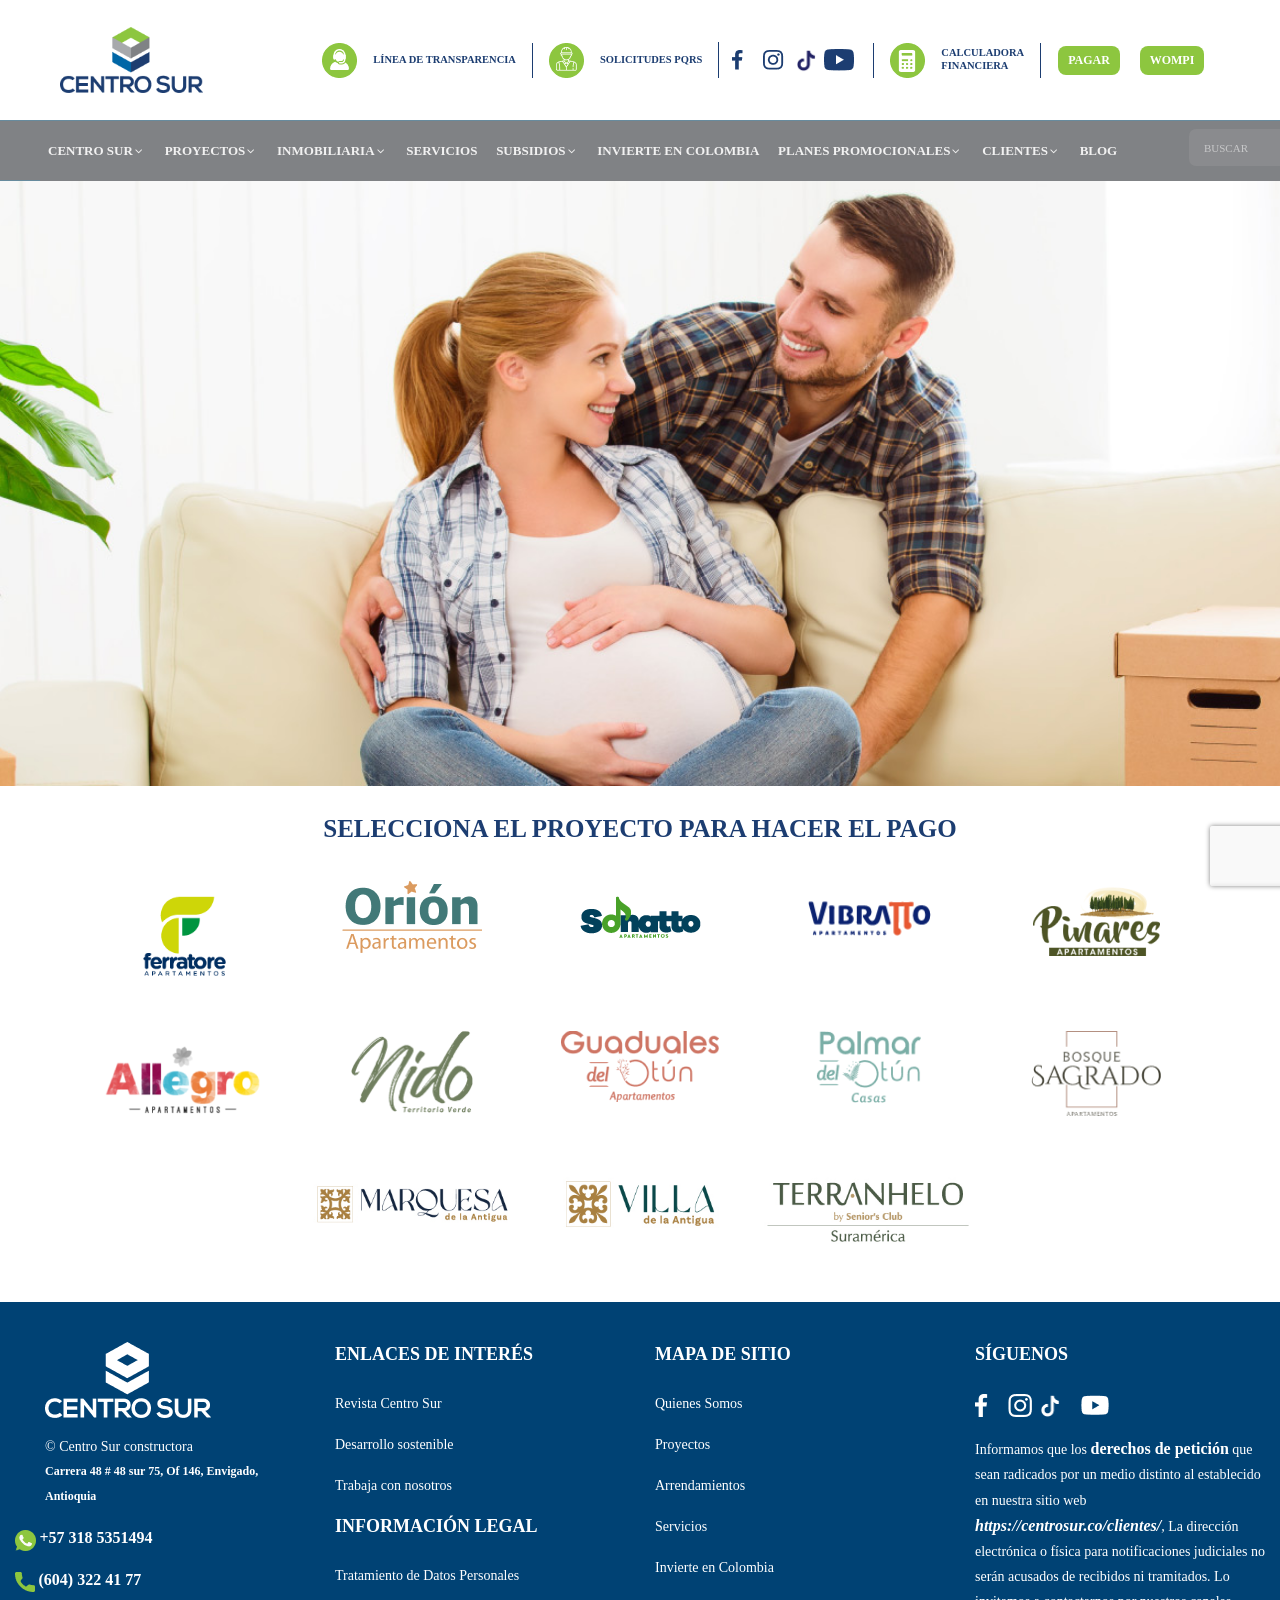
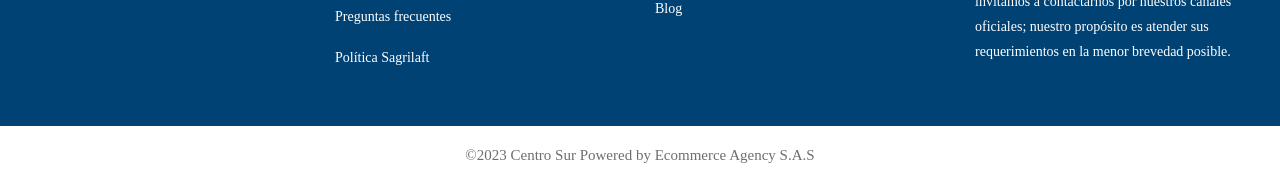
==== commit 40031d54: "Wompi - Creacion y activacion del botonde pago" ====
--- a/el_inicio_de_un_gran_sueno.html
+++ b/el_inicio_de_un_gran_sueno.html
@@ -3236,15 +3236,13 @@
                         </div>
                         <div class="payment-button noborderleft">
                             <button id="paybutton-menu">PAGAR</button>
+                            <a href="https://checkout.wompi.co/l/test_VPOS_3mGHWk"><button id="paybuttonMenuMobile">WOMPI</button></a>
                             <div class="submenu" id="submenuPay">
                                 <ul>
-                                    <li><a href="https://centrosur.co/el-inicio-de-un-gran-sueno/">Tu cuota</a></li>
-                                    <li><a href="https://centrosur.co/facil-comodo-y-seguro/">Separación de tu
-                                            inmueble</a></li>
-                                    <li><a href="https://www.psepagos.co/PSEHostingUI/ShowTicketOffice.aspx?ID=9983"
-                                            target="_blank">Otros pagos</a></li>
-                                    <li><a style="color: #1c3d71" href="https://pagos.palomma.com/centrosur"
-                                            target="_blank">Arrendamientos</a></li>
+                                    <li><a href="el_inicio_de_un_gran_sueno.html">Tu cuota</a></li>
+                                    <li><a href="facil_comodo_y_seguro.html">Separación de tu inmueble</a></li>
+                                    <li><a href="pagos.html">Otros pagos</a></li>
+                                    <li><a style="color: #1c3d71" href="arriendos.html" target="_blank">Arrendamientos</a></li>
                                 </ul>
                             </div>
                         </div>
@@ -4071,6 +4069,7 @@
                         alt="Centrosur" class="mobile-logo"></a>
                 <div class="payment-button">
                     <button id="paybuttonMenuMobile">PAGAR</button>
+                    <a href="https://checkout.wompi.co/l/test_VPOS_3mGHWk"><button id="paybuttonMenuMobile">WOMPI</button></a>
                 </div>
             </div>
             <div class="sideNavContainer" id="mySideNav">
@@ -4251,22 +4250,22 @@
                     <div class="sideNav-right">
                         <ul>
                             <li>
-                                <a href="https://centrosur.co/el-inicio-de-un-gran-sueno/">
+                                <a href="el_inicio_de_un_gran_sueno.html">
                                     <p>PAGO CUOTA</p>
                                 </a>
                             </li>
                             <li>
-                                <a href="https://centrosur.co/facil-comodo-y-seguro/">
+                                <a href="facil_comodo_y_seguro.html">
                                     <p>PAGO SEPARACIÓN INMUEBLE</p>
                                 </a>
                             </li>
                             <li>
-                                <a href="https://www.psepagos.co/PSEHostingUI/ShowTicketOffice.aspx?ID=9983"
+                                <a href="pagos.html"
                                     target="_blank">
                                     <p>OTROS PAGOS</p>
                                 </a>
                             </li>
-                            <li><a style="color: #1c3d71" href="https://pagos.palomma.com/centrosur"
+                            <li><a style="color: #1c3d71" href="arriendos.html"
                                     target="_blank">ARRENDAMIENTOS</a></li>
                         </ul>
                     </div>
@@ -4277,9 +4276,6 @@
 
         <div id="responsive-image-container" class="responsive-image-container">
             <img class="image-desktop" src="./logo_banco/banner_paga_tu_cuota.jpg" alt="Portal Clientes">
-            <!-- <img class="image-mobile"
-                src="./logo_banco/banner_paga_tu_cuota.jpg"
-                alt="Portal Móvil"> -->
         </div>
         <style>
             /* Contenedor */
